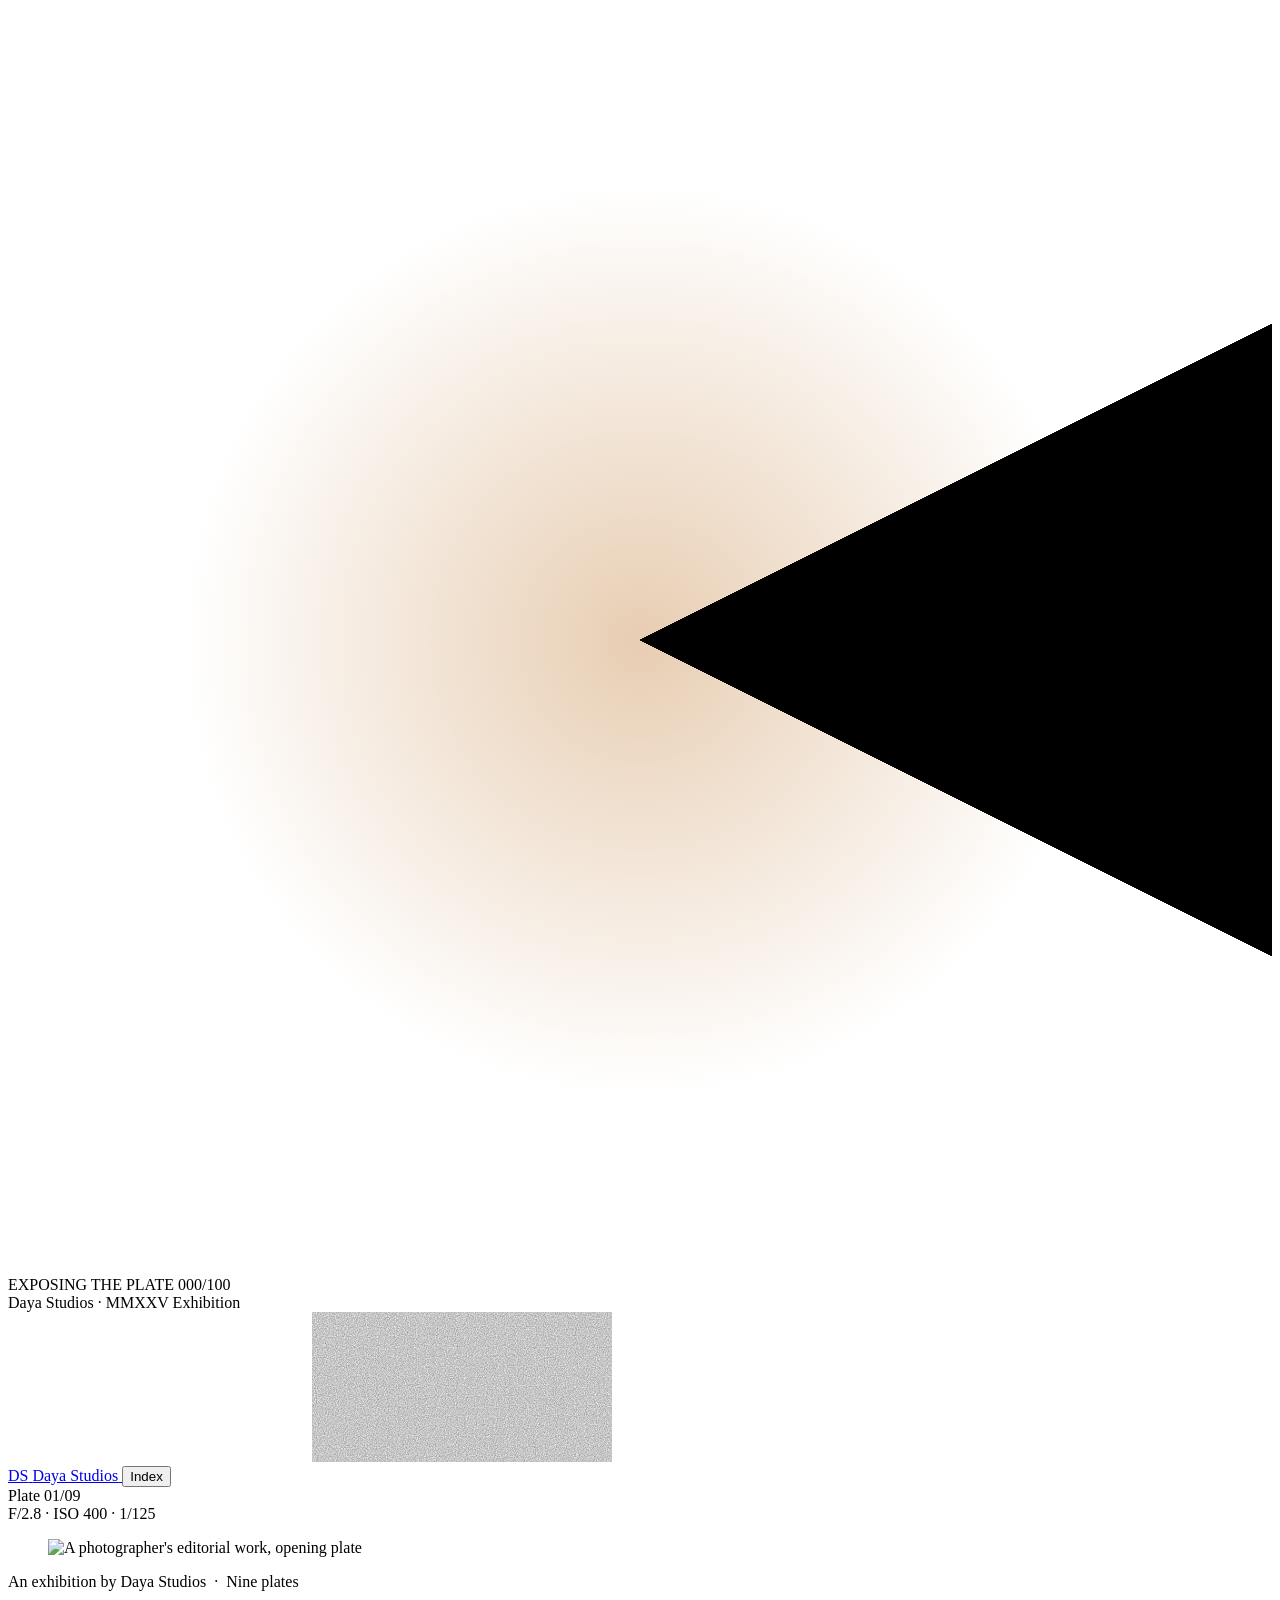
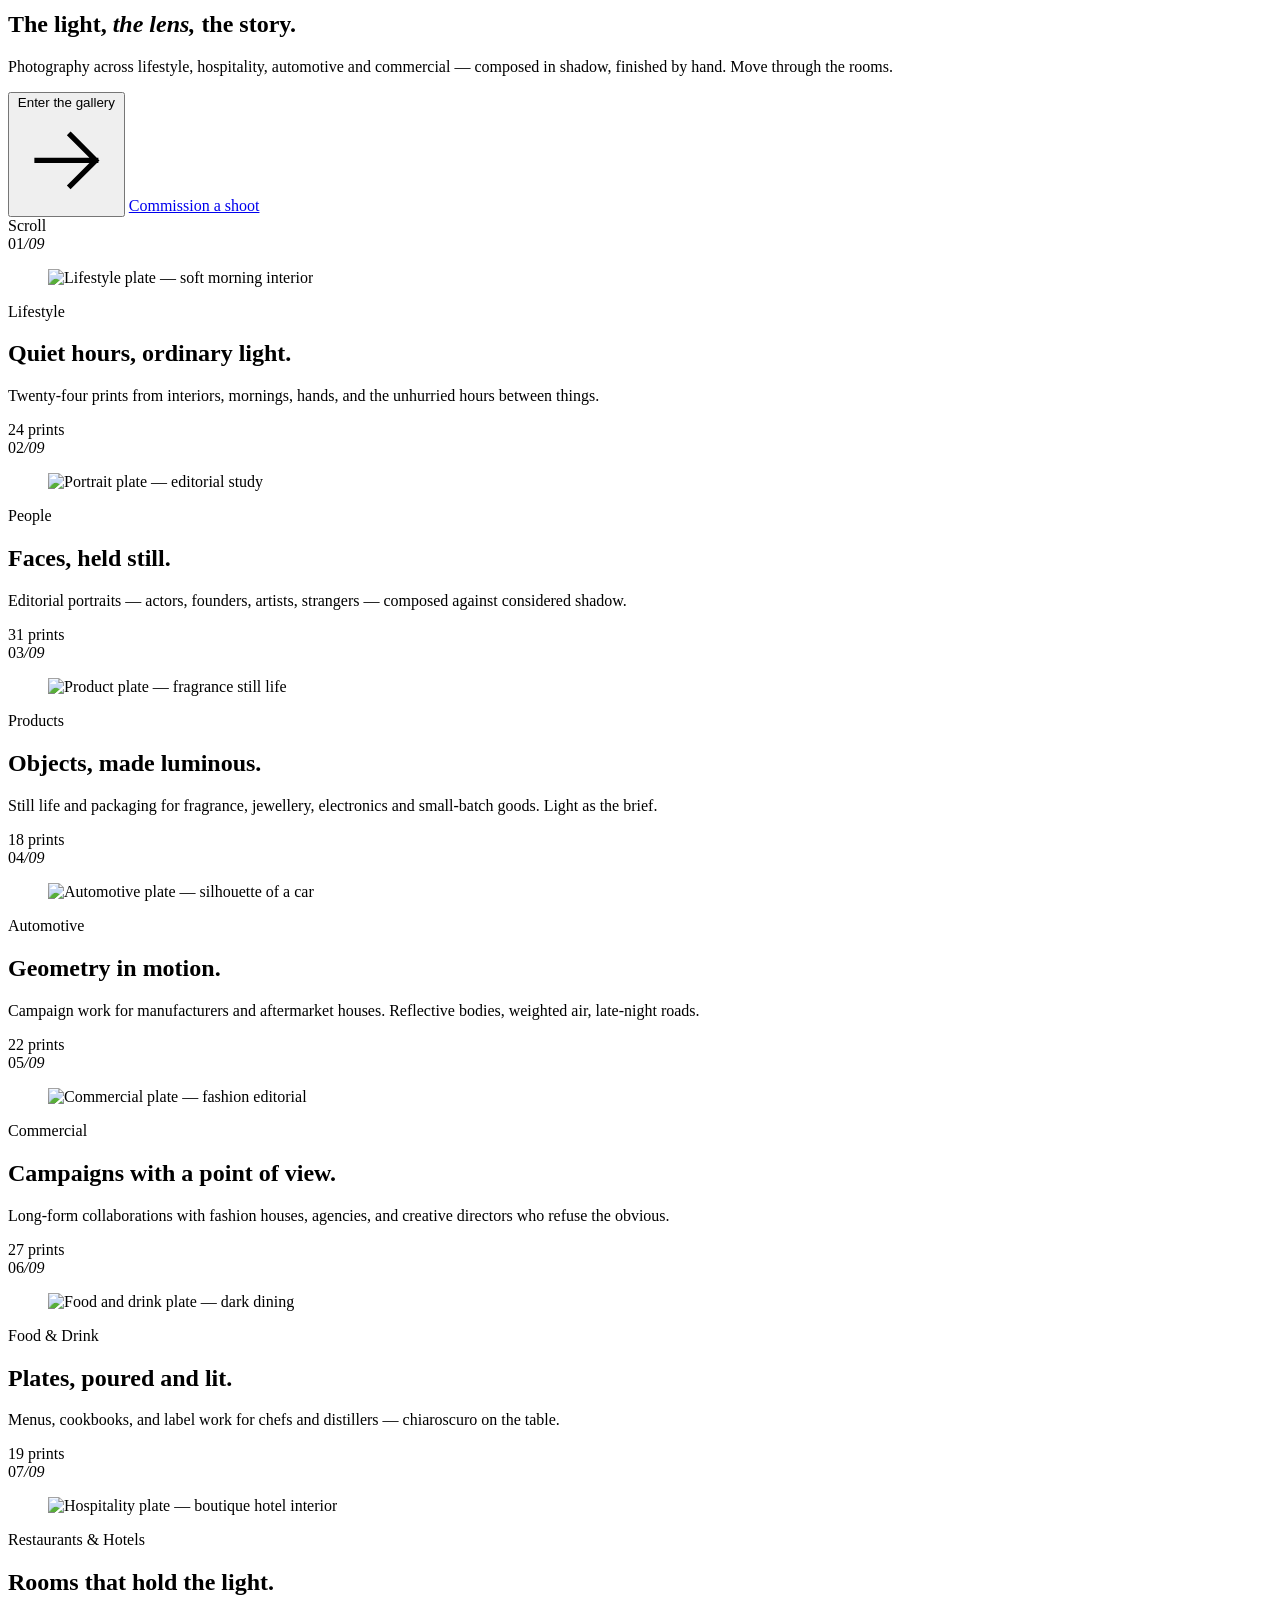
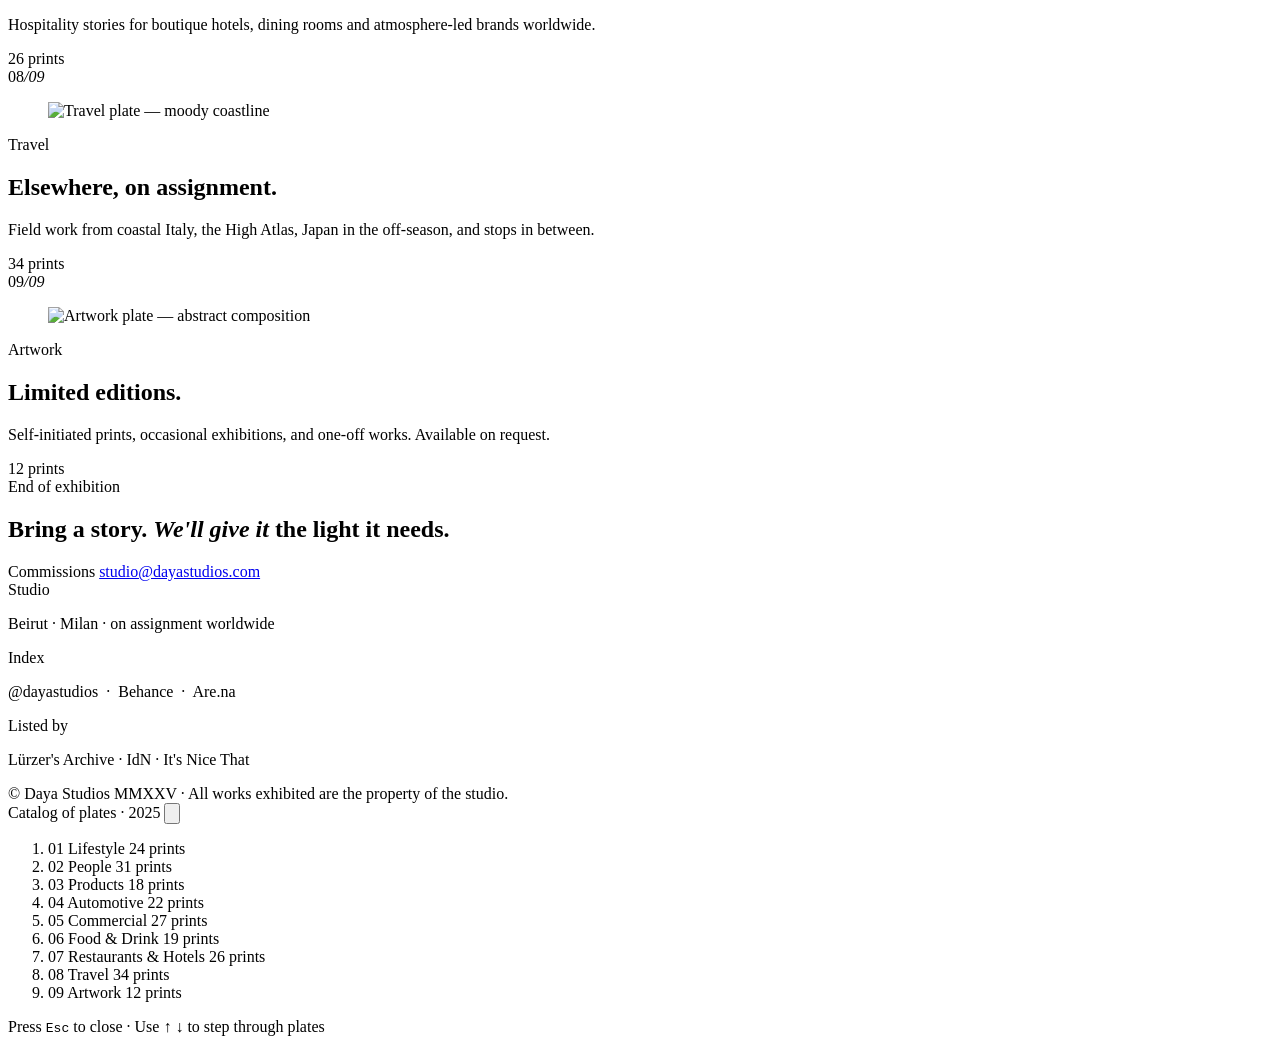
==== index.html @ 2cc085e1 "Add files via upload" ====
<!doctype html>
<html lang="en">
<head>
  <meta charset="utf-8" />
  <meta name="viewport" content="width=device-width,initial-scale=1,viewport-fit=cover" />
  <title>Daya Studios — Photography</title>
  <meta name="description" content="Daya Studios — an exhibition of photography across lifestyle, people, products, automotive, commercial, food, hospitality, travel and artwork." />
  <meta name="theme-color" content="#0a0a0a" />

  <!-- Performance: preconnect to image CDN and font provider -->
  <link rel="preconnect" href="https://images.unsplash.com" crossorigin />
  <link rel="preconnect" href="https://fonts.googleapis.com" />
  <link rel="preconnect" href="https://fonts.gstatic.com" crossorigin />

  <!-- Typography: Fraunces (editorial display + body), IBM Plex Mono (catalog numerals) -->
  <link rel="stylesheet" href="https://fonts.googleapis.com/css2?family=Fraunces:ital,opsz,wght@0,9..144,200..900;1,9..144,200..900&amp;family=IBM+Plex+Mono:wght@300;400;500&amp;display=swap" />

  <link rel="stylesheet" href="assets/css/style.css" />

  <!-- Hero image preload so it's ready the instant the iris opens -->
  <link rel="preload" as="image" href="https://images.unsplash.com/photo-1518709268805-4e9042af2176?w=2400&amp;q=85&amp;auto=format&amp;fit=crop" fetchpriority="high" />
</head>
<body>

  <!-- ────────────────────────────────────────────────────────────────
       PRELOADER  ·  "Exposing the plate"
       Light leak → aperture iris → focus pull → reveal
       ──────────────────────────────────────────────────────────────── -->
  <div class="preloader" id="preloader" aria-hidden="false" role="status">
    <!-- Light leak streak (CSS animated gradient on a rotated element) -->
    <div class="preloader__leak" aria-hidden="true"></div>
    <div class="preloader__leak preloader__leak--alt" aria-hidden="true"></div>

    <!-- Aperture iris (SVG, 8-blade) -->
    <svg class="preloader__iris" viewBox="-100 -100 200 200" aria-hidden="true">
      <defs>
        <radialGradient id="irisGlow" cx="50%" cy="50%" r="50%">
          <stop offset="0%" stop-color="#d4a574" stop-opacity="0.55" />
          <stop offset="60%" stop-color="#d4a574" stop-opacity="0" />
        </radialGradient>
      </defs>
      <circle class="iris__glow" r="120" fill="url(#irisGlow)" />
      <g class="iris__blades">
        <!-- 8 blades, rotated programmatically by JS -->
        <polygon class="blade" points="0,0 120,-60 120,60" />
        <polygon class="blade" points="0,0 120,-60 120,60" />
        <polygon class="blade" points="0,0 120,-60 120,60" />
        <polygon class="blade" points="0,0 120,-60 120,60" />
        <polygon class="blade" points="0,0 120,-60 120,60" />
        <polygon class="blade" points="0,0 120,-60 120,60" />
        <polygon class="blade" points="0,0 120,-60 120,60" />
        <polygon class="blade" points="0,0 120,-60 120,60" />
      </g>
    </svg>

    <!-- Catalog text below the iris -->
    <div class="preloader__meta">
      <div class="preloader__rule"></div>
      <div class="preloader__row">
        <span class="preloader__label" id="preloader-phase">EXPOSING THE PLATE</span>
        <span class="preloader__count"><span id="preloader-pct">000</span><span class="dim">/100</span></span>
      </div>
      <div class="preloader__rule"></div>
    </div>

    <div class="preloader__signature">
      <span>Daya Studios</span>
      <span class="dim">·</span>
      <span>MMXXV Exhibition</span>
    </div>
  </div>

  <!-- ────────────────────────────────────────────────────────────────
       PERSISTENT UI  ·  Cursor / grain / vignette / lens flare
       ──────────────────────────────────────────────────────────────── -->
  <div class="cursor" id="cursor" aria-hidden="true">
    <div class="cursor__ring"></div>
    <div class="cursor__dot"></div>
    <div class="cursor__label" id="cursor-label"></div>
  </div>

  <!-- The "wow" feature: a soft warm lens flare that follows the cursor.
       Uses screen blend so it only glows over dark/photographic areas. -->
  <div class="flare" id="flare" aria-hidden="true"></div>

  <!-- Three.js mounts here for subtle floating dust motes -->
  <canvas class="dust" id="dust" aria-hidden="true"></canvas>

  <!-- Animated SVG film grain overlay sits above everything but cursor -->
  <svg class="grain" aria-hidden="true">
    <filter id="grainFilter">
      <feTurbulence type="fractalNoise" baseFrequency="0.9" numOctaves="2" stitchTiles="stitch" />
      <feColorMatrix values="0 0 0 0 0  0 0 0 0 0  0 0 0 0 0  0 0 0 0.45 0" />
    </filter>
    <rect width="100%" height="100%" filter="url(#grainFilter)" />
  </svg>

  <div class="vignette" aria-hidden="true"></div>

  <!-- ────────────────────────────────────────────────────────────────
       TOP CHROME  ·  Wordmark, nav trigger, frame counter
       ──────────────────────────────────────────────────────────────── -->
  <header class="chrome chrome--top">
    <a href="#" class="chrome__brand" aria-label="Daya Studios — home">
      <span class="brand__mark">DS</span>
      <span class="brand__name">Daya Studios</span>
    </a>

    <button class="chrome__nav-trigger" id="nav-trigger" aria-controls="index-overlay" aria-expanded="false">
      <span class="nav-trigger__label">Index</span>
      <span class="nav-trigger__lines" aria-hidden="true"><i></i><i></i><i></i></span>
    </button>
  </header>

  <aside class="chrome chrome--side" aria-hidden="true">
    <span class="chrome__rotate">Plate <span id="plate-current">01</span>/09</span>
  </aside>

  <aside class="chrome chrome--side-right" aria-hidden="true">
    <span class="chrome__rotate">F/2.8 · ISO 400 · 1/125</span>
  </aside>

  <!-- ────────────────────────────────────────────────────────────────
       MAIN  ·  Hero + Exhibition plates
       ──────────────────────────────────────────────────────────────── -->
  <main id="scroll-root" data-scroll-container>

    <!-- HERO ─────────────────────────────────────────────────────── -->
    <section class="hero" data-scroll-section data-plate="00">
      <figure class="hero__plate">
        <img
          class="hero__img"
          src="https://images.unsplash.com/photo-1518709268805-4e9042af2176?w=2400&amp;q=85&amp;auto=format&amp;fit=crop"
          alt="A photographer's editorial work, opening plate"
          fetchpriority="high"
        />
        <div class="hero__veil"></div>
      </figure>

      <div class="hero__copy">
        <div class="hero__eyebrow">
          <span class="dot"></span>
          <span>An exhibition by Daya Studios &nbsp;·&nbsp; Nine plates</span>
        </div>

        <h1 class="hero__title" aria-label="The light, the lens, the story.">
          <span class="line"><span class="line__inner">The light,</span></span>
          <span class="line"><span class="line__inner"><em>the lens,</em></span></span>
          <span class="line"><span class="line__inner">the story.</span></span>
        </h1>

        <p class="hero__lede">
          Photography across lifestyle, hospitality, automotive and commercial — composed in shadow,
          finished by hand. Move through the rooms.
        </p>

        <div class="hero__cta-row">
          <button class="cta" data-scroll-to="#plate-01">
            <span class="cta__bg"></span>
            <span class="cta__label">Enter the gallery</span>
            <svg class="cta__arrow" viewBox="0 0 24 24" aria-hidden="true"><path d="M5 12h14M13 6l6 6-6 6" stroke="currentColor" stroke-width="1.25" fill="none" stroke-linecap="square" stroke-linejoin="miter"/></svg>
          </button>
          <a class="cta cta--ghost" href="#contact">Commission a shoot</a>
        </div>
      </div>

      <div class="hero__scroll-hint">
        <span>Scroll</span>
        <div class="scroll-hint__line"><i></i></div>
      </div>
    </section>

    <!-- EXHIBITION PLATES ──────────────────────────────────────────
         9 categories. Each is a full-viewport "plate" that animates
         in on scroll. Markup is repeated but data-attributes drive
         everything (image, number, name, count, blurb).
         ──────────────────────────────────────────────────────────── -->

    <section class="plate" id="plate-01" data-scroll-section data-plate="01" data-cat="lifestyle">
      <div class="plate__num"><span>01</span><i>/09</i></div>
      <figure class="plate__figure" data-zoom>
        <img loading="lazy" decoding="async"
          src="https://images.unsplash.com/photo-1490723286627-4b66e6b2882a?w=2000&amp;q=85&amp;auto=format&amp;fit=crop"
          alt="Lifestyle plate — soft morning interior" />
      </figure>
      <div class="plate__meta">
        <span class="plate__cat">Lifestyle</span>
        <h2 class="plate__title">Quiet hours, ordinary light.</h2>
        <p class="plate__blurb">Twenty-four prints from interiors, mornings, hands, and the unhurried hours between things.</p>
        <span class="plate__count">24 prints</span>
      </div>
    </section>

    <section class="plate" id="plate-02" data-scroll-section data-plate="02" data-cat="people">
      <div class="plate__num"><span>02</span><i>/09</i></div>
      <figure class="plate__figure" data-zoom>
        <img loading="lazy" decoding="async"
          src="https://images.unsplash.com/photo-1531746020798-e6953c6e8e04?w=2000&amp;q=85&amp;auto=format&amp;fit=crop"
          alt="Portrait plate — editorial study" />
      </figure>
      <div class="plate__meta">
        <span class="plate__cat">People</span>
        <h2 class="plate__title">Faces, held still.</h2>
        <p class="plate__blurb">Editorial portraits — actors, founders, artists, strangers — composed against considered shadow.</p>
        <span class="plate__count">31 prints</span>
      </div>
    </section>

    <section class="plate" id="plate-03" data-scroll-section data-plate="03" data-cat="products">
      <div class="plate__num"><span>03</span><i>/09</i></div>
      <figure class="plate__figure" data-zoom>
        <img loading="lazy" decoding="async"
          src="https://images.unsplash.com/photo-1523293182086-7651a899d37f?w=2000&amp;q=85&amp;auto=format&amp;fit=crop"
          alt="Product plate — fragrance still life" />
      </figure>
      <div class="plate__meta">
        <span class="plate__cat">Products</span>
        <h2 class="plate__title">Objects, made luminous.</h2>
        <p class="plate__blurb">Still life and packaging for fragrance, jewellery, electronics and small-batch goods. Light as the brief.</p>
        <span class="plate__count">18 prints</span>
      </div>
    </section>

    <section class="plate" id="plate-04" data-scroll-section data-plate="04" data-cat="automotive">
      <div class="plate__num"><span>04</span><i>/09</i></div>
      <figure class="plate__figure" data-zoom>
        <img loading="lazy" decoding="async"
          src="https://images.unsplash.com/photo-1492144534655-ae79c964c9d7?w=2000&amp;q=85&amp;auto=format&amp;fit=crop"
          alt="Automotive plate — silhouette of a car" />
      </figure>
      <div class="plate__meta">
        <span class="plate__cat">Automotive</span>
        <h2 class="plate__title">Geometry in motion.</h2>
        <p class="plate__blurb">Campaign work for manufacturers and aftermarket houses. Reflective bodies, weighted air, late-night roads.</p>
        <span class="plate__count">22 prints</span>
      </div>
    </section>

    <section class="plate" id="plate-05" data-scroll-section data-plate="05" data-cat="commercial">
      <div class="plate__num"><span>05</span><i>/09</i></div>
      <figure class="plate__figure" data-zoom>
        <img loading="lazy" decoding="async"
          src="https://images.unsplash.com/photo-1483985988355-763728e1935b?w=2000&amp;q=85&amp;auto=format&amp;fit=crop"
          alt="Commercial plate — fashion editorial" />
      </figure>
      <div class="plate__meta">
        <span class="plate__cat">Commercial</span>
        <h2 class="plate__title">Campaigns with a point of view.</h2>
        <p class="plate__blurb">Long-form collaborations with fashion houses, agencies, and creative directors who refuse the obvious.</p>
        <span class="plate__count">27 prints</span>
      </div>
    </section>

    <section class="plate" id="plate-06" data-scroll-section data-plate="06" data-cat="food">
      <div class="plate__num"><span>06</span><i>/09</i></div>
      <figure class="plate__figure" data-zoom>
        <img loading="lazy" decoding="async"
          src="https://images.unsplash.com/photo-1414235077428-338989a2e8c0?w=2000&amp;q=85&amp;auto=format&amp;fit=crop"
          alt="Food and drink plate — dark dining" />
      </figure>
      <div class="plate__meta">
        <span class="plate__cat">Food &amp; Drink</span>
        <h2 class="plate__title">Plates, poured and lit.</h2>
        <p class="plate__blurb">Menus, cookbooks, and label work for chefs and distillers — chiaroscuro on the table.</p>
        <span class="plate__count">19 prints</span>
      </div>
    </section>

    <section class="plate" id="plate-07" data-scroll-section data-plate="07" data-cat="hospitality">
      <div class="plate__num"><span>07</span><i>/09</i></div>
      <figure class="plate__figure" data-zoom>
        <img loading="lazy" decoding="async"
          src="https://images.unsplash.com/photo-1445019980597-93fa8acb246c?w=2000&amp;q=85&amp;auto=format&amp;fit=crop"
          alt="Hospitality plate — boutique hotel interior" />
      </figure>
      <div class="plate__meta">
        <span class="plate__cat">Restaurants &amp; Hotels</span>
        <h2 class="plate__title">Rooms that hold the light.</h2>
        <p class="plate__blurb">Hospitality stories for boutique hotels, dining rooms and atmosphere-led brands worldwide.</p>
        <span class="plate__count">26 prints</span>
      </div>
    </section>

    <section class="plate" id="plate-08" data-scroll-section data-plate="08" data-cat="travel">
      <div class="plate__num"><span>08</span><i>/09</i></div>
      <figure class="plate__figure" data-zoom>
        <img loading="lazy" decoding="async"
          src="https://images.unsplash.com/photo-1469854523086-cc02fe5d8800?w=2000&amp;q=85&amp;auto=format&amp;fit=crop"
          alt="Travel plate — moody coastline" />
      </figure>
      <div class="plate__meta">
        <span class="plate__cat">Travel</span>
        <h2 class="plate__title">Elsewhere, on assignment.</h2>
        <p class="plate__blurb">Field work from coastal Italy, the High Atlas, Japan in the off-season, and stops in between.</p>
        <span class="plate__count">34 prints</span>
      </div>
    </section>

    <section class="plate" id="plate-09" data-scroll-section data-plate="09" data-cat="artwork">
      <div class="plate__num"><span>09</span><i>/09</i></div>
      <figure class="plate__figure" data-zoom>
        <img loading="lazy" decoding="async"
          src="https://images.unsplash.com/photo-1549887534-1541e9326642?w=2000&amp;q=85&amp;auto=format&amp;fit=crop"
          alt="Artwork plate — abstract composition" />
      </figure>
      <div class="plate__meta">
        <span class="plate__cat">Artwork</span>
        <h2 class="plate__title">Limited editions.</h2>
        <p class="plate__blurb">Self-initiated prints, occasional exhibitions, and one-off works. Available on request.</p>
        <span class="plate__count">12 prints</span>
      </div>
    </section>

    <!-- COLOPHON / CONTACT ──────────────────────────────────────── -->
    <section class="colophon" id="contact" data-scroll-section>
      <div class="colophon__inner">
        <div class="colophon__eyebrow">
          <span class="dot"></span>
          <span>End of exhibition</span>
        </div>

        <h2 class="colophon__title">
          <span class="line"><span class="line__inner">Bring a story.</span></span>
          <span class="line"><span class="line__inner"><em>We'll give it</em></span></span>
          <span class="line"><span class="line__inner">the light it needs.</span></span>
        </h2>

        <div class="colophon__grid">
          <div>
            <span class="colophon__label">Commissions</span>
            <a class="colophon__link" href="mailto:studio@dayastudios.com">studio@dayastudios.com</a>
          </div>
          <div>
            <span class="colophon__label">Studio</span>
            <p>Beirut · Milan · on assignment worldwide</p>
          </div>
          <div>
            <span class="colophon__label">Index</span>
            <p>@dayastudios &nbsp;·&nbsp; Behance &nbsp;·&nbsp; Are.na</p>
          </div>
          <div>
            <span class="colophon__label">Listed by</span>
            <p>Lürzer's Archive · IdN · It's Nice That</p>
          </div>
        </div>

        <div class="colophon__signature">
          <span>© Daya Studios MMXXV</span>
          <span class="dim">·</span>
          <span>All works exhibited are the property of the studio.</span>
        </div>
      </div>
    </section>

  </main>

  <!-- ────────────────────────────────────────────────────────────────
       INDEX OVERLAY  ·  The curated "exhibition menu"
       Triggered by top-right "Index". Not a navbar — a catalog.
       ──────────────────────────────────────────────────────────────── -->
  <nav class="index-overlay" id="index-overlay" aria-hidden="true">
    <div class="index-overlay__veil"></div>
    <div class="index-overlay__inner">
      <header class="index-overlay__head">
        <span class="index-overlay__eyebrow">Catalog of plates · 2025</span>
        <button class="index-overlay__close" id="index-close" aria-label="Close index">
          <svg viewBox="0 0 24 24" aria-hidden="true"><path d="M5 5l14 14M19 5L5 19" stroke="currentColor" stroke-width="1.25" fill="none" stroke-linecap="square"/></svg>
        </button>
      </header>

      <ol class="index-list">
        <li class="index-list__item" data-target="#plate-01">
          <span class="idx__num">01</span>
          <span class="idx__name">Lifestyle</span>
          <span class="idx__rule"></span>
          <span class="idx__count">24 prints</span>
          <span class="idx__peek"><img src="https://images.unsplash.com/photo-1490723286627-4b66e6b2882a?w=400&amp;q=70&amp;auto=format&amp;fit=crop" alt="" loading="lazy" /></span>
        </li>
        <li class="index-list__item" data-target="#plate-02">
          <span class="idx__num">02</span>
          <span class="idx__name">People</span>
          <span class="idx__rule"></span>
          <span class="idx__count">31 prints</span>
          <span class="idx__peek"><img src="https://images.unsplash.com/photo-1531746020798-e6953c6e8e04?w=400&amp;q=70&amp;auto=format&amp;fit=crop" alt="" loading="lazy" /></span>
        </li>
        <li class="index-list__item" data-target="#plate-03">
          <span class="idx__num">03</span>
          <span class="idx__name">Products</span>
          <span class="idx__rule"></span>
          <span class="idx__count">18 prints</span>
          <span class="idx__peek"><img src="https://images.unsplash.com/photo-1523293182086-7651a899d37f?w=400&amp;q=70&amp;auto=format&amp;fit=crop" alt="" loading="lazy" /></span>
        </li>
        <li class="index-list__item" data-target="#plate-04">
          <span class="idx__num">04</span>
          <span class="idx__name">Automotive</span>
          <span class="idx__rule"></span>
          <span class="idx__count">22 prints</span>
          <span class="idx__peek"><img src="https://images.unsplash.com/photo-1492144534655-ae79c964c9d7?w=400&amp;q=70&amp;auto=format&amp;fit=crop" alt="" loading="lazy" /></span>
        </li>
        <li class="index-list__item" data-target="#plate-05">
          <span class="idx__num">05</span>
          <span class="idx__name">Commercial</span>
          <span class="idx__rule"></span>
          <span class="idx__count">27 prints</span>
          <span class="idx__peek"><img src="https://images.unsplash.com/photo-1483985988355-763728e1935b?w=400&amp;q=70&amp;auto=format&amp;fit=crop" alt="" loading="lazy" /></span>
        </li>
        <li class="index-list__item" data-target="#plate-06">
          <span class="idx__num">06</span>
          <span class="idx__name">Food &amp; Drink</span>
          <span class="idx__rule"></span>
          <span class="idx__count">19 prints</span>
          <span class="idx__peek"><img src="https://images.unsplash.com/photo-1414235077428-338989a2e8c0?w=400&amp;q=70&amp;auto=format&amp;fit=crop" alt="" loading="lazy" /></span>
        </li>
        <li class="index-list__item" data-target="#plate-07">
          <span class="idx__num">07</span>
          <span class="idx__name">Restaurants &amp; Hotels</span>
          <span class="idx__rule"></span>
          <span class="idx__count">26 prints</span>
          <span class="idx__peek"><img src="https://images.unsplash.com/photo-1445019980597-93fa8acb246c?w=400&amp;q=70&amp;auto=format&amp;fit=crop" alt="" loading="lazy" /></span>
        </li>
        <li class="index-list__item" data-target="#plate-08">
          <span class="idx__num">08</span>
          <span class="idx__name">Travel</span>
          <span class="idx__rule"></span>
          <span class="idx__count">34 prints</span>
          <span class="idx__peek"><img src="https://images.unsplash.com/photo-1469854523086-cc02fe5d8800?w=400&amp;q=70&amp;auto=format&amp;fit=crop" alt="" loading="lazy" /></span>
        </li>
        <li class="index-list__item" data-target="#plate-09">
          <span class="idx__num">09</span>
          <span class="idx__name">Artwork</span>
          <span class="idx__rule"></span>
          <span class="idx__count">12 prints</span>
          <span class="idx__peek"><img src="https://images.unsplash.com/photo-1549887534-1541e9326642?w=400&amp;q=70&amp;auto=format&amp;fit=crop" alt="" loading="lazy" /></span>
        </li>
      </ol>

      <footer class="index-overlay__foot">
        <span>Press <kbd>Esc</kbd> to close</span>
        <span class="dim">·</span>
        <span>Use ↑ ↓ to step through plates</span>
      </footer>
    </div>
  </nav>

  <!-- ────────────────────────────────────────────────────────────────
       VENDOR + APP SCRIPTS
       ──────────────────────────────────────────────────────────────── -->
  <script src="https://cdnjs.cloudflare.com/ajax/libs/gsap/3.12.5/gsap.min.js"></script>
  <script src="https://cdnjs.cloudflare.com/ajax/libs/gsap/3.12.5/ScrollTrigger.min.js"></script>
  <script src="https://cdn.jsdelivr.net/gh/studio-freight/lenis@1.0.42/bundled/lenis.min.js"></script>
  <script type="importmap">
  {
    "imports": {
      "three": "https://cdn.jsdelivr.net/npm/three@0.160.0/build/three.module.js"
    }
  }
  </script>

  <script src="assets/js/preloader.js"></script>
  <script src="assets/js/main.js"></script>
  <script type="module" src="assets/js/three-scene.js"></script>
</body>
</html>
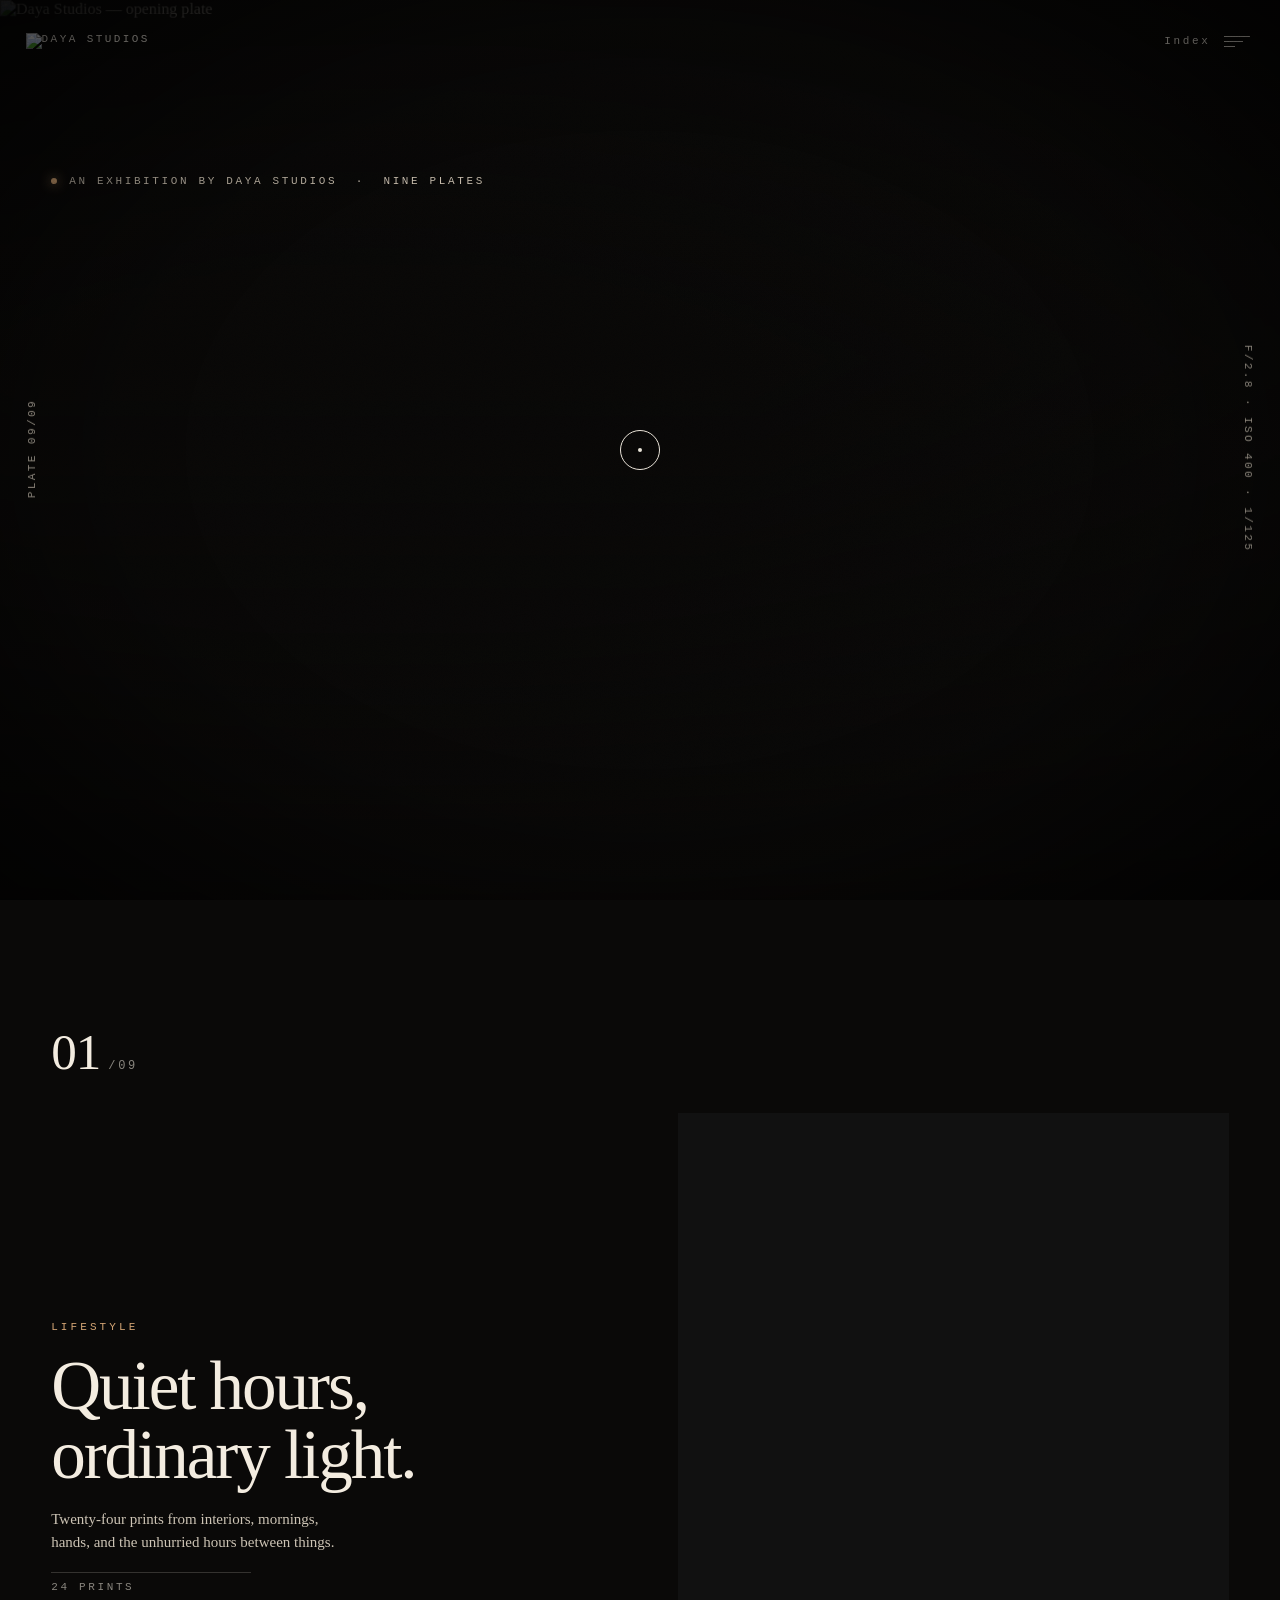
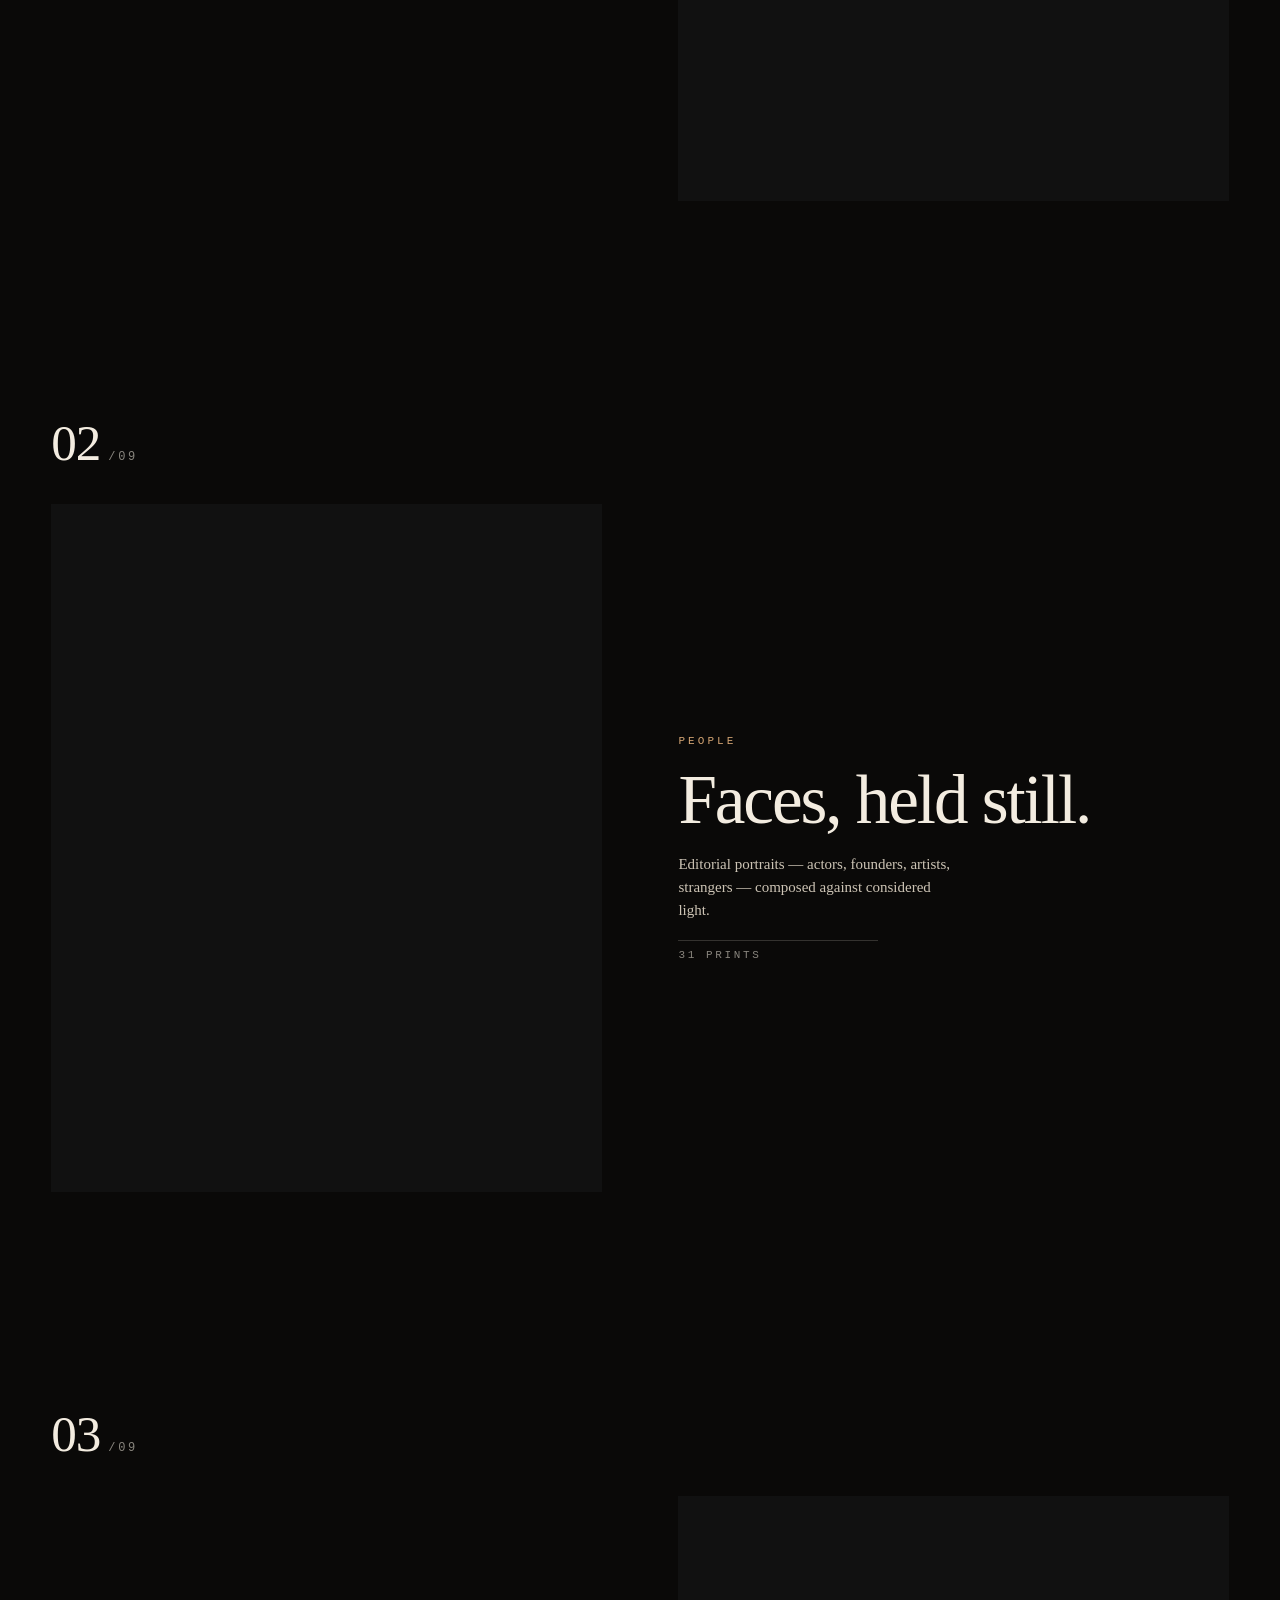
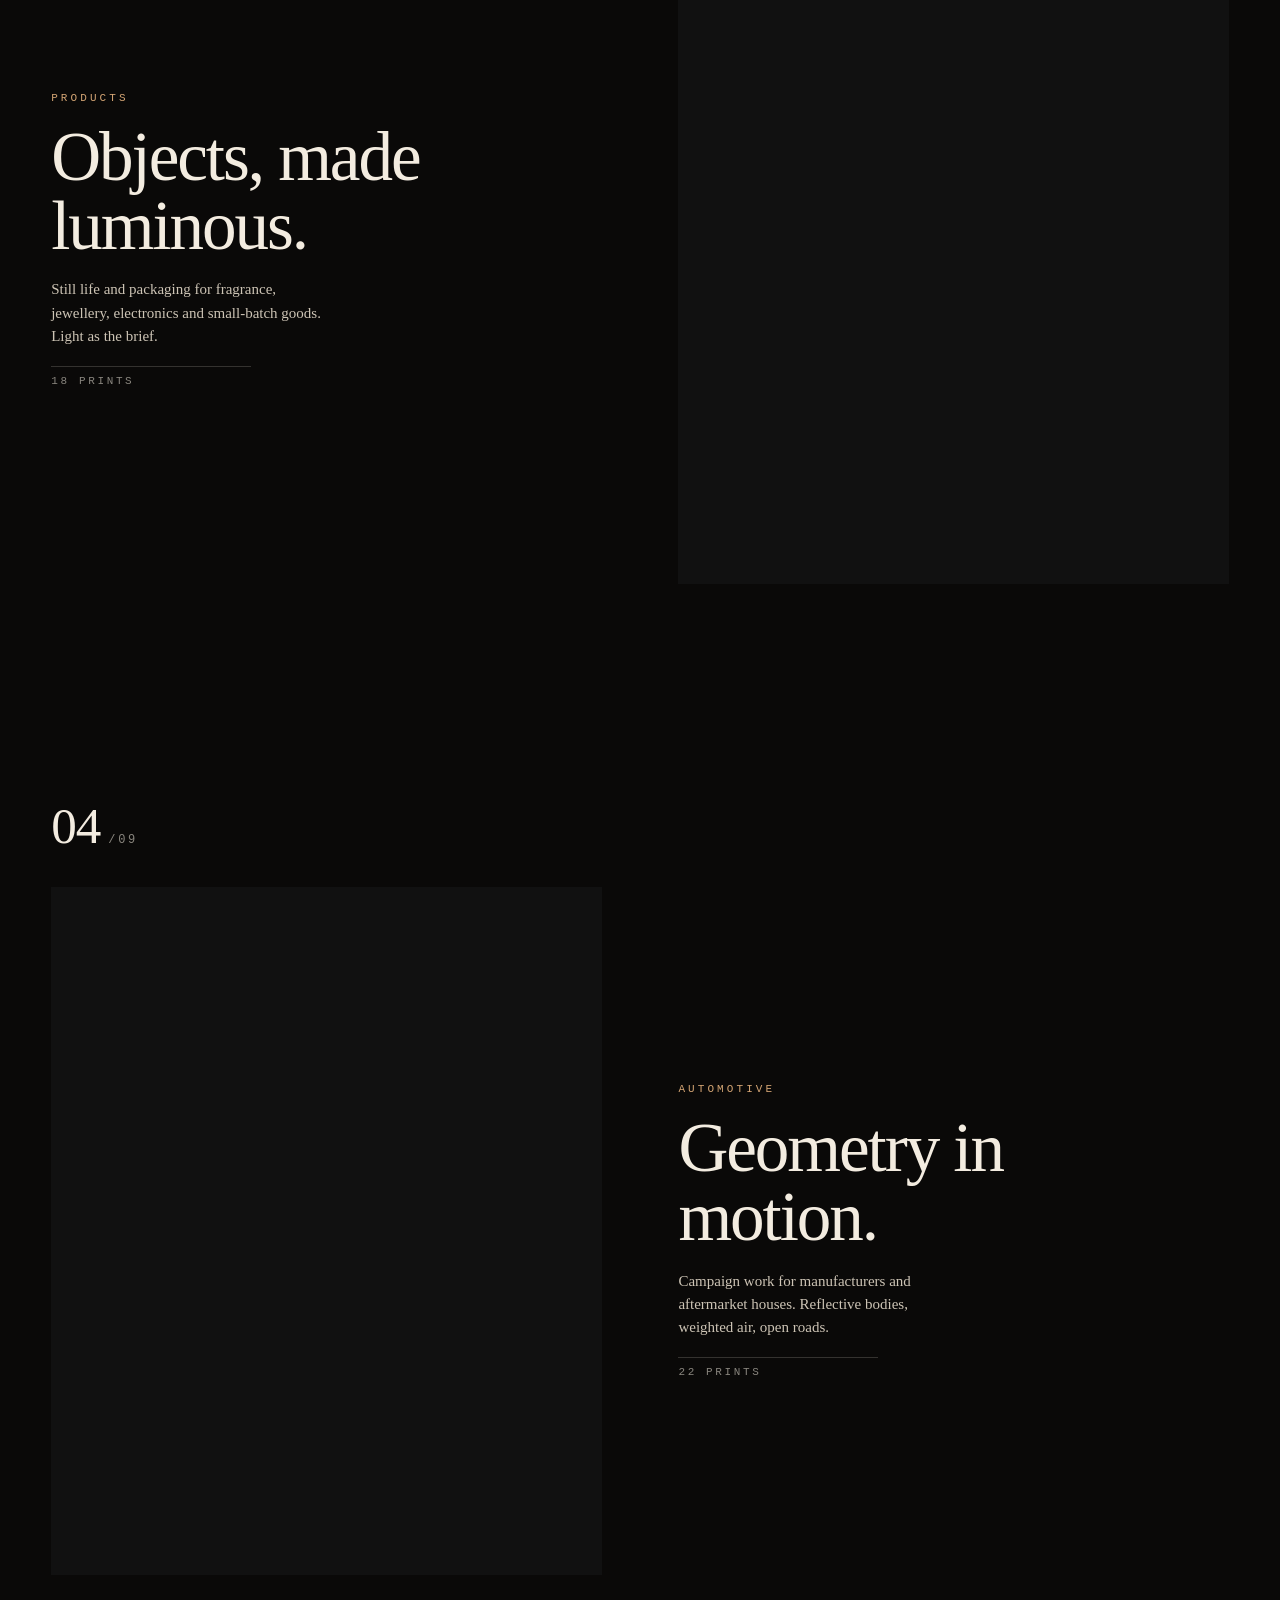
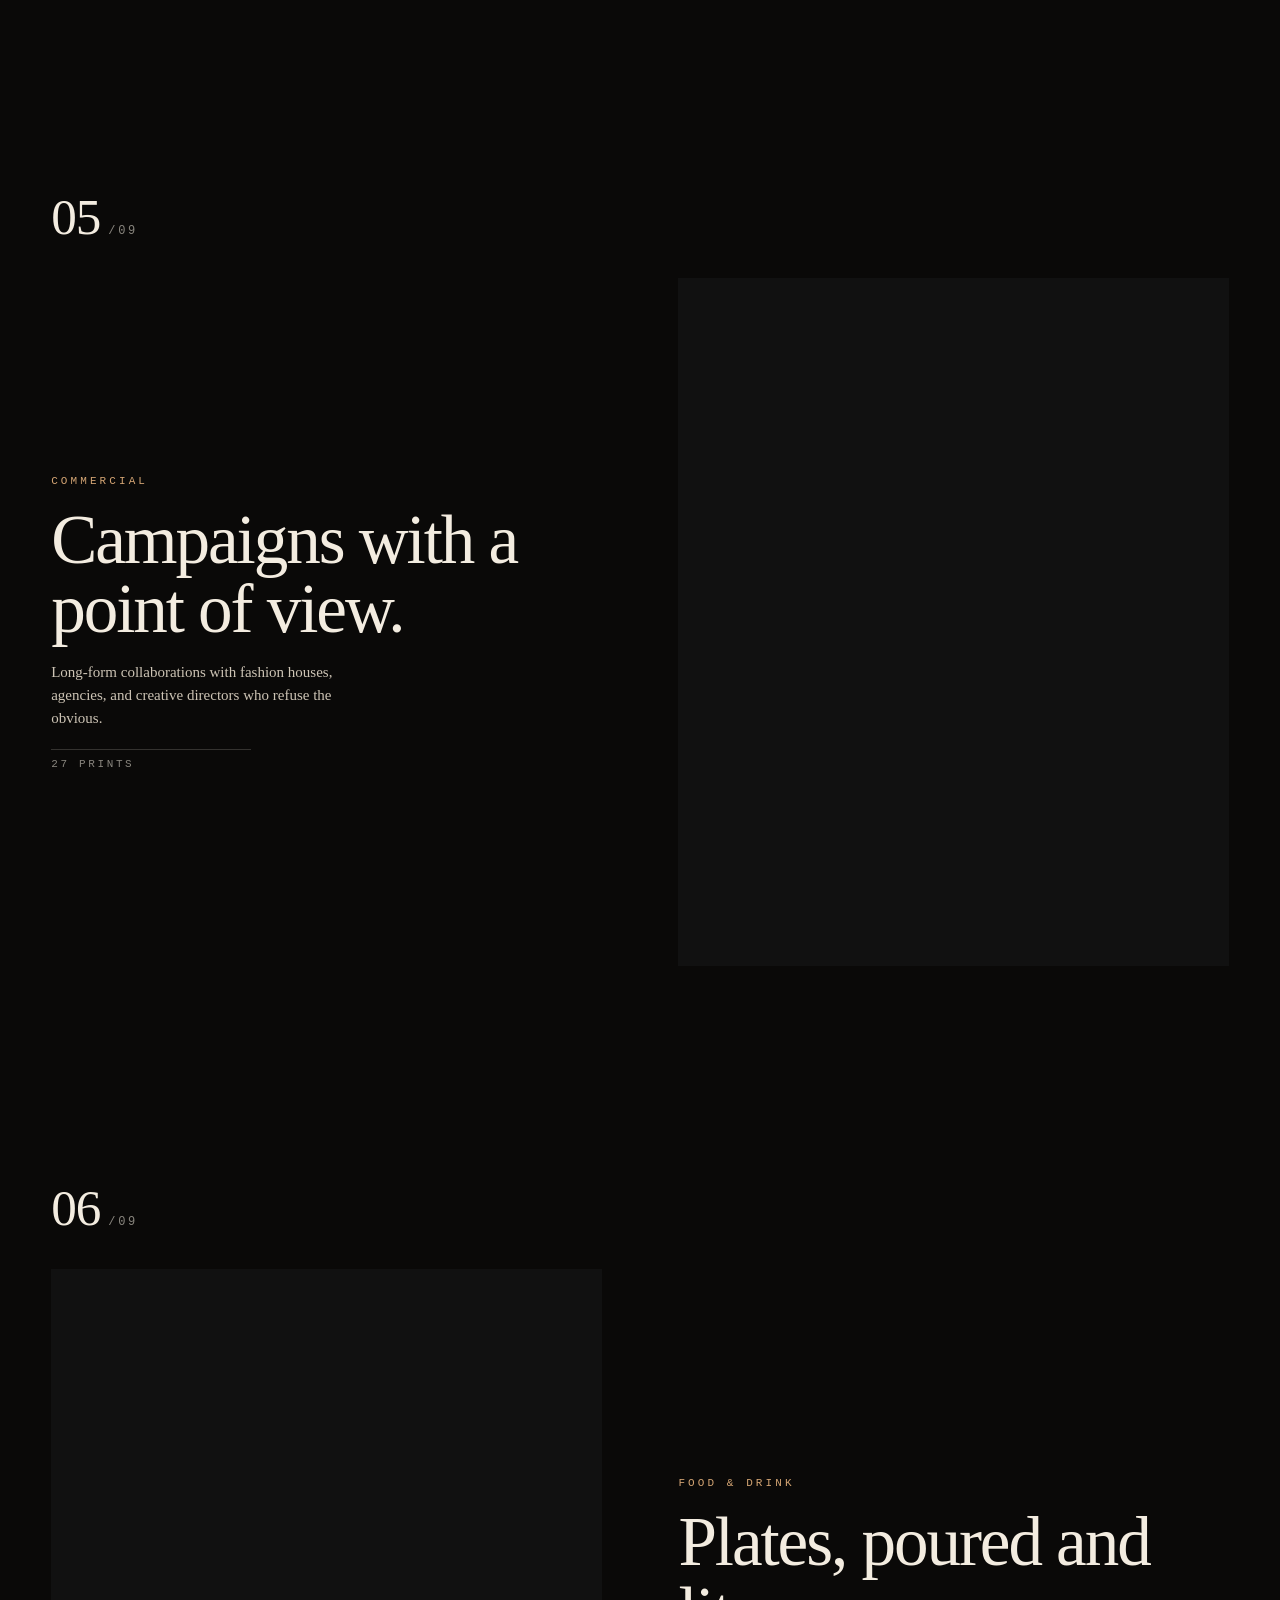
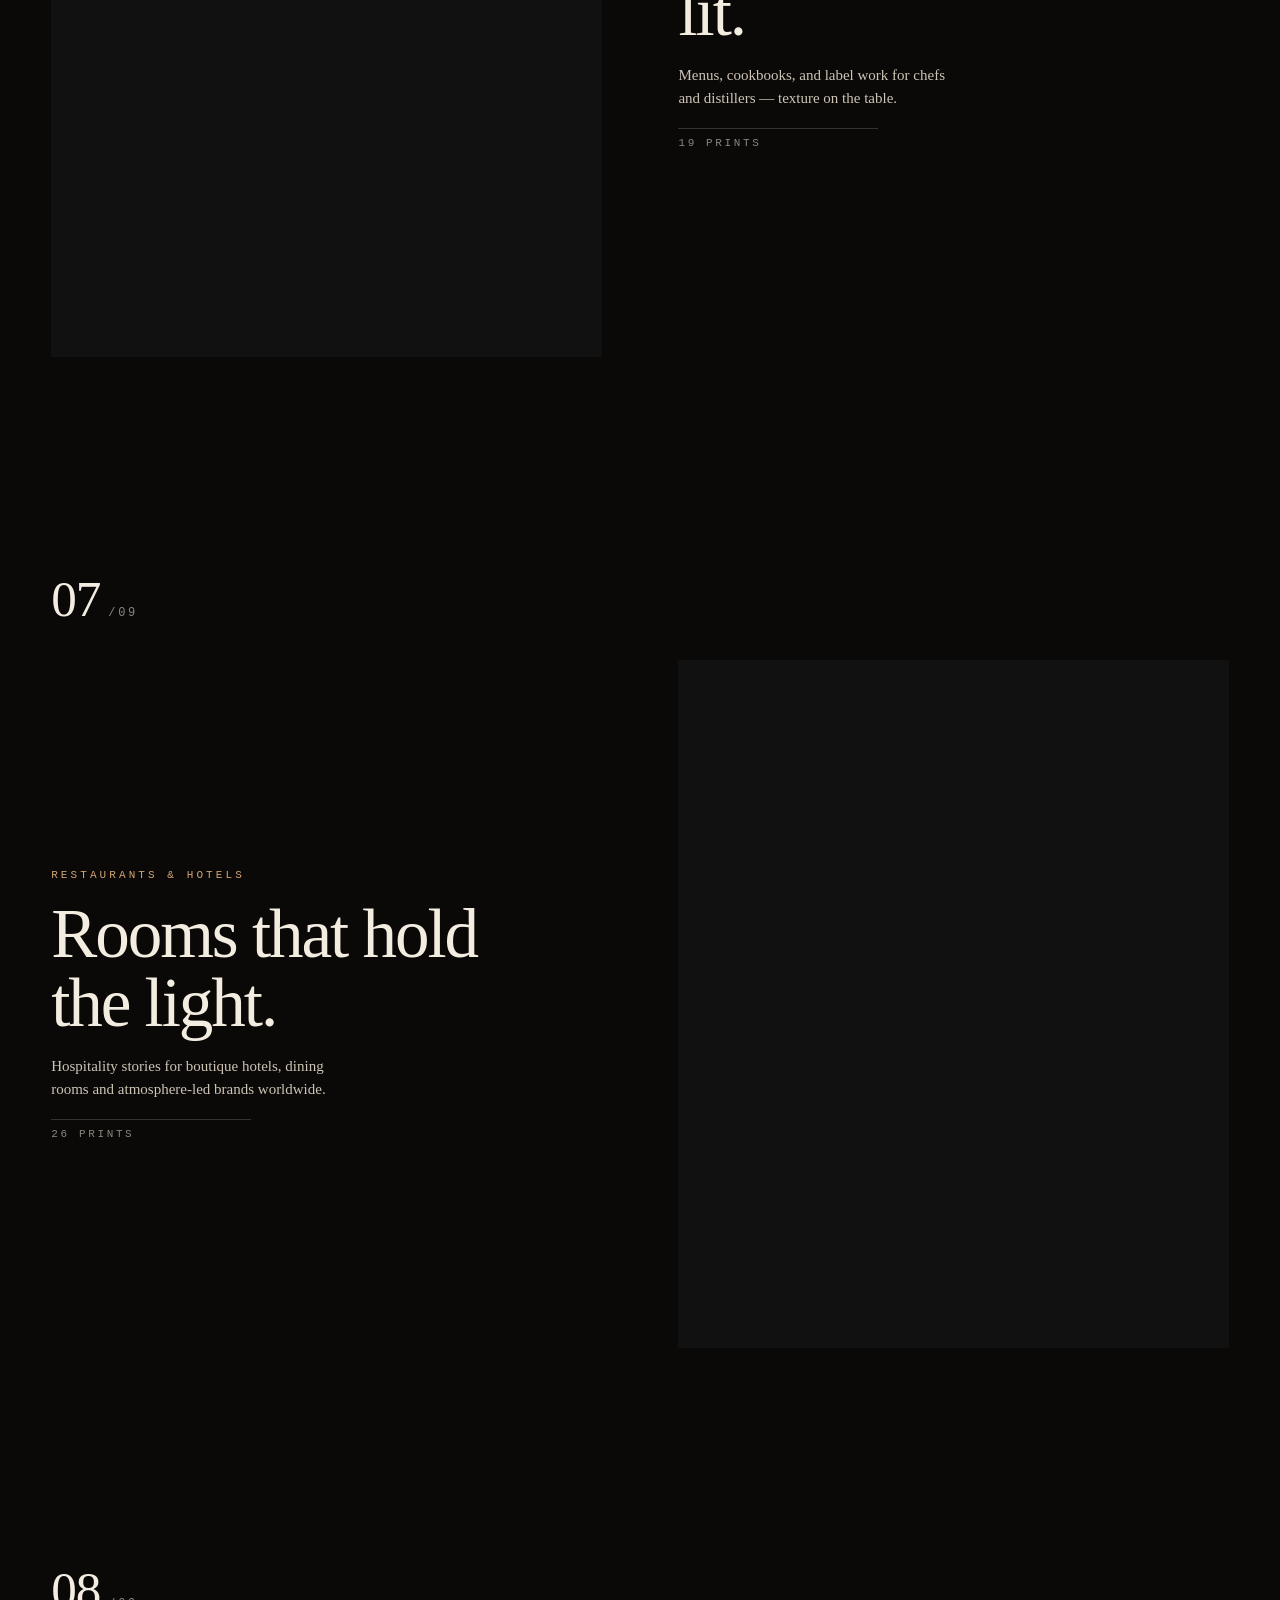
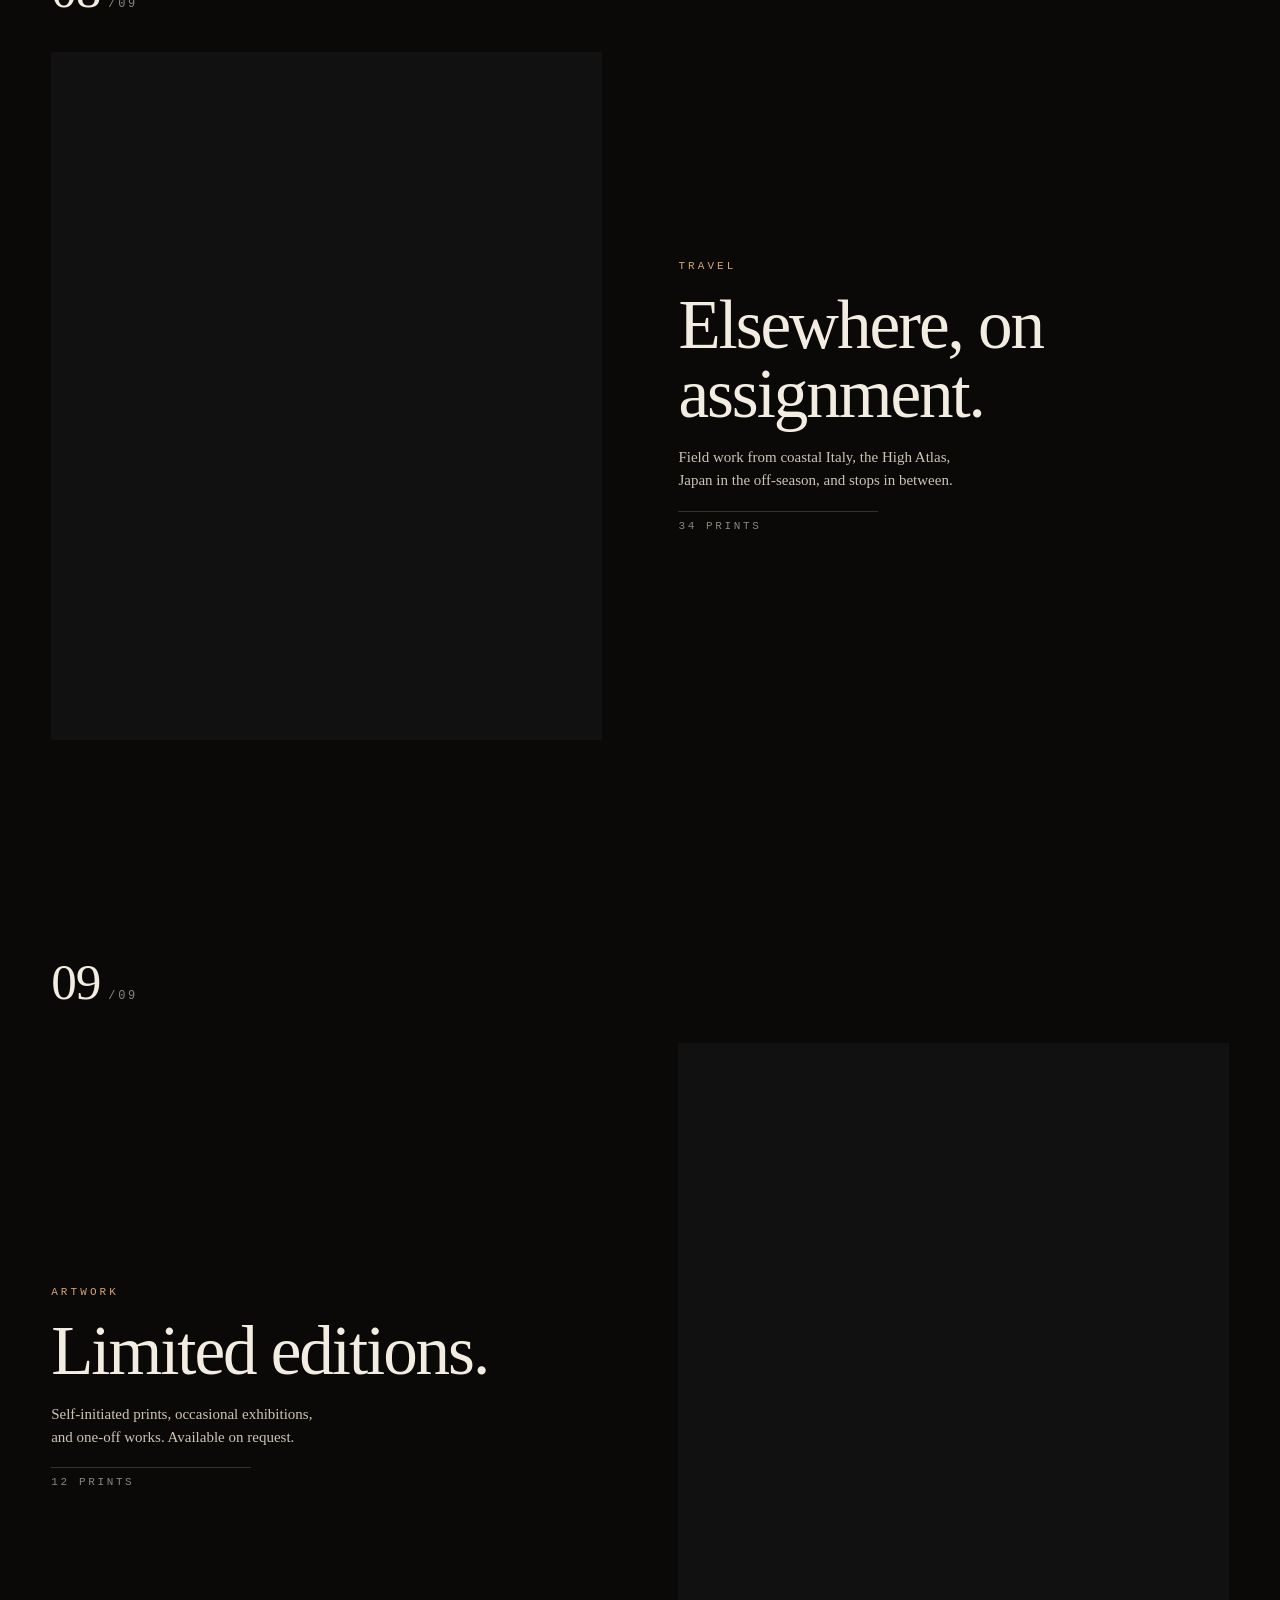
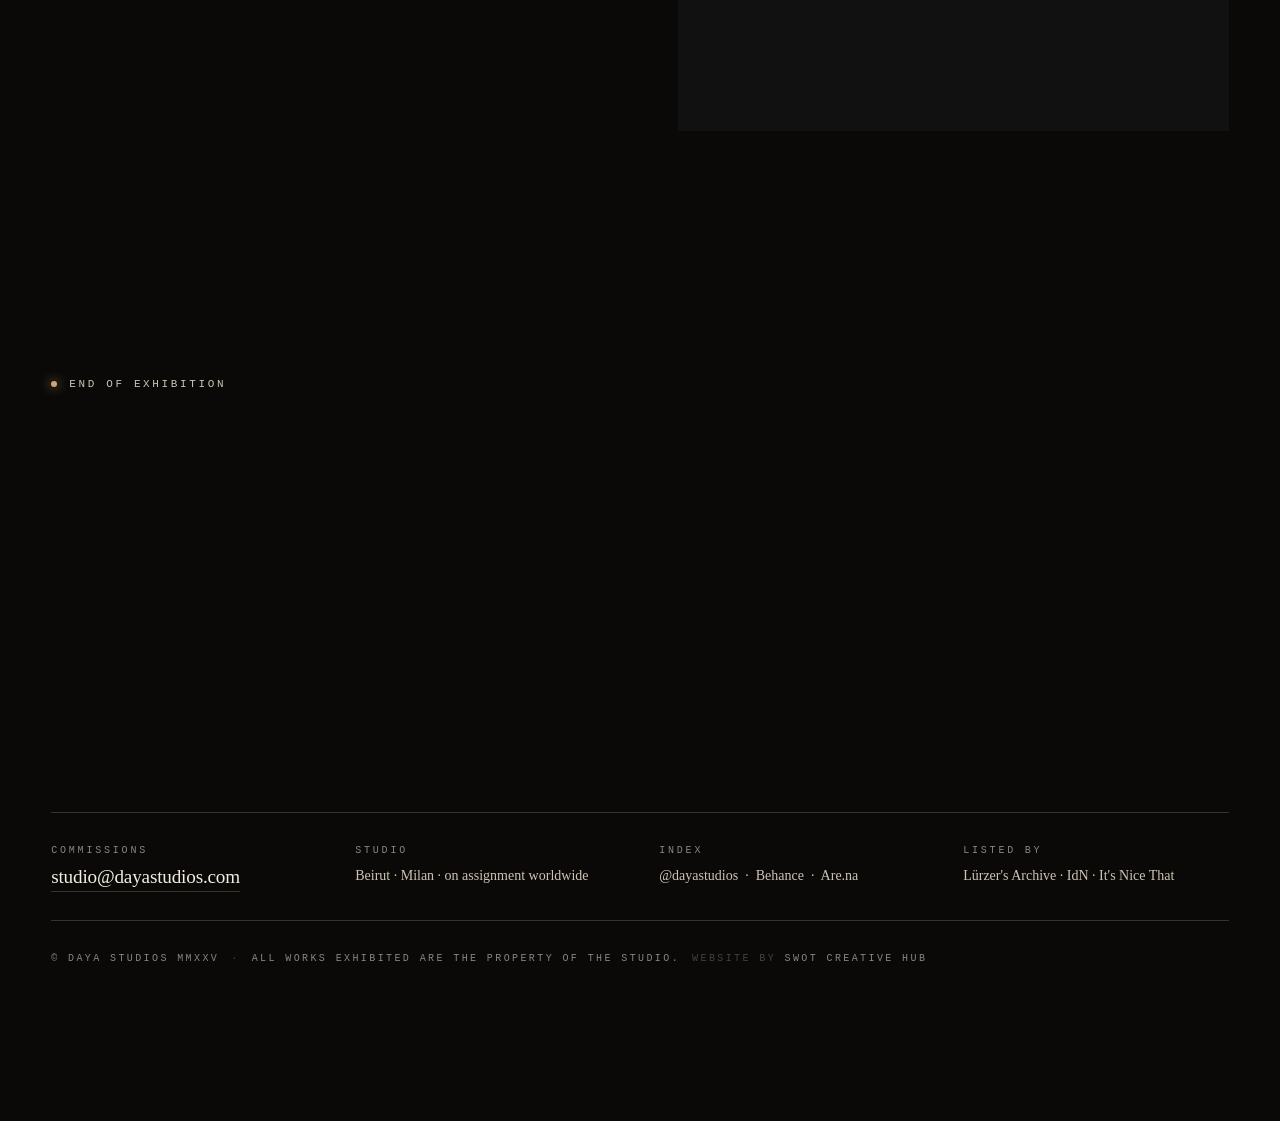
==== commit 2124f5ca: "Add files via upload" ====
--- a/index.html
+++ b/index.html
@@ -5,7 +5,9 @@
   <meta name="viewport" content="width=device-width,initial-scale=1,viewport-fit=cover" />
   <title>Daya Studios — Photography</title>
   <meta name="description" content="Daya Studios — an exhibition of photography across lifestyle, people, products, automotive, commercial, food, hospitality, travel and artwork." />
-  <meta name="theme-color" content="#0a0a0a" />
+  <meta name="theme-color" content="#ffffff" />
+
+  <link rel="icon" type="image/png" href="assets/img/favicon.png" />
 
   <!-- Performance: preconnect to image CDN and font provider -->
   <link rel="preconnect" href="https://images.unsplash.com" crossorigin />
@@ -18,30 +20,27 @@
   <link rel="stylesheet" href="assets/css/style.css" />
 
   <!-- Hero image preload so it's ready the instant the iris opens -->
-  <link rel="preload" as="image" href="https://images.unsplash.com/photo-1518709268805-4e9042af2176?w=2400&amp;q=85&amp;auto=format&amp;fit=crop" fetchpriority="high" />
+  <link rel="preload" as="image" href="assets/img/plates/00-hero.jpg" fetchpriority="high" />
 </head>
 <body>
 
   <!-- ────────────────────────────────────────────────────────────────
-       PRELOADER  ·  "Exposing the plate"
-       Light leak → aperture iris → focus pull → reveal
+       PRELOADER  ·  "The gallery opens"
+       Navy field → orange light leaks → aperture iris → white reveal
        ──────────────────────────────────────────────────────────────── -->
   <div class="preloader" id="preloader" aria-hidden="false" role="status">
-    <!-- Light leak streak (CSS animated gradient on a rotated element) -->
     <div class="preloader__leak" aria-hidden="true"></div>
     <div class="preloader__leak preloader__leak--alt" aria-hidden="true"></div>
 
-    <!-- Aperture iris (SVG, 8-blade) -->
     <svg class="preloader__iris" viewBox="-100 -100 200 200" aria-hidden="true">
       <defs>
         <radialGradient id="irisGlow" cx="50%" cy="50%" r="50%">
-          <stop offset="0%" stop-color="#d4a574" stop-opacity="0.55" />
-          <stop offset="60%" stop-color="#d4a574" stop-opacity="0" />
+          <stop offset="0%" stop-color="#fb7f40" stop-opacity="0.55" />
+          <stop offset="60%" stop-color="#fb7f40" stop-opacity="0" />
         </radialGradient>
       </defs>
       <circle class="iris__glow" r="120" fill="url(#irisGlow)" />
       <g class="iris__blades">
-        <!-- 8 blades, rotated programmatically by JS -->
         <polygon class="blade" points="0,0 120,-60 120,60" />
         <polygon class="blade" points="0,0 120,-60 120,60" />
         <polygon class="blade" points="0,0 120,-60 120,60" />
@@ -53,7 +52,6 @@
       </g>
     </svg>
 
-    <!-- Catalog text below the iris -->
     <div class="preloader__meta">
       <div class="preloader__rule"></div>
       <div class="preloader__row">
@@ -71,7 +69,7 @@
   </div>
 
   <!-- ────────────────────────────────────────────────────────────────
-       PERSISTENT UI  ·  Cursor / grain / vignette / lens flare
+       PERSISTENT UI  ·  Cursor / grain / lens flare / dust
        ──────────────────────────────────────────────────────────────── -->
   <div class="cursor" id="cursor" aria-hidden="true">
     <div class="cursor__ring"></div>
@@ -79,18 +77,14 @@
     <div class="cursor__label" id="cursor-label"></div>
   </div>
 
-  <!-- The "wow" feature: a soft warm lens flare that follows the cursor.
-       Uses screen blend so it only glows over dark/photographic areas. -->
   <div class="flare" id="flare" aria-hidden="true"></div>
 
-  <!-- Three.js mounts here for subtle floating dust motes -->
   <canvas class="dust" id="dust" aria-hidden="true"></canvas>
 
-  <!-- Animated SVG film grain overlay sits above everything but cursor -->
   <svg class="grain" aria-hidden="true">
     <filter id="grainFilter">
       <feTurbulence type="fractalNoise" baseFrequency="0.9" numOctaves="2" stitchTiles="stitch" />
-      <feColorMatrix values="0 0 0 0 0  0 0 0 0 0  0 0 0 0 0  0 0 0 0.45 0" />
+      <feColorMatrix values="0 0 0 0 0  0 0 0 0 0  0 0 0 0 0  0 0 0 0.35 0" />
     </filter>
     <rect width="100%" height="100%" filter="url(#grainFilter)" />
   </svg>
@@ -98,12 +92,11 @@
   <div class="vignette" aria-hidden="true"></div>
 
   <!-- ────────────────────────────────────────────────────────────────
-       TOP CHROME  ·  Wordmark, nav trigger, frame counter
+       TOP CHROME  ·  Logo, nav trigger, plate counter
        ──────────────────────────────────────────────────────────────── -->
   <header class="chrome chrome--top">
     <a href="#" class="chrome__brand" aria-label="Daya Studios — home">
-      <span class="brand__mark">DS</span>
-      <span class="brand__name">Daya Studios</span>
+      <img class="brand__logo" src="assets/img/logo.png" alt="Daya Studios" />
     </a>
 
     <button class="chrome__nav-trigger" id="nav-trigger" aria-controls="index-overlay" aria-expanded="false">
@@ -130,8 +123,9 @@
       <figure class="hero__plate">
         <img
           class="hero__img"
-          src="https://images.unsplash.com/photo-1518709268805-4e9042af2176?w=2400&amp;q=85&amp;auto=format&amp;fit=crop"
-          alt="A photographer's editorial work, opening plate"
+          src="assets/img/plates/00-hero.jpg"
+          onerror="this.onerror=null;this.src='https://images.unsplash.com/photo-1518709268805-4e9042af2176?w=2400&amp;q=85&amp;auto=format&amp;fit=crop';"
+          alt="Daya Studios — opening plate"
           fetchpriority="high"
         />
         <div class="hero__veil"></div>
@@ -150,7 +144,7 @@
         </h1>
 
         <p class="hero__lede">
-          Photography across lifestyle, hospitality, automotive and commercial — composed in shadow,
+          Photography across lifestyle, hospitality, automotive and commercial — composed with intention,
           finished by hand. Move through the rooms.
         </p>
 
@@ -170,18 +164,15 @@
       </div>
     </section>
 
-    <!-- EXHIBITION PLATES ──────────────────────────────────────────
-         9 categories. Each is a full-viewport "plate" that animates
-         in on scroll. Markup is repeated but data-attributes drive
-         everything (image, number, name, count, blurb).
-         ──────────────────────────────────────────────────────────── -->
+    <!-- EXHIBITION PLATES ────────────────────────────────────────── -->
 
     <section class="plate" id="plate-01" data-scroll-section data-plate="01" data-cat="lifestyle">
       <div class="plate__num"><span>01</span><i>/09</i></div>
       <figure class="plate__figure" data-zoom>
         <img loading="lazy" decoding="async"
-          src="https://images.unsplash.com/photo-1490723286627-4b66e6b2882a?w=2000&amp;q=85&amp;auto=format&amp;fit=crop"
-          alt="Lifestyle plate — soft morning interior" />
+          src="assets/img/plates/01-lifestyle.jpg"
+          onerror="this.onerror=null;this.src='https://images.unsplash.com/photo-1490723286627-4b66e6b2882a?w=2000&amp;q=85&amp;auto=format&amp;fit=crop';"
+          alt="Lifestyle plate" />
       </figure>
       <div class="plate__meta">
         <span class="plate__cat">Lifestyle</span>
@@ -195,13 +186,14 @@
       <div class="plate__num"><span>02</span><i>/09</i></div>
       <figure class="plate__figure" data-zoom>
         <img loading="lazy" decoding="async"
-          src="https://images.unsplash.com/photo-1531746020798-e6953c6e8e04?w=2000&amp;q=85&amp;auto=format&amp;fit=crop"
-          alt="Portrait plate — editorial study" />
+          src="assets/img/plates/02-people.jpg"
+          onerror="this.onerror=null;this.src='https://images.unsplash.com/photo-1531746020798-e6953c6e8e04?w=2000&amp;q=85&amp;auto=format&amp;fit=crop';"
+          alt="People plate" />
       </figure>
       <div class="plate__meta">
         <span class="plate__cat">People</span>
         <h2 class="plate__title">Faces, held still.</h2>
-        <p class="plate__blurb">Editorial portraits — actors, founders, artists, strangers — composed against considered shadow.</p>
+        <p class="plate__blurb">Editorial portraits — actors, founders, artists, strangers — composed against considered light.</p>
         <span class="plate__count">31 prints</span>
       </div>
     </section>
@@ -210,8 +202,9 @@
       <div class="plate__num"><span>03</span><i>/09</i></div>
       <figure class="plate__figure" data-zoom>
         <img loading="lazy" decoding="async"
-          src="https://images.unsplash.com/photo-1523293182086-7651a899d37f?w=2000&amp;q=85&amp;auto=format&amp;fit=crop"
-          alt="Product plate — fragrance still life" />
+          src="assets/img/plates/03-products.jpg"
+          onerror="this.onerror=null;this.src='https://images.unsplash.com/photo-1523293182086-7651a899d37f?w=2000&amp;q=85&amp;auto=format&amp;fit=crop';"
+          alt="Products plate" />
       </figure>
       <div class="plate__meta">
         <span class="plate__cat">Products</span>
@@ -225,13 +218,14 @@
       <div class="plate__num"><span>04</span><i>/09</i></div>
       <figure class="plate__figure" data-zoom>
         <img loading="lazy" decoding="async"
-          src="https://images.unsplash.com/photo-1492144534655-ae79c964c9d7?w=2000&amp;q=85&amp;auto=format&amp;fit=crop"
-          alt="Automotive plate — silhouette of a car" />
+          src="assets/img/plates/04-automotive.jpg"
+          onerror="this.onerror=null;this.src='https://images.unsplash.com/photo-1492144534655-ae79c964c9d7?w=2000&amp;q=85&amp;auto=format&amp;fit=crop';"
+          alt="Automotive plate" />
       </figure>
       <div class="plate__meta">
         <span class="plate__cat">Automotive</span>
         <h2 class="plate__title">Geometry in motion.</h2>
-        <p class="plate__blurb">Campaign work for manufacturers and aftermarket houses. Reflective bodies, weighted air, late-night roads.</p>
+        <p class="plate__blurb">Campaign work for manufacturers and aftermarket houses. Reflective bodies, weighted air, open roads.</p>
         <span class="plate__count">22 prints</span>
       </div>
     </section>
@@ -240,8 +234,9 @@
       <div class="plate__num"><span>05</span><i>/09</i></div>
       <figure class="plate__figure" data-zoom>
         <img loading="lazy" decoding="async"
-          src="https://images.unsplash.com/photo-1483985988355-763728e1935b?w=2000&amp;q=85&amp;auto=format&amp;fit=crop"
-          alt="Commercial plate — fashion editorial" />
+          src="assets/img/plates/05-commercial.jpg"
+          onerror="this.onerror=null;this.src='https://images.unsplash.com/photo-1483985988355-763728e1935b?w=2000&amp;q=85&amp;auto=format&amp;fit=crop';"
+          alt="Commercial plate" />
       </figure>
       <div class="plate__meta">
         <span class="plate__cat">Commercial</span>
@@ -255,13 +250,14 @@
       <div class="plate__num"><span>06</span><i>/09</i></div>
       <figure class="plate__figure" data-zoom>
         <img loading="lazy" decoding="async"
-          src="https://images.unsplash.com/photo-1414235077428-338989a2e8c0?w=2000&amp;q=85&amp;auto=format&amp;fit=crop"
-          alt="Food and drink plate — dark dining" />
+          src="assets/img/plates/06-food.jpg"
+          onerror="this.onerror=null;this.src='https://images.unsplash.com/photo-1414235077428-338989a2e8c0?w=2000&amp;q=85&amp;auto=format&amp;fit=crop';"
+          alt="Food and drink plate" />
       </figure>
       <div class="plate__meta">
         <span class="plate__cat">Food &amp; Drink</span>
         <h2 class="plate__title">Plates, poured and lit.</h2>
-        <p class="plate__blurb">Menus, cookbooks, and label work for chefs and distillers — chiaroscuro on the table.</p>
+        <p class="plate__blurb">Menus, cookbooks, and label work for chefs and distillers — texture on the table.</p>
         <span class="plate__count">19 prints</span>
       </div>
     </section>
@@ -270,8 +266,9 @@
       <div class="plate__num"><span>07</span><i>/09</i></div>
       <figure class="plate__figure" data-zoom>
         <img loading="lazy" decoding="async"
-          src="https://images.unsplash.com/photo-1445019980597-93fa8acb246c?w=2000&amp;q=85&amp;auto=format&amp;fit=crop"
-          alt="Hospitality plate — boutique hotel interior" />
+          src="assets/img/plates/07-hospitality.jpg"
+          onerror="this.onerror=null;this.src='https://images.unsplash.com/photo-1445019980597-93fa8acb246c?w=2000&amp;q=85&amp;auto=format&amp;fit=crop';"
+          alt="Hospitality plate" />
       </figure>
       <div class="plate__meta">
         <span class="plate__cat">Restaurants &amp; Hotels</span>
@@ -285,8 +282,9 @@
       <div class="plate__num"><span>08</span><i>/09</i></div>
       <figure class="plate__figure" data-zoom>
         <img loading="lazy" decoding="async"
-          src="https://images.unsplash.com/photo-1469854523086-cc02fe5d8800?w=2000&amp;q=85&amp;auto=format&amp;fit=crop"
-          alt="Travel plate — moody coastline" />
+          src="assets/img/plates/08-travel.jpg"
+          onerror="this.onerror=null;this.src='https://images.unsplash.com/photo-1469854523086-cc02fe5d8800?w=2000&amp;q=85&amp;auto=format&amp;fit=crop';"
+          alt="Travel plate" />
       </figure>
       <div class="plate__meta">
         <span class="plate__cat">Travel</span>
@@ -300,8 +298,9 @@
       <div class="plate__num"><span>09</span><i>/09</i></div>
       <figure class="plate__figure" data-zoom>
         <img loading="lazy" decoding="async"
-          src="https://images.unsplash.com/photo-1549887534-1541e9326642?w=2000&amp;q=85&amp;auto=format&amp;fit=crop"
-          alt="Artwork plate — abstract composition" />
+          src="assets/img/plates/09-artwork.jpg"
+          onerror="this.onerror=null;this.src='https://images.unsplash.com/photo-1549887534-1541e9326642?w=2000&amp;q=85&amp;auto=format&amp;fit=crop';"
+          alt="Artwork plate" />
       </figure>
       <div class="plate__meta">
         <span class="plate__cat">Artwork</span>
@@ -348,6 +347,10 @@
           <span>© Daya Studios MMXXV</span>
           <span class="dim">·</span>
           <span>All works exhibited are the property of the studio.</span>
+          <span class="colophon__credit">
+            <span class="dim">Website by</span>
+            <a href="https://www.swottm.com" target="_blank" rel="noopener noreferrer">Swot Creative Hub</a>
+          </span>
         </div>
       </div>
     </section>
@@ -355,8 +358,7 @@
   </main>
 
   <!-- ────────────────────────────────────────────────────────────────
-       INDEX OVERLAY  ·  The curated "exhibition menu"
-       Triggered by top-right "Index". Not a navbar — a catalog.
+       INDEX OVERLAY  ·  Navy catalog drawer
        ──────────────────────────────────────────────────────────────── -->
   <nav class="index-overlay" id="index-overlay" aria-hidden="true">
     <div class="index-overlay__veil"></div>
@@ -374,63 +376,63 @@
           <span class="idx__name">Lifestyle</span>
           <span class="idx__rule"></span>
           <span class="idx__count">24 prints</span>
-          <span class="idx__peek"><img src="https://images.unsplash.com/photo-1490723286627-4b66e6b2882a?w=400&amp;q=70&amp;auto=format&amp;fit=crop" alt="" loading="lazy" /></span>
+          <span class="idx__peek"><img src="assets/img/plates/01-lifestyle.jpg" onerror="this.onerror=null;this.src='https://images.unsplash.com/photo-1490723286627-4b66e6b2882a?w=400&amp;q=70&amp;auto=format&amp;fit=crop';" alt="" loading="lazy" /></span>
         </li>
         <li class="index-list__item" data-target="#plate-02">
           <span class="idx__num">02</span>
           <span class="idx__name">People</span>
           <span class="idx__rule"></span>
           <span class="idx__count">31 prints</span>
-          <span class="idx__peek"><img src="https://images.unsplash.com/photo-1531746020798-e6953c6e8e04?w=400&amp;q=70&amp;auto=format&amp;fit=crop" alt="" loading="lazy" /></span>
+          <span class="idx__peek"><img src="assets/img/plates/02-people.jpg" onerror="this.onerror=null;this.src='https://images.unsplash.com/photo-1531746020798-e6953c6e8e04?w=400&amp;q=70&amp;auto=format&amp;fit=crop';" alt="" loading="lazy" /></span>
         </li>
         <li class="index-list__item" data-target="#plate-03">
           <span class="idx__num">03</span>
           <span class="idx__name">Products</span>
           <span class="idx__rule"></span>
           <span class="idx__count">18 prints</span>
-          <span class="idx__peek"><img src="https://images.unsplash.com/photo-1523293182086-7651a899d37f?w=400&amp;q=70&amp;auto=format&amp;fit=crop" alt="" loading="lazy" /></span>
+          <span class="idx__peek"><img src="assets/img/plates/03-products.jpg" onerror="this.onerror=null;this.src='https://images.unsplash.com/photo-1523293182086-7651a899d37f?w=400&amp;q=70&amp;auto=format&amp;fit=crop';" alt="" loading="lazy" /></span>
         </li>
         <li class="index-list__item" data-target="#plate-04">
           <span class="idx__num">04</span>
           <span class="idx__name">Automotive</span>
           <span class="idx__rule"></span>
           <span class="idx__count">22 prints</span>
-          <span class="idx__peek"><img src="https://images.unsplash.com/photo-1492144534655-ae79c964c9d7?w=400&amp;q=70&amp;auto=format&amp;fit=crop" alt="" loading="lazy" /></span>
+          <span class="idx__peek"><img src="assets/img/plates/04-automotive.jpg" onerror="this.onerror=null;this.src='https://images.unsplash.com/photo-1492144534655-ae79c964c9d7?w=400&amp;q=70&amp;auto=format&amp;fit=crop';" alt="" loading="lazy" /></span>
         </li>
         <li class="index-list__item" data-target="#plate-05">
           <span class="idx__num">05</span>
           <span class="idx__name">Commercial</span>
           <span class="idx__rule"></span>
           <span class="idx__count">27 prints</span>
-          <span class="idx__peek"><img src="https://images.unsplash.com/photo-1483985988355-763728e1935b?w=400&amp;q=70&amp;auto=format&amp;fit=crop" alt="" loading="lazy" /></span>
+          <span class="idx__peek"><img src="assets/img/plates/05-commercial.jpg" onerror="this.onerror=null;this.src='https://images.unsplash.com/photo-1483985988355-763728e1935b?w=400&amp;q=70&amp;auto=format&amp;fit=crop';" alt="" loading="lazy" /></span>
         </li>
         <li class="index-list__item" data-target="#plate-06">
           <span class="idx__num">06</span>
           <span class="idx__name">Food &amp; Drink</span>
           <span class="idx__rule"></span>
           <span class="idx__count">19 prints</span>
-          <span class="idx__peek"><img src="https://images.unsplash.com/photo-1414235077428-338989a2e8c0?w=400&amp;q=70&amp;auto=format&amp;fit=crop" alt="" loading="lazy" /></span>
+          <span class="idx__peek"><img src="assets/img/plates/06-food.jpg" onerror="this.onerror=null;this.src='https://images.unsplash.com/photo-1414235077428-338989a2e8c0?w=400&amp;q=70&amp;auto=format&amp;fit=crop';" alt="" loading="lazy" /></span>
         </li>
         <li class="index-list__item" data-target="#plate-07">
           <span class="idx__num">07</span>
           <span class="idx__name">Restaurants &amp; Hotels</span>
           <span class="idx__rule"></span>
           <span class="idx__count">26 prints</span>
-          <span class="idx__peek"><img src="https://images.unsplash.com/photo-1445019980597-93fa8acb246c?w=400&amp;q=70&amp;auto=format&amp;fit=crop" alt="" loading="lazy" /></span>
+          <span class="idx__peek"><img src="assets/img/plates/07-hospitality.jpg" onerror="this.onerror=null;this.src='https://images.unsplash.com/photo-1445019980597-93fa8acb246c?w=400&amp;q=70&amp;auto=format&amp;fit=crop';" alt="" loading="lazy" /></span>
         </li>
         <li class="index-list__item" data-target="#plate-08">
           <span class="idx__num">08</span>
           <span class="idx__name">Travel</span>
           <span class="idx__rule"></span>
           <span class="idx__count">34 prints</span>
-          <span class="idx__peek"><img src="https://images.unsplash.com/photo-1469854523086-cc02fe5d8800?w=400&amp;q=70&amp;auto=format&amp;fit=crop" alt="" loading="lazy" /></span>
+          <span class="idx__peek"><img src="assets/img/plates/08-travel.jpg" onerror="this.onerror=null;this.src='https://images.unsplash.com/photo-1469854523086-cc02fe5d8800?w=400&amp;q=70&amp;auto=format&amp;fit=crop';" alt="" loading="lazy" /></span>
         </li>
         <li class="index-list__item" data-target="#plate-09">
           <span class="idx__num">09</span>
           <span class="idx__name">Artwork</span>
           <span class="idx__rule"></span>
           <span class="idx__count">12 prints</span>
-          <span class="idx__peek"><img src="https://images.unsplash.com/photo-1549887534-1541e9326642?w=400&amp;q=70&amp;auto=format&amp;fit=crop" alt="" loading="lazy" /></span>
+          <span class="idx__peek"><img src="assets/img/plates/09-artwork.jpg" onerror="this.onerror=null;this.src='https://images.unsplash.com/photo-1549887534-1541e9326642?w=400&amp;q=70&amp;auto=format&amp;fit=crop';" alt="" loading="lazy" /></span>
         </li>
       </ol>
 
--- a/assets/css/style.css
+++ b/assets/css/style.css
@@ -0,0 +1,985 @@
+/* ═══════════════════════════════════════════════════════════════════
+   DAYA STUDIOS  ·  "The Darkroom Exhibition"
+   Dark-mode editorial portfolio. Photography is the protagonist;
+   every other element is set design.
+   ═══════════════════════════════════════════════════════════════════ */
+
+/* ── 01 · Theme tokens ───────────────────────────────────────────── */
+:root {
+  /* Palette */
+  --ink: #0a0908;            /* near-black, slightly warm */
+  --ink-deep: #050403;       /* deepest shadow */
+  --paper: #f3ece0;          /* warm gallery cream */
+  --paper-dim: #cdc4b5;
+  --paper-mute: rgba(243, 236, 224, 0.55);
+  --amber: #d4a574;          /* warm light leak / safelight tone */
+  --amber-hot: #f0b87c;
+  --safelight: #8b1a1a;      /* darkroom red, used sparingly */
+  --rule: rgba(243, 236, 224, 0.18);
+
+  /* Type */
+  --display: "Fraunces", "Times New Roman", serif;
+  --mono: "IBM Plex Mono", ui-monospace, monospace;
+
+  /* Motion */
+  --ease-out-expo: cubic-bezier(0.16, 1, 0.3, 1);
+  --ease-in-out-quart: cubic-bezier(0.76, 0, 0.24, 1);
+
+  /* Layout */
+  --gutter: clamp(20px, 4vw, 64px);
+  --frame: clamp(16px, 2vw, 32px);
+
+  color-scheme: dark;
+}
+
+/* ── 02 · Reset + base ──────────────────────────────────────────── */
+*,
+*::before,
+*::after { box-sizing: border-box; margin: 0; padding: 0; }
+
+html, body { height: 100%; }
+
+html {
+  background: var(--ink);
+  color: var(--paper);
+  font-family: var(--display);
+  font-optical-sizing: auto;
+  font-feature-settings: "ss01" 1, "ss03" 1, "liga" 1, "kern" 1;
+  -webkit-font-smoothing: antialiased;
+  text-rendering: optimizeLegibility;
+}
+
+body {
+  background: var(--ink);
+  overflow-x: hidden;
+  cursor: none; /* custom cursor takes over on desktop */
+}
+
+@media (pointer: coarse) {
+  body { cursor: auto; }
+  .cursor, .flare { display: none !important; }
+}
+
+img { display: block; max-width: 100%; height: auto; }
+button { background: none; border: 0; color: inherit; font: inherit; cursor: none; }
+a { color: inherit; text-decoration: none; cursor: none; }
+
+::selection { background: var(--amber); color: var(--ink-deep); }
+
+.dim { opacity: 0.45; }
+
+/* ── 03 · Global atmosphere · grain + vignette ──────────────────── */
+.grain {
+  position: fixed; inset: 0;
+  width: 100%; height: 100%;
+  pointer-events: none;
+  z-index: 200;
+  opacity: 0.55;
+  mix-blend-mode: overlay;
+  animation: grainShift 1.2s steps(6) infinite;
+}
+@keyframes grainShift {
+  0%   { transform: translate(0, 0); }
+  20%  { transform: translate(-2%, 1%); }
+  40%  { transform: translate(1%, -2%); }
+  60%  { transform: translate(-1%, 2%); }
+  80%  { transform: translate(2%, -1%); }
+  100% { transform: translate(0, 0); }
+}
+
+.vignette {
+  position: fixed; inset: 0;
+  pointer-events: none;
+  z-index: 100;
+  background:
+    radial-gradient(ellipse at center, transparent 50%, rgba(0,0,0,0.55) 100%),
+    radial-gradient(ellipse at center, transparent 65%, rgba(0,0,0,0.35) 100%);
+}
+
+/* Three.js dust canvas */
+.dust {
+  position: fixed; inset: 0;
+  width: 100%; height: 100%;
+  pointer-events: none;
+  z-index: 80;
+  mix-blend-mode: screen;
+  opacity: 0.6;
+}
+
+/* ── 04 · Custom cursor + lens flare ────────────────────────────── */
+.cursor {
+  position: fixed;
+  top: 0; left: 0;
+  width: 40px; height: 40px;
+  transform: translate(-50%, -50%);
+  pointer-events: none;
+  z-index: 1000;
+  will-change: transform;
+  mix-blend-mode: difference;
+}
+.cursor__ring {
+  position: absolute; inset: 0;
+  border: 1px solid var(--paper);
+  border-radius: 50%;
+  transition: transform 0.35s var(--ease-out-expo), opacity 0.3s;
+}
+.cursor__dot {
+  position: absolute; left: 50%; top: 50%;
+  width: 4px; height: 4px;
+  background: var(--paper);
+  border-radius: 50%;
+  transform: translate(-50%, -50%);
+}
+.cursor__label {
+  position: absolute; top: 50%; left: 100%;
+  transform: translate(12px, -50%);
+  font-family: var(--mono);
+  font-size: 10px;
+  letter-spacing: 0.16em;
+  text-transform: uppercase;
+  white-space: nowrap;
+  opacity: 0;
+  transition: opacity 0.3s;
+}
+
+/* States triggered by JS */
+.cursor.is-hover .cursor__ring { transform: scale(2.2); }
+.cursor.is-hover .cursor__dot  { opacity: 0; }
+.cursor.is-label .cursor__label { opacity: 1; }
+.cursor.is-press .cursor__ring { transform: scale(0.75); }
+
+/* THE WOW FEATURE — cursor-following warm lens flare.
+   Uses screen blend so it glows over dark photography only. */
+.flare {
+  position: fixed;
+  top: 0; left: 0;
+  width: 600px; height: 600px;
+  transform: translate(-50%, -50%);
+  pointer-events: none;
+  z-index: 60;
+  background:
+    radial-gradient(circle at 50% 50%,
+      rgba(240, 184, 124, 0.55) 0%,
+      rgba(212, 165, 116, 0.28) 18%,
+      rgba(212, 165, 116, 0.08) 38%,
+      rgba(212, 165, 116, 0) 60%);
+  mix-blend-mode: screen;
+  filter: blur(8px);
+  opacity: 0;
+  transition: opacity 0.5s var(--ease-out-expo);
+  will-change: transform, opacity;
+}
+.flare.is-on { opacity: 1; }
+
+/* ── 05 · Preloader · "Exposing the plate" ─────────────────────── */
+.preloader {
+  position: fixed; inset: 0;
+  z-index: 9999;
+  background: var(--ink-deep);
+  display: grid;
+  place-items: center;
+  overflow: hidden;
+  transition: opacity 0.6s ease, visibility 0s linear 0.6s;
+}
+.preloader.is-done {
+  opacity: 0;
+  visibility: hidden;
+}
+
+/* Diagonal light leak streaks */
+.preloader__leak {
+  position: absolute;
+  width: 200vmax; height: 30vmax;
+  left: 50%; top: 50%;
+  transform: translate(-50%, -50%) rotate(-22deg);
+  background: linear-gradient(90deg,
+    transparent 0%,
+    transparent 30%,
+    rgba(212, 165, 116, 0.28) 45%,
+    rgba(240, 184, 124, 0.55) 50%,
+    rgba(212, 165, 116, 0.28) 55%,
+    transparent 70%,
+    transparent 100%);
+  filter: blur(30px);
+  opacity: 0;
+  animation: leakSweep 3.6s var(--ease-out-expo) 0.2s forwards;
+}
+.preloader__leak--alt {
+  transform: translate(-50%, -50%) rotate(18deg) translateY(-12vh);
+  background: linear-gradient(90deg,
+    transparent 0%, transparent 35%,
+    rgba(139, 26, 26, 0.32) 50%,
+    transparent 65%, transparent 100%);
+  animation-delay: 0.6s;
+  animation-duration: 3.2s;
+}
+@keyframes leakSweep {
+  0%   { opacity: 0; transform: translate(-90%, -50%) rotate(-22deg); }
+  20%  { opacity: 1; }
+  100% { opacity: 0; transform: translate(10%, -50%) rotate(-22deg); }
+}
+
+/* Aperture iris */
+.preloader__iris {
+  position: relative;
+  width: clamp(140px, 18vw, 240px);
+  aspect-ratio: 1;
+  z-index: 2;
+}
+.iris__glow {
+  opacity: 0;
+  animation: irisGlow 4s ease-out 0.4s forwards;
+}
+@keyframes irisGlow {
+  0%, 100% { opacity: 0; }
+  40%, 70% { opacity: 1; }
+}
+.iris__blades { transform-origin: 0 0; }
+.blade {
+  fill: var(--ink);
+  stroke: rgba(243, 236, 224, 0.5);
+  stroke-width: 0.5;
+  transform-origin: 0 0;
+  /* default closed-ish; JS sets per-blade angles at boot */
+}
+
+/* Catalog meta under iris */
+.preloader__meta {
+  position: absolute;
+  bottom: clamp(60px, 12vh, 140px);
+  left: 50%;
+  transform: translateX(-50%);
+  width: min(520px, 80vw);
+  z-index: 2;
+}
+.preloader__rule {
+  height: 1px;
+  background: var(--rule);
+  transform: scaleX(0);
+  transform-origin: left;
+  animation: ruleIn 0.9s var(--ease-out-expo) 0.2s forwards;
+}
+.preloader__rule:last-child {
+  animation-delay: 0.4s;
+  transform-origin: right;
+}
+@keyframes ruleIn { to { transform: scaleX(1); } }
+
+.preloader__row {
+  display: flex;
+  align-items: center;
+  justify-content: space-between;
+  padding: 14px 0;
+  font-family: var(--mono);
+  font-size: 11px;
+  letter-spacing: 0.22em;
+  text-transform: uppercase;
+  color: var(--paper-dim);
+}
+.preloader__count { font-variant-numeric: tabular-nums; }
+
+.preloader__signature {
+  position: absolute;
+  bottom: clamp(24px, 4vh, 40px);
+  left: 50%;
+  transform: translateX(-50%);
+  font-family: var(--mono);
+  font-size: 10px;
+  letter-spacing: 0.22em;
+  text-transform: uppercase;
+  color: var(--paper-dim);
+  display: flex;
+  gap: 12px;
+  opacity: 0;
+  animation: fadeIn 0.8s ease 1s forwards;
+  z-index: 2;
+}
+@keyframes fadeIn { to { opacity: 1; } }
+
+/* ── 06 · Top + side chrome ─────────────────────────────────────── */
+.chrome {
+  position: fixed;
+  z-index: 50;
+  font-family: var(--mono);
+  font-size: 11px;
+  letter-spacing: 0.22em;
+  text-transform: uppercase;
+  color: var(--paper-dim);
+  mix-blend-mode: difference;
+}
+.chrome--top {
+  top: var(--frame);
+  left: var(--frame);
+  right: var(--frame);
+  display: flex;
+  align-items: center;
+  justify-content: space-between;
+}
+.chrome__brand {
+  display: flex;
+  align-items: baseline;
+  gap: 14px;
+  color: var(--paper);
+}
+.brand__mark {
+  font-family: var(--display);
+  font-weight: 300;
+  font-size: 18px;
+  letter-spacing: -0.02em;
+  text-transform: none;
+}
+.brand__name {
+  font-size: 10px;
+  letter-spacing: 0.28em;
+}
+
+.chrome__nav-trigger {
+  display: flex; align-items: center; gap: 14px;
+  color: var(--paper);
+  padding: 8px 4px;
+}
+.nav-trigger__label {
+  font-size: 11px;
+  letter-spacing: 0.24em;
+}
+.nav-trigger__lines {
+  position: relative;
+  width: 26px; height: 14px;
+  display: inline-block;
+}
+.nav-trigger__lines i {
+  position: absolute;
+  left: 0; right: 0;
+  height: 1px;
+  background: var(--paper);
+  transition: transform 0.4s var(--ease-out-expo);
+}
+.nav-trigger__lines i:nth-child(1) { top: 2px; }
+.nav-trigger__lines i:nth-child(2) { top: 7px; width: 70%; }
+.nav-trigger__lines i:nth-child(3) { top: 12px; width: 40%; }
+.chrome__nav-trigger:hover .nav-trigger__lines i:nth-child(2) { width: 100%; }
+.chrome__nav-trigger:hover .nav-trigger__lines i:nth-child(3) { width: 100%; }
+
+.chrome--side, .chrome--side-right {
+  top: 50%;
+  transform: translateY(-50%);
+  pointer-events: none;
+}
+.chrome--side { left: var(--frame); }
+.chrome--side-right { right: var(--frame); }
+.chrome__rotate {
+  display: inline-block;
+  writing-mode: vertical-rl;
+  transform: rotate(180deg);
+}
+.chrome--side-right .chrome__rotate { transform: rotate(0deg); writing-mode: vertical-rl; }
+
+@media (max-width: 768px) {
+  .chrome--side, .chrome--side-right { display: none; }
+}
+
+/* ── 07 · Hero ──────────────────────────────────────────────────── */
+.hero {
+  position: relative;
+  min-height: 100vh;
+  min-height: 100svh;
+  display: grid;
+  grid-template-rows: 1fr auto;
+  padding: calc(var(--frame) + 60px) var(--gutter) var(--frame);
+  overflow: hidden;
+}
+
+.hero__plate {
+  position: absolute;
+  inset: 0;
+  z-index: 0;
+}
+.hero__img {
+  width: 100%; height: 100%;
+  object-fit: cover;
+  filter: brightness(0.55) contrast(1.05) saturate(0.9);
+  transform: scale(1.08);
+  /* JS releases the scale on load. Starts slightly zoomed for a focus-pull effect. */
+  transition: filter 1.2s ease, transform 6s var(--ease-out-expo);
+  will-change: transform;
+}
+.hero__veil {
+  position: absolute; inset: 0;
+  background:
+    linear-gradient(180deg, rgba(10,9,8,0.35) 0%, rgba(10,9,8,0.15) 40%, rgba(10,9,8,0.85) 100%),
+    radial-gradient(ellipse at 30% 50%, transparent 30%, rgba(10,9,8,0.55) 100%);
+}
+
+.hero__copy {
+  position: relative;
+  z-index: 1;
+  align-self: end;
+  max-width: 1200px;
+  padding-right: 8vw;
+}
+
+.hero__eyebrow {
+  display: flex; align-items: center; gap: 12px;
+  font-family: var(--mono);
+  font-size: 11px;
+  letter-spacing: 0.24em;
+  text-transform: uppercase;
+  color: var(--paper-dim);
+  margin-bottom: clamp(32px, 6vh, 64px);
+}
+.dot {
+  display: inline-block;
+  width: 6px; height: 6px;
+  background: var(--amber);
+  border-radius: 50%;
+  box-shadow: 0 0 12px var(--amber);
+  animation: pulse 2.4s ease-in-out infinite;
+}
+@keyframes pulse {
+  0%, 100% { opacity: 1; transform: scale(1); }
+  50% { opacity: 0.5; transform: scale(0.8); }
+}
+
+.hero__title {
+  font-family: var(--display);
+  font-weight: 300;
+  font-size: clamp(56px, 11vw, 180px);
+  line-height: 0.94;
+  letter-spacing: -0.035em;
+  color: var(--paper);
+  margin-bottom: clamp(28px, 4vh, 48px);
+}
+.hero__title em {
+  font-style: italic;
+  font-weight: 200;
+  color: var(--amber);
+  font-variation-settings: "opsz" 144;
+}
+
+/* Mask-reveal lines — JS animates .line__inner translateY on load */
+.line {
+  display: block;
+  overflow: hidden;
+  padding-bottom: 0.05em;
+}
+.line__inner {
+  display: block;
+  transform: translateY(110%);
+  will-change: transform;
+}
+
+.hero__lede {
+  font-family: var(--display);
+  font-weight: 300;
+  font-size: clamp(16px, 1.4vw, 20px);
+  line-height: 1.5;
+  letter-spacing: -0.005em;
+  color: var(--paper-dim);
+  max-width: 52ch;
+  margin-bottom: clamp(32px, 5vh, 56px);
+}
+
+.hero__cta-row { display: flex; gap: 18px; flex-wrap: wrap; }
+
+.cta {
+  position: relative;
+  display: inline-flex; align-items: center; gap: 14px;
+  padding: 18px 28px;
+  font-family: var(--mono);
+  font-size: 11px;
+  letter-spacing: 0.22em;
+  text-transform: uppercase;
+  color: var(--paper);
+  overflow: hidden;
+  isolation: isolate;
+}
+.cta__bg {
+  position: absolute; inset: 0;
+  border: 1px solid var(--paper);
+  z-index: -1;
+}
+.cta__bg::before {
+  content: "";
+  position: absolute; inset: 0;
+  background: var(--paper);
+  transform: scaleX(0);
+  transform-origin: left;
+  transition: transform 0.6s var(--ease-out-expo);
+}
+.cta:hover .cta__bg::before { transform: scaleX(1); }
+.cta:hover { color: var(--ink); }
+.cta__arrow {
+  width: 18px; height: 18px;
+  transition: transform 0.4s var(--ease-out-expo);
+}
+.cta:hover .cta__arrow { transform: translateX(4px); }
+
+.cta--ghost {
+  border: 0;
+  padding: 18px 0;
+}
+.cta--ghost::after {
+  content: "";
+  position: absolute;
+  left: 0; right: 0; bottom: 12px;
+  height: 1px;
+  background: var(--paper-dim);
+  transform: scaleX(1);
+  transform-origin: left;
+  transition: transform 0.5s var(--ease-out-expo);
+}
+.cta--ghost:hover::after { transform-origin: right; transform: scaleX(0); }
+
+.hero__scroll-hint {
+  position: absolute;
+  left: 50%;
+  bottom: var(--frame);
+  transform: translateX(-50%);
+  font-family: var(--mono);
+  font-size: 10px;
+  letter-spacing: 0.28em;
+  text-transform: uppercase;
+  color: var(--paper-dim);
+  display: flex;
+  flex-direction: column;
+  align-items: center;
+  gap: 10px;
+}
+.scroll-hint__line {
+  width: 1px; height: 50px;
+  background: rgba(243, 236, 224, 0.15);
+  overflow: hidden;
+  position: relative;
+}
+.scroll-hint__line i {
+  position: absolute;
+  top: -20px; left: 0;
+  width: 1px; height: 20px;
+  background: var(--paper);
+  animation: scrollDrip 2s ease-in-out infinite;
+}
+@keyframes scrollDrip {
+  0%   { top: -20px; opacity: 0; }
+  20%  { opacity: 1; }
+  80%  { opacity: 1; }
+  100% { top: 50px; opacity: 0; }
+}
+
+/* ── 08 · Exhibition plates ─────────────────────────────────────── */
+.plate {
+  position: relative;
+  min-height: 100vh;
+  min-height: 100svh;
+  display: grid;
+  grid-template-columns: 1fr;
+  grid-template-rows: auto 1fr auto;
+  padding: clamp(80px, 14vh, 160px) var(--gutter) clamp(60px, 10vh, 120px);
+  gap: clamp(28px, 4vh, 48px);
+  overflow: hidden;
+}
+
+/* Alternate plate composition every other entry for editorial rhythm */
+@media (min-width: 900px) {
+  .plate {
+    grid-template-columns: 1fr 1fr;
+    grid-template-rows: auto 1fr;
+    align-items: center;
+    column-gap: clamp(40px, 6vw, 96px);
+  }
+  .plate:nth-child(even) .plate__figure { order: 2; }
+  .plate:nth-child(even) .plate__meta    { order: 1; }
+}
+
+.plate__num {
+  font-family: var(--mono);
+  font-size: 12px;
+  letter-spacing: 0.22em;
+  text-transform: uppercase;
+  color: var(--paper-dim);
+  grid-column: 1 / -1;
+  display: flex;
+  align-items: baseline;
+  gap: 8px;
+}
+.plate__num span {
+  font-family: var(--display);
+  font-weight: 200;
+  font-size: clamp(32px, 4vw, 56px);
+  letter-spacing: -0.02em;
+  color: var(--paper);
+  line-height: 1;
+}
+.plate__num i {
+  font-style: normal;
+  color: var(--paper-mute);
+}
+
+.plate__figure {
+  position: relative;
+  width: 100%;
+  aspect-ratio: 4 / 5;
+  overflow: hidden;
+  background: #111;
+  cursor: none;
+}
+.plate__figure img {
+  position: absolute; inset: 0;
+  width: 100%; height: 100%;
+  object-fit: cover;
+  transform: scale(1.06);
+  transition: transform 1.4s var(--ease-out-expo), filter 0.8s ease;
+  filter: brightness(0.85) saturate(0.95);
+  will-change: transform;
+}
+.plate__figure:hover img {
+  transform: scale(1.12);
+  filter: brightness(1) saturate(1.05);
+}
+/* "Focus pull" inset border that appears on hover */
+.plate__figure::after {
+  content: "";
+  position: absolute;
+  inset: 16px;
+  border: 1px solid rgba(243, 236, 224, 0.25);
+  opacity: 0;
+  transition: opacity 0.5s ease, inset 0.6s var(--ease-out-expo);
+  pointer-events: none;
+}
+.plate__figure:hover::after {
+  opacity: 1;
+  inset: 24px;
+}
+
+.plate__meta {
+  display: flex;
+  flex-direction: column;
+  gap: clamp(16px, 2vh, 24px);
+}
+.plate__cat {
+  font-family: var(--mono);
+  font-size: 11px;
+  letter-spacing: 0.28em;
+  text-transform: uppercase;
+  color: var(--amber);
+}
+.plate__title {
+  font-family: var(--display);
+  font-weight: 300;
+  font-size: clamp(36px, 5.4vw, 84px);
+  line-height: 1;
+  letter-spacing: -0.03em;
+  color: var(--paper);
+  max-width: 14ch;
+}
+.plate__blurb {
+  font-family: var(--display);
+  font-weight: 300;
+  font-size: clamp(15px, 1.05vw, 17px);
+  line-height: 1.55;
+  color: var(--paper-dim);
+  max-width: 38ch;
+}
+.plate__count {
+  font-family: var(--mono);
+  font-size: 11px;
+  letter-spacing: 0.24em;
+  text-transform: uppercase;
+  color: var(--paper-mute);
+  padding-top: 8px;
+  border-top: 1px solid var(--rule);
+  max-width: 200px;
+}
+
+/* ── 09 · Colophon ──────────────────────────────────────────────── */
+.colophon {
+  min-height: 100vh;
+  min-height: 100svh;
+  padding: clamp(80px, 14vh, 160px) var(--gutter);
+  display: grid;
+  place-items: center;
+  position: relative;
+}
+.colophon__inner {
+  width: 100%;
+  max-width: 1280px;
+}
+.colophon__eyebrow {
+  display: flex; align-items: center; gap: 12px;
+  font-family: var(--mono);
+  font-size: 11px;
+  letter-spacing: 0.24em;
+  text-transform: uppercase;
+  color: var(--paper-dim);
+  margin-bottom: 40px;
+}
+.colophon__title {
+  font-family: var(--display);
+  font-weight: 300;
+  font-size: clamp(48px, 8vw, 140px);
+  line-height: 0.96;
+  letter-spacing: -0.035em;
+  color: var(--paper);
+  margin-bottom: clamp(48px, 8vh, 96px);
+}
+.colophon__title em { font-style: italic; color: var(--amber); font-weight: 200; }
+
+.colophon__grid {
+  display: grid;
+  grid-template-columns: repeat(auto-fit, minmax(220px, 1fr));
+  gap: clamp(24px, 3vw, 48px);
+  padding: 32px 0;
+  border-top: 1px solid var(--rule);
+  border-bottom: 1px solid var(--rule);
+  margin-bottom: 32px;
+}
+.colophon__label {
+  display: block;
+  font-family: var(--mono);
+  font-size: 10px;
+  letter-spacing: 0.28em;
+  text-transform: uppercase;
+  color: var(--paper-mute);
+  margin-bottom: 10px;
+}
+.colophon__link {
+  font-family: var(--display);
+  font-size: clamp(18px, 1.5vw, 24px);
+  font-weight: 300;
+  letter-spacing: -0.01em;
+  color: var(--paper);
+  border-bottom: 1px solid var(--rule);
+  padding-bottom: 4px;
+  transition: border-color 0.3s, color 0.3s;
+}
+.colophon__link:hover { color: var(--amber); border-color: var(--amber); }
+.colophon__grid p {
+  font-family: var(--display);
+  font-weight: 300;
+  font-size: clamp(14px, 1vw, 16px);
+  line-height: 1.45;
+  color: var(--paper-dim);
+}
+
+.colophon__signature {
+  font-family: var(--mono);
+  font-size: 10px;
+  letter-spacing: 0.24em;
+  text-transform: uppercase;
+  color: var(--paper-mute);
+  display: flex;
+  gap: 12px;
+  flex-wrap: wrap;
+}
+
+/* ── 10 · Index overlay ─────────────────────────────────────────── */
+.index-overlay {
+  position: fixed;
+  inset: 0;
+  z-index: 800;
+  pointer-events: none;
+  visibility: hidden;
+}
+.index-overlay.is-open {
+  visibility: visible;
+  pointer-events: auto;
+}
+.index-overlay__veil {
+  position: absolute; inset: 0;
+  background: rgba(5, 4, 3, 0.92);
+  backdrop-filter: blur(20px) saturate(1.1);
+  -webkit-backdrop-filter: blur(20px) saturate(1.1);
+  opacity: 0;
+  transition: opacity 0.5s var(--ease-out-expo);
+}
+.index-overlay.is-open .index-overlay__veil { opacity: 1; }
+
+.index-overlay__inner {
+  position: relative;
+  height: 100%;
+  display: flex;
+  flex-direction: column;
+  padding: var(--frame) var(--gutter);
+}
+
+.index-overlay__head {
+  display: flex;
+  align-items: center;
+  justify-content: space-between;
+  padding-bottom: 24px;
+  margin-bottom: clamp(40px, 8vh, 80px);
+}
+.index-overlay__eyebrow {
+  font-family: var(--mono);
+  font-size: 11px;
+  letter-spacing: 0.24em;
+  text-transform: uppercase;
+  color: var(--paper-dim);
+}
+.index-overlay__close {
+  width: 40px; height: 40px;
+  display: grid; place-items: center;
+  border: 1px solid var(--rule);
+  color: var(--paper);
+  transition: background 0.3s, border-color 0.3s;
+}
+.index-overlay__close:hover { background: var(--paper); color: var(--ink); border-color: var(--paper); }
+.index-overlay__close svg { width: 16px; height: 16px; }
+
+.index-list {
+  list-style: none;
+  flex: 1;
+  display: flex;
+  flex-direction: column;
+  justify-content: center;
+  gap: 0;
+  max-width: 1400px;
+  width: 100%;
+  margin: 0 auto;
+}
+
+.index-list__item {
+  position: relative;
+  display: grid;
+  grid-template-columns: 60px 1fr auto 120px;
+  align-items: center;
+  gap: 24px;
+  padding: clamp(16px, 2.2vh, 26px) 0;
+  border-bottom: 1px solid var(--rule);
+  cursor: none;
+  opacity: 0;
+  transform: translateY(20px);
+  transition: opacity 0.6s var(--ease-out-expo), transform 0.6s var(--ease-out-expo);
+}
+.index-overlay.is-open .index-list__item { opacity: 1; transform: translateY(0); }
+/* Stagger via nth-child delays */
+.index-overlay.is-open .index-list__item:nth-child(1) { transition-delay: 0.10s; }
+.index-overlay.is-open .index-list__item:nth-child(2) { transition-delay: 0.16s; }
+.index-overlay.is-open .index-list__item:nth-child(3) { transition-delay: 0.22s; }
+.index-overlay.is-open .index-list__item:nth-child(4) { transition-delay: 0.28s; }
+.index-overlay.is-open .index-list__item:nth-child(5) { transition-delay: 0.34s; }
+.index-overlay.is-open .index-list__item:nth-child(6) { transition-delay: 0.40s; }
+.index-overlay.is-open .index-list__item:nth-child(7) { transition-delay: 0.46s; }
+.index-overlay.is-open .index-list__item:nth-child(8) { transition-delay: 0.52s; }
+.index-overlay.is-open .index-list__item:nth-child(9) { transition-delay: 0.58s; }
+
+.idx__num {
+  font-family: var(--mono);
+  font-size: 12px;
+  letter-spacing: 0.16em;
+  color: var(--paper-mute);
+}
+.idx__name {
+  font-family: var(--display);
+  font-weight: 300;
+  font-size: clamp(28px, 4.5vw, 64px);
+  letter-spacing: -0.025em;
+  color: var(--paper);
+  transition: color 0.4s, transform 0.4s var(--ease-out-expo), letter-spacing 0.4s;
+}
+.idx__rule {
+  height: 1px;
+  background: var(--rule);
+  width: 100%;
+  transition: background 0.4s;
+}
+.idx__count {
+  font-family: var(--mono);
+  font-size: 11px;
+  letter-spacing: 0.24em;
+  text-transform: uppercase;
+  color: var(--paper-mute);
+  text-align: right;
+}
+.idx__peek {
+  position: absolute;
+  right: 8%;
+  top: 50%;
+  transform: translateY(-50%) scale(0.9);
+  width: clamp(120px, 14vw, 200px);
+  aspect-ratio: 4/5;
+  pointer-events: none;
+  opacity: 0;
+  transition: opacity 0.4s, transform 0.5s var(--ease-out-expo);
+  overflow: hidden;
+  z-index: 2;
+}
+.idx__peek img {
+  width: 100%; height: 100%; object-fit: cover;
+  filter: brightness(0.95) saturate(0.95);
+}
+
+.index-list__item:hover .idx__name {
+  color: var(--amber);
+  font-style: italic;
+  transform: translateX(12px);
+}
+.index-list__item:hover .idx__rule {
+  background: var(--amber);
+}
+.index-list__item:hover .idx__peek {
+  opacity: 1;
+  transform: translateY(-50%) scale(1);
+}
+
+.index-overlay__foot {
+  padding-top: 24px;
+  margin-top: 32px;
+  display: flex;
+  gap: 12px;
+  font-family: var(--mono);
+  font-size: 10px;
+  letter-spacing: 0.24em;
+  text-transform: uppercase;
+  color: var(--paper-mute);
+}
+.index-overlay__foot kbd {
+  font-family: var(--mono);
+  padding: 2px 6px;
+  border: 1px solid var(--rule);
+  font-size: 9px;
+}
+
+/* Nav-open state — bake the X */
+.chrome__nav-trigger[aria-expanded="true"] .nav-trigger__lines i:nth-child(1) {
+  transform: translateY(5px) rotate(45deg);
+}
+.chrome__nav-trigger[aria-expanded="true"] .nav-trigger__lines i:nth-child(2) {
+  opacity: 0;
+}
+.chrome__nav-trigger[aria-expanded="true"] .nav-trigger__lines i:nth-child(3) {
+  transform: translateY(-5px) rotate(-45deg);
+  width: 100%;
+}
+
+/* ── 11 · Mobile refinements ────────────────────────────────────── */
+@media (max-width: 768px) {
+  :root {
+    --gutter: 20px;
+    --frame: 16px;
+  }
+  .hero__copy { padding-right: 0; }
+  .hero__cta-row { flex-direction: column; align-items: flex-start; }
+  .index-list__item {
+    grid-template-columns: 40px 1fr auto;
+    gap: 16px;
+  }
+  .idx__count { display: none; }
+  .idx__peek { display: none; }
+}
+
+/* ── 12 · Reduced motion ────────────────────────────────────────── */
+@media (prefers-reduced-motion: reduce) {
+  *, *::before, *::after {
+    animation-duration: 0.01ms !important;
+    animation-iteration-count: 1 !important;
+    transition-duration: 0.01ms !important;
+  }
+  .grain { display: none; }
+  .flare { display: none; }
+}
+
+/* ── 13 · Lenis scroll smoothing classes ────────────────────────── */
+html.lenis { height: auto; }
+.lenis.lenis-smooth { scroll-behavior: auto !important; }
+.lenis.lenis-smooth [data-lenis-prevent] { overscroll-behavior: contain; }
+.lenis.lenis-stopped { overflow: hidden; }
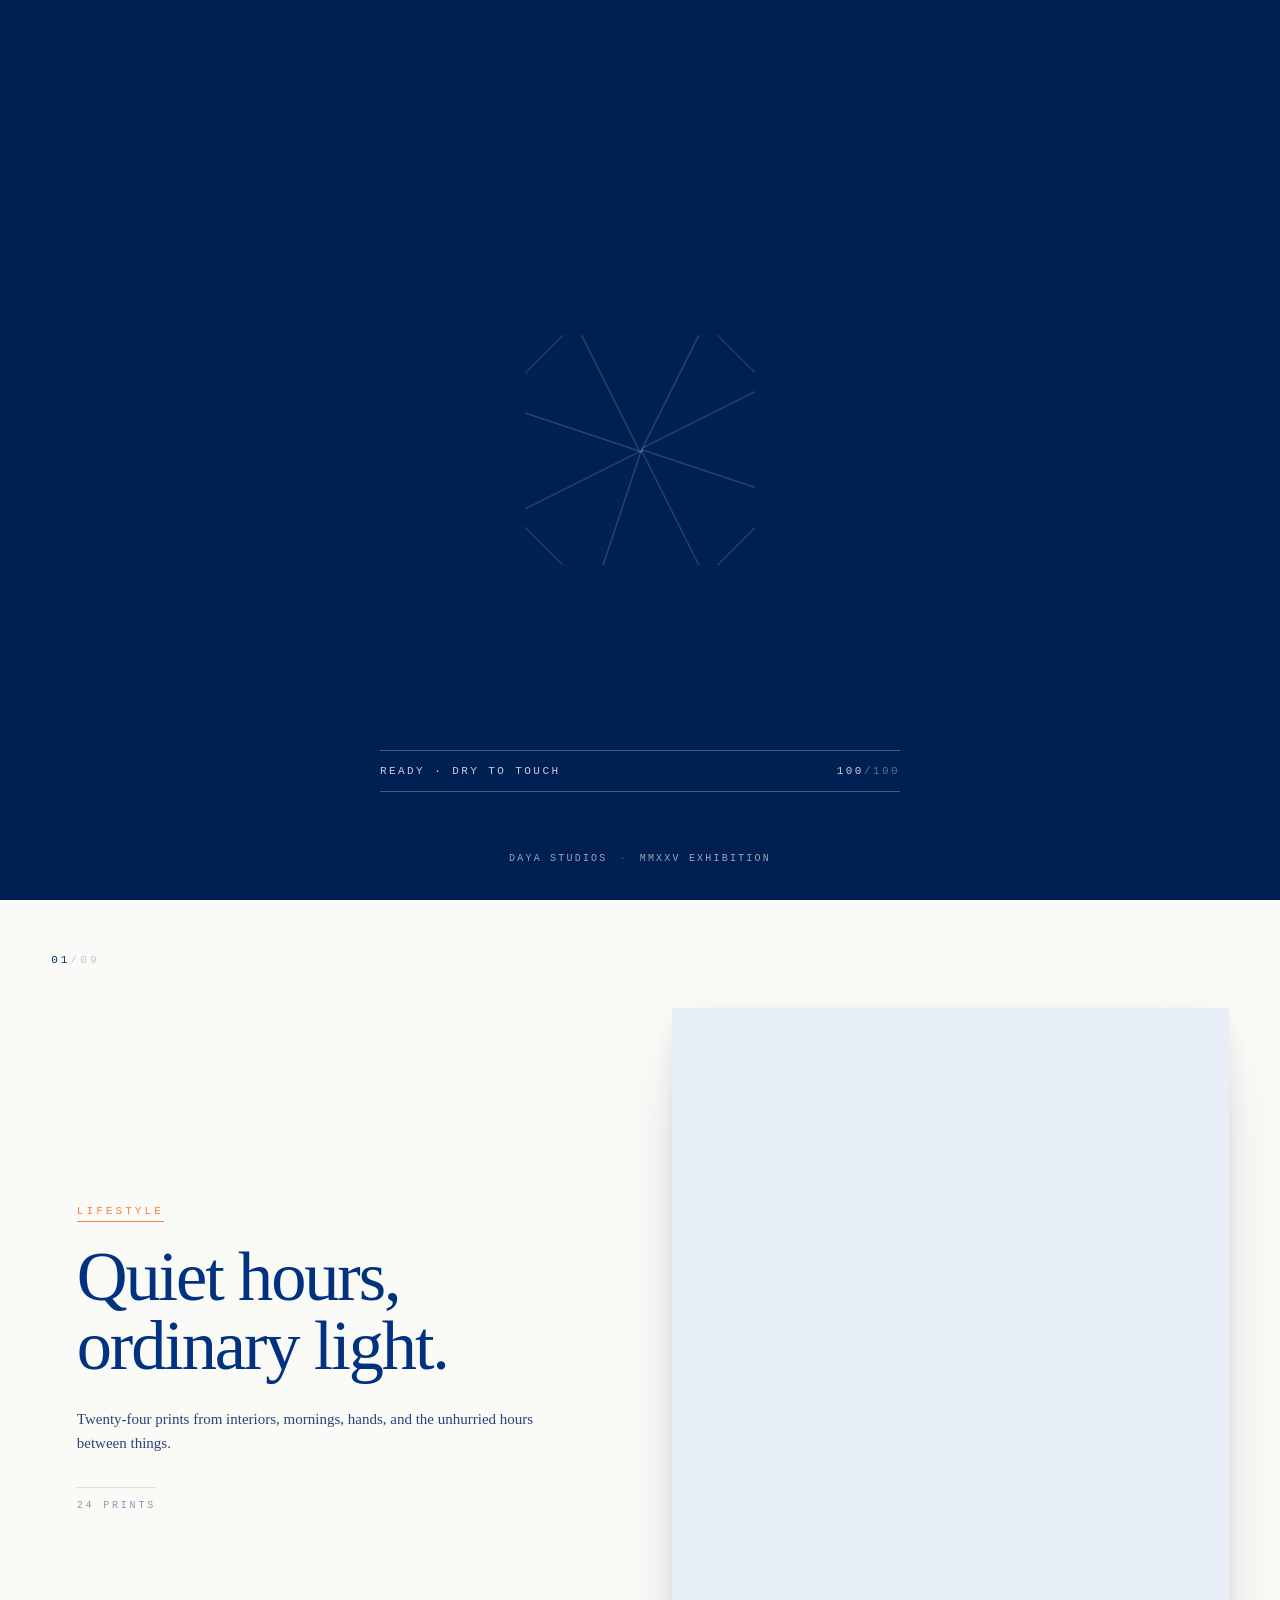
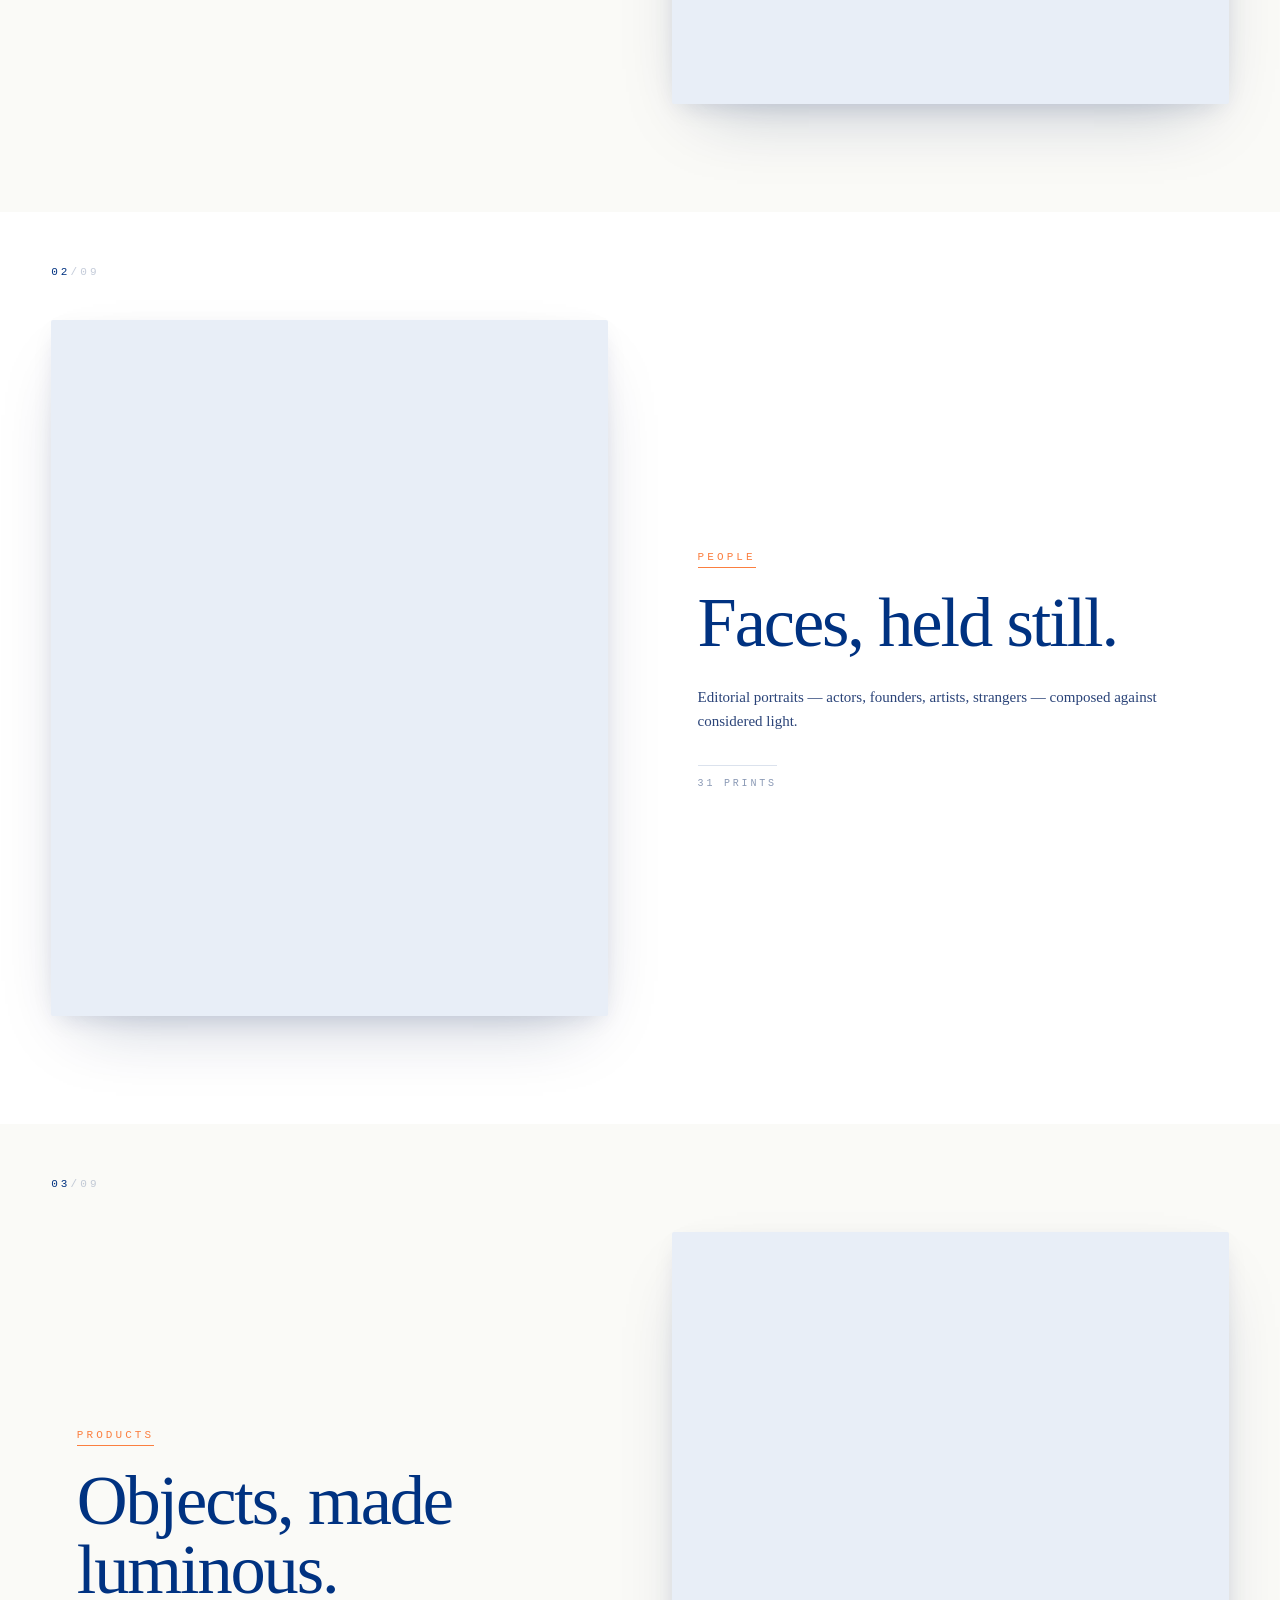
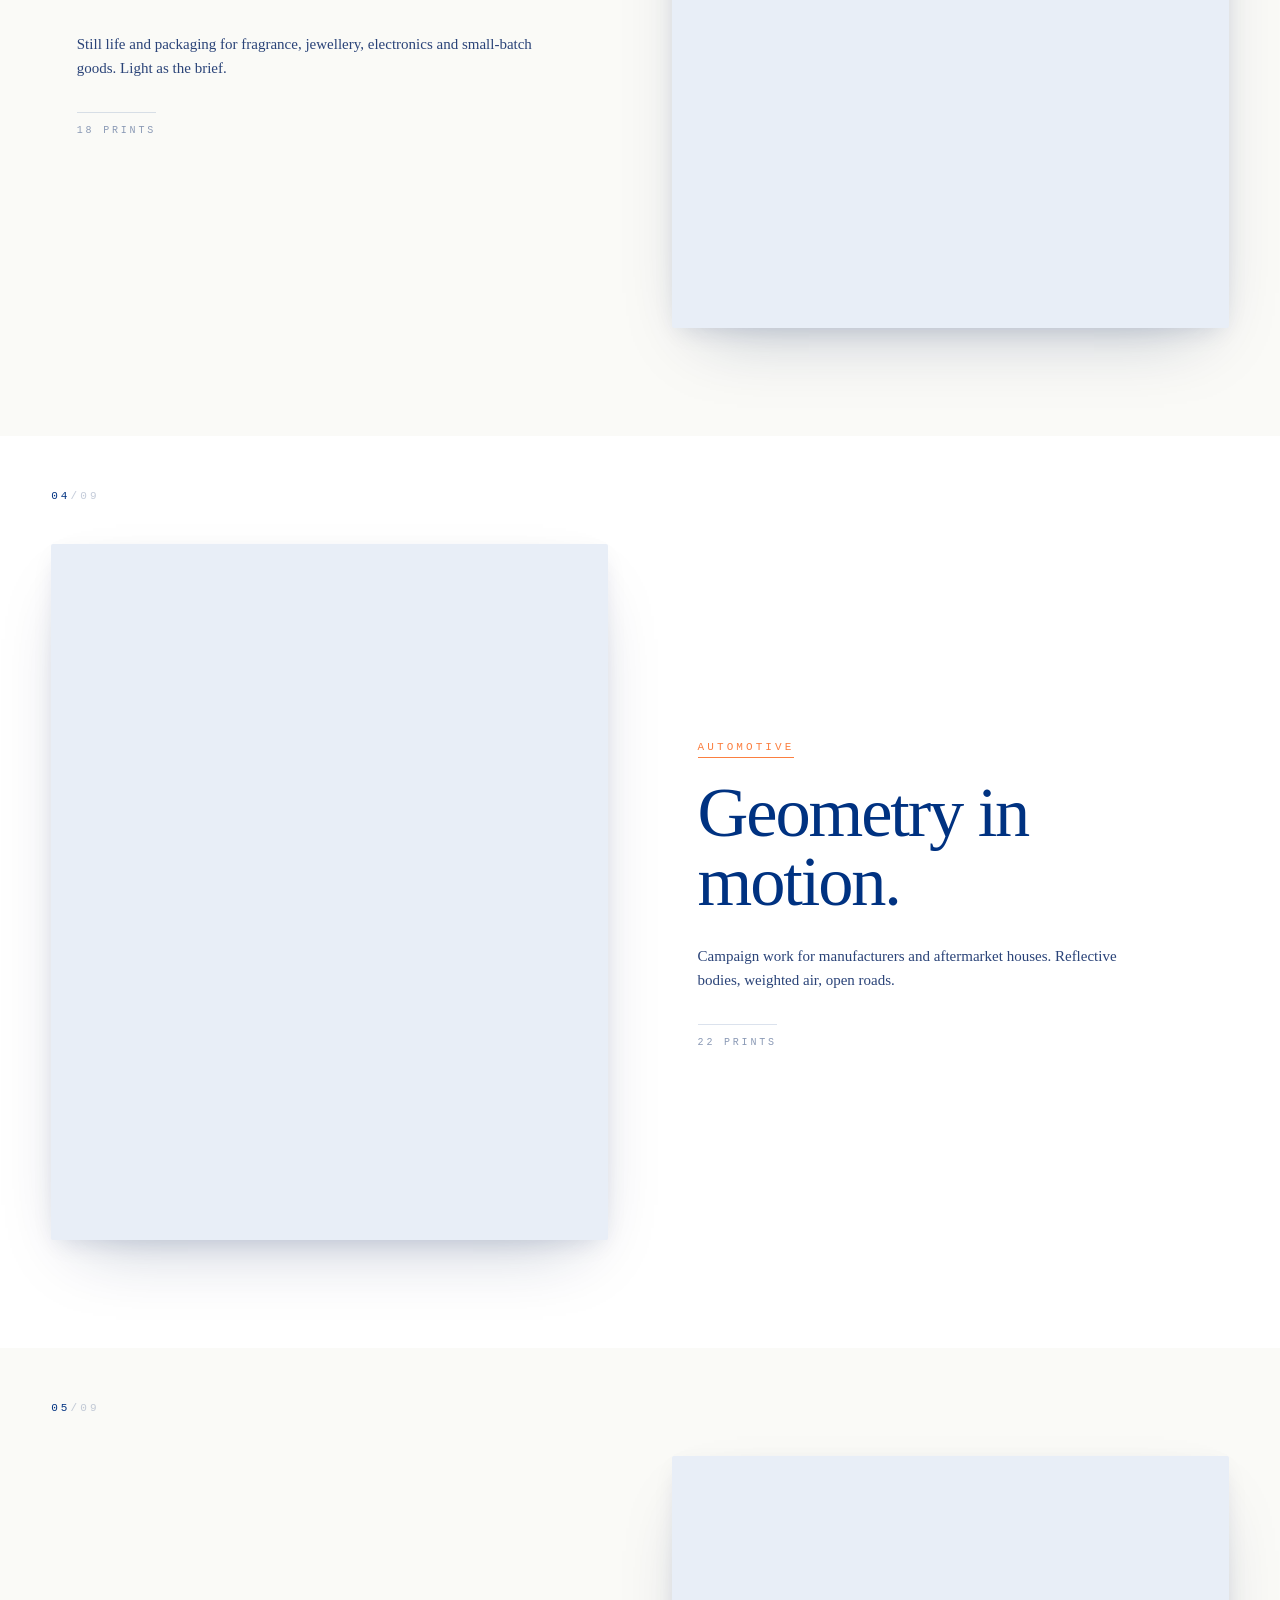
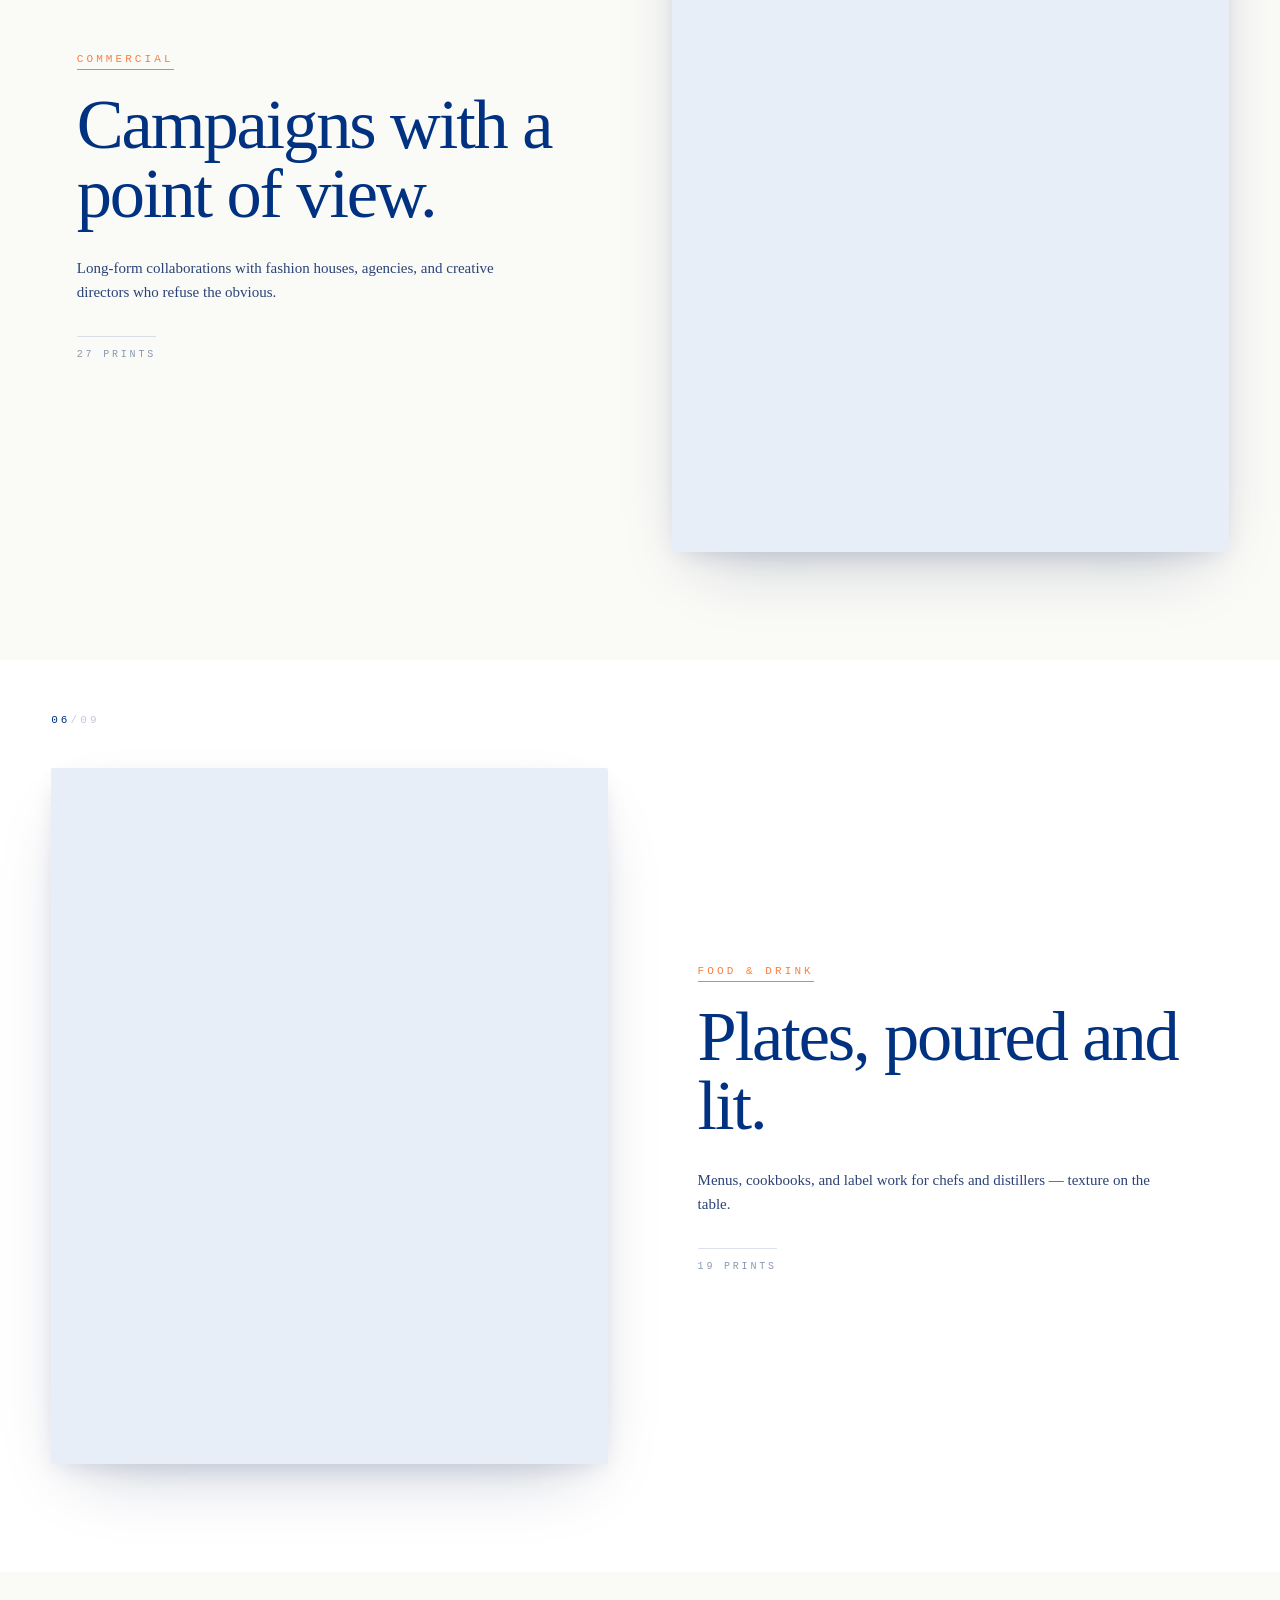
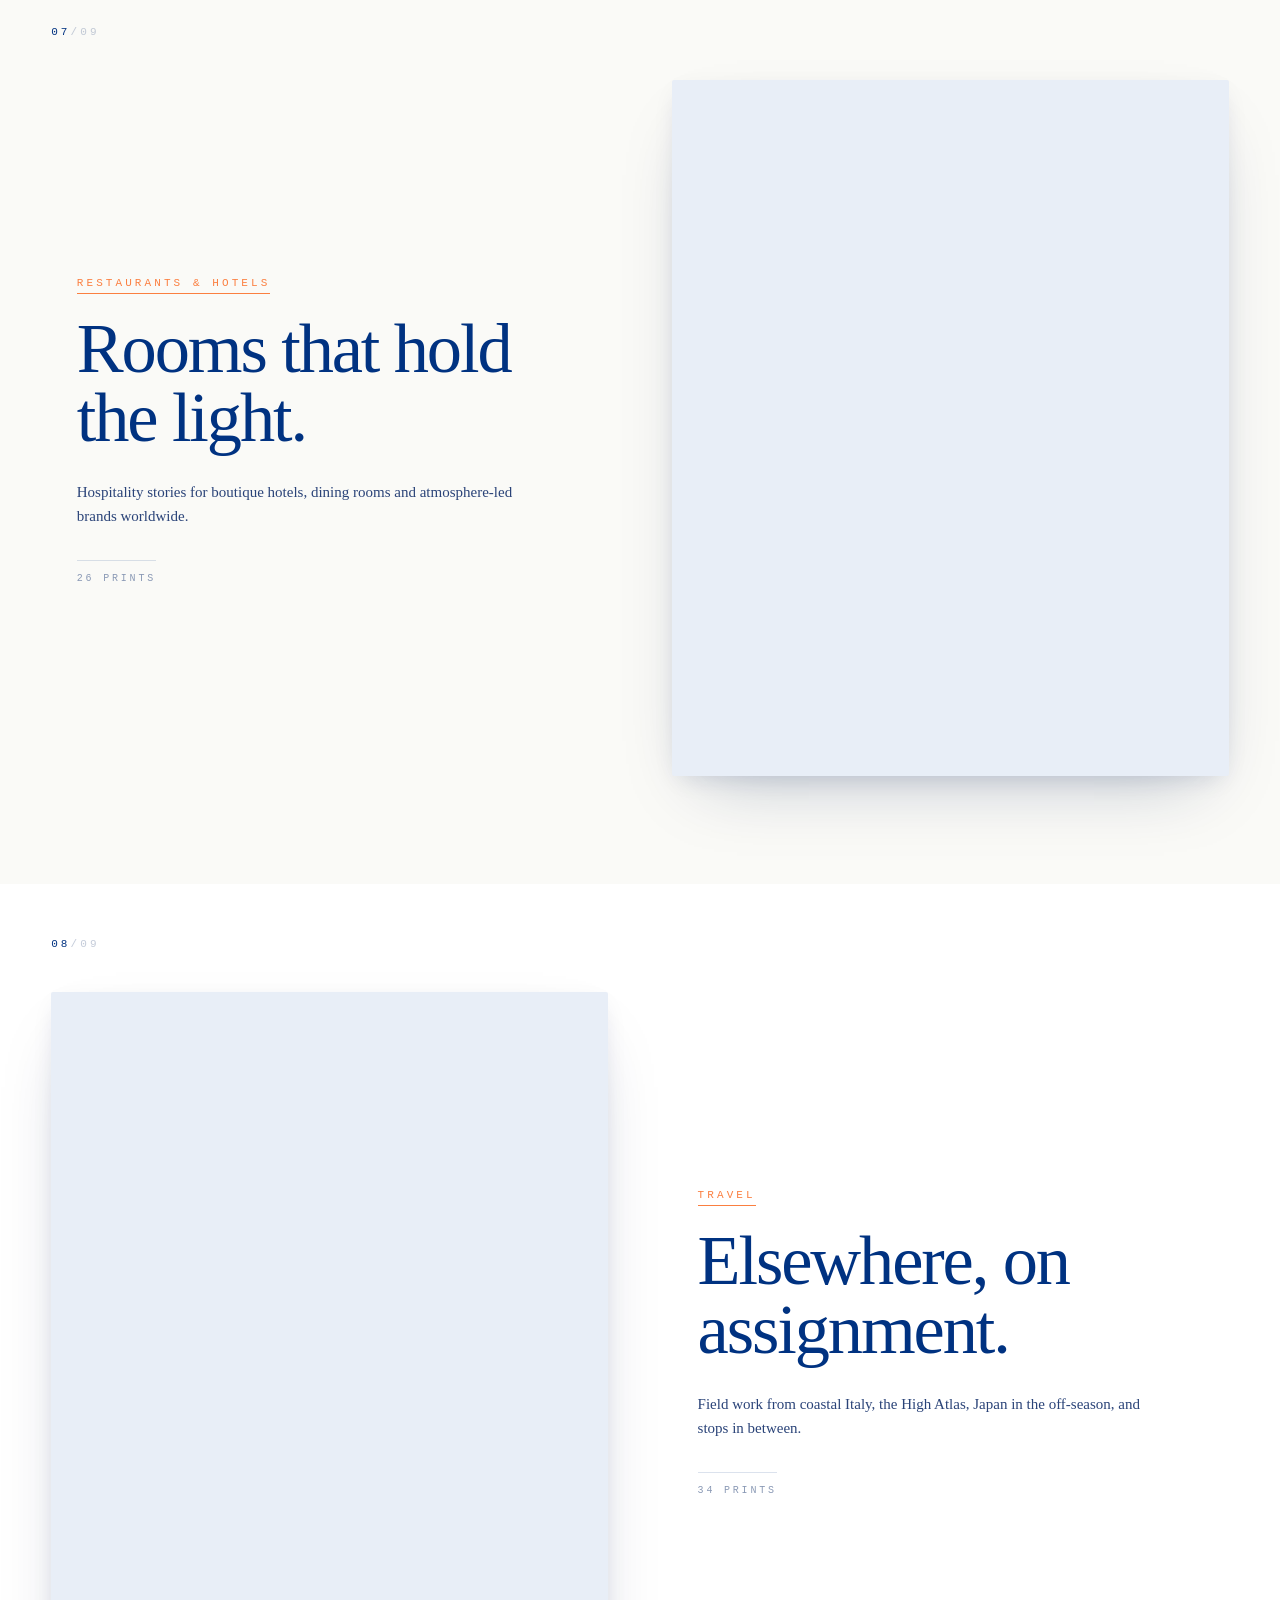
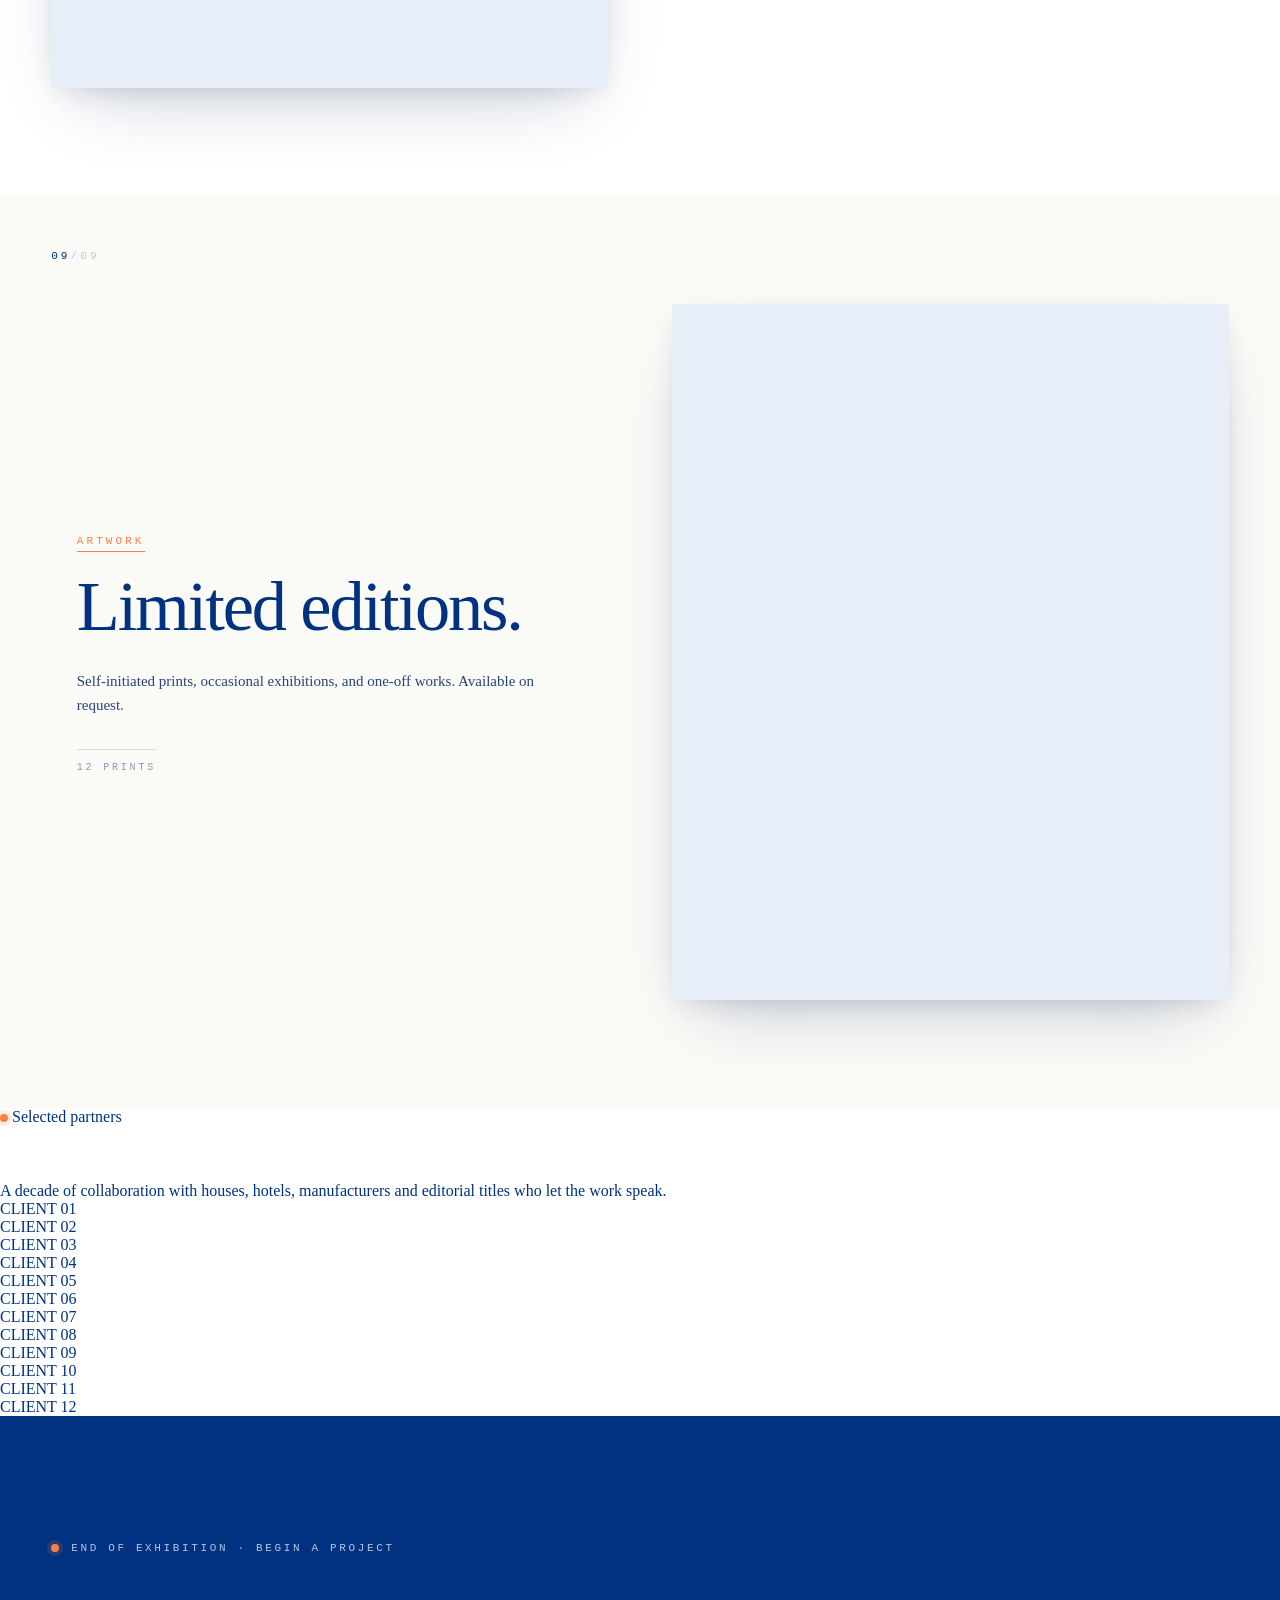
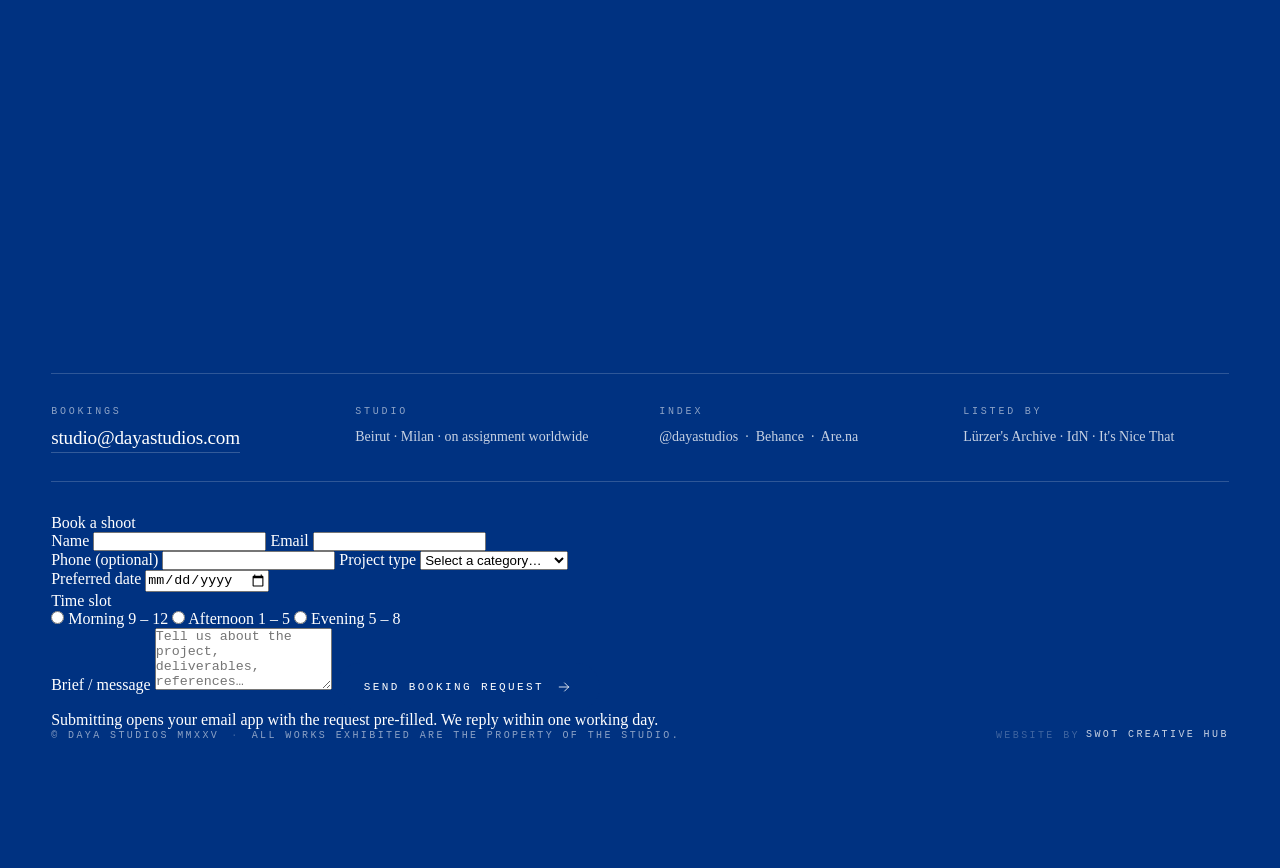
==== commit 53478389: "Add files via upload" ====
--- a/index.html
+++ b/index.html
@@ -118,17 +118,20 @@
        ──────────────────────────────────────────────────────────────── -->
   <main id="scroll-root" data-scroll-container>
 
-    <!-- HERO ─────────────────────────────────────────────────────── -->
+    <!-- HERO BANNER ────────────────────────────────────────────── -->
     <section class="hero" data-scroll-section data-plate="00">
-      <figure class="hero__plate">
+      <figure class="hero__banner">
         <img
           class="hero__img"
           src="assets/img/plates/00-hero.jpg"
-          onerror="this.onerror=null;this.src='https://images.unsplash.com/photo-1518709268805-4e9042af2176?w=2400&amp;q=85&amp;auto=format&amp;fit=crop';"
+          onerror="this.onerror=null;this.src='https://cdn.myportfolio.com/f4536420-5f83-4a91-a9dd-0ebca5a68191/bf9a2dfc-5cf6-4596-85bd-cf8f9a2fbd7d_rwc_15x0x1749x656x4096.jpg?h=5537973e774b3153d34ee584ea8d4463';"
           alt="Daya Studios — opening plate"
           fetchpriority="high"
         />
-        <div class="hero__veil"></div>
+        <div class="hero__scrim"></div>
+        <div class="hero__banner-meta">
+          <span class="hero__banner-tag">DAYA STUDIOS &nbsp;·&nbsp; PHOTOGRAPHY &nbsp;·&nbsp; MMXXV</span>
+        </div>
       </figure>
 
       <div class="hero__copy">
@@ -154,7 +157,7 @@
             <span class="cta__label">Enter the gallery</span>
             <svg class="cta__arrow" viewBox="0 0 24 24" aria-hidden="true"><path d="M5 12h14M13 6l6 6-6 6" stroke="currentColor" stroke-width="1.25" fill="none" stroke-linecap="square" stroke-linejoin="miter"/></svg>
           </button>
-          <a class="cta cta--ghost" href="#contact">Commission a shoot</a>
+          <a class="cta cta--ghost" href="#contact">Book a shoot</a>
         </div>
       </div>
 
@@ -310,12 +313,51 @@
       </div>
     </section>
 
-    <!-- COLOPHON / CONTACT ──────────────────────────────────────── -->
+    <!-- CLIENTS ─────────────────────────────────────────────────────
+         Logo wall. Placeholders below are styled boxes — drop real
+         client logos into assets/img/clients/ named client-01.png
+         through client-12.png and the JS will swap them in.
+         ────────────────────────────────────────────────────────────── -->
+    <section class="clients" id="clients" data-scroll-section>
+      <div class="clients__inner">
+        <div class="clients__head">
+          <div class="clients__eyebrow">
+            <span class="dot"></span>
+            <span>Selected partners</span>
+          </div>
+          <h2 class="clients__title">
+            <span class="line"><span class="line__inner">In good</span></span>
+            <span class="line"><span class="line__inner"><em>company.</em></span></span>
+          </h2>
+          <p class="clients__lede">
+            A decade of collaboration with houses, hotels, manufacturers and editorial titles
+            who let the work speak.
+          </p>
+        </div>
+
+        <ul class="clients__grid" aria-label="Client logos">
+          <li class="client"><span class="client__placeholder">CLIENT 01</span></li>
+          <li class="client"><span class="client__placeholder">CLIENT 02</span></li>
+          <li class="client"><span class="client__placeholder">CLIENT 03</span></li>
+          <li class="client"><span class="client__placeholder">CLIENT 04</span></li>
+          <li class="client"><span class="client__placeholder">CLIENT 05</span></li>
+          <li class="client"><span class="client__placeholder">CLIENT 06</span></li>
+          <li class="client"><span class="client__placeholder">CLIENT 07</span></li>
+          <li class="client"><span class="client__placeholder">CLIENT 08</span></li>
+          <li class="client"><span class="client__placeholder">CLIENT 09</span></li>
+          <li class="client"><span class="client__placeholder">CLIENT 10</span></li>
+          <li class="client"><span class="client__placeholder">CLIENT 11</span></li>
+          <li class="client"><span class="client__placeholder">CLIENT 12</span></li>
+        </ul>
+      </div>
+    </section>
+
+    <!-- COLOPHON / CONTACT + BOOKING FORM ───────────────────────── -->
     <section class="colophon" id="contact" data-scroll-section>
       <div class="colophon__inner">
         <div class="colophon__eyebrow">
           <span class="dot"></span>
-          <span>End of exhibition</span>
+          <span>End of exhibition · Begin a project</span>
         </div>
 
         <h2 class="colophon__title">
@@ -324,23 +366,119 @@
           <span class="line"><span class="line__inner">the light it needs.</span></span>
         </h2>
 
-        <div class="colophon__grid">
-          <div>
-            <span class="colophon__label">Commissions</span>
-            <a class="colophon__link" href="mailto:studio@dayastudios.com">studio@dayastudios.com</a>
+        <div class="colophon__layout">
+          <!-- Left column: studio facts -->
+          <div class="colophon__facts">
+            <div class="colophon__grid">
+              <div>
+                <span class="colophon__label">Bookings</span>
+                <a class="colophon__link" href="mailto:studio@dayastudios.com">studio@dayastudios.com</a>
+              </div>
+              <div>
+                <span class="colophon__label">Studio</span>
+                <p>Beirut · Milan · on assignment worldwide</p>
+              </div>
+              <div>
+                <span class="colophon__label">Index</span>
+                <p>@dayastudios &nbsp;·&nbsp; Behance &nbsp;·&nbsp; Are.na</p>
+              </div>
+              <div>
+                <span class="colophon__label">Listed by</span>
+                <p>Lürzer's Archive · IdN · It's Nice That</p>
+              </div>
+            </div>
           </div>
-          <div>
-            <span class="colophon__label">Studio</span>
-            <p>Beirut · Milan · on assignment worldwide</p>
-          </div>
-          <div>
-            <span class="colophon__label">Index</span>
-            <p>@dayastudios &nbsp;·&nbsp; Behance &nbsp;·&nbsp; Are.na</p>
-          </div>
-          <div>
-            <span class="colophon__label">Listed by</span>
-            <p>Lürzer's Archive · IdN · It's Nice That</p>
-          </div>
+
+          <!-- Right column: booking form -->
+          <form class="booking" id="booking-form" novalidate>
+            <div class="booking__head">
+              <span class="booking__eyebrow">Book a shoot</span>
+              <span class="booking__status" id="booking-status" aria-live="polite"></span>
+            </div>
+
+            <div class="booking__row">
+              <label class="field">
+                <span class="field__label">Name</span>
+                <input class="field__input" type="text" name="name" required autocomplete="name" />
+              </label>
+              <label class="field">
+                <span class="field__label">Email</span>
+                <input class="field__input" type="email" name="email" required autocomplete="email" />
+              </label>
+            </div>
+
+            <div class="booking__row">
+              <label class="field">
+                <span class="field__label">Phone (optional)</span>
+                <input class="field__input" type="tel" name="phone" autocomplete="tel" />
+              </label>
+              <label class="field">
+                <span class="field__label">Project type</span>
+                <select class="field__input field__select" name="project">
+                  <option value="" disabled selected>Select a category…</option>
+                  <option>Lifestyle</option>
+                  <option>People / Portraits</option>
+                  <option>Products</option>
+                  <option>Automotive</option>
+                  <option>Commercial</option>
+                  <option>Food &amp; Drink</option>
+                  <option>Restaurants &amp; Hotels</option>
+                  <option>Travel</option>
+                  <option>Artwork</option>
+                  <option>Other</option>
+                </select>
+              </label>
+            </div>
+
+            <div class="booking__row">
+              <label class="field">
+                <span class="field__label">Preferred date</span>
+                <input class="field__input" type="date" name="date" />
+              </label>
+              <div class="field">
+                <span class="field__label">Time slot</span>
+                <div class="slot-group" role="radiogroup" aria-label="Preferred time slot">
+                  <label class="slot">
+                    <input type="radio" name="slot" value="Morning (9 AM – 12 PM)" />
+                    <span class="slot__pill">
+                      <span class="slot__name">Morning</span>
+                      <span class="slot__time">9 – 12</span>
+                    </span>
+                  </label>
+                  <label class="slot">
+                    <input type="radio" name="slot" value="Afternoon (1 PM – 5 PM)" />
+                    <span class="slot__pill">
+                      <span class="slot__name">Afternoon</span>
+                      <span class="slot__time">1 – 5</span>
+                    </span>
+                  </label>
+                  <label class="slot">
+                    <input type="radio" name="slot" value="Evening (5 PM – 8 PM)" />
+                    <span class="slot__pill">
+                      <span class="slot__name">Evening</span>
+                      <span class="slot__time">5 – 8</span>
+                    </span>
+                  </label>
+                </div>
+              </div>
+            </div>
+
+            <label class="field">
+              <span class="field__label">Brief / message</span>
+              <textarea class="field__input field__textarea" name="message" rows="4"
+                placeholder="Tell us about the project, deliverables, references…"></textarea>
+            </label>
+
+            <button class="cta booking__submit" type="submit">
+              <span class="cta__bg"></span>
+              <span class="cta__label">Send booking request</span>
+              <svg class="cta__arrow" viewBox="0 0 24 24" aria-hidden="true"><path d="M5 12h14M13 6l6 6-6 6" stroke="currentColor" stroke-width="1.25" fill="none" stroke-linecap="square" stroke-linejoin="miter"/></svg>
+            </button>
+
+            <p class="booking__note">
+              Submitting opens your email app with the request pre-filled. We reply within one working day.
+            </p>
+          </form>
         </div>
 
         <div class="colophon__signature">
--- a/assets/css/style.css
+++ b/assets/css/style.css
@@ -1,35 +1,42 @@
 /* ═══════════════════════════════════════════════════════════════════
-   DAYA STUDIOS  ·  "The Darkroom Exhibition"
-   Dark-mode editorial portfolio. Photography is the protagonist;
-   every other element is set design.
+   DAYA STUDIOS  ·  "Gallery White"
+   Editorial portfolio. Gallery-white walls, navy catalog typesetting,
+   orange dot as the only flourish — echoing the logo.
+   Three-act lighting: dark navy preloader → white hero → navy Index.
    ═══════════════════════════════════════════════════════════════════ */
 
 /* ── 01 · Theme tokens ───────────────────────────────────────────── */
 :root {
-  /* Palette */
-  --ink: #0a0908;            /* near-black, slightly warm */
-  --ink-deep: #050403;       /* deepest shadow */
-  --paper: #f3ece0;          /* warm gallery cream */
-  --paper-dim: #cdc4b5;
-  --paper-mute: rgba(243, 236, 224, 0.55);
-  --amber: #d4a574;          /* warm light leak / safelight tone */
-  --amber-hot: #f0b87c;
-  --safelight: #8b1a1a;      /* darkroom red, used sparingly */
-  --rule: rgba(243, 236, 224, 0.18);
+  /* Brand colors (sampled from the Daya Studios logo) */
+  --brand-blue:        #003281;   /* deep navy from the wordmark */
+  --brand-blue-deep:   #001f52;   /* deeper variant for overlays */
+  --brand-blue-soft:   #e8eef7;   /* tint for hover backgrounds */
+  --brand-orange:      #fb7f40;   /* coral orange from the logo dot */
+  --brand-orange-hot:  #ff9558;   /* slightly lifted accent */
+  --brand-orange-soft: #fff1e6;   /* whisper-warm tint */
+
+  /* Surface palette */
+  --paper:        #ffffff;        /* gallery white */
+  --paper-warm:   #fafaf7;        /* alternate band */
+  --ink:          var(--brand-blue);
+  --ink-soft:     #2a4378;
+  --ink-mute:     #8a99b5;
+  --rule:         rgba(0, 50, 129, 0.14);
+  --rule-strong:  rgba(0, 50, 129, 0.32);
 
   /* Type */
   --display: "Fraunces", "Times New Roman", serif;
-  --mono: "IBM Plex Mono", ui-monospace, monospace;
+  --mono:    "IBM Plex Mono", ui-monospace, monospace;
 
   /* Motion */
-  --ease-out-expo: cubic-bezier(0.16, 1, 0.3, 1);
+  --ease-out-expo:     cubic-bezier(0.16, 1, 0.3, 1);
   --ease-in-out-quart: cubic-bezier(0.76, 0, 0.24, 1);
 
   /* Layout */
   --gutter: clamp(20px, 4vw, 64px);
-  --frame: clamp(16px, 2vw, 32px);
-
-  color-scheme: dark;
+  --frame:  clamp(16px, 2vw, 32px);
+
+  color-scheme: light;
 }
 
 /* ── 02 · Reset + base ──────────────────────────────────────────── */
@@ -40,8 +47,8 @@
 html, body { height: 100%; }
 
 html {
-  background: var(--ink);
-  color: var(--paper);
+  background: var(--paper);
+  color: var(--ink);
   font-family: var(--display);
   font-optical-sizing: auto;
   font-feature-settings: "ss01" 1, "ss03" 1, "liga" 1, "kern" 1;
@@ -50,9 +57,9 @@
 }
 
 body {
-  background: var(--ink);
+  background: var(--paper);
   overflow-x: hidden;
-  cursor: none; /* custom cursor takes over on desktop */
+  cursor: none;
 }
 
 @media (pointer: coarse) {
@@ -64,18 +71,18 @@
 button { background: none; border: 0; color: inherit; font: inherit; cursor: none; }
 a { color: inherit; text-decoration: none; cursor: none; }
 
-::selection { background: var(--amber); color: var(--ink-deep); }
+::selection { background: var(--brand-orange); color: var(--paper); }
 
 .dim { opacity: 0.45; }
 
-/* ── 03 · Global atmosphere · grain + vignette ──────────────────── */
+/* ── 03 · Global atmosphere · light grain only ──────────────────── */
 .grain {
   position: fixed; inset: 0;
   width: 100%; height: 100%;
   pointer-events: none;
   z-index: 200;
-  opacity: 0.55;
-  mix-blend-mode: overlay;
+  opacity: 0.32;
+  mix-blend-mode: multiply;
   animation: grainShift 1.2s steps(6) infinite;
 }
 @keyframes grainShift {
@@ -87,23 +94,23 @@
   100% { transform: translate(0, 0); }
 }
 
+/* Vignette inverted — soft warm halo at edges instead of darkening */
 .vignette {
   position: fixed; inset: 0;
   pointer-events: none;
   z-index: 100;
   background:
-    radial-gradient(ellipse at center, transparent 50%, rgba(0,0,0,0.55) 100%),
-    radial-gradient(ellipse at center, transparent 65%, rgba(0,0,0,0.35) 100%);
-}
-
-/* Three.js dust canvas */
+    radial-gradient(ellipse at center, transparent 60%, rgba(251, 127, 64, 0.05) 100%);
+}
+
+/* Three.js dust canvas — subtle drifting motes, multiply on white */
 .dust {
   position: fixed; inset: 0;
   width: 100%; height: 100%;
   pointer-events: none;
   z-index: 80;
-  mix-blend-mode: screen;
-  opacity: 0.6;
+  mix-blend-mode: multiply;
+  opacity: 0.45;
 }
 
 /* ── 04 · Custom cursor + lens flare ────────────────────────────── */
@@ -115,18 +122,19 @@
   pointer-events: none;
   z-index: 1000;
   will-change: transform;
-  mix-blend-mode: difference;
 }
 .cursor__ring {
   position: absolute; inset: 0;
-  border: 1px solid var(--paper);
+  border: 1px solid var(--brand-blue);
   border-radius: 50%;
-  transition: transform 0.35s var(--ease-out-expo), opacity 0.3s;
+  transition: transform 0.35s var(--ease-out-expo),
+              border-color 0.3s,
+              opacity 0.3s;
 }
 .cursor__dot {
   position: absolute; left: 50%; top: 50%;
   width: 4px; height: 4px;
-  background: var(--paper);
+  background: var(--brand-orange);
   border-radius: 50%;
   transform: translate(-50%, -50%);
 }
@@ -138,44 +146,46 @@
   letter-spacing: 0.16em;
   text-transform: uppercase;
   white-space: nowrap;
+  color: var(--brand-blue);
   opacity: 0;
   transition: opacity 0.3s;
 }
 
 /* States triggered by JS */
-.cursor.is-hover .cursor__ring { transform: scale(2.2); }
+.cursor.is-hover .cursor__ring { transform: scale(2.2); border-color: var(--brand-orange); }
 .cursor.is-hover .cursor__dot  { opacity: 0; }
 .cursor.is-label .cursor__label { opacity: 1; }
 .cursor.is-press .cursor__ring { transform: scale(0.75); }
 
-/* THE WOW FEATURE — cursor-following warm lens flare.
-   Uses screen blend so it glows over dark photography only. */
+/* THE WOW FEATURE — orange lens flare following the cursor.
+   Multiply blend on white so it visibly warms paper surfaces;
+   on dark photographic content it desaturates beautifully. */
 .flare {
   position: fixed;
   top: 0; left: 0;
-  width: 600px; height: 600px;
+  width: 540px; height: 540px;
   transform: translate(-50%, -50%);
   pointer-events: none;
   z-index: 60;
   background:
     radial-gradient(circle at 50% 50%,
-      rgba(240, 184, 124, 0.55) 0%,
-      rgba(212, 165, 116, 0.28) 18%,
-      rgba(212, 165, 116, 0.08) 38%,
-      rgba(212, 165, 116, 0) 60%);
-  mix-blend-mode: screen;
-  filter: blur(8px);
+      rgba(251, 127, 64, 0.42) 0%,
+      rgba(251, 127, 64, 0.22) 16%,
+      rgba(251, 127, 64, 0.08) 36%,
+      rgba(251, 127, 64, 0) 60%);
+  mix-blend-mode: multiply;
+  filter: blur(10px);
   opacity: 0;
   transition: opacity 0.5s var(--ease-out-expo);
   will-change: transform, opacity;
 }
 .flare.is-on { opacity: 1; }
 
-/* ── 05 · Preloader · "Exposing the plate" ─────────────────────── */
+/* ── 05 · Preloader · "The gallery opens" ───────────────────────── */
 .preloader {
   position: fixed; inset: 0;
   z-index: 9999;
-  background: var(--ink-deep);
+  background: var(--brand-blue-deep);
   display: grid;
   place-items: center;
   overflow: hidden;
@@ -186,7 +196,7 @@
   visibility: hidden;
 }
 
-/* Diagonal light leak streaks */
+/* Diagonal orange light leaks crossing the navy field */
 .preloader__leak {
   position: absolute;
   width: 200vmax; height: 30vmax;
@@ -195,9 +205,9 @@
   background: linear-gradient(90deg,
     transparent 0%,
     transparent 30%,
-    rgba(212, 165, 116, 0.28) 45%,
-    rgba(240, 184, 124, 0.55) 50%,
-    rgba(212, 165, 116, 0.28) 55%,
+    rgba(251, 127, 64, 0.28) 45%,
+    rgba(255, 149, 88, 0.55) 50%,
+    rgba(251, 127, 64, 0.28) 55%,
     transparent 70%,
     transparent 100%);
   filter: blur(30px);
@@ -208,7 +218,7 @@
   transform: translate(-50%, -50%) rotate(18deg) translateY(-12vh);
   background: linear-gradient(90deg,
     transparent 0%, transparent 35%,
-    rgba(139, 26, 26, 0.32) 50%,
+    rgba(255, 255, 255, 0.18) 50%,
     transparent 65%, transparent 100%);
   animation-delay: 0.6s;
   animation-duration: 3.2s;
@@ -219,7 +229,7 @@
   100% { opacity: 0; transform: translate(10%, -50%) rotate(-22deg); }
 }
 
-/* Aperture iris */
+/* Aperture iris on navy */
 .preloader__iris {
   position: relative;
   width: clamp(140px, 18vw, 240px);
@@ -236,11 +246,10 @@
 }
 .iris__blades { transform-origin: 0 0; }
 .blade {
-  fill: var(--ink);
-  stroke: rgba(243, 236, 224, 0.5);
+  fill: var(--brand-blue-deep);
+  stroke: rgba(255, 255, 255, 0.45);
   stroke-width: 0.5;
   transform-origin: 0 0;
-  /* default closed-ish; JS sets per-blade angles at boot */
 }
 
 /* Catalog meta under iris */
@@ -254,7 +263,7 @@
 }
 .preloader__rule {
   height: 1px;
-  background: var(--rule);
+  background: rgba(255, 255, 255, 0.28);
   transform: scaleX(0);
   transform-origin: left;
   animation: ruleIn 0.9s var(--ease-out-expo) 0.2s forwards;
@@ -274,7 +283,7 @@
   font-size: 11px;
   letter-spacing: 0.22em;
   text-transform: uppercase;
-  color: var(--paper-dim);
+  color: rgba(255, 255, 255, 0.78);
 }
 .preloader__count { font-variant-numeric: tabular-nums; }
 
@@ -287,7 +296,7 @@
   font-size: 10px;
   letter-spacing: 0.22em;
   text-transform: uppercase;
-  color: var(--paper-dim);
+  color: rgba(255, 255, 255, 0.6);
   display: flex;
   gap: 12px;
   opacity: 0;
@@ -299,83 +308,99 @@
 /* ── 06 · Top + side chrome ─────────────────────────────────────── */
 .chrome {
   position: fixed;
-  z-index: 50;
+  z-index: 500;
+  pointer-events: none;
+}
+.chrome > * { pointer-events: auto; }
+
+.chrome--top {
+  top: 0; left: 0; right: 0;
+  padding: var(--frame) var(--gutter);
+  display: flex;
+  align-items: center;
+  justify-content: space-between;
+  mix-blend-mode: normal;
+}
+
+.chrome__brand {
+  display: flex;
+  align-items: center;
+  gap: 14px;
+}
+.brand__logo {
+  display: block;
+  height: 38px;
+  width: auto;
+  transition: opacity 0.3s, transform 0.5s var(--ease-out-expo);
+}
+.chrome__brand:hover .brand__logo {
+  transform: scale(1.03);
+}
+
+/* Nav trigger ("Index") */
+.chrome__nav-trigger {
+  display: flex;
+  align-items: center;
+  gap: 14px;
   font-family: var(--mono);
   font-size: 11px;
-  letter-spacing: 0.22em;
-  text-transform: uppercase;
-  color: var(--paper-dim);
-  mix-blend-mode: difference;
-}
-.chrome--top {
-  top: var(--frame);
-  left: var(--frame);
-  right: var(--frame);
-  display: flex;
-  align-items: center;
-  justify-content: space-between;
-}
-.chrome__brand {
-  display: flex;
-  align-items: baseline;
-  gap: 14px;
-  color: var(--paper);
-}
-.brand__mark {
-  font-family: var(--display);
-  font-weight: 300;
-  font-size: 18px;
-  letter-spacing: -0.02em;
-  text-transform: none;
-}
-.brand__name {
+  letter-spacing: 0.24em;
+  text-transform: uppercase;
+  color: var(--brand-blue);
+  padding: 10px 6px;
+  position: relative;
+}
+.nav-trigger__lines {
+  display: inline-flex;
+  flex-direction: column;
+  gap: 4px;
+  width: 22px;
+}
+.nav-trigger__lines i {
+  display: block;
+  height: 1.2px;
+  background: var(--brand-blue);
+  transition: transform 0.35s var(--ease-out-expo),
+              opacity 0.25s,
+              width 0.3s,
+              background 0.3s;
+}
+.nav-trigger__lines i:nth-child(1) { width: 100%; }
+.nav-trigger__lines i:nth-child(2) { width: 70%; align-self: flex-end; }
+.nav-trigger__lines i:nth-child(3) { width: 85%; }
+.chrome__nav-trigger:hover .nav-trigger__lines i {
+  width: 100%;
+  background: var(--brand-orange);
+}
+.chrome__nav-trigger:hover { color: var(--brand-orange); }
+
+/* Side chrome — rotated catalog labels */
+.chrome--side,
+.chrome--side-right {
+  top: 50%;
+  transform: translateY(-50%);
+  font-family: var(--mono);
   font-size: 10px;
   letter-spacing: 0.28em;
-}
-
-.chrome__nav-trigger {
-  display: flex; align-items: center; gap: 14px;
-  color: var(--paper);
-  padding: 8px 4px;
-}
-.nav-trigger__label {
-  font-size: 11px;
-  letter-spacing: 0.24em;
-}
-.nav-trigger__lines {
-  position: relative;
-  width: 26px; height: 14px;
-  display: inline-block;
-}
-.nav-trigger__lines i {
-  position: absolute;
-  left: 0; right: 0;
-  height: 1px;
-  background: var(--paper);
-  transition: transform 0.4s var(--ease-out-expo);
-}
-.nav-trigger__lines i:nth-child(1) { top: 2px; }
-.nav-trigger__lines i:nth-child(2) { top: 7px; width: 70%; }
-.nav-trigger__lines i:nth-child(3) { top: 12px; width: 40%; }
-.chrome__nav-trigger:hover .nav-trigger__lines i:nth-child(2) { width: 100%; }
-.chrome__nav-trigger:hover .nav-trigger__lines i:nth-child(3) { width: 100%; }
-
-.chrome--side, .chrome--side-right {
-  top: 50%;
-  transform: translateY(-50%);
-  pointer-events: none;
-}
-.chrome--side { left: var(--frame); }
+  text-transform: uppercase;
+  color: var(--ink-mute);
+}
+.chrome--side       { left: var(--frame); }
 .chrome--side-right { right: var(--frame); }
+
 .chrome__rotate {
-  display: inline-block;
+  display: block;
   writing-mode: vertical-rl;
   transform: rotate(180deg);
-}
-.chrome--side-right .chrome__rotate { transform: rotate(0deg); writing-mode: vertical-rl; }
+  white-space: nowrap;
+}
+.chrome--side-right .chrome__rotate {
+  transform: none;
+}
 
 @media (max-width: 768px) {
   .chrome--side, .chrome--side-right { display: none; }
+  .brand__logo { height: 30px; }
 }
 
 /* ── 07 · Hero ──────────────────────────────────────────────────── */
@@ -383,311 +408,314 @@
   position: relative;
   min-height: 100vh;
   min-height: 100svh;
+  padding: clamp(120px, 18vh, 200px) var(--gutter) clamp(80px, 12vh, 140px);
   display: grid;
-  grid-template-rows: 1fr auto;
-  padding: calc(var(--frame) + 60px) var(--gutter) var(--frame);
+  grid-template-columns: minmax(0, 1.05fr) minmax(0, 1fr);
+  gap: clamp(32px, 5vw, 96px);
+  align-items: center;
+  isolation: isolate;
+}
+
+.hero__plate {
+  position: relative;
+  aspect-ratio: 4 / 5;
   overflow: hidden;
-}
-
-.hero__plate {
-  position: absolute;
-  inset: 0;
-  z-index: 0;
+  border-radius: 2px;
+  box-shadow:
+    0 30px 80px -30px rgba(0, 31, 82, 0.35),
+    0 10px 30px -10px rgba(0, 31, 82, 0.18);
+  background: var(--brand-blue-soft);
 }
 .hero__img {
   width: 100%; height: 100%;
   object-fit: cover;
-  filter: brightness(0.55) contrast(1.05) saturate(0.9);
-  transform: scale(1.08);
-  /* JS releases the scale on load. Starts slightly zoomed for a focus-pull effect. */
-  transition: filter 1.2s ease, transform 6s var(--ease-out-expo);
-  will-change: transform;
-}
+  transform: scale(1.06);
+  transition: transform 1.4s var(--ease-out-expo);
+}
+.hero.is-revealed .hero__img { transform: scale(1); }
+
+/* Subtle gradient veil at bottom so the eyebrow stays readable on any photo */
 .hero__veil {
-  position: absolute; inset: 0;
-  background:
-    linear-gradient(180deg, rgba(10,9,8,0.35) 0%, rgba(10,9,8,0.15) 40%, rgba(10,9,8,0.85) 100%),
-    radial-gradient(ellipse at 30% 50%, transparent 30%, rgba(10,9,8,0.55) 100%);
+  position: absolute;
+  inset: 0;
+  background: linear-gradient(
+    180deg,
+    transparent 50%,
+    rgba(255, 255, 255, 0.12) 80%,
+    rgba(255, 255, 255, 0.28) 100%
+  );
+  pointer-events: none;
 }
 
 .hero__copy {
   position: relative;
-  z-index: 1;
-  align-self: end;
-  max-width: 1200px;
-  padding-right: 8vw;
+  padding-right: clamp(0px, 4vw, 64px);
 }
 
 .hero__eyebrow {
-  display: flex; align-items: center; gap: 12px;
+  display: flex;
+  align-items: center;
+  gap: 12px;
+  margin-bottom: clamp(28px, 4vh, 48px);
   font-family: var(--mono);
   font-size: 11px;
   letter-spacing: 0.24em;
   text-transform: uppercase;
-  color: var(--paper-dim);
-  margin-bottom: clamp(32px, 6vh, 64px);
+  color: var(--ink-soft);
 }
 .dot {
   display: inline-block;
-  width: 6px; height: 6px;
-  background: var(--amber);
+  width: 8px; height: 8px;
   border-radius: 50%;
-  box-shadow: 0 0 12px var(--amber);
-  animation: pulse 2.4s ease-in-out infinite;
-}
-@keyframes pulse {
-  0%, 100% { opacity: 1; transform: scale(1); }
-  50% { opacity: 0.5; transform: scale(0.8); }
+  background: var(--brand-orange);
+  box-shadow: 0 0 0 4px rgba(251, 127, 64, 0.14);
 }
 
 .hero__title {
   font-family: var(--display);
   font-weight: 300;
-  font-size: clamp(56px, 11vw, 180px);
-  line-height: 0.94;
-  letter-spacing: -0.035em;
-  color: var(--paper);
+  font-size: clamp(56px, 9vw, 168px);
+  line-height: 0.92;
+  letter-spacing: -0.04em;
+  color: var(--brand-blue);
   margin-bottom: clamp(28px, 4vh, 48px);
 }
 .hero__title em {
   font-style: italic;
+  color: var(--brand-orange);
   font-weight: 200;
-  color: var(--amber);
-  font-variation-settings: "opsz" 144;
-}
-
-/* Mask-reveal lines — JS animates .line__inner translateY on load */
-.line {
-  display: block;
-  overflow: hidden;
-  padding-bottom: 0.05em;
-}
+}
+
+/* Mask-reveal: each line wrapped in span.line with inner span.line__inner */
+.line { display: block; overflow: hidden; padding-bottom: 0.04em; }
 .line__inner {
   display: block;
   transform: translateY(110%);
-  will-change: transform;
-}
+  transition: transform 1.1s var(--ease-out-expo);
+}
+.hero.is-revealed .line__inner,
+.colophon.is-revealed .line__inner {
+  transform: translateY(0);
+}
+.hero.is-revealed .line:nth-child(1) .line__inner { transition-delay: 0.05s; }
+.hero.is-revealed .line:nth-child(2) .line__inner { transition-delay: 0.18s; }
+.hero.is-revealed .line:nth-child(3) .line__inner { transition-delay: 0.31s; }
 
 .hero__lede {
-  font-family: var(--display);
-  font-weight: 300;
-  font-size: clamp(16px, 1.4vw, 20px);
-  line-height: 1.5;
-  letter-spacing: -0.005em;
-  color: var(--paper-dim);
-  max-width: 52ch;
+  max-width: 480px;
+  font-size: clamp(15px, 1.15vw, 18px);
+  line-height: 1.55;
+  color: var(--ink-soft);
   margin-bottom: clamp(32px, 5vh, 56px);
-}
-
-.hero__cta-row { display: flex; gap: 18px; flex-wrap: wrap; }
+  font-weight: 350;
+}
+
+.hero__cta-row {
+  display: flex;
+  gap: 18px;
+  align-items: center;
+  flex-wrap: wrap;
+}
 
 .cta {
   position: relative;
-  display: inline-flex; align-items: center; gap: 14px;
-  padding: 18px 28px;
+  display: inline-flex;
+  align-items: center;
+  gap: 12px;
+  padding: 16px 28px;
   font-family: var(--mono);
   font-size: 11px;
   letter-spacing: 0.22em;
   text-transform: uppercase;
   color: var(--paper);
+  isolation: isolate;
   overflow: hidden;
-  isolation: isolate;
+  border-radius: 999px;
 }
 .cta__bg {
   position: absolute; inset: 0;
-  border: 1px solid var(--paper);
+  background: var(--brand-blue);
   z-index: -1;
-}
-.cta__bg::before {
-  content: "";
-  position: absolute; inset: 0;
-  background: var(--paper);
-  transform: scaleX(0);
-  transform-origin: left;
-  transition: transform 0.6s var(--ease-out-expo);
-}
-.cta:hover .cta__bg::before { transform: scaleX(1); }
-.cta:hover { color: var(--ink); }
+  transition: background 0.4s var(--ease-out-expo);
+}
+.cta:hover .cta__bg { background: var(--brand-orange); }
 .cta__arrow {
-  width: 18px; height: 18px;
+  width: 16px; height: 16px;
   transition: transform 0.4s var(--ease-out-expo);
 }
 .cta:hover .cta__arrow { transform: translateX(4px); }
 
 .cta--ghost {
-  border: 0;
-  padding: 18px 0;
-}
-.cta--ghost::after {
-  content: "";
-  position: absolute;
-  left: 0; right: 0; bottom: 12px;
-  height: 1px;
-  background: var(--paper-dim);
-  transform: scaleX(1);
-  transform-origin: left;
-  transition: transform 0.5s var(--ease-out-expo);
-}
-.cta--ghost:hover::after { transform-origin: right; transform: scaleX(0); }
+  color: var(--brand-blue);
+  border: 1px solid var(--rule-strong);
+  padding: 15px 24px;
+  border-radius: 999px;
+  transition: color 0.3s, border-color 0.3s, background 0.3s;
+}
+.cta--ghost:hover {
+  color: var(--brand-orange);
+  border-color: var(--brand-orange);
+  background: var(--brand-orange-soft);
+}
 
 .hero__scroll-hint {
   position: absolute;
-  left: 50%;
-  bottom: var(--frame);
-  transform: translateX(-50%);
+  bottom: clamp(24px, 4vh, 48px);
+  left: var(--gutter);
+  display: flex;
+  align-items: center;
+  gap: 14px;
   font-family: var(--mono);
   font-size: 10px;
   letter-spacing: 0.28em;
   text-transform: uppercase;
-  color: var(--paper-dim);
-  display: flex;
-  flex-direction: column;
-  align-items: center;
-  gap: 10px;
+  color: var(--ink-mute);
 }
 .scroll-hint__line {
-  width: 1px; height: 50px;
-  background: rgba(243, 236, 224, 0.15);
+  width: 60px; height: 1px;
+  background: var(--rule);
+  position: relative;
   overflow: hidden;
-  position: relative;
 }
 .scroll-hint__line i {
   position: absolute;
-  top: -20px; left: 0;
-  width: 1px; height: 20px;
-  background: var(--paper);
-  animation: scrollDrip 2s ease-in-out infinite;
-}
-@keyframes scrollDrip {
-  0%   { top: -20px; opacity: 0; }
-  20%  { opacity: 1; }
-  80%  { opacity: 1; }
-  100% { top: 50px; opacity: 0; }
-}
-
-/* ── 08 · Exhibition plates ─────────────────────────────────────── */
+  inset: 0;
+  background: var(--brand-orange);
+  transform: translateX(-100%);
+  animation: scrollHint 2.4s var(--ease-in-out-quart) infinite;
+}
+@keyframes scrollHint {
+  0%   { transform: translateX(-100%); }
+  50%  { transform: translateX(0); }
+  100% { transform: translateX(100%); }
+}
+
+@media (max-width: 900px) {
+  .hero {
+    grid-template-columns: 1fr;
+    padding-top: clamp(96px, 16vh, 140px);
+  }
+  .hero__copy { order: 1; padding-right: 0; }
+  .hero__plate { order: 2; aspect-ratio: 1 / 1; }
+}
+
+/* ── 08 · Plates (gallery slides) ────────────────────────────────── */
 .plate {
   position: relative;
   min-height: 100vh;
   min-height: 100svh;
+  padding: clamp(80px, 12vh, 140px) var(--gutter);
   display: grid;
-  grid-template-columns: 1fr;
-  grid-template-rows: auto 1fr auto;
-  padding: clamp(80px, 14vh, 160px) var(--gutter) clamp(60px, 10vh, 120px);
-  gap: clamp(28px, 4vh, 48px);
-  overflow: hidden;
-}
-
-/* Alternate plate composition every other entry for editorial rhythm */
-@media (min-width: 900px) {
-  .plate {
-    grid-template-columns: 1fr 1fr;
-    grid-template-rows: auto 1fr;
-    align-items: center;
-    column-gap: clamp(40px, 6vw, 96px);
-  }
-  .plate:nth-child(even) .plate__figure { order: 2; }
-  .plate:nth-child(even) .plate__meta    { order: 1; }
-}
+  grid-template-columns: minmax(0, 1fr) minmax(0, 1fr);
+  gap: clamp(32px, 5vw, 96px);
+  align-items: center;
+}
+.plate:nth-child(even) {
+  background: var(--paper-warm);
+}
+.plate:nth-child(even) .plate__figure { order: 2; }
+.plate:nth-child(even) .plate__meta   { order: 1; }
 
 .plate__num {
-  font-family: var(--mono);
-  font-size: 12px;
-  letter-spacing: 0.22em;
-  text-transform: uppercase;
-  color: var(--paper-dim);
-  grid-column: 1 / -1;
-  display: flex;
-  align-items: baseline;
-  gap: 8px;
-}
-.plate__num span {
-  font-family: var(--display);
-  font-weight: 200;
-  font-size: clamp(32px, 4vw, 56px);
-  letter-spacing: -0.02em;
-  color: var(--paper);
-  line-height: 1;
-}
-.plate__num i {
-  font-style: normal;
-  color: var(--paper-mute);
-}
+  position: absolute;
+  top: clamp(40px, 6vh, 80px);
+  left: var(--gutter);
+  font-family: var(--mono);
+  font-size: 11px;
+  letter-spacing: 0.28em;
+  text-transform: uppercase;
+  color: var(--ink-mute);
+}
+.plate__num span { color: var(--brand-blue); font-weight: 500; }
+.plate__num i { font-style: normal; opacity: 0.5; }
 
 .plate__figure {
   position: relative;
-  width: 100%;
   aspect-ratio: 4 / 5;
   overflow: hidden;
-  background: #111;
-  cursor: none;
+  border-radius: 2px;
+  box-shadow:
+    0 30px 70px -30px rgba(0, 31, 82, 0.28),
+    0 8px 24px -8px rgba(0, 31, 82, 0.14);
+  background: var(--brand-blue-soft);
 }
 .plate__figure img {
-  position: absolute; inset: 0;
   width: 100%; height: 100%;
   object-fit: cover;
-  transform: scale(1.06);
-  transition: transform 1.4s var(--ease-out-expo), filter 0.8s ease;
-  filter: brightness(0.85) saturate(0.95);
-  will-change: transform;
-}
-.plate__figure:hover img {
-  transform: scale(1.12);
-  filter: brightness(1) saturate(1.05);
-}
-/* "Focus pull" inset border that appears on hover */
+  transition: transform 1.6s var(--ease-out-expo),
+              filter 0.6s ease;
+  transform: scale(1.08);
+}
+.plate.is-active .plate__figure img { transform: scale(1.02); }
+
+/* "Focus pull" — inset border that appears on hover */
 .plate__figure::after {
   content: "";
   position: absolute;
   inset: 16px;
-  border: 1px solid rgba(243, 236, 224, 0.25);
+  border: 1px solid rgba(255, 255, 255, 0.6);
   opacity: 0;
-  transition: opacity 0.5s ease, inset 0.6s var(--ease-out-expo);
+  transition: opacity 0.45s var(--ease-out-expo),
+              inset 0.55s var(--ease-out-expo);
   pointer-events: none;
 }
 .plate__figure:hover::after {
   opacity: 1;
-  inset: 24px;
-}
+  inset: 22px;
+}
+.plate__figure:hover img { transform: scale(1.05); }
 
 .plate__meta {
-  display: flex;
-  flex-direction: column;
-  gap: clamp(16px, 2vh, 24px);
+  padding: 0 clamp(0px, 2vw, 32px);
 }
 .plate__cat {
+  display: inline-block;
   font-family: var(--mono);
   font-size: 11px;
   letter-spacing: 0.28em;
   text-transform: uppercase;
-  color: var(--amber);
+  color: var(--brand-orange);
+  margin-bottom: 20px;
+  padding: 4px 0;
+  border-bottom: 1px solid var(--brand-orange);
 }
 .plate__title {
   font-family: var(--display);
   font-weight: 300;
-  font-size: clamp(36px, 5.4vw, 84px);
-  line-height: 1;
+  font-size: clamp(36px, 5.5vw, 96px);
+  line-height: 0.98;
   letter-spacing: -0.03em;
-  color: var(--paper);
-  max-width: 14ch;
+  color: var(--brand-blue);
+  margin-bottom: 28px;
 }
 .plate__blurb {
-  font-family: var(--display);
-  font-weight: 300;
-  font-size: clamp(15px, 1.05vw, 17px);
-  line-height: 1.55;
-  color: var(--paper-dim);
-  max-width: 38ch;
+  font-size: clamp(15px, 1.1vw, 17px);
+  line-height: 1.6;
+  color: var(--ink-soft);
+  margin-bottom: 32px;
+  max-width: 460px;
+  font-weight: 350;
 }
 .plate__count {
-  font-family: var(--mono);
-  font-size: 11px;
-  letter-spacing: 0.24em;
-  text-transform: uppercase;
-  color: var(--paper-mute);
-  padding-top: 8px;
+  display: inline-block;
+  font-family: var(--mono);
+  font-size: 10px;
+  letter-spacing: 0.28em;
+  text-transform: uppercase;
+  color: var(--ink-mute);
+  padding-top: 12px;
   border-top: 1px solid var(--rule);
   max-width: 200px;
+}
+
+@media (max-width: 900px) {
+  .plate {
+    grid-template-columns: 1fr;
+    gap: clamp(24px, 4vh, 40px);
+  }
+  .plate:nth-child(even) .plate__figure { order: 0; }
+  .plate:nth-child(even) .plate__meta   { order: 0; }
+  .plate__figure { aspect-ratio: 1 / 1; }
 }
 
 /* ── 09 · Colophon ──────────────────────────────────────────────── */
@@ -698,6 +726,8 @@
   display: grid;
   place-items: center;
   position: relative;
+  background: var(--brand-blue);
+  color: var(--paper);
 }
 .colophon__inner {
   width: 100%;
@@ -709,7 +739,7 @@
   font-size: 11px;
   letter-spacing: 0.24em;
   text-transform: uppercase;
-  color: var(--paper-dim);
+  color: rgba(255, 255, 255, 0.72);
   margin-bottom: 40px;
 }
 .colophon__title {
@@ -721,15 +751,19 @@
   color: var(--paper);
   margin-bottom: clamp(48px, 8vh, 96px);
 }
-.colophon__title em { font-style: italic; color: var(--amber); font-weight: 200; }
+.colophon__title em {
+  font-style: italic;
+  color: var(--brand-orange);
+  font-weight: 200;
+}
 
 .colophon__grid {
   display: grid;
   grid-template-columns: repeat(auto-fit, minmax(220px, 1fr));
   gap: clamp(24px, 3vw, 48px);
   padding: 32px 0;
-  border-top: 1px solid var(--rule);
-  border-bottom: 1px solid var(--rule);
+  border-top: 1px solid rgba(255, 255, 255, 0.18);
+  border-bottom: 1px solid rgba(255, 255, 255, 0.18);
   margin-bottom: 32px;
 }
 .colophon__label {
@@ -738,7 +772,7 @@
   font-size: 10px;
   letter-spacing: 0.28em;
   text-transform: uppercase;
-  color: var(--paper-mute);
+  color: rgba(255, 255, 255, 0.55);
   margin-bottom: 10px;
 }
 .colophon__link {
@@ -747,17 +781,17 @@
   font-weight: 300;
   letter-spacing: -0.01em;
   color: var(--paper);
-  border-bottom: 1px solid var(--rule);
+  border-bottom: 1px solid rgba(255, 255, 255, 0.2);
   padding-bottom: 4px;
   transition: border-color 0.3s, color 0.3s;
 }
-.colophon__link:hover { color: var(--amber); border-color: var(--amber); }
+.colophon__link:hover { color: var(--brand-orange); border-color: var(--brand-orange); }
 .colophon__grid p {
   font-family: var(--display);
   font-weight: 300;
   font-size: clamp(14px, 1vw, 16px);
   line-height: 1.45;
-  color: var(--paper-dim);
+  color: rgba(255, 255, 255, 0.78);
 }
 
 .colophon__signature {
@@ -765,13 +799,34 @@
   font-size: 10px;
   letter-spacing: 0.24em;
   text-transform: uppercase;
-  color: var(--paper-mute);
+  color: rgba(255, 255, 255, 0.55);
   display: flex;
   gap: 12px;
   flex-wrap: wrap;
-}
-
-/* ── 10 · Index overlay ─────────────────────────────────────────── */
+  align-items: center;
+}
+.colophon__credit {
+  margin-left: auto;
+  display: inline-flex;
+  align-items: center;
+  gap: 6px;
+}
+.colophon__credit a {
+  color: rgba(255, 255, 255, 0.78);
+  border-bottom: 1px solid transparent;
+  padding-bottom: 1px;
+  transition: color 0.3s, border-color 0.3s;
+}
+.colophon__credit a:hover {
+  color: var(--brand-orange);
+  border-bottom-color: var(--brand-orange);
+}
+
+@media (max-width: 600px) {
+  .colophon__credit { margin-left: 0; width: 100%; padding-top: 6px; }
+}
+
+/* ── 10 · Index overlay (navy catalog) ──────────────────────────── */
 .index-overlay {
   position: fixed;
   inset: 0;
@@ -785,13 +840,11 @@
 }
 .index-overlay__veil {
   position: absolute; inset: 0;
-  background: rgba(5, 4, 3, 0.92);
-  backdrop-filter: blur(20px) saturate(1.1);
-  -webkit-backdrop-filter: blur(20px) saturate(1.1);
+  background: var(--brand-blue-deep);
   opacity: 0;
   transition: opacity 0.5s var(--ease-out-expo);
 }
-.index-overlay.is-open .index-overlay__veil { opacity: 1; }
+.index-overlay.is-open .index-overlay__veil { opacity: 0.97; }
 
 .index-overlay__inner {
   position: relative;
@@ -813,16 +866,20 @@
   font-size: 11px;
   letter-spacing: 0.24em;
   text-transform: uppercase;
-  color: var(--paper-dim);
+  color: rgba(255, 255, 255, 0.65);
 }
 .index-overlay__close {
   width: 40px; height: 40px;
   display: grid; place-items: center;
-  border: 1px solid var(--rule);
+  border: 1px solid rgba(255, 255, 255, 0.22);
   color: var(--paper);
-  transition: background 0.3s, border-color 0.3s;
-}
-.index-overlay__close:hover { background: var(--paper); color: var(--ink); border-color: var(--paper); }
+  transition: background 0.3s, border-color 0.3s, color 0.3s;
+}
+.index-overlay__close:hover {
+  background: var(--brand-orange);
+  color: var(--paper);
+  border-color: var(--brand-orange);
+}
 .index-overlay__close svg { width: 16px; height: 16px; }
 
 .index-list {
@@ -844,14 +901,13 @@
   align-items: center;
   gap: 24px;
   padding: clamp(16px, 2.2vh, 26px) 0;
-  border-bottom: 1px solid var(--rule);
+  border-bottom: 1px solid rgba(255, 255, 255, 0.14);
   cursor: none;
   opacity: 0;
   transform: translateY(20px);
   transition: opacity 0.6s var(--ease-out-expo), transform 0.6s var(--ease-out-expo);
 }
 .index-overlay.is-open .index-list__item { opacity: 1; transform: translateY(0); }
-/* Stagger via nth-child delays */
 .index-overlay.is-open .index-list__item:nth-child(1) { transition-delay: 0.10s; }
 .index-overlay.is-open .index-list__item:nth-child(2) { transition-delay: 0.16s; }
 .index-overlay.is-open .index-list__item:nth-child(3) { transition-delay: 0.22s; }
@@ -866,7 +922,7 @@
   font-family: var(--mono);
   font-size: 12px;
   letter-spacing: 0.16em;
-  color: var(--paper-mute);
+  color: rgba(255, 255, 255, 0.55);
 }
 .idx__name {
   font-family: var(--display);
@@ -874,11 +930,11 @@
   font-size: clamp(28px, 4.5vw, 64px);
   letter-spacing: -0.025em;
   color: var(--paper);
-  transition: color 0.4s, transform 0.4s var(--ease-out-expo), letter-spacing 0.4s;
+  transition: color 0.4s, transform 0.4s var(--ease-out-expo);
 }
 .idx__rule {
   height: 1px;
-  background: var(--rule);
+  background: rgba(255, 255, 255, 0.18);
   width: 100%;
   transition: background 0.4s;
 }
@@ -887,7 +943,7 @@
   font-size: 11px;
   letter-spacing: 0.24em;
   text-transform: uppercase;
-  color: var(--paper-mute);
+  color: rgba(255, 255, 255, 0.55);
   text-align: right;
 }
 .idx__peek {
@@ -902,19 +958,19 @@
   transition: opacity 0.4s, transform 0.5s var(--ease-out-expo);
   overflow: hidden;
   z-index: 2;
+  border-radius: 2px;
 }
 .idx__peek img {
   width: 100%; height: 100%; object-fit: cover;
-  filter: brightness(0.95) saturate(0.95);
 }
 
 .index-list__item:hover .idx__name {
-  color: var(--amber);
+  color: var(--brand-orange);
   font-style: italic;
   transform: translateX(12px);
 }
 .index-list__item:hover .idx__rule {
-  background: var(--amber);
+  background: var(--brand-orange);
 }
 .index-list__item:hover .idx__peek {
   opacity: 1;
@@ -930,16 +986,23 @@
   font-size: 10px;
   letter-spacing: 0.24em;
   text-transform: uppercase;
-  color: var(--paper-mute);
+  color: rgba(255, 255, 255, 0.5);
 }
 .index-overlay__foot kbd {
   font-family: var(--mono);
   padding: 2px 6px;
-  border: 1px solid var(--rule);
+  border: 1px solid rgba(255, 255, 255, 0.18);
   font-size: 9px;
 }
 
 /* Nav-open state — bake the X */
+.chrome__nav-trigger[aria-expanded="true"] {
+  color: var(--paper);
+  mix-blend-mode: difference;
+}
+.chrome__nav-trigger[aria-expanded="true"] .nav-trigger__lines i {
+  background: var(--paper);
+}
 .chrome__nav-trigger[aria-expanded="true"] .nav-trigger__lines i:nth-child(1) {
   transform: translateY(5px) rotate(45deg);
 }
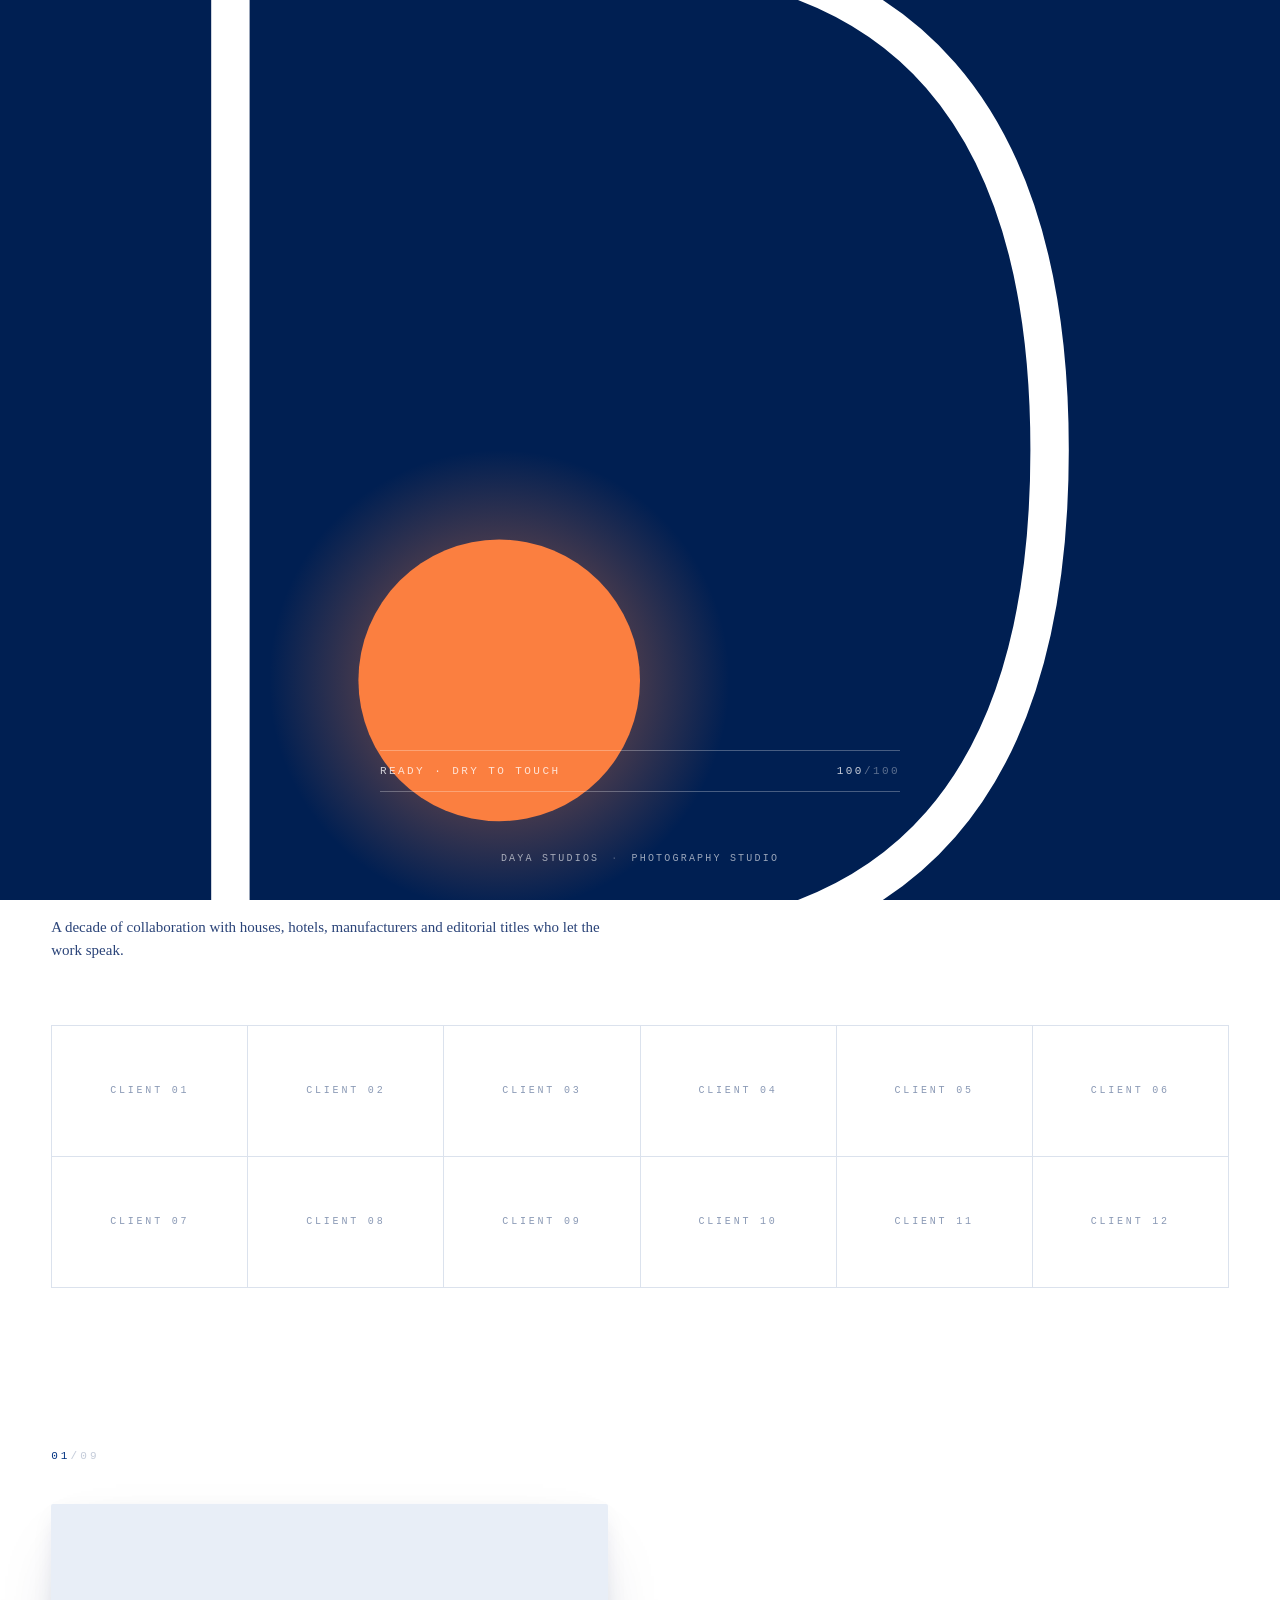
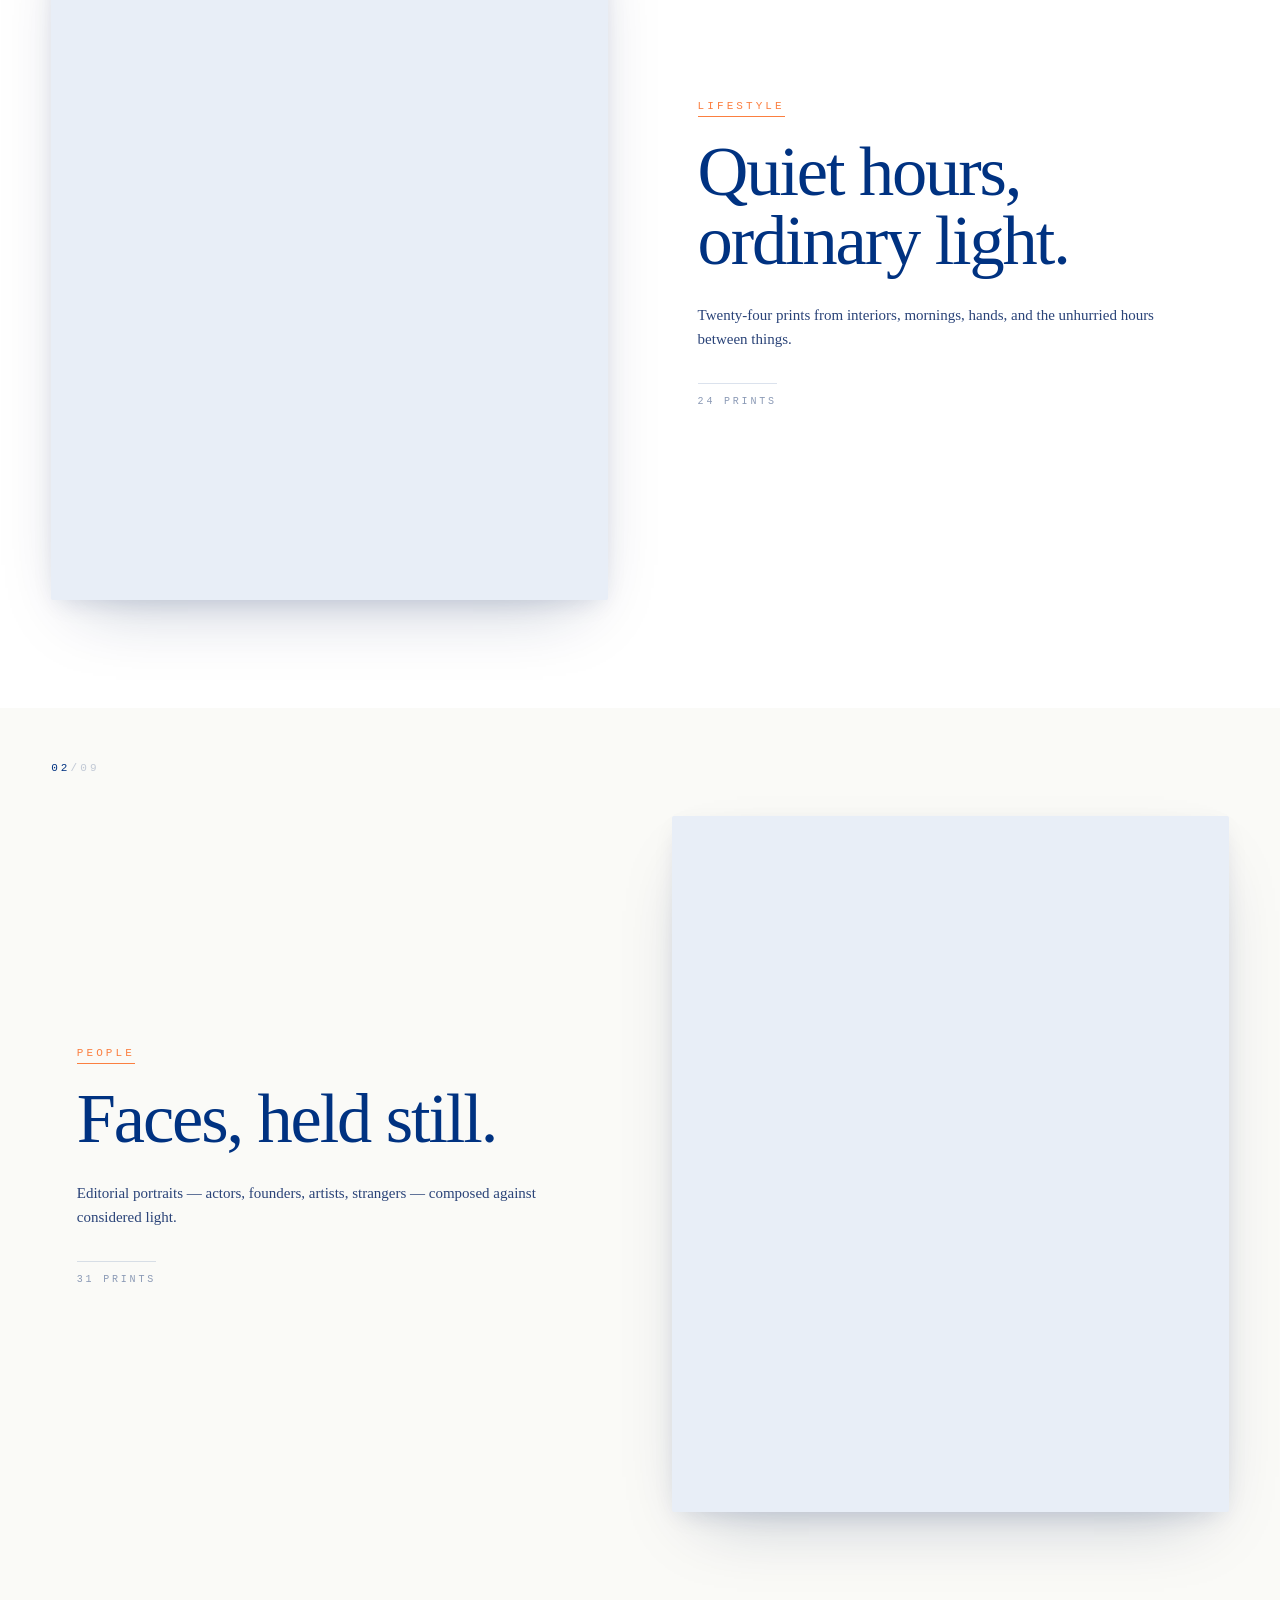
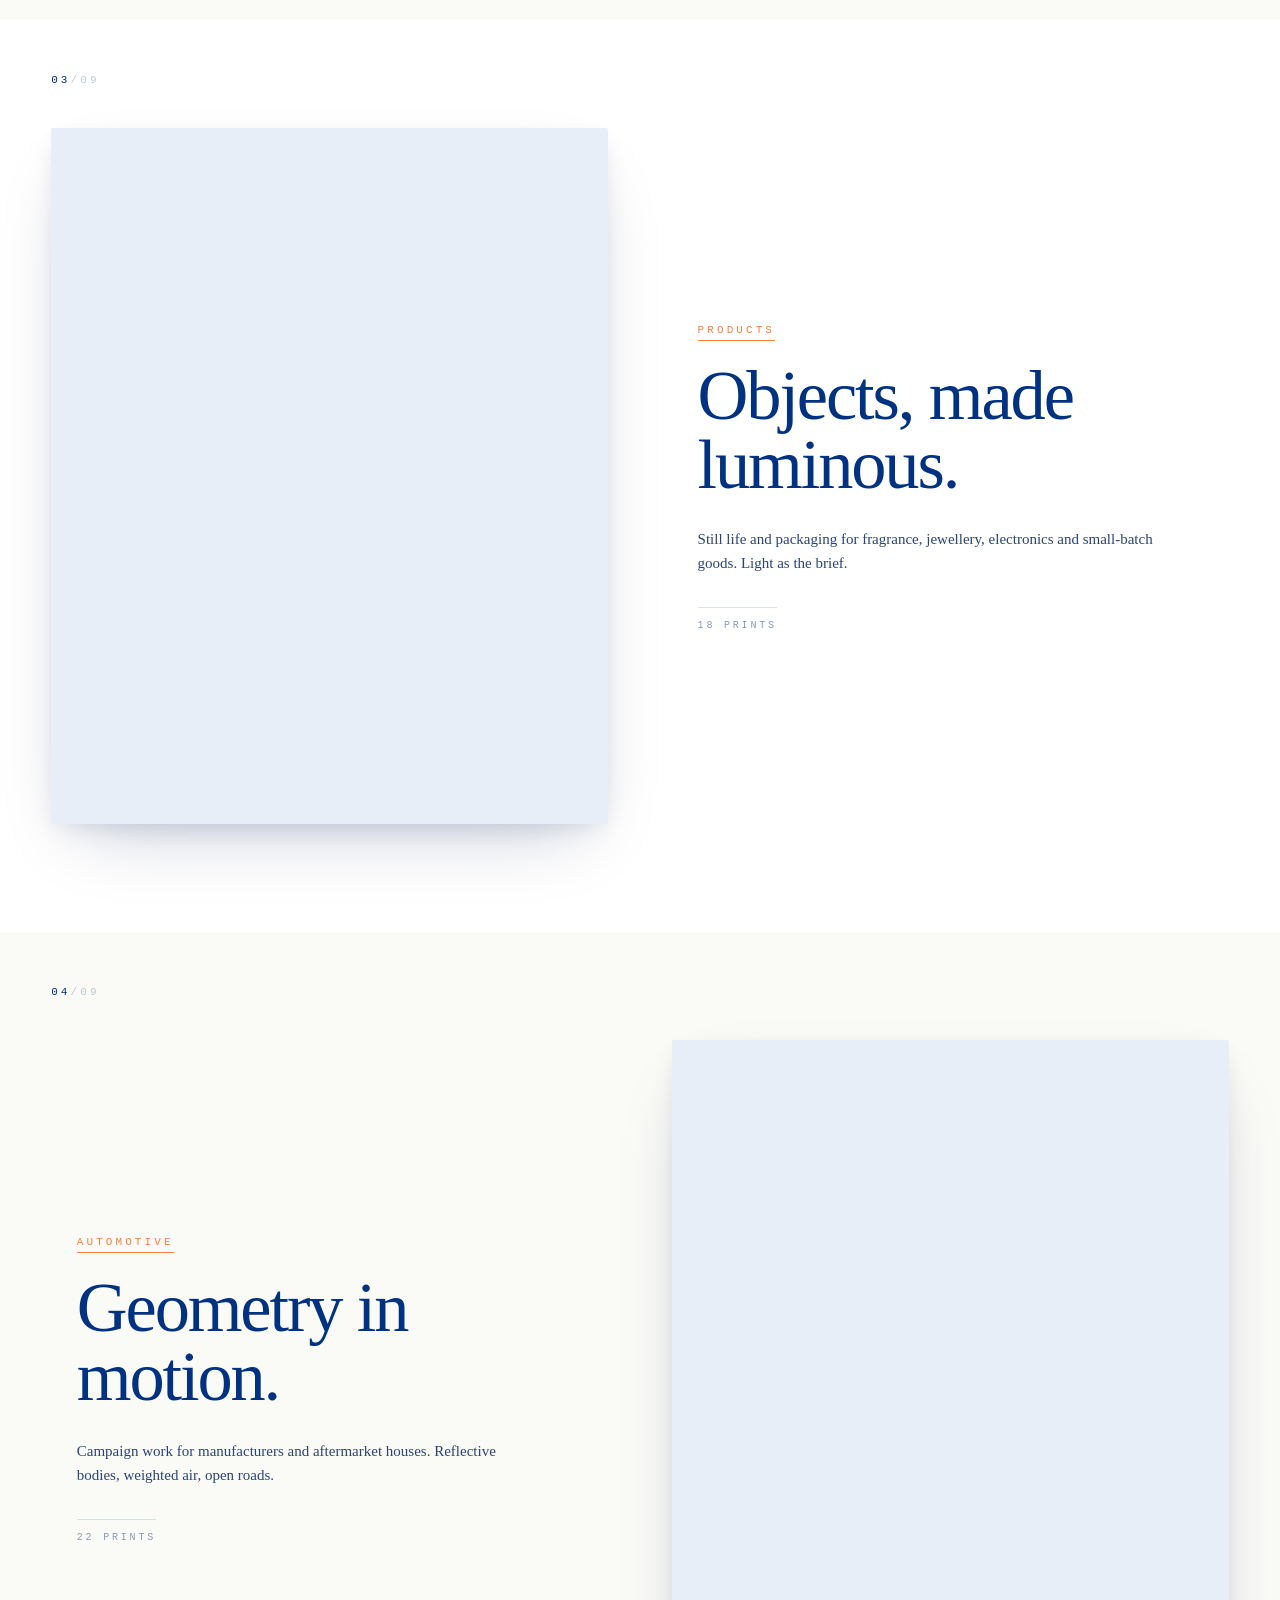
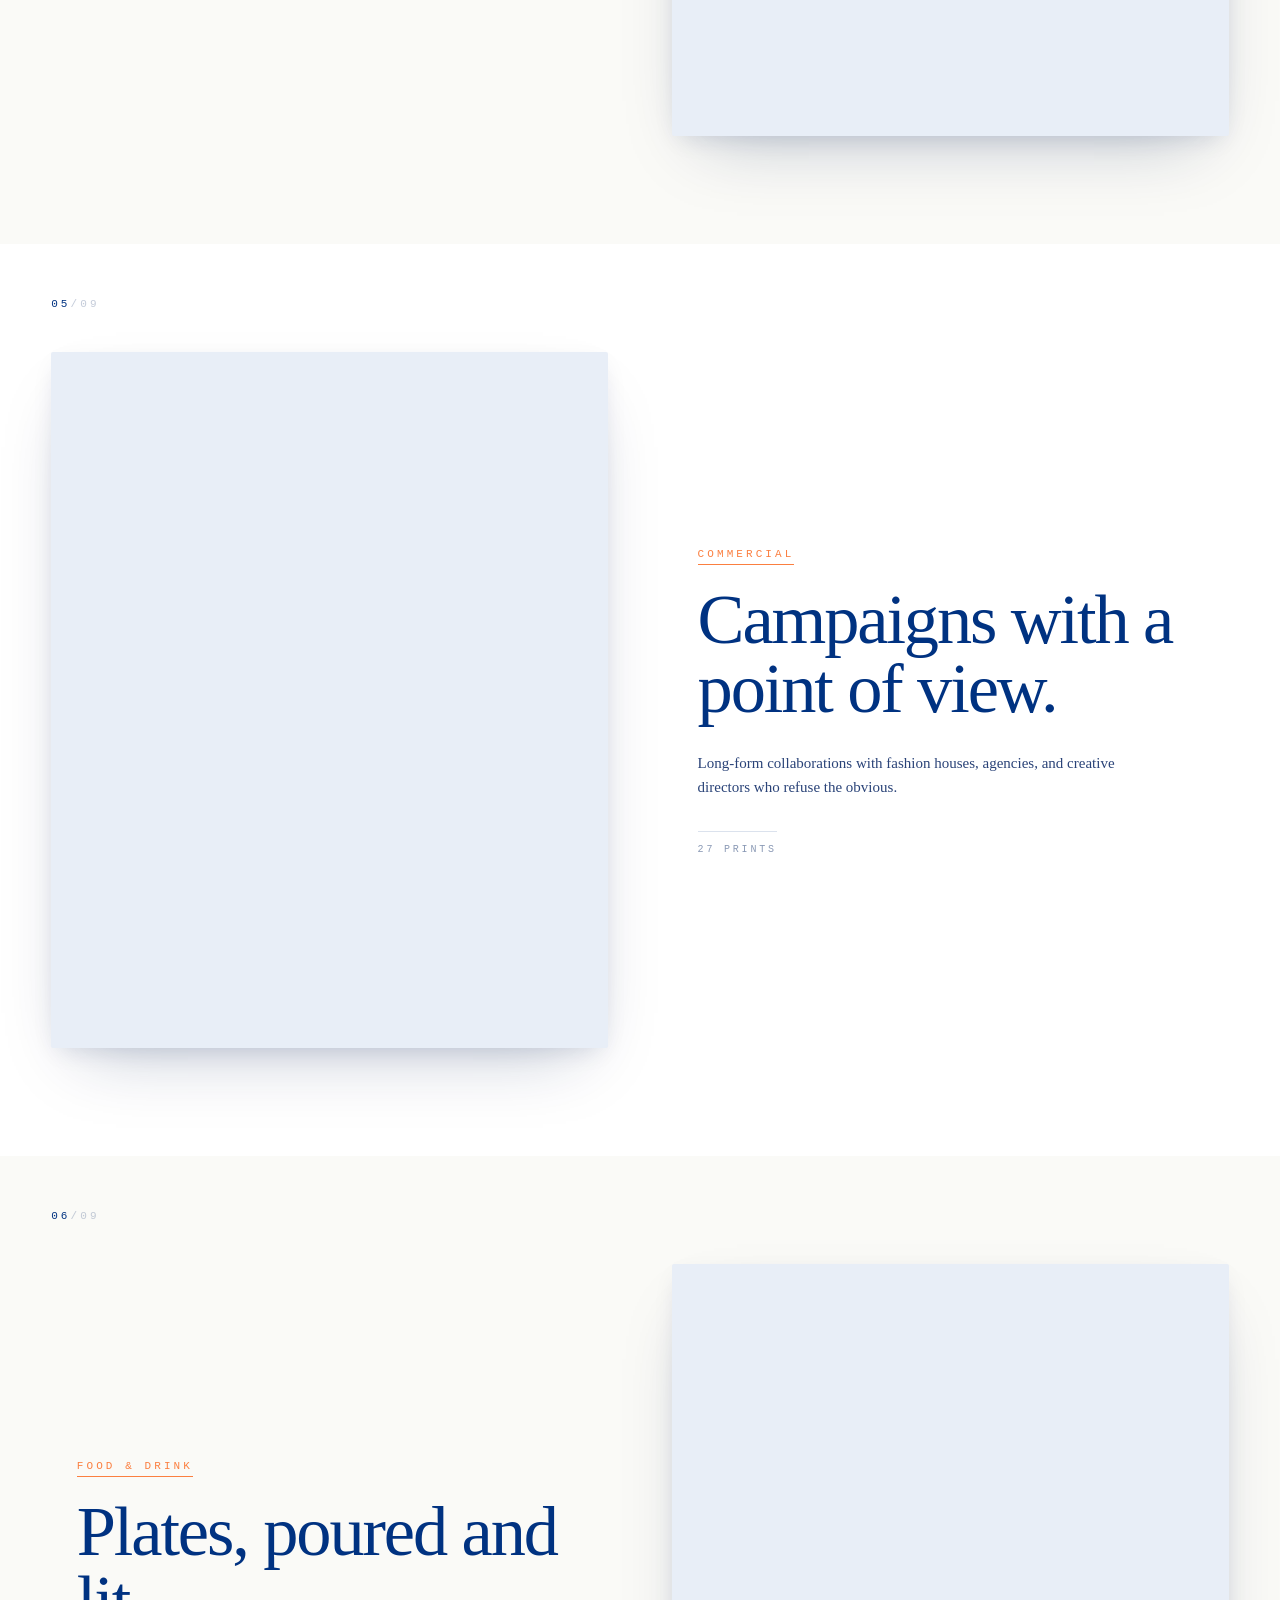
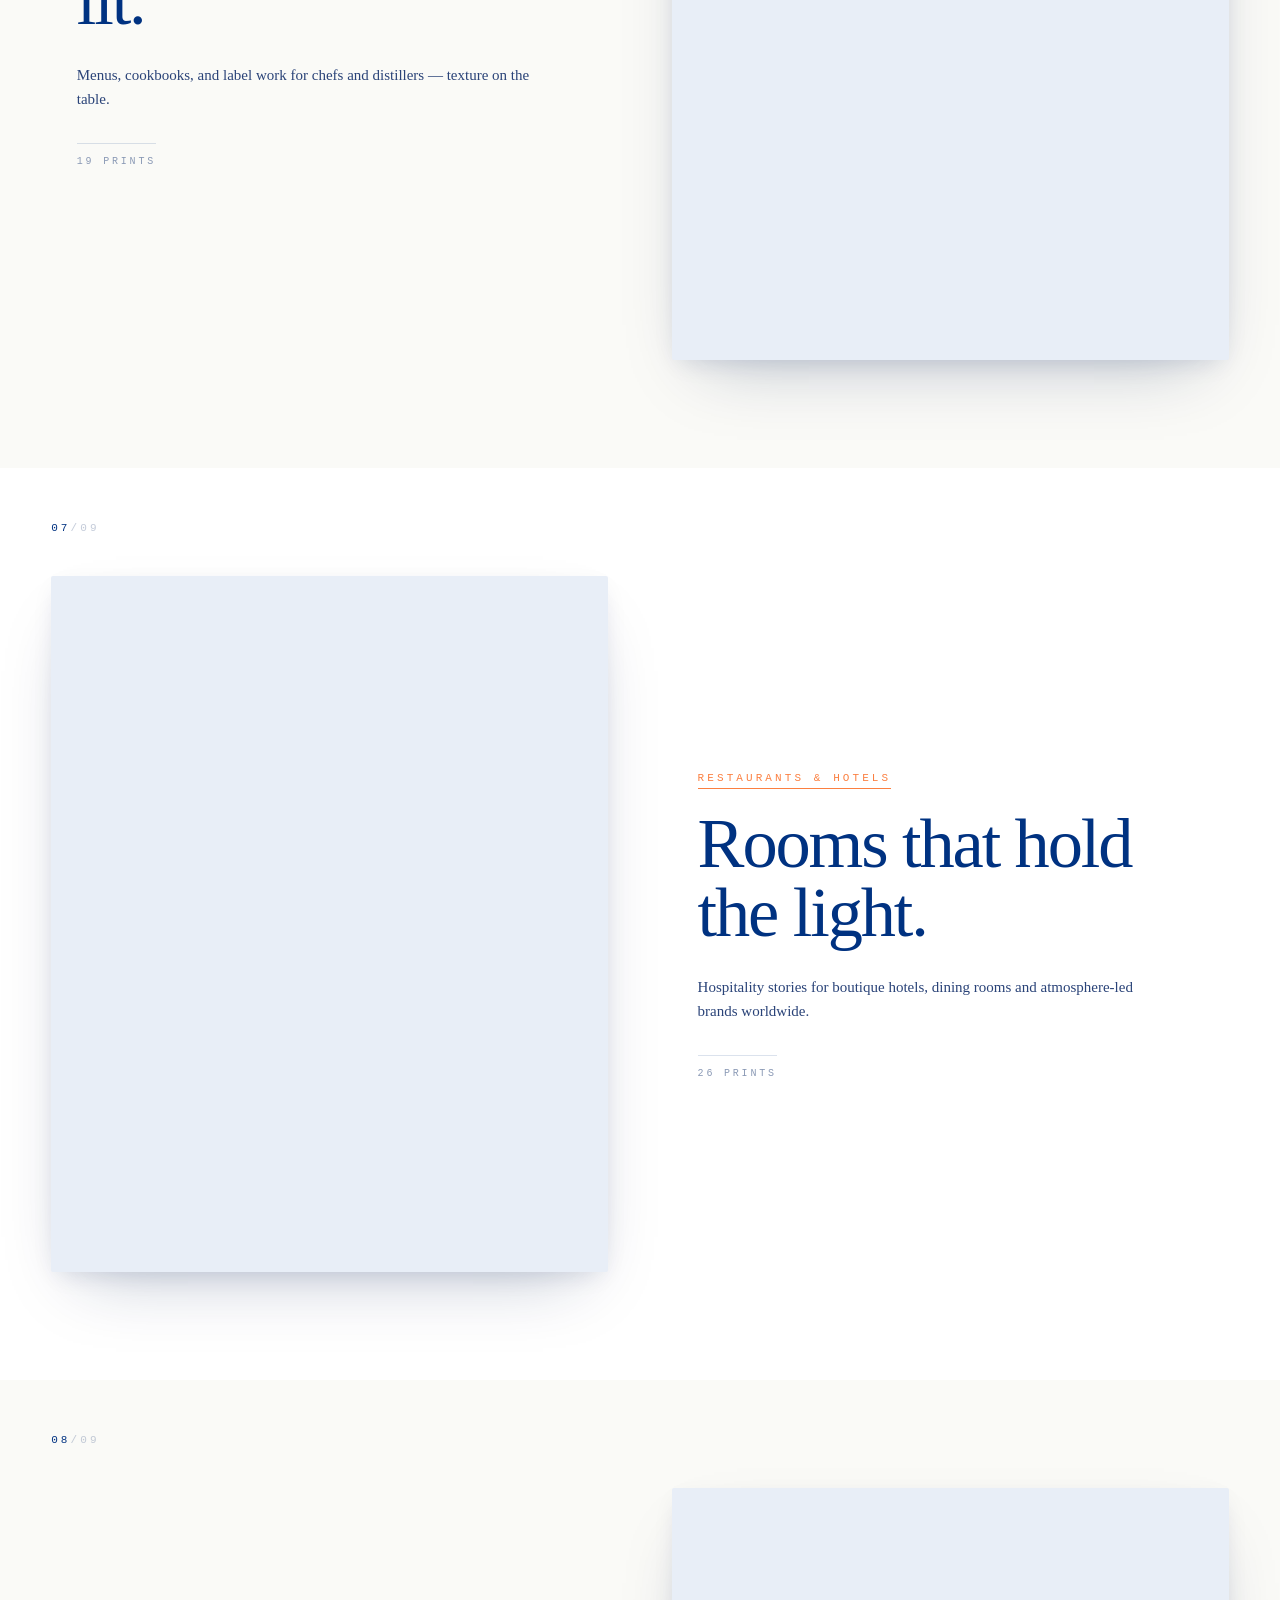
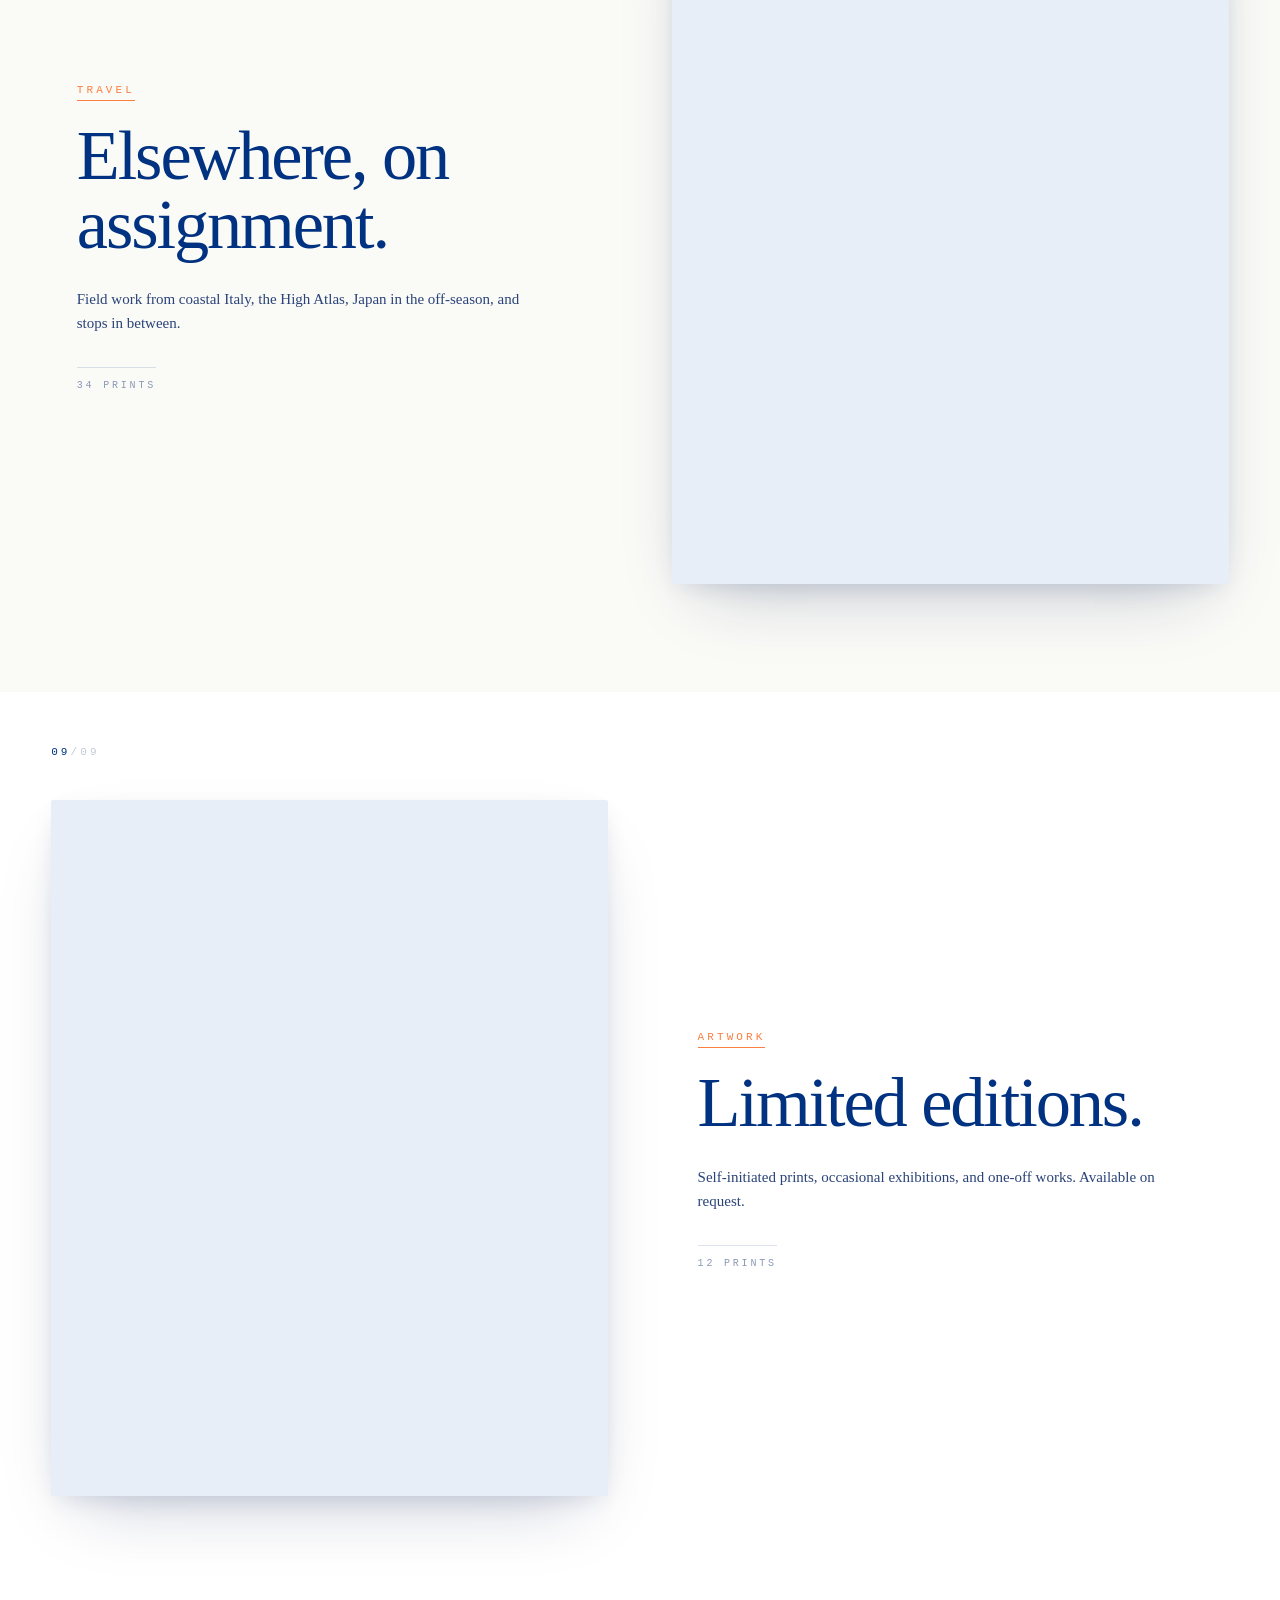
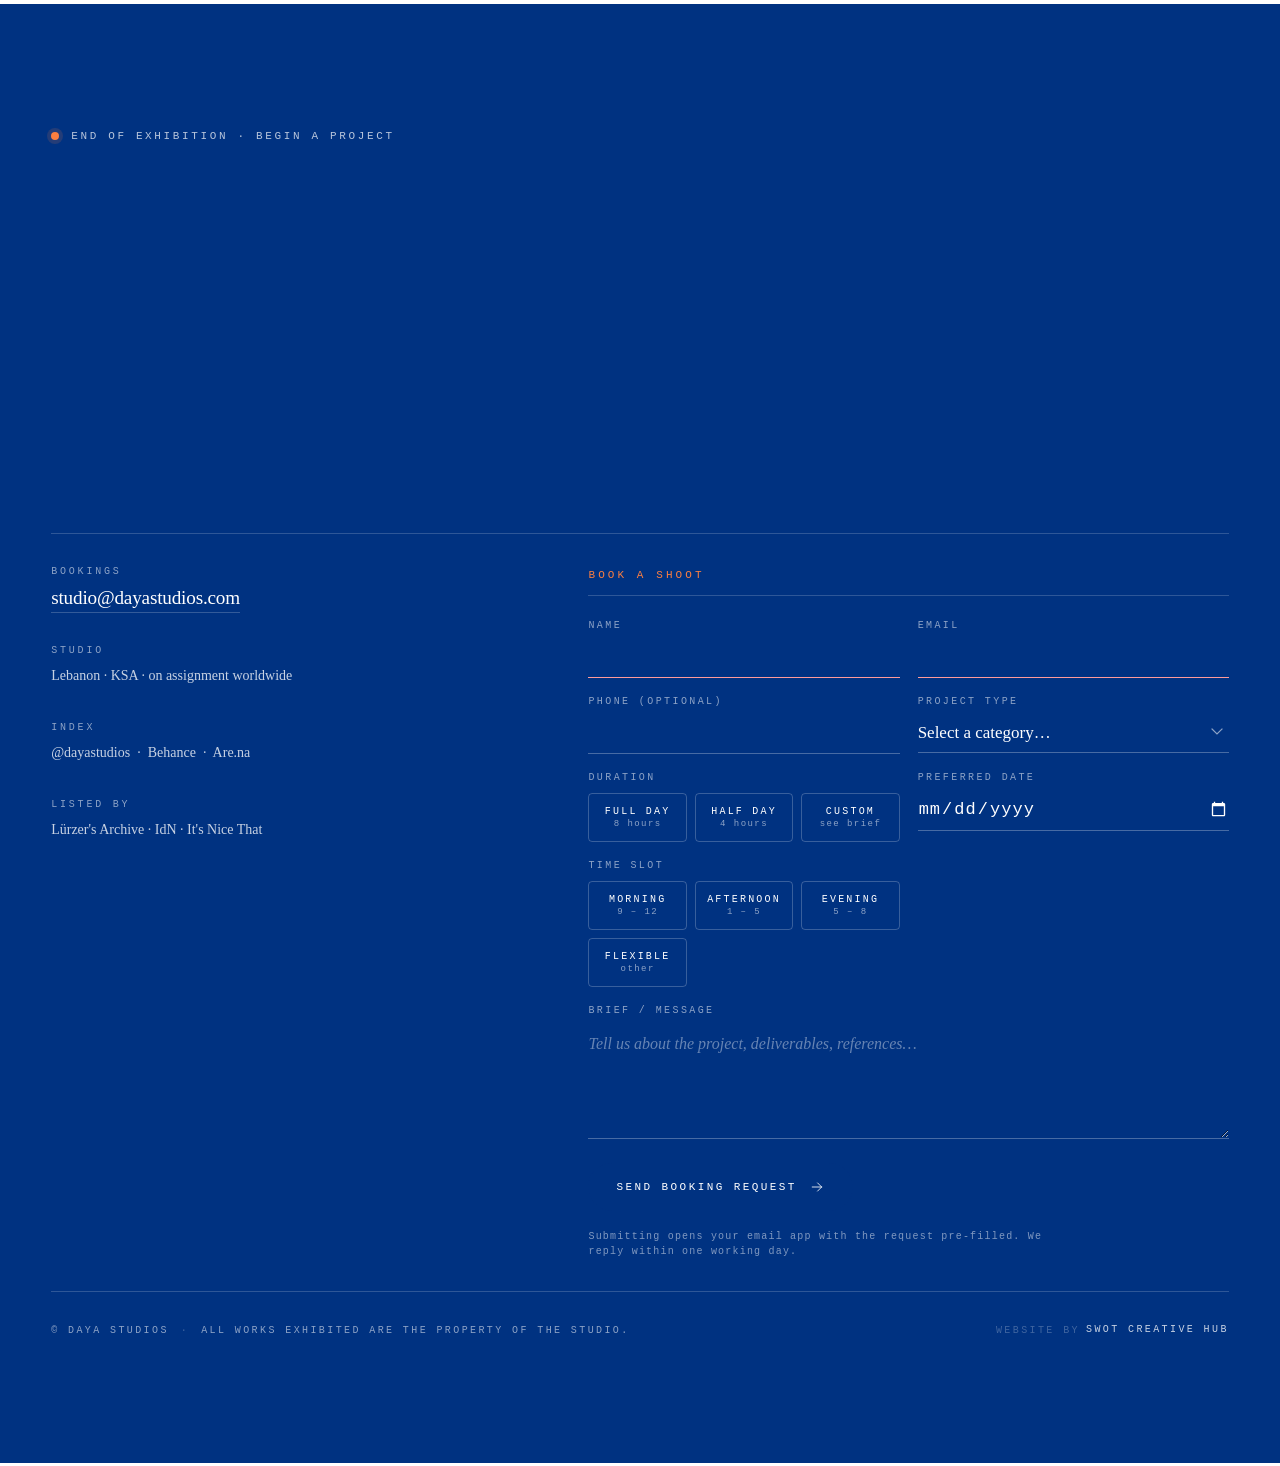
==== commit 1b830330: "Add files via upload" ====
--- a/index.html
+++ b/index.html
@@ -32,23 +32,34 @@
     <div class="preloader__leak" aria-hidden="true"></div>
     <div class="preloader__leak preloader__leak--alt" aria-hidden="true"></div>
 
-    <svg class="preloader__iris" viewBox="-100 -100 200 200" aria-hidden="true">
+    <!-- D-mark (echoes the logo): outline draws, orange dot scales in -->
+    <svg class="preloader__mark" viewBox="-100 -100 200 200" aria-hidden="true">
       <defs>
-        <radialGradient id="irisGlow" cx="50%" cy="50%" r="50%">
-          <stop offset="0%" stop-color="#fb7f40" stop-opacity="0.55" />
+        <radialGradient id="dotGlow" cx="50%" cy="50%" r="50%">
+          <stop offset="0%"  stop-color="#fb7f40" stop-opacity="0.65" />
           <stop offset="60%" stop-color="#fb7f40" stop-opacity="0" />
         </radialGradient>
       </defs>
-      <circle class="iris__glow" r="120" fill="url(#irisGlow)" />
-      <g class="iris__blades">
-        <polygon class="blade" points="0,0 120,-60 120,60" />
-        <polygon class="blade" points="0,0 120,-60 120,60" />
-        <polygon class="blade" points="0,0 120,-60 120,60" />
-        <polygon class="blade" points="0,0 120,-60 120,60" />
-        <polygon class="blade" points="0,0 120,-60 120,60" />
-        <polygon class="blade" points="0,0 120,-60 120,60" />
-        <polygon class="blade" points="0,0 120,-60 120,60" />
-        <polygon class="blade" points="0,0 120,-60 120,60" />
+      <!-- Soft glow halo behind the dot -->
+      <circle id="preloader-d-halo" cx="-22" cy="36" r="60" fill="url(#dotGlow)" />
+      <!-- The D outline: straight left spine, curved right bowl -->
+      <path id="preloader-d-path"
+            d="M -64 -78 L -64 78 L -4 78 Q 64 78 64 0 Q 64 -78 -4 -78 Z"
+            fill="none"
+            stroke="#ffffff"
+            stroke-width="6"
+            stroke-linejoin="round"
+            stroke-linecap="round" />
+      <!-- Orange dot inside the bowl (lower-left of the D's interior) -->
+      <circle id="preloader-d-dot" cx="-22" cy="36" r="22" fill="#fb7f40" />
+      <!-- Registered ® mark at the top-right corner of the D -->
+      <g id="preloader-d-reg" transform="translate(72, -82)">
+        <circle r="10" fill="none" stroke="#fb7f40" stroke-width="2" />
+        <text x="0" y="3.5" text-anchor="middle"
+              font-family="IBM Plex Mono, monospace"
+              font-size="11"
+              font-weight="500"
+              fill="#fb7f40">R</text>
       </g>
     </svg>
 
@@ -64,21 +75,13 @@
     <div class="preloader__signature">
       <span>Daya Studios</span>
       <span class="dim">·</span>
-      <span>MMXXV Exhibition</span>
+      <span>Photography Studio</span>
     </div>
   </div>
 
   <!-- ────────────────────────────────────────────────────────────────
-       PERSISTENT UI  ·  Cursor / grain / lens flare / dust
+       PERSISTENT UI  ·  grain / dust
        ──────────────────────────────────────────────────────────────── -->
-  <div class="cursor" id="cursor" aria-hidden="true">
-    <div class="cursor__ring"></div>
-    <div class="cursor__dot"></div>
-    <div class="cursor__label" id="cursor-label"></div>
-  </div>
-
-  <div class="flare" id="flare" aria-hidden="true"></div>
-
   <canvas class="dust" id="dust" aria-hidden="true"></canvas>
 
   <svg class="grain" aria-hidden="true">
@@ -120,45 +123,74 @@
 
     <!-- HERO BANNER ────────────────────────────────────────────── -->
     <section class="hero" data-scroll-section data-plate="00">
-      <figure class="hero__banner">
-        <img
-          class="hero__img"
-          src="assets/img/plates/00-hero.jpg"
-          onerror="this.onerror=null;this.src='https://cdn.myportfolio.com/f4536420-5f83-4a91-a9dd-0ebca5a68191/bf9a2dfc-5cf6-4596-85bd-cf8f9a2fbd7d_rwc_15x0x1749x656x4096.jpg?h=5537973e774b3153d34ee584ea8d4463';"
-          alt="Daya Studios — opening plate"
-          fetchpriority="high"
-        />
-        <div class="hero__scrim"></div>
-        <div class="hero__banner-meta">
-          <span class="hero__banner-tag">DAYA STUDIOS &nbsp;·&nbsp; PHOTOGRAPHY &nbsp;·&nbsp; MMXXV</span>
-        </div>
-      </figure>
-
-      <div class="hero__copy">
-        <div class="hero__eyebrow">
-          <span class="dot"></span>
-          <span>An exhibition by Daya Studios &nbsp;·&nbsp; Nine plates</span>
-        </div>
-
-        <h1 class="hero__title" aria-label="The light, the lens, the story.">
-          <span class="line"><span class="line__inner">The light,</span></span>
-          <span class="line"><span class="line__inner"><em>the lens,</em></span></span>
-          <span class="line"><span class="line__inner">the story.</span></span>
-        </h1>
-
-        <p class="hero__lede">
-          Photography across lifestyle, hospitality, automotive and commercial — composed with intention,
-          finished by hand. Move through the rooms.
-        </p>
-
-        <div class="hero__cta-row">
-          <button class="cta" data-scroll-to="#plate-01">
-            <span class="cta__bg"></span>
-            <span class="cta__label">Enter the gallery</span>
-            <svg class="cta__arrow" viewBox="0 0 24 24" aria-hidden="true"><path d="M5 12h14M13 6l6 6-6 6" stroke="currentColor" stroke-width="1.25" fill="none" stroke-linecap="square" stroke-linejoin="miter"/></svg>
-          </button>
-          <a class="cta cta--ghost" href="#contact">Book a shoot</a>
-        </div>
+      <!-- Multi-slide reel · auto-rotates with Ken Burns zoom + crossfade -->
+      <div class="hero__reel" id="hero-reel" aria-hidden="true">
+        <div class="reel__slide is-active" data-cat="Lifestyle">
+          <img src="assets/img/plates/01-lifestyle.jpg"
+               onerror="this.onerror=null;this.src='https://images.unsplash.com/photo-1490723286627-4b66e6b2882a?w=2400&amp;q=85&amp;auto=format&amp;fit=crop';"
+               alt="" fetchpriority="high" />
+        </div>
+        <div class="reel__slide" data-cat="Products">
+          <img src="assets/img/plates/03-products.jpg"
+               onerror="this.onerror=null;this.src='https://images.unsplash.com/photo-1523293182086-7651a899d37f?w=2400&amp;q=85&amp;auto=format&amp;fit=crop';"
+               alt="" loading="lazy" />
+        </div>
+        <div class="reel__slide" data-cat="Food &amp; Drink">
+          <img src="assets/img/plates/06-food.jpg"
+               onerror="this.onerror=null;this.src='https://images.unsplash.com/photo-1414235077428-338989a2e8c0?w=2400&amp;q=85&amp;auto=format&amp;fit=crop';"
+               alt="" loading="lazy" />
+        </div>
+        <div class="reel__slide" data-cat="Hospitality">
+          <img src="assets/img/plates/07-hospitality.jpg"
+               onerror="this.onerror=null;this.src='https://images.unsplash.com/photo-1445019980597-93fa8acb246c?w=2400&amp;q=85&amp;auto=format&amp;fit=crop';"
+               alt="" loading="lazy" />
+        </div>
+        <div class="reel__slide" data-cat="Automotive">
+          <img src="assets/img/plates/04-automotive.jpg"
+               onerror="this.onerror=null;this.src='https://images.unsplash.com/photo-1492144534655-ae79c964c9d7?w=2400&amp;q=85&amp;auto=format&amp;fit=crop';"
+               alt="" loading="lazy" />
+        </div>
+      </div>
+
+      <!-- Diagonal scrim from left so the headline stays readable on any image -->
+      <div class="hero__scrim" aria-hidden="true"></div>
+
+      <!-- Foreground text -->
+      <div class="hero__overlay">
+        <div class="hero__overlay-inner">
+          <div class="hero__eyebrow">
+            <span class="dot"></span>
+            <span>Daya Studios &nbsp;·&nbsp; Now showing: <span data-current-cat>Lifestyle</span></span>
+          </div>
+
+          <h1 class="hero__title" aria-label="The light, the lens, the story.">
+            <span class="line"><span class="line__inner">The light,</span></span>
+            <span class="line"><span class="line__inner"><em>the lens,</em></span></span>
+            <span class="line"><span class="line__inner">the story.</span></span>
+          </h1>
+
+          <p class="hero__lede">
+            Photography across lifestyle, hospitality, automotive and commercial — composed with intention,
+            finished by hand. Move through the rooms.
+          </p>
+
+          <div class="hero__cta-row">
+            <button class="cta" data-scroll-to="#plate-01">
+              <span class="cta__bg"></span>
+              <span class="cta__label">Enter the gallery</span>
+              <svg class="cta__arrow" viewBox="0 0 24 24" aria-hidden="true"><path d="M5 12h14M13 6l6 6-6 6" stroke="currentColor" stroke-width="1.25" fill="none" stroke-linecap="square" stroke-linejoin="miter"/></svg>
+            </button>
+            <a class="cta cta--ghost cta--ghost-light" href="#contact">Book a shoot</a>
+          </div>
+        </div>
+      </div>
+
+      <!-- Slide counter + progress bar -->
+      <div class="hero__reel-meta" aria-hidden="true">
+        <span class="reel__counter">
+          <span data-current-slide>01</span><span class="dim">/</span><span data-total-slides>05</span>
+        </span>
+        <div class="reel__progress"><i id="reel-progress"></i></div>
       </div>
 
       <div class="hero__scroll-hint">
@@ -167,156 +199,10 @@
       </div>
     </section>
 
-    <!-- EXHIBITION PLATES ────────────────────────────────────────── -->
-
-    <section class="plate" id="plate-01" data-scroll-section data-plate="01" data-cat="lifestyle">
-      <div class="plate__num"><span>01</span><i>/09</i></div>
-      <figure class="plate__figure" data-zoom>
-        <img loading="lazy" decoding="async"
-          src="assets/img/plates/01-lifestyle.jpg"
-          onerror="this.onerror=null;this.src='https://images.unsplash.com/photo-1490723286627-4b66e6b2882a?w=2000&amp;q=85&amp;auto=format&amp;fit=crop';"
-          alt="Lifestyle plate" />
-      </figure>
-      <div class="plate__meta">
-        <span class="plate__cat">Lifestyle</span>
-        <h2 class="plate__title">Quiet hours, ordinary light.</h2>
-        <p class="plate__blurb">Twenty-four prints from interiors, mornings, hands, and the unhurried hours between things.</p>
-        <span class="plate__count">24 prints</span>
-      </div>
-    </section>
-
-    <section class="plate" id="plate-02" data-scroll-section data-plate="02" data-cat="people">
-      <div class="plate__num"><span>02</span><i>/09</i></div>
-      <figure class="plate__figure" data-zoom>
-        <img loading="lazy" decoding="async"
-          src="assets/img/plates/02-people.jpg"
-          onerror="this.onerror=null;this.src='https://images.unsplash.com/photo-1531746020798-e6953c6e8e04?w=2000&amp;q=85&amp;auto=format&amp;fit=crop';"
-          alt="People plate" />
-      </figure>
-      <div class="plate__meta">
-        <span class="plate__cat">People</span>
-        <h2 class="plate__title">Faces, held still.</h2>
-        <p class="plate__blurb">Editorial portraits — actors, founders, artists, strangers — composed against considered light.</p>
-        <span class="plate__count">31 prints</span>
-      </div>
-    </section>
-
-    <section class="plate" id="plate-03" data-scroll-section data-plate="03" data-cat="products">
-      <div class="plate__num"><span>03</span><i>/09</i></div>
-      <figure class="plate__figure" data-zoom>
-        <img loading="lazy" decoding="async"
-          src="assets/img/plates/03-products.jpg"
-          onerror="this.onerror=null;this.src='https://images.unsplash.com/photo-1523293182086-7651a899d37f?w=2000&amp;q=85&amp;auto=format&amp;fit=crop';"
-          alt="Products plate" />
-      </figure>
-      <div class="plate__meta">
-        <span class="plate__cat">Products</span>
-        <h2 class="plate__title">Objects, made luminous.</h2>
-        <p class="plate__blurb">Still life and packaging for fragrance, jewellery, electronics and small-batch goods. Light as the brief.</p>
-        <span class="plate__count">18 prints</span>
-      </div>
-    </section>
-
-    <section class="plate" id="plate-04" data-scroll-section data-plate="04" data-cat="automotive">
-      <div class="plate__num"><span>04</span><i>/09</i></div>
-      <figure class="plate__figure" data-zoom>
-        <img loading="lazy" decoding="async"
-          src="assets/img/plates/04-automotive.jpg"
-          onerror="this.onerror=null;this.src='https://images.unsplash.com/photo-1492144534655-ae79c964c9d7?w=2000&amp;q=85&amp;auto=format&amp;fit=crop';"
-          alt="Automotive plate" />
-      </figure>
-      <div class="plate__meta">
-        <span class="plate__cat">Automotive</span>
-        <h2 class="plate__title">Geometry in motion.</h2>
-        <p class="plate__blurb">Campaign work for manufacturers and aftermarket houses. Reflective bodies, weighted air, open roads.</p>
-        <span class="plate__count">22 prints</span>
-      </div>
-    </section>
-
-    <section class="plate" id="plate-05" data-scroll-section data-plate="05" data-cat="commercial">
-      <div class="plate__num"><span>05</span><i>/09</i></div>
-      <figure class="plate__figure" data-zoom>
-        <img loading="lazy" decoding="async"
-          src="assets/img/plates/05-commercial.jpg"
-          onerror="this.onerror=null;this.src='https://images.unsplash.com/photo-1483985988355-763728e1935b?w=2000&amp;q=85&amp;auto=format&amp;fit=crop';"
-          alt="Commercial plate" />
-      </figure>
-      <div class="plate__meta">
-        <span class="plate__cat">Commercial</span>
-        <h2 class="plate__title">Campaigns with a point of view.</h2>
-        <p class="plate__blurb">Long-form collaborations with fashion houses, agencies, and creative directors who refuse the obvious.</p>
-        <span class="plate__count">27 prints</span>
-      </div>
-    </section>
-
-    <section class="plate" id="plate-06" data-scroll-section data-plate="06" data-cat="food">
-      <div class="plate__num"><span>06</span><i>/09</i></div>
-      <figure class="plate__figure" data-zoom>
-        <img loading="lazy" decoding="async"
-          src="assets/img/plates/06-food.jpg"
-          onerror="this.onerror=null;this.src='https://images.unsplash.com/photo-1414235077428-338989a2e8c0?w=2000&amp;q=85&amp;auto=format&amp;fit=crop';"
-          alt="Food and drink plate" />
-      </figure>
-      <div class="plate__meta">
-        <span class="plate__cat">Food &amp; Drink</span>
-        <h2 class="plate__title">Plates, poured and lit.</h2>
-        <p class="plate__blurb">Menus, cookbooks, and label work for chefs and distillers — texture on the table.</p>
-        <span class="plate__count">19 prints</span>
-      </div>
-    </section>
-
-    <section class="plate" id="plate-07" data-scroll-section data-plate="07" data-cat="hospitality">
-      <div class="plate__num"><span>07</span><i>/09</i></div>
-      <figure class="plate__figure" data-zoom>
-        <img loading="lazy" decoding="async"
-          src="assets/img/plates/07-hospitality.jpg"
-          onerror="this.onerror=null;this.src='https://images.unsplash.com/photo-1445019980597-93fa8acb246c?w=2000&amp;q=85&amp;auto=format&amp;fit=crop';"
-          alt="Hospitality plate" />
-      </figure>
-      <div class="plate__meta">
-        <span class="plate__cat">Restaurants &amp; Hotels</span>
-        <h2 class="plate__title">Rooms that hold the light.</h2>
-        <p class="plate__blurb">Hospitality stories for boutique hotels, dining rooms and atmosphere-led brands worldwide.</p>
-        <span class="plate__count">26 prints</span>
-      </div>
-    </section>
-
-    <section class="plate" id="plate-08" data-scroll-section data-plate="08" data-cat="travel">
-      <div class="plate__num"><span>08</span><i>/09</i></div>
-      <figure class="plate__figure" data-zoom>
-        <img loading="lazy" decoding="async"
-          src="assets/img/plates/08-travel.jpg"
-          onerror="this.onerror=null;this.src='https://images.unsplash.com/photo-1469854523086-cc02fe5d8800?w=2000&amp;q=85&amp;auto=format&amp;fit=crop';"
-          alt="Travel plate" />
-      </figure>
-      <div class="plate__meta">
-        <span class="plate__cat">Travel</span>
-        <h2 class="plate__title">Elsewhere, on assignment.</h2>
-        <p class="plate__blurb">Field work from coastal Italy, the High Atlas, Japan in the off-season, and stops in between.</p>
-        <span class="plate__count">34 prints</span>
-      </div>
-    </section>
-
-    <section class="plate" id="plate-09" data-scroll-section data-plate="09" data-cat="artwork">
-      <div class="plate__num"><span>09</span><i>/09</i></div>
-      <figure class="plate__figure" data-zoom>
-        <img loading="lazy" decoding="async"
-          src="assets/img/plates/09-artwork.jpg"
-          onerror="this.onerror=null;this.src='https://images.unsplash.com/photo-1549887534-1541e9326642?w=2000&amp;q=85&amp;auto=format&amp;fit=crop';"
-          alt="Artwork plate" />
-      </figure>
-      <div class="plate__meta">
-        <span class="plate__cat">Artwork</span>
-        <h2 class="plate__title">Limited editions.</h2>
-        <p class="plate__blurb">Self-initiated prints, occasional exhibitions, and one-off works. Available on request.</p>
-        <span class="plate__count">12 prints</span>
-      </div>
-    </section>
-
-    <!-- CLIENTS ─────────────────────────────────────────────────────
-         Logo wall. Placeholders below are styled boxes — drop real
-         client logos into assets/img/clients/ named client-01.png
-         through client-12.png and the JS will swap them in.
+    <!-- CLIENTS / SELECTED PARTNERS ──────────────────────────────────
+         Logo wall. Placeholders are styled boxes — drop real client
+         logos into assets/img/clients/ named client-01.png through
+         client-12.png and they'll swap in automatically.
          ────────────────────────────────────────────────────────────── -->
     <section class="clients" id="clients" data-scroll-section>
       <div class="clients__inner">
@@ -352,6 +238,152 @@
       </div>
     </section>
 
+    <!-- EXHIBITION PLATES ────────────────────────────────────────── -->
+
+    <section class="plate" id="plate-01" data-scroll-section data-plate="01" data-cat="lifestyle">
+      <div class="plate__num"><span>01</span><i>/09</i></div>
+      <figure class="plate__figure" data-zoom>
+        <img loading="lazy" decoding="async"
+          src="assets/img/plates/01-lifestyle.jpg"
+          onerror="this.onerror=null;this.src='https://images.unsplash.com/photo-1490723286627-4b66e6b2882a?w=2000&amp;q=85&amp;auto=format&amp;fit=crop';"
+          alt="Lifestyle plate" />
+      </figure>
+      <div class="plate__meta">
+        <span class="plate__cat">Lifestyle</span>
+        <h2 class="plate__title">Quiet hours, ordinary light.</h2>
+        <p class="plate__blurb">Twenty-four prints from interiors, mornings, hands, and the unhurried hours between things.</p>
+        <span class="plate__count">24 prints</span>
+      </div>
+    </section>
+
+    <section class="plate" id="plate-02" data-scroll-section data-plate="02" data-cat="people">
+      <div class="plate__num"><span>02</span><i>/09</i></div>
+      <figure class="plate__figure" data-zoom>
+        <img loading="lazy" decoding="async"
+          src="assets/img/plates/02-people.jpg"
+          onerror="this.onerror=null;this.src='https://images.unsplash.com/photo-1531746020798-e6953c6e8e04?w=2000&amp;q=85&amp;auto=format&amp;fit=crop';"
+          alt="People plate" />
+      </figure>
+      <div class="plate__meta">
+        <span class="plate__cat">People</span>
+        <h2 class="plate__title">Faces, held still.</h2>
+        <p class="plate__blurb">Editorial portraits — actors, founders, artists, strangers — composed against considered light.</p>
+        <span class="plate__count">31 prints</span>
+      </div>
+    </section>
+
+    <section class="plate" id="plate-03" data-scroll-section data-plate="03" data-cat="products">
+      <div class="plate__num"><span>03</span><i>/09</i></div>
+      <figure class="plate__figure" data-zoom>
+        <img loading="lazy" decoding="async"
+          src="assets/img/plates/03-products.jpg"
+          onerror="this.onerror=null;this.src='https://images.unsplash.com/photo-1523293182086-7651a899d37f?w=2000&amp;q=85&amp;auto=format&amp;fit=crop';"
+          alt="Products plate" />
+      </figure>
+      <div class="plate__meta">
+        <span class="plate__cat">Products</span>
+        <h2 class="plate__title">Objects, made luminous.</h2>
+        <p class="plate__blurb">Still life and packaging for fragrance, jewellery, electronics and small-batch goods. Light as the brief.</p>
+        <span class="plate__count">18 prints</span>
+      </div>
+    </section>
+
+    <section class="plate" id="plate-04" data-scroll-section data-plate="04" data-cat="automotive">
+      <div class="plate__num"><span>04</span><i>/09</i></div>
+      <figure class="plate__figure" data-zoom>
+        <img loading="lazy" decoding="async"
+          src="assets/img/plates/04-automotive.jpg"
+          onerror="this.onerror=null;this.src='https://images.unsplash.com/photo-1492144534655-ae79c964c9d7?w=2000&amp;q=85&amp;auto=format&amp;fit=crop';"
+          alt="Automotive plate" />
+      </figure>
+      <div class="plate__meta">
+        <span class="plate__cat">Automotive</span>
+        <h2 class="plate__title">Geometry in motion.</h2>
+        <p class="plate__blurb">Campaign work for manufacturers and aftermarket houses. Reflective bodies, weighted air, open roads.</p>
+        <span class="plate__count">22 prints</span>
+      </div>
+    </section>
+
+    <section class="plate" id="plate-05" data-scroll-section data-plate="05" data-cat="commercial">
+      <div class="plate__num"><span>05</span><i>/09</i></div>
+      <figure class="plate__figure" data-zoom>
+        <img loading="lazy" decoding="async"
+          src="assets/img/plates/05-commercial.jpg"
+          onerror="this.onerror=null;this.src='https://images.unsplash.com/photo-1483985988355-763728e1935b?w=2000&amp;q=85&amp;auto=format&amp;fit=crop';"
+          alt="Commercial plate" />
+      </figure>
+      <div class="plate__meta">
+        <span class="plate__cat">Commercial</span>
+        <h2 class="plate__title">Campaigns with a point of view.</h2>
+        <p class="plate__blurb">Long-form collaborations with fashion houses, agencies, and creative directors who refuse the obvious.</p>
+        <span class="plate__count">27 prints</span>
+      </div>
+    </section>
+
+    <section class="plate" id="plate-06" data-scroll-section data-plate="06" data-cat="food">
+      <div class="plate__num"><span>06</span><i>/09</i></div>
+      <figure class="plate__figure" data-zoom>
+        <img loading="lazy" decoding="async"
+          src="assets/img/plates/06-food.jpg"
+          onerror="this.onerror=null;this.src='https://images.unsplash.com/photo-1414235077428-338989a2e8c0?w=2000&amp;q=85&amp;auto=format&amp;fit=crop';"
+          alt="Food and drink plate" />
+      </figure>
+      <div class="plate__meta">
+        <span class="plate__cat">Food &amp; Drink</span>
+        <h2 class="plate__title">Plates, poured and lit.</h2>
+        <p class="plate__blurb">Menus, cookbooks, and label work for chefs and distillers — texture on the table.</p>
+        <span class="plate__count">19 prints</span>
+      </div>
+    </section>
+
+    <section class="plate" id="plate-07" data-scroll-section data-plate="07" data-cat="hospitality">
+      <div class="plate__num"><span>07</span><i>/09</i></div>
+      <figure class="plate__figure" data-zoom>
+        <img loading="lazy" decoding="async"
+          src="assets/img/plates/07-hospitality.jpg"
+          onerror="this.onerror=null;this.src='https://images.unsplash.com/photo-1445019980597-93fa8acb246c?w=2000&amp;q=85&amp;auto=format&amp;fit=crop';"
+          alt="Hospitality plate" />
+      </figure>
+      <div class="plate__meta">
+        <span class="plate__cat">Restaurants &amp; Hotels</span>
+        <h2 class="plate__title">Rooms that hold the light.</h2>
+        <p class="plate__blurb">Hospitality stories for boutique hotels, dining rooms and atmosphere-led brands worldwide.</p>
+        <span class="plate__count">26 prints</span>
+      </div>
+    </section>
+
+    <section class="plate" id="plate-08" data-scroll-section data-plate="08" data-cat="travel">
+      <div class="plate__num"><span>08</span><i>/09</i></div>
+      <figure class="plate__figure" data-zoom>
+        <img loading="lazy" decoding="async"
+          src="assets/img/plates/08-travel.jpg"
+          onerror="this.onerror=null;this.src='https://images.unsplash.com/photo-1469854523086-cc02fe5d8800?w=2000&amp;q=85&amp;auto=format&amp;fit=crop';"
+          alt="Travel plate" />
+      </figure>
+      <div class="plate__meta">
+        <span class="plate__cat">Travel</span>
+        <h2 class="plate__title">Elsewhere, on assignment.</h2>
+        <p class="plate__blurb">Field work from coastal Italy, the High Atlas, Japan in the off-season, and stops in between.</p>
+        <span class="plate__count">34 prints</span>
+      </div>
+    </section>
+
+    <section class="plate" id="plate-09" data-scroll-section data-plate="09" data-cat="artwork">
+      <div class="plate__num"><span>09</span><i>/09</i></div>
+      <figure class="plate__figure" data-zoom>
+        <img loading="lazy" decoding="async"
+          src="assets/img/plates/09-artwork.jpg"
+          onerror="this.onerror=null;this.src='https://images.unsplash.com/photo-1549887534-1541e9326642?w=2000&amp;q=85&amp;auto=format&amp;fit=crop';"
+          alt="Artwork plate" />
+      </figure>
+      <div class="plate__meta">
+        <span class="plate__cat">Artwork</span>
+        <h2 class="plate__title">Limited editions.</h2>
+        <p class="plate__blurb">Self-initiated prints, occasional exhibitions, and one-off works. Available on request.</p>
+        <span class="plate__count">12 prints</span>
+      </div>
+    </section>
+
     <!-- COLOPHON / CONTACT + BOOKING FORM ───────────────────────── -->
     <section class="colophon" id="contact" data-scroll-section>
       <div class="colophon__inner">
@@ -376,7 +408,7 @@
               </div>
               <div>
                 <span class="colophon__label">Studio</span>
-                <p>Beirut · Milan · on assignment worldwide</p>
+                <p>Lebanon · KSA · on assignment worldwide</p>
               </div>
               <div>
                 <span class="colophon__label">Index</span>
@@ -431,10 +463,39 @@
             </div>
 
             <div class="booking__row">
+              <div class="field">
+                <span class="field__label">Duration</span>
+                <div class="slot-group slot-group--duration" role="radiogroup" aria-label="Shoot duration">
+                  <label class="slot">
+                    <input type="radio" name="duration" value="Full day (8 hours)" />
+                    <span class="slot__pill">
+                      <span class="slot__name">Full day</span>
+                      <span class="slot__time">8 hours</span>
+                    </span>
+                  </label>
+                  <label class="slot">
+                    <input type="radio" name="duration" value="Half day (4 hours)" />
+                    <span class="slot__pill">
+                      <span class="slot__name">Half day</span>
+                      <span class="slot__time">4 hours</span>
+                    </span>
+                  </label>
+                  <label class="slot">
+                    <input type="radio" name="duration" value="Custom (specify in message)" />
+                    <span class="slot__pill">
+                      <span class="slot__name">Custom</span>
+                      <span class="slot__time">see brief</span>
+                    </span>
+                  </label>
+                </div>
+              </div>
               <label class="field">
                 <span class="field__label">Preferred date</span>
                 <input class="field__input" type="date" name="date" />
               </label>
+            </div>
+
+            <div class="booking__row booking__row--slot">
               <div class="field">
                 <span class="field__label">Time slot</span>
                 <div class="slot-group" role="radiogroup" aria-label="Preferred time slot">
@@ -459,6 +520,13 @@
                       <span class="slot__time">5 – 8</span>
                     </span>
                   </label>
+                  <label class="slot">
+                    <input type="radio" name="slot" value="Flexible / Other" />
+                    <span class="slot__pill">
+                      <span class="slot__name">Flexible</span>
+                      <span class="slot__time">other</span>
+                    </span>
+                  </label>
                 </div>
               </div>
             </div>
@@ -482,7 +550,7 @@
         </div>
 
         <div class="colophon__signature">
-          <span>© Daya Studios MMXXV</span>
+          <span>© Daya Studios</span>
           <span class="dim">·</span>
           <span>All works exhibited are the property of the studio.</span>
           <span class="colophon__credit">
--- a/assets/css/style.css
+++ b/assets/css/style.css
@@ -403,53 +403,75 @@
   .brand__logo { height: 30px; }
 }
 
-/* ── 07 · Hero ──────────────────────────────────────────────────── */
+/* ── 07 · Hero banner ───────────────────────────────────────────── */
 .hero {
   position: relative;
-  min-height: 100vh;
-  min-height: 100svh;
-  padding: clamp(120px, 18vh, 200px) var(--gutter) clamp(80px, 12vh, 140px);
-  display: grid;
-  grid-template-columns: minmax(0, 1.05fr) minmax(0, 1fr);
-  gap: clamp(32px, 5vw, 96px);
-  align-items: center;
-  isolation: isolate;
-}
-
-.hero__plate {
-  position: relative;
-  aspect-ratio: 4 / 5;
+  display: flex;
+  flex-direction: column;
+}
+
+/* Wide banner image at top — uses the actual Daya Studios banner */
+.hero__banner {
+  position: relative;
+  width: 100%;
+  height: clamp(420px, 72vh, 820px);
   overflow: hidden;
-  border-radius: 2px;
-  box-shadow:
-    0 30px 80px -30px rgba(0, 31, 82, 0.35),
-    0 10px 30px -10px rgba(0, 31, 82, 0.18);
   background: var(--brand-blue-soft);
 }
 .hero__img {
-  width: 100%; height: 100%;
+  width: 100%;
+  height: 100%;
   object-fit: cover;
   transform: scale(1.06);
-  transition: transform 1.4s var(--ease-out-expo);
+  transition: transform 1.6s var(--ease-out-expo);
 }
 .hero.is-revealed .hero__img { transform: scale(1); }
 
-/* Subtle gradient veil at bottom so the eyebrow stays readable on any photo */
-.hero__veil {
+/* Subtle scrim from bottom-left for the small banner tag's legibility */
+.hero__scrim {
   position: absolute;
   inset: 0;
-  background: linear-gradient(
-    180deg,
-    transparent 50%,
-    rgba(255, 255, 255, 0.12) 80%,
-    rgba(255, 255, 255, 0.28) 100%
-  );
+  background:
+    linear-gradient(135deg,
+      transparent 0%,
+      transparent 55%,
+      rgba(0, 31, 82, 0.32) 100%),
+    linear-gradient(180deg,
+      transparent 65%,
+      rgba(0, 31, 82, 0.28) 100%);
   pointer-events: none;
 }
 
+.hero__banner-meta {
+  position: absolute;
+  left: var(--gutter);
+  bottom: clamp(20px, 3vh, 32px);
+  z-index: 2;
+  display: flex;
+  align-items: center;
+  gap: 12px;
+}
+.hero__banner-tag {
+  font-family: var(--mono);
+  font-size: 10px;
+  letter-spacing: 0.32em;
+  text-transform: uppercase;
+  color: rgba(255, 255, 255, 0.92);
+  padding: 8px 14px;
+  background: rgba(0, 31, 82, 0.5);
+  backdrop-filter: blur(8px);
+  -webkit-backdrop-filter: blur(8px);
+  border: 1px solid rgba(255, 255, 255, 0.18);
+  border-radius: 999px;
+}
+
+/* Copy block lives below the banner in white gallery space */
 .hero__copy {
   position: relative;
-  padding-right: clamp(0px, 4vw, 64px);
+  padding: clamp(56px, 9vh, 120px) var(--gutter) clamp(72px, 10vh, 140px);
+  max-width: 1280px;
+  width: 100%;
+  margin: 0 auto;
 }
 
 .hero__eyebrow {
@@ -479,6 +501,7 @@
   letter-spacing: -0.04em;
   color: var(--brand-blue);
   margin-bottom: clamp(28px, 4vh, 48px);
+  max-width: 12ch;
 }
 .hero__title em {
   font-style: italic;
@@ -486,7 +509,7 @@
   font-weight: 200;
 }
 
-/* Mask-reveal: each line wrapped in span.line with inner span.line__inner */
+/* Mask-reveal */
 .line { display: block; overflow: hidden; padding-bottom: 0.04em; }
 .line__inner {
   display: block;
@@ -494,6 +517,7 @@
   transition: transform 1.1s var(--ease-out-expo);
 }
 .hero.is-revealed .line__inner,
+.clients.is-revealed .line__inner,
 .colophon.is-revealed .line__inner {
   transform: translateY(0);
 }
@@ -502,7 +526,7 @@
 .hero.is-revealed .line:nth-child(3) .line__inner { transition-delay: 0.31s; }
 
 .hero__lede {
-  max-width: 480px;
+  max-width: 560px;
   font-size: clamp(15px, 1.15vw, 18px);
   line-height: 1.55;
   color: var(--ink-soft);
@@ -531,6 +555,7 @@
   isolation: isolate;
   overflow: hidden;
   border-radius: 999px;
+  cursor: none;
 }
 .cta__bg {
   position: absolute; inset: 0;
@@ -560,8 +585,8 @@
 
 .hero__scroll-hint {
   position: absolute;
-  bottom: clamp(24px, 4vh, 48px);
-  left: var(--gutter);
+  right: var(--gutter);
+  bottom: clamp(20px, 3vh, 32px);
   display: flex;
   align-items: center;
   gap: 14px;
@@ -569,11 +594,12 @@
   font-size: 10px;
   letter-spacing: 0.28em;
   text-transform: uppercase;
-  color: var(--ink-mute);
+  color: rgba(255, 255, 255, 0.85);
+  z-index: 2;
 }
 .scroll-hint__line {
   width: 60px; height: 1px;
-  background: var(--rule);
+  background: rgba(255, 255, 255, 0.32);
   position: relative;
   overflow: hidden;
 }
@@ -590,13 +616,10 @@
   100% { transform: translateX(100%); }
 }
 
-@media (max-width: 900px) {
-  .hero {
-    grid-template-columns: 1fr;
-    padding-top: clamp(96px, 16vh, 140px);
-  }
-  .hero__copy { order: 1; padding-right: 0; }
-  .hero__plate { order: 2; aspect-ratio: 1 / 1; }
+@media (max-width: 768px) {
+  .hero__banner { height: 52vh; min-height: 380px; }
+  .hero__banner-tag { font-size: 9px; padding: 6px 12px; letter-spacing: 0.24em; }
+  .hero__scroll-hint span:first-child { display: none; }
 }
 
 /* ── 08 · Plates (gallery slides) ────────────────────────────────── */
@@ -718,7 +741,112 @@
   .plate__figure { aspect-ratio: 1 / 1; }
 }
 
-/* ── 09 · Colophon ──────────────────────────────────────────────── */
+/* ── 08b · Clients (logo wall) ──────────────────────────────────── */
+.clients {
+  padding: clamp(80px, 12vh, 140px) var(--gutter);
+  background: var(--paper);
+  position: relative;
+}
+.clients__inner {
+  max-width: 1280px;
+  margin: 0 auto;
+}
+.clients__head {
+  margin-bottom: clamp(48px, 7vh, 80px);
+  max-width: 720px;
+}
+.clients__eyebrow {
+  display: flex; align-items: center; gap: 12px;
+  font-family: var(--mono);
+  font-size: 11px;
+  letter-spacing: 0.24em;
+  text-transform: uppercase;
+  color: var(--ink-soft);
+  margin-bottom: 28px;
+}
+.clients__title {
+  font-family: var(--display);
+  font-weight: 300;
+  font-size: clamp(40px, 6.5vw, 110px);
+  line-height: 0.96;
+  letter-spacing: -0.035em;
+  color: var(--brand-blue);
+  margin-bottom: 28px;
+}
+.clients__title em {
+  font-style: italic;
+  color: var(--brand-orange);
+  font-weight: 200;
+}
+.clients__lede {
+  font-size: clamp(15px, 1.1vw, 17px);
+  line-height: 1.55;
+  color: var(--ink-soft);
+  font-weight: 350;
+  max-width: 580px;
+}
+
+.clients__grid {
+  list-style: none;
+  display: grid;
+  grid-template-columns: repeat(6, 1fr);
+  gap: 0;
+  border-top: 1px solid var(--rule);
+  border-left: 1px solid var(--rule);
+}
+.client {
+  aspect-ratio: 3 / 2;
+  display: grid;
+  place-items: center;
+  padding: clamp(16px, 2vw, 32px);
+  border-right: 1px solid var(--rule);
+  border-bottom: 1px solid var(--rule);
+  transition: background 0.35s var(--ease-out-expo);
+  position: relative;
+  overflow: hidden;
+}
+.client::before {
+  content: "";
+  position: absolute;
+  inset: 0;
+  background: var(--brand-orange);
+  transform: translateY(101%);
+  transition: transform 0.45s var(--ease-out-expo);
+  z-index: 0;
+}
+.client:hover::before { transform: translateY(0); }
+.client__placeholder,
+.client img {
+  position: relative;
+  z-index: 1;
+  font-family: var(--mono);
+  font-size: 10px;
+  letter-spacing: 0.28em;
+  text-transform: uppercase;
+  color: var(--ink-mute);
+  transition: color 0.35s var(--ease-out-expo),
+              filter 0.35s var(--ease-out-expo),
+              opacity 0.35s var(--ease-out-expo);
+}
+.client img {
+  max-width: 70%;
+  max-height: 60%;
+  width: auto;
+  height: auto;
+  object-fit: contain;
+  filter: grayscale(1) opacity(0.55);
+}
+.client:hover .client__placeholder { color: var(--paper); }
+.client:hover img { filter: grayscale(0) opacity(1) brightness(0) invert(1); }
+
+@media (max-width: 900px) {
+  .clients__grid { grid-template-columns: repeat(3, 1fr); }
+}
+@media (max-width: 520px) {
+  .clients__grid { grid-template-columns: repeat(2, 1fr); }
+}
+
+/* ── 09 · Colophon + Booking form ───────────────────────────────── */
 .colophon {
   min-height: 100vh;
   min-height: 100svh;
@@ -745,11 +873,11 @@
 .colophon__title {
   font-family: var(--display);
   font-weight: 300;
-  font-size: clamp(48px, 8vw, 140px);
+  font-size: clamp(44px, 7.5vw, 128px);
   line-height: 0.96;
   letter-spacing: -0.035em;
   color: var(--paper);
-  margin-bottom: clamp(48px, 8vh, 96px);
+  margin-bottom: clamp(48px, 7vh, 80px);
 }
 .colophon__title em {
   font-style: italic;
@@ -757,14 +885,22 @@
   font-weight: 200;
 }
 
-.colophon__grid {
+/* Two-column layout: studio facts | booking form */
+.colophon__layout {
   display: grid;
-  grid-template-columns: repeat(auto-fit, minmax(220px, 1fr));
-  gap: clamp(24px, 3vw, 48px);
-  padding: 32px 0;
+  grid-template-columns: minmax(0, 0.85fr) minmax(0, 1.15fr);
+  gap: clamp(40px, 5vw, 80px);
+  padding-top: 32px;
+  padding-bottom: 32px;
   border-top: 1px solid rgba(255, 255, 255, 0.18);
   border-bottom: 1px solid rgba(255, 255, 255, 0.18);
   margin-bottom: 32px;
+}
+
+.colophon__grid {
+  display: grid;
+  grid-template-columns: 1fr;
+  gap: clamp(24px, 3vw, 36px);
 }
 .colophon__label {
   display: block;
@@ -792,6 +928,192 @@
   font-size: clamp(14px, 1vw, 16px);
   line-height: 1.45;
   color: rgba(255, 255, 255, 0.78);
+}
+
+/* Booking form */
+.booking {
+  display: flex;
+  flex-direction: column;
+  gap: 18px;
+}
+.booking__head {
+  display: flex;
+  align-items: baseline;
+  justify-content: space-between;
+  gap: 12px;
+  padding-bottom: 14px;
+  border-bottom: 1px solid rgba(255, 255, 255, 0.18);
+  margin-bottom: 6px;
+}
+.booking__eyebrow {
+  font-family: var(--mono);
+  font-size: 11px;
+  letter-spacing: 0.28em;
+  text-transform: uppercase;
+  color: var(--brand-orange);
+}
+.booking__status {
+  font-family: var(--mono);
+  font-size: 10px;
+  letter-spacing: 0.18em;
+  text-transform: uppercase;
+  color: rgba(255, 255, 255, 0.72);
+  min-height: 12px;
+}
+.booking__status.is-error { color: #ff9b9b; }
+.booking__status.is-success { color: var(--brand-orange); }
+
+.booking__row {
+  display: grid;
+  grid-template-columns: 1fr 1fr;
+  gap: 18px;
+}
+
+.field {
+  display: flex;
+  flex-direction: column;
+  gap: 6px;
+}
+.field__label {
+  font-family: var(--mono);
+  font-size: 10px;
+  letter-spacing: 0.24em;
+  text-transform: uppercase;
+  color: rgba(255, 255, 255, 0.55);
+}
+.field__input {
+  appearance: none;
+  -webkit-appearance: none;
+  background: transparent;
+  border: 0;
+  border-bottom: 1px solid rgba(255, 255, 255, 0.28);
+  color: var(--paper);
+  font-family: var(--display);
+  font-weight: 300;
+  font-size: 17px;
+  padding: 10px 0;
+  cursor: none;
+  transition: border-color 0.3s, color 0.3s;
+  width: 100%;
+  border-radius: 0;
+}
+.field__input:focus {
+  outline: none;
+  border-bottom-color: var(--brand-orange);
+}
+.field__input::placeholder {
+  color: rgba(255, 255, 255, 0.4);
+  font-style: italic;
+}
+.field__input:invalid:not(:placeholder-shown) {
+  border-bottom-color: #ff9b9b;
+}
+
+/* Native date/select arrows in white */
+.field__input[type="date"] {
+  color-scheme: dark;
+  font-family: var(--mono);
+  letter-spacing: 0.06em;
+}
+.field__select {
+  background-image: url("data:image/svg+xml,%3Csvg xmlns='http://www.w3.org/2000/svg' viewBox='0 0 12 8'%3E%3Cpath d='M1 1l5 5 5-5' stroke='rgba(255,255,255,0.55)' stroke-width='1.2' fill='none' stroke-linecap='square'/%3E%3C/svg%3E");
+  background-repeat: no-repeat;
+  background-position: right 6px center;
+  background-size: 12px 8px;
+  padding-right: 28px;
+}
+.field__select option {
+  background: var(--brand-blue-deep);
+  color: var(--paper);
+}
+.field__textarea {
+  resize: vertical;
+  min-height: 96px;
+  font-family: var(--display);
+  font-size: 16px;
+  line-height: 1.5;
+  padding: 10px 0;
+}
+
+/* Time-slot pill radios */
+.slot-group {
+  display: grid;
+  grid-template-columns: repeat(3, 1fr);
+  gap: 8px;
+  margin-top: 4px;
+}
+.slot {
+  position: relative;
+  cursor: none;
+}
+.slot input {
+  position: absolute;
+  opacity: 0;
+  pointer-events: none;
+}
+.slot__pill {
+  display: flex;
+  flex-direction: column;
+  align-items: center;
+  gap: 2px;
+  padding: 12px 6px;
+  border: 1px solid rgba(255, 255, 255, 0.22);
+  border-radius: 4px;
+  text-align: center;
+  transition: border-color 0.3s, background 0.3s, color 0.3s, transform 0.3s var(--ease-out-expo);
+}
+.slot__name {
+  font-family: var(--mono);
+  font-size: 10px;
+  letter-spacing: 0.22em;
+  text-transform: uppercase;
+  color: var(--paper);
+}
+.slot__time {
+  font-family: var(--mono);
+  font-size: 9px;
+  letter-spacing: 0.16em;
+  color: rgba(255, 255, 255, 0.55);
+}
+.slot:hover .slot__pill {
+  border-color: var(--brand-orange);
+  transform: translateY(-1px);
+}
+.slot input:checked + .slot__pill {
+  background: var(--brand-orange);
+  border-color: var(--brand-orange);
+}
+.slot input:checked + .slot__pill .slot__time {
+  color: rgba(255, 255, 255, 0.85);
+}
+.slot input:focus-visible + .slot__pill {
+  outline: 2px solid var(--brand-orange);
+  outline-offset: 3px;
+}
+
+.booking__submit {
+  align-self: flex-start;
+  margin-top: 6px;
+}
+.booking__note {
+  font-family: var(--mono);
+  font-size: 10px;
+  letter-spacing: 0.12em;
+  color: rgba(255, 255, 255, 0.5);
+  line-height: 1.5;
+  max-width: 460px;
+}
+
+@media (max-width: 960px) {
+  .colophon__layout {
+    grid-template-columns: 1fr;
+    gap: clamp(32px, 5vh, 56px);
+  }
+}
+@media (max-width: 600px) {
+  .booking__row { grid-template-columns: 1fr; gap: 14px; }
+  .slot__name { font-size: 9px; letter-spacing: 0.16em; }
+  .slot__time { font-size: 8px; }
 }
 
 .colophon__signature {
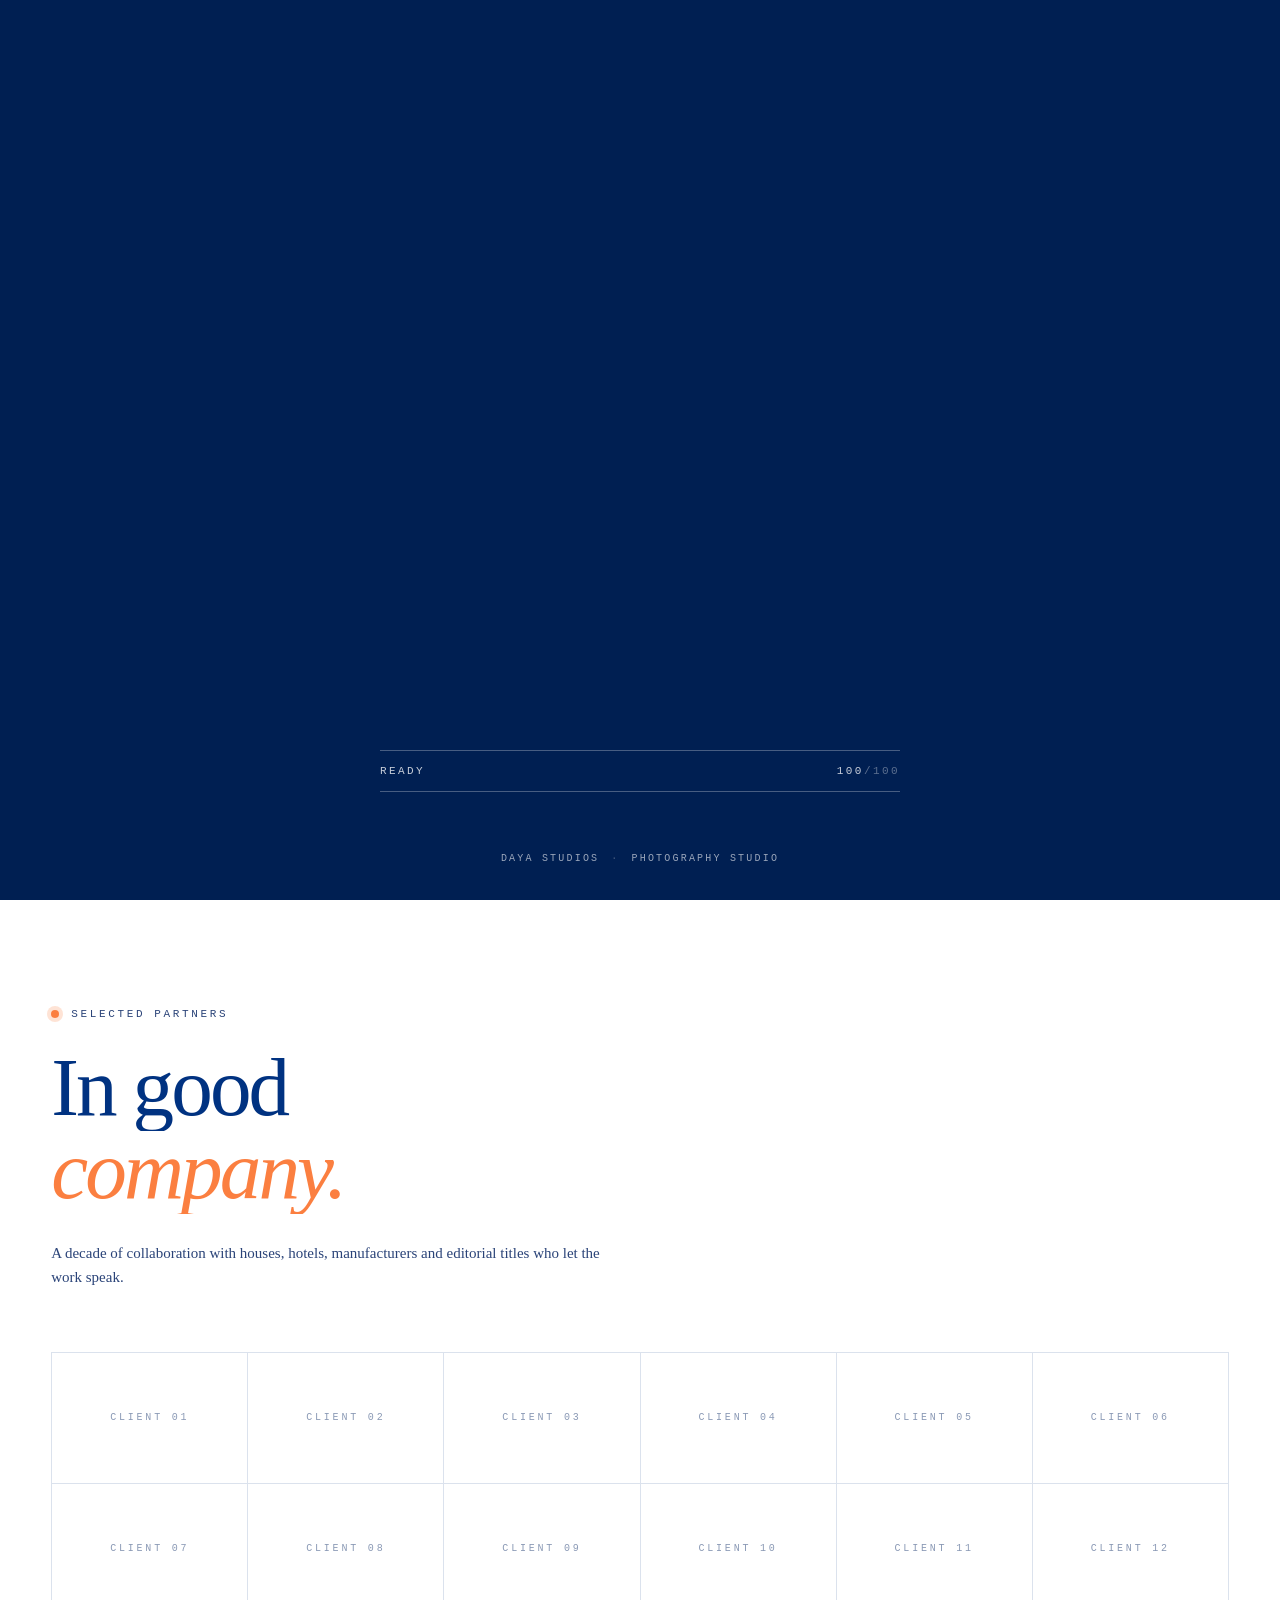
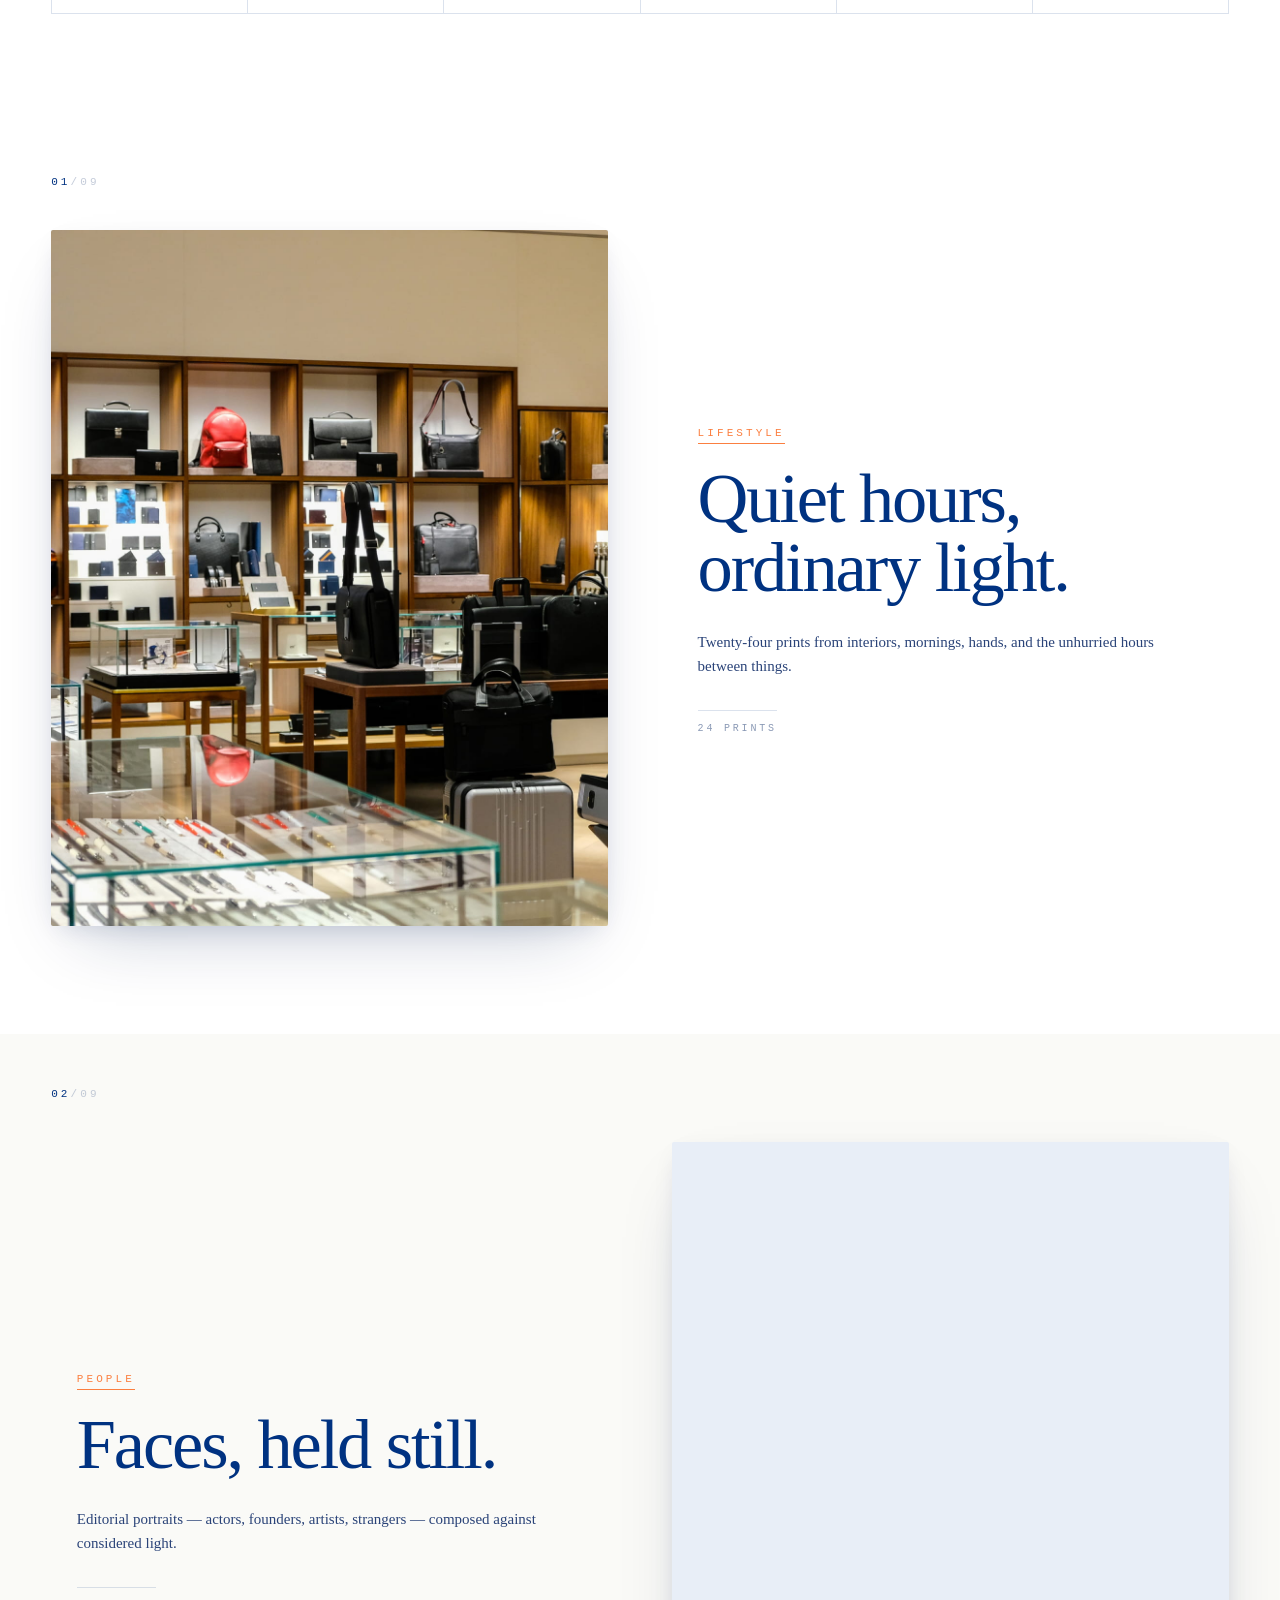
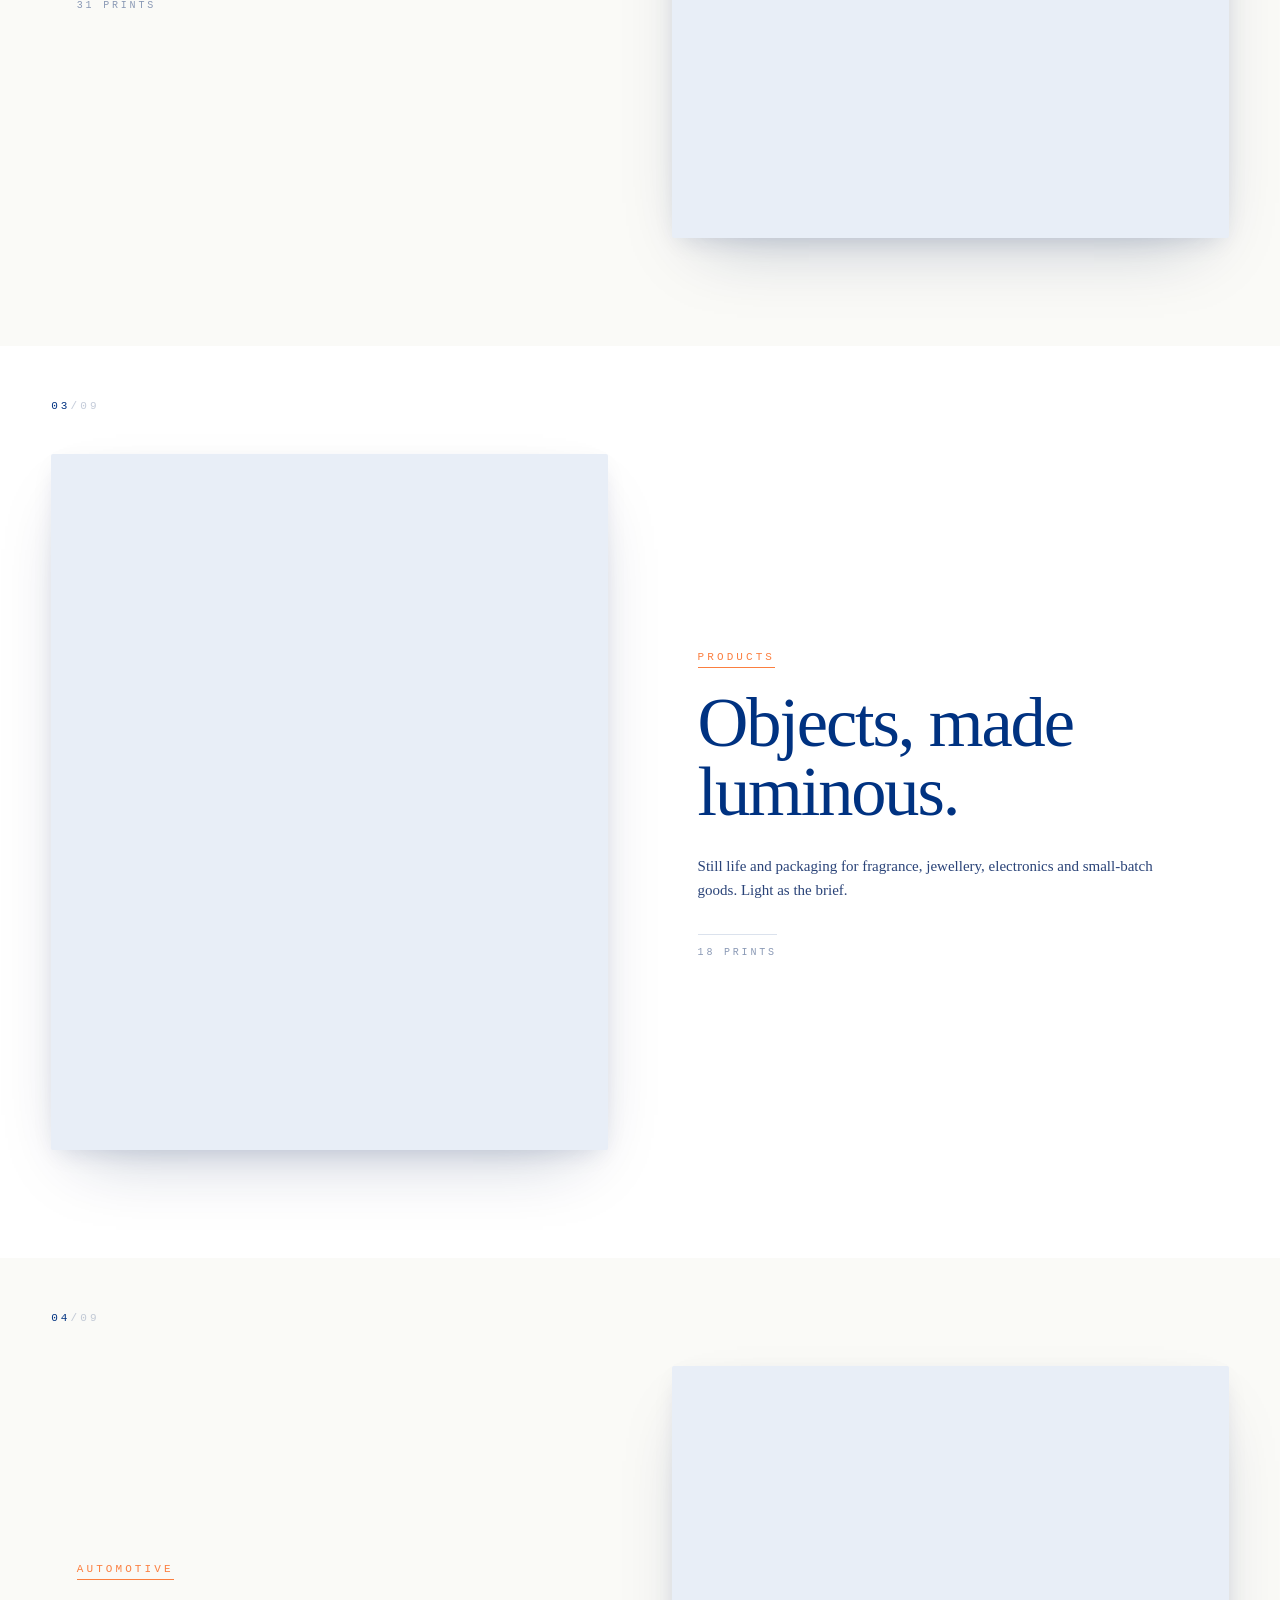
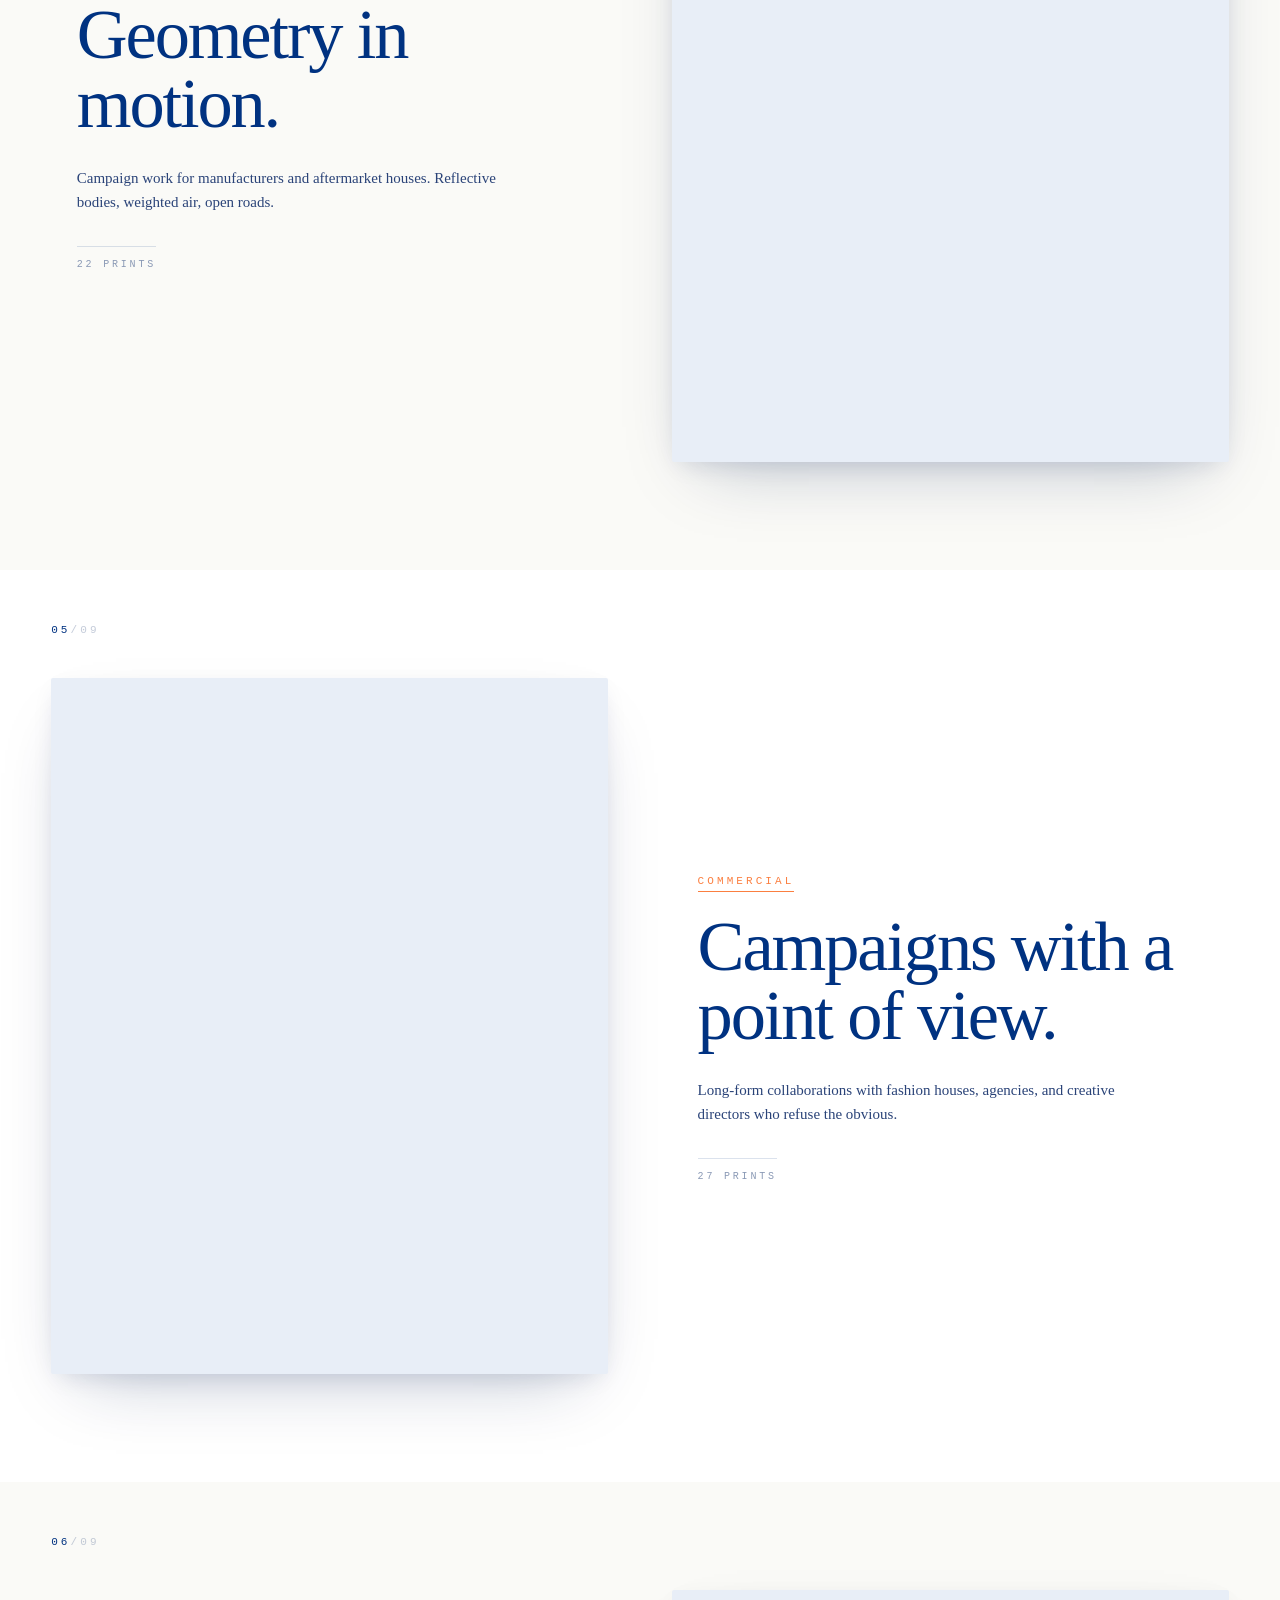
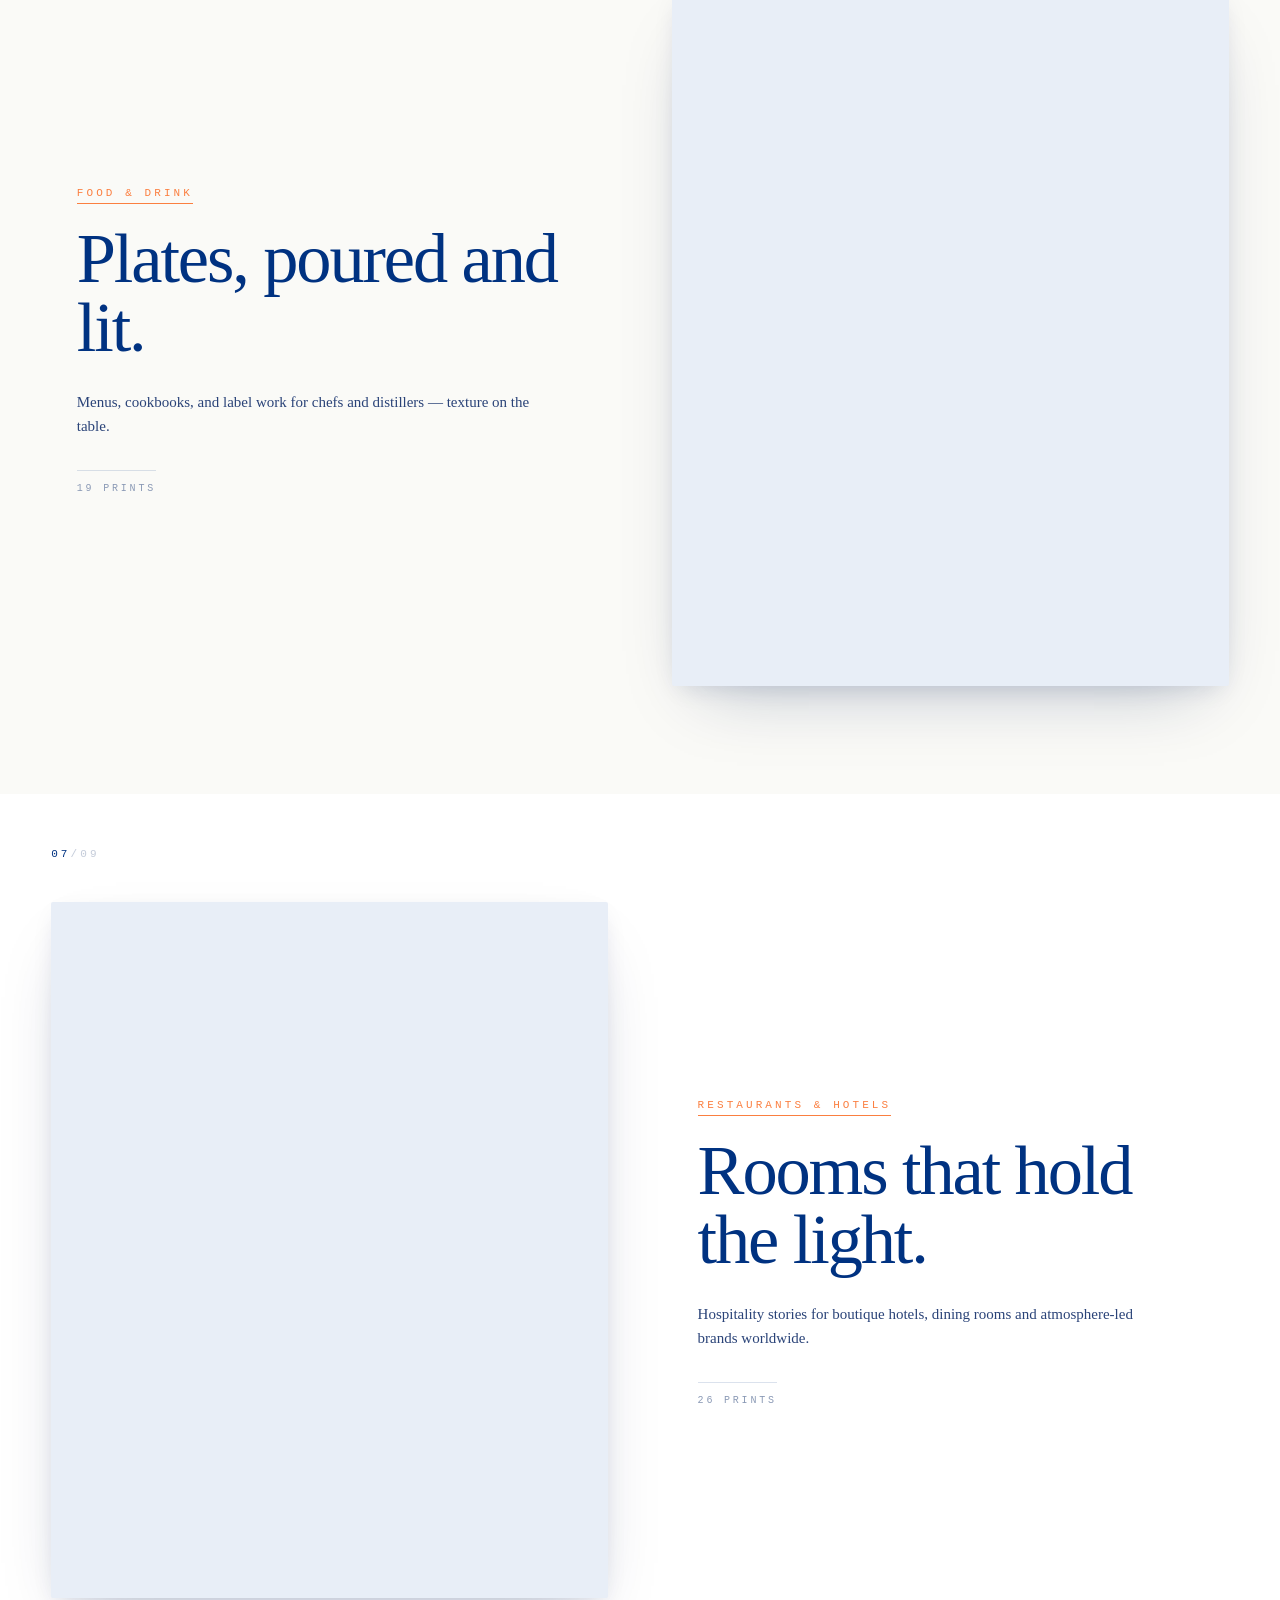
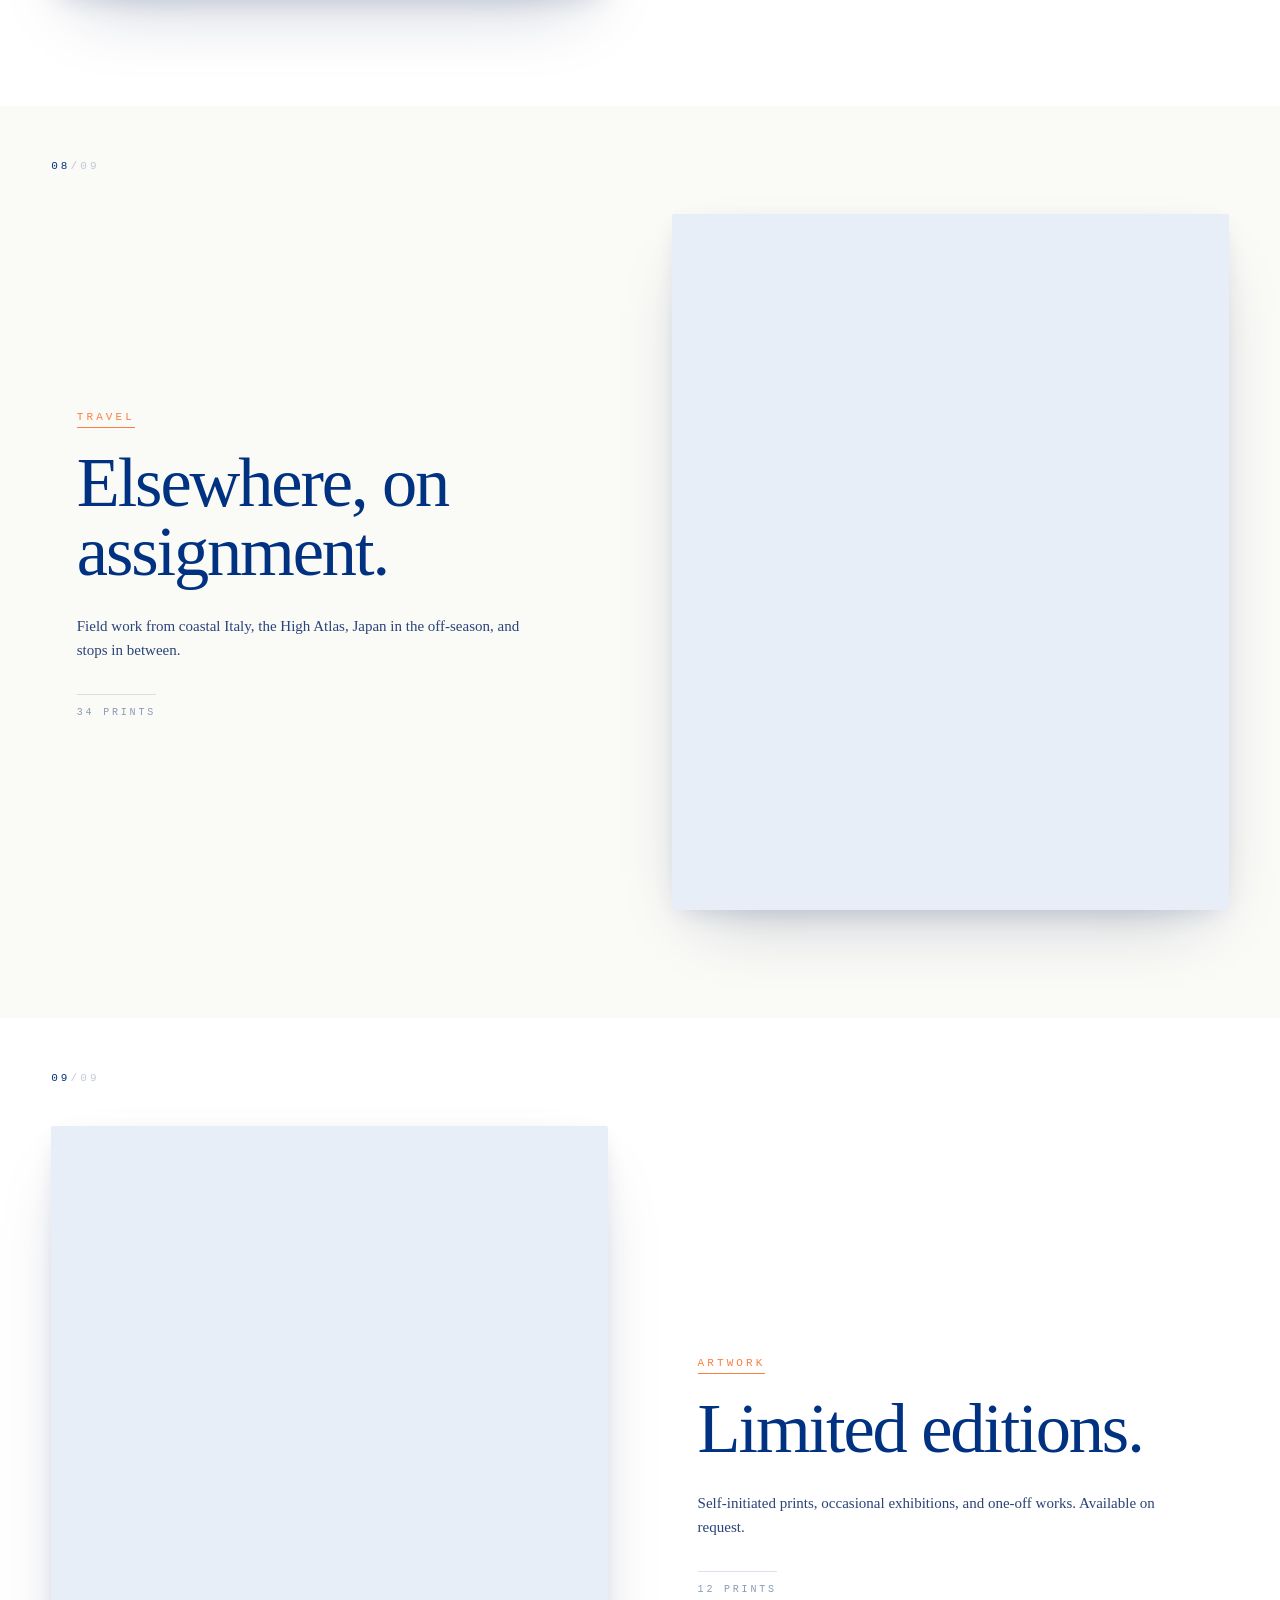
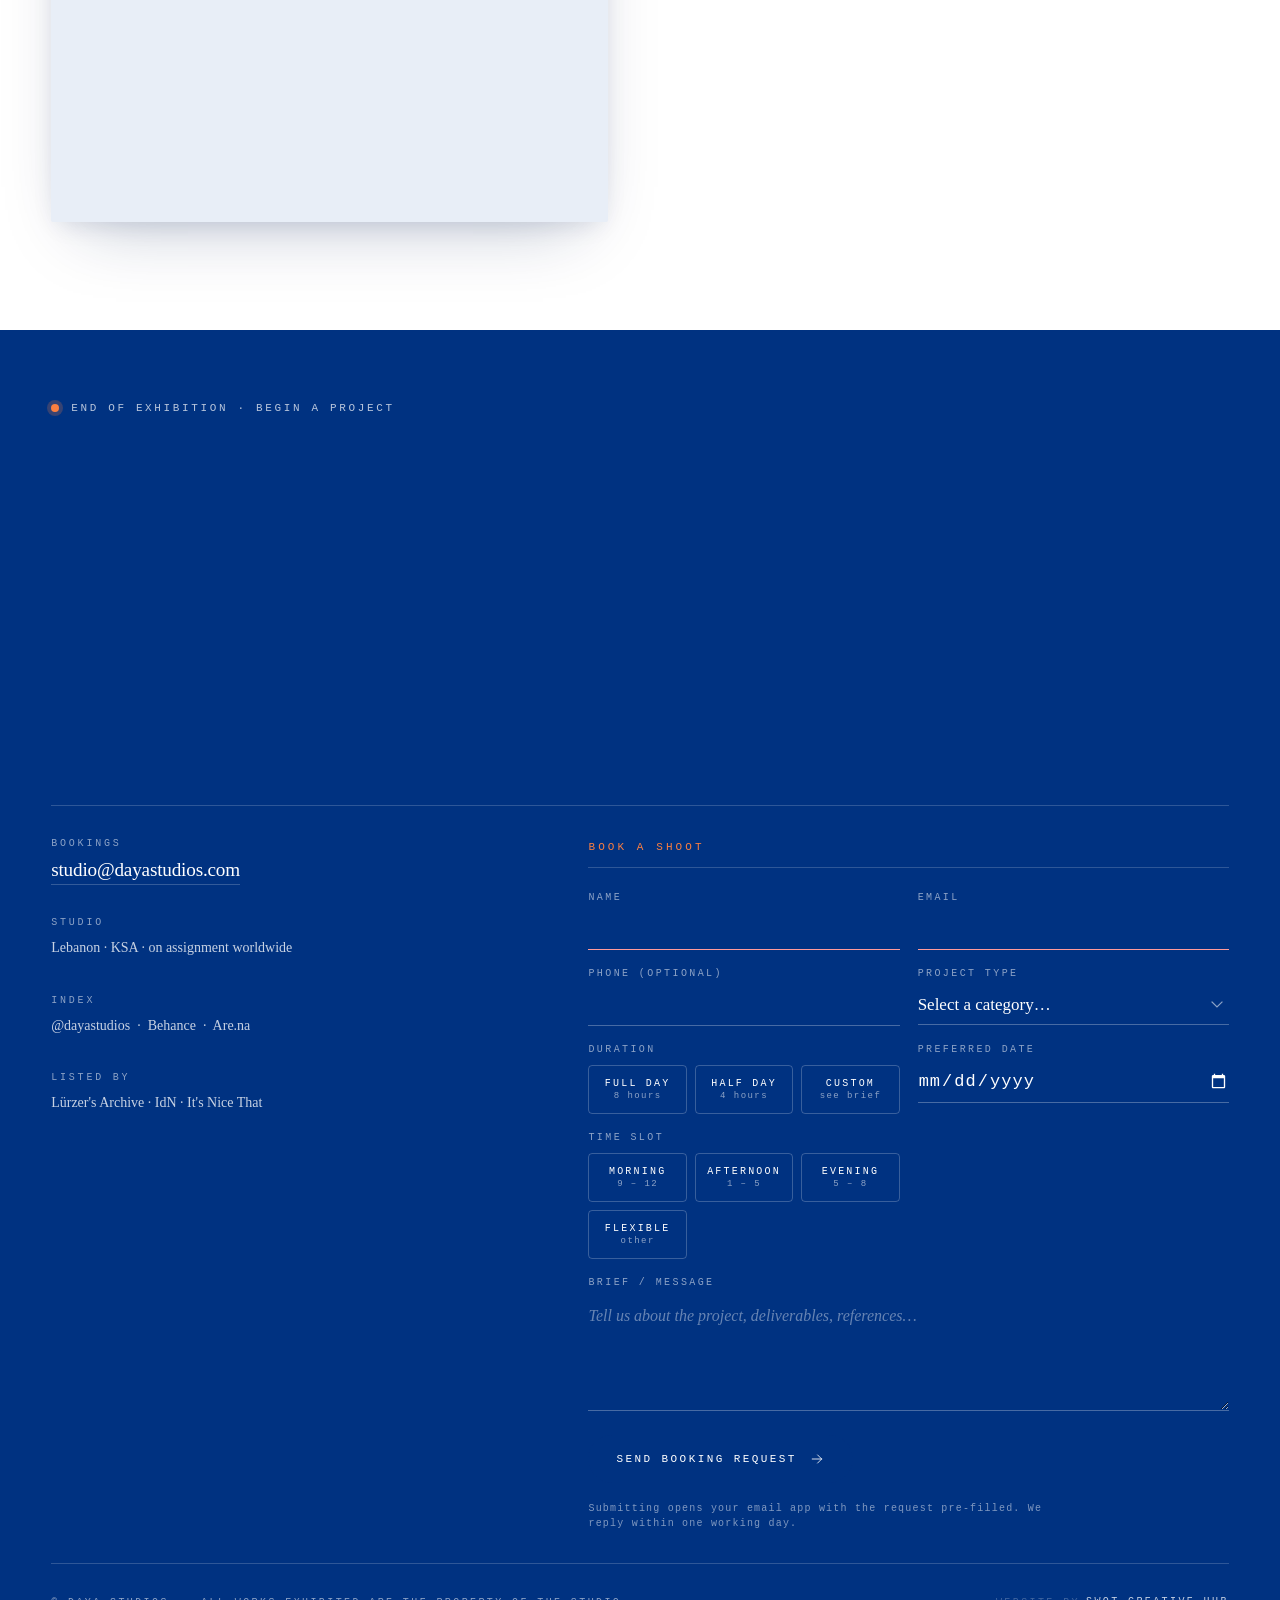
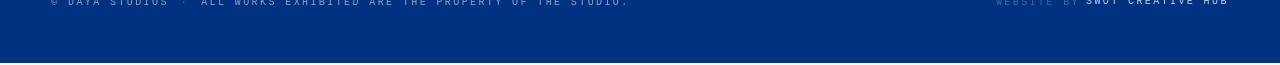
==== commit 1366a79a: "Add files via upload" ====
--- a/index.html
+++ b/index.html
@@ -32,36 +32,11 @@
     <div class="preloader__leak" aria-hidden="true"></div>
     <div class="preloader__leak preloader__leak--alt" aria-hidden="true"></div>
 
-    <!-- D-mark (echoes the logo): outline draws, orange dot scales in -->
-    <svg class="preloader__mark" viewBox="-100 -100 200 200" aria-hidden="true">
-      <defs>
-        <radialGradient id="dotGlow" cx="50%" cy="50%" r="50%">
-          <stop offset="0%"  stop-color="#fb7f40" stop-opacity="0.65" />
-          <stop offset="60%" stop-color="#fb7f40" stop-opacity="0" />
-        </radialGradient>
-      </defs>
-      <!-- Soft glow halo behind the dot -->
-      <circle id="preloader-d-halo" cx="-22" cy="36" r="60" fill="url(#dotGlow)" />
-      <!-- The D outline: straight left spine, curved right bowl -->
-      <path id="preloader-d-path"
-            d="M -64 -78 L -64 78 L -4 78 Q 64 78 64 0 Q 64 -78 -4 -78 Z"
-            fill="none"
-            stroke="#ffffff"
-            stroke-width="6"
-            stroke-linejoin="round"
-            stroke-linecap="round" />
-      <!-- Orange dot inside the bowl (lower-left of the D's interior) -->
-      <circle id="preloader-d-dot" cx="-22" cy="36" r="22" fill="#fb7f40" />
-      <!-- Registered ® mark at the top-right corner of the D -->
-      <g id="preloader-d-reg" transform="translate(72, -82)">
-        <circle r="10" fill="none" stroke="#fb7f40" stroke-width="2" />
-        <text x="0" y="3.5" text-anchor="middle"
-              font-family="IBM Plex Mono, monospace"
-              font-size="11"
-              font-weight="500"
-              fill="#fb7f40">R</text>
-      </g>
-    </svg>
+    <!-- D-mark (cropped directly from the brand logo) -->
+    <div class="preloader__mark" aria-hidden="true">
+      <img id="preloader-d-img" src="assets/img/d-mark.png" alt="" />
+      <div class="preloader__mark-halo"></div>
+    </div>
 
     <div class="preloader__meta">
       <div class="preloader__rule"></div>
@@ -99,7 +74,8 @@
        ──────────────────────────────────────────────────────────────── -->
   <header class="chrome chrome--top">
     <a href="#" class="chrome__brand" aria-label="Daya Studios — home">
-      <img class="brand__logo" src="assets/img/logo.png" alt="Daya Studios" />
+      <img class="brand__logo brand__logo--dark"  src="assets/img/logo.png"       alt="Daya Studios" />
+      <img class="brand__logo brand__logo--light" src="assets/img/logo-light.png" alt="" aria-hidden="true" />
     </a>
 
     <button class="chrome__nav-trigger" id="nav-trigger" aria-controls="index-overlay" aria-expanded="false">
--- a/assets/css/style.css
+++ b/assets/css/style.css
@@ -59,17 +59,14 @@
 body {
   background: var(--paper);
   overflow-x: hidden;
-  cursor: none;
-}
-
-@media (pointer: coarse) {
-  body { cursor: auto; }
-  .cursor, .flare { display: none !important; }
-}
+  
+}
+
+
 
 img { display: block; max-width: 100%; height: auto; }
-button { background: none; border: 0; color: inherit; font: inherit; cursor: none; }
-a { color: inherit; text-decoration: none; cursor: none; }
+button { background: none; border: 0; color: inherit; font: inherit;  }
+a { color: inherit; text-decoration: none;  }
 
 ::selection { background: var(--brand-orange); color: var(--paper); }
 
@@ -112,74 +109,6 @@
   mix-blend-mode: multiply;
   opacity: 0.45;
 }
-
-/* ── 04 · Custom cursor + lens flare ────────────────────────────── */
-.cursor {
-  position: fixed;
-  top: 0; left: 0;
-  width: 40px; height: 40px;
-  transform: translate(-50%, -50%);
-  pointer-events: none;
-  z-index: 1000;
-  will-change: transform;
-}
-.cursor__ring {
-  position: absolute; inset: 0;
-  border: 1px solid var(--brand-blue);
-  border-radius: 50%;
-  transition: transform 0.35s var(--ease-out-expo),
-              border-color 0.3s,
-              opacity 0.3s;
-}
-.cursor__dot {
-  position: absolute; left: 50%; top: 50%;
-  width: 4px; height: 4px;
-  background: var(--brand-orange);
-  border-radius: 50%;
-  transform: translate(-50%, -50%);
-}
-.cursor__label {
-  position: absolute; top: 50%; left: 100%;
-  transform: translate(12px, -50%);
-  font-family: var(--mono);
-  font-size: 10px;
-  letter-spacing: 0.16em;
-  text-transform: uppercase;
-  white-space: nowrap;
-  color: var(--brand-blue);
-  opacity: 0;
-  transition: opacity 0.3s;
-}
-
-/* States triggered by JS */
-.cursor.is-hover .cursor__ring { transform: scale(2.2); border-color: var(--brand-orange); }
-.cursor.is-hover .cursor__dot  { opacity: 0; }
-.cursor.is-label .cursor__label { opacity: 1; }
-.cursor.is-press .cursor__ring { transform: scale(0.75); }
-
-/* THE WOW FEATURE — orange lens flare following the cursor.
-   Multiply blend on white so it visibly warms paper surfaces;
-   on dark photographic content it desaturates beautifully. */
-.flare {
-  position: fixed;
-  top: 0; left: 0;
-  width: 540px; height: 540px;
-  transform: translate(-50%, -50%);
-  pointer-events: none;
-  z-index: 60;
-  background:
-    radial-gradient(circle at 50% 50%,
-      rgba(251, 127, 64, 0.42) 0%,
-      rgba(251, 127, 64, 0.22) 16%,
-      rgba(251, 127, 64, 0.08) 36%,
-      rgba(251, 127, 64, 0) 60%);
-  mix-blend-mode: multiply;
-  filter: blur(10px);
-  opacity: 0;
-  transition: opacity 0.5s var(--ease-out-expo);
-  will-change: transform, opacity;
-}
-.flare.is-on { opacity: 1; }
 
 /* ── 05 · Preloader · "The gallery opens" ───────────────────────── */
 .preloader {
@@ -229,27 +158,37 @@
   100% { opacity: 0; transform: translate(10%, -50%) rotate(-22deg); }
 }
 
-/* Aperture iris on navy */
-.preloader__iris {
+/* D-mark on navy — logo silhouette draws itself */
+.preloader__mark {
   position: relative;
   width: clamp(140px, 18vw, 240px);
   aspect-ratio: 1;
   z-index: 2;
-}
-.iris__glow {
+  overflow: visible;
+}
+#preloader-d-path {
+  /* JS sets stroke-dasharray + stroke-dashoffset on boot */
+  transition: stroke-dashoffset 0.12s linear;
+}
+#preloader-d-dot {
+  transform-origin: -22px 36px;
+  transform-box: fill-box;
+  transform: scale(0.4);
   opacity: 0;
-  animation: irisGlow 4s ease-out 0.4s forwards;
-}
-@keyframes irisGlow {
-  0%, 100% { opacity: 0; }
-  40%, 70% { opacity: 1; }
-}
-.iris__blades { transform-origin: 0 0; }
-.blade {
-  fill: var(--brand-blue-deep);
-  stroke: rgba(255, 255, 255, 0.45);
-  stroke-width: 0.5;
-  transform-origin: 0 0;
+  transition: opacity 0.6s var(--ease-out-expo), transform 0.6s var(--ease-out-expo);
+}
+#preloader-d-halo {
+  opacity: 0;
+  animation: dotHalo 3s ease-out 1.8s forwards;
+}
+@keyframes dotHalo {
+  0%   { opacity: 0; }
+  40%  { opacity: 1; }
+  100% { opacity: 0.55; }
+}
+#preloader-d-reg {
+  opacity: 0;
+  transition: opacity 0.6s var(--ease-out-expo);
 }
 
 /* Catalog meta under iris */
@@ -403,75 +342,72 @@
   .brand__logo { height: 30px; }
 }
 
-/* ── 07 · Hero banner ───────────────────────────────────────────── */
+/* ── 07 · Hero · auto-rotating slideshow reel ───────────────────── */
 .hero {
   position: relative;
-  display: flex;
-  flex-direction: column;
-}
-
-/* Wide banner image at top — uses the actual Daya Studios banner */
-.hero__banner {
-  position: relative;
-  width: 100%;
-  height: clamp(420px, 72vh, 820px);
+  min-height: 100vh;
+  min-height: 100svh;
   overflow: hidden;
-  background: var(--brand-blue-soft);
-}
-.hero__img {
+  isolation: isolate;
+  background: var(--brand-blue-deep);
+}
+
+/* The reel — multiple slides stacked, crossfade between them */
+.hero__reel {
+  position: absolute;
+  inset: 0;
+  z-index: 0;
+}
+.reel__slide {
+  position: absolute;
+  inset: 0;
+  opacity: 0;
+  transition: opacity 1.4s var(--ease-out-expo);
+}
+.reel__slide.is-active {
+  opacity: 1;
+}
+.reel__slide img {
   width: 100%;
   height: 100%;
   object-fit: cover;
-  transform: scale(1.06);
-  transition: transform 1.6s var(--ease-out-expo);
-}
-.hero.is-revealed .hero__img { transform: scale(1); }
-
-/* Subtle scrim from bottom-left for the small banner tag's legibility */
+  transform: scale(1.02);
+  transition: transform 8s linear;
+}
+/* Ken Burns drift only on the active slide */
+.reel__slide.is-active img {
+  transform: scale(1.14);
+}
+
+/* Diagonal scrim from the left so the title stays readable on any image */
 .hero__scrim {
   position: absolute;
   inset: 0;
+  z-index: 1;
   background:
-    linear-gradient(135deg,
-      transparent 0%,
-      transparent 55%,
-      rgba(0, 31, 82, 0.32) 100%),
+    linear-gradient(90deg,
+      rgba(0, 31, 82, 0.88) 0%,
+      rgba(0, 31, 82, 0.62) 32%,
+      rgba(0, 31, 82, 0.22) 64%,
+      rgba(0, 31, 82, 0) 92%),
     linear-gradient(180deg,
-      transparent 65%,
-      rgba(0, 31, 82, 0.28) 100%);
+      rgba(0, 31, 82, 0) 60%,
+      rgba(0, 31, 82, 0.45) 100%);
   pointer-events: none;
 }
 
-.hero__banner-meta {
-  position: absolute;
-  left: var(--gutter);
-  bottom: clamp(20px, 3vh, 32px);
+/* Foreground content sits over the scrim */
+.hero__overlay {
+  position: relative;
   z-index: 2;
-  display: flex;
-  align-items: center;
-  gap: 12px;
-}
-.hero__banner-tag {
-  font-family: var(--mono);
-  font-size: 10px;
-  letter-spacing: 0.32em;
-  text-transform: uppercase;
-  color: rgba(255, 255, 255, 0.92);
-  padding: 8px 14px;
-  background: rgba(0, 31, 82, 0.5);
-  backdrop-filter: blur(8px);
-  -webkit-backdrop-filter: blur(8px);
-  border: 1px solid rgba(255, 255, 255, 0.18);
-  border-radius: 999px;
-}
-
-/* Copy block lives below the banner in white gallery space */
-.hero__copy {
-  position: relative;
-  padding: clamp(56px, 9vh, 120px) var(--gutter) clamp(72px, 10vh, 140px);
-  max-width: 1280px;
-  width: 100%;
-  margin: 0 auto;
+  min-height: 100vh;
+  min-height: 100svh;
+  display: grid;
+  align-items: center;
+  padding: clamp(120px, 18vh, 200px) var(--gutter) clamp(140px, 16vh, 200px);
+}
+.hero__overlay-inner {
+  max-width: 760px;
 }
 
 .hero__eyebrow {
@@ -483,14 +419,20 @@
   font-size: 11px;
   letter-spacing: 0.24em;
   text-transform: uppercase;
-  color: var(--ink-soft);
-}
+  color: rgba(255, 255, 255, 0.86);
+}
+.hero__eyebrow [data-current-cat] {
+  color: var(--brand-orange);
+  font-weight: 500;
+  transition: color 0.4s ease;
+}
+
 .dot {
   display: inline-block;
   width: 8px; height: 8px;
   border-radius: 50%;
   background: var(--brand-orange);
-  box-shadow: 0 0 0 4px rgba(251, 127, 64, 0.14);
+  box-shadow: 0 0 0 4px rgba(251, 127, 64, 0.22);
 }
 
 .hero__title {
@@ -499,9 +441,10 @@
   font-size: clamp(56px, 9vw, 168px);
   line-height: 0.92;
   letter-spacing: -0.04em;
-  color: var(--brand-blue);
+  color: var(--paper);
   margin-bottom: clamp(28px, 4vh, 48px);
   max-width: 12ch;
+  text-shadow: 0 4px 40px rgba(0, 31, 82, 0.3);
 }
 .hero__title em {
   font-style: italic;
@@ -509,7 +452,7 @@
   font-weight: 200;
 }
 
-/* Mask-reveal */
+/* Mask-reveal lines */
 .line { display: block; overflow: hidden; padding-bottom: 0.04em; }
 .line__inner {
   display: block;
@@ -529,7 +472,7 @@
   max-width: 560px;
   font-size: clamp(15px, 1.15vw, 18px);
   line-height: 1.55;
-  color: var(--ink-soft);
+  color: rgba(255, 255, 255, 0.86);
   margin-bottom: clamp(32px, 5vh, 56px);
   font-weight: 350;
 }
@@ -555,7 +498,6 @@
   isolation: isolate;
   overflow: hidden;
   border-radius: 999px;
-  cursor: none;
 }
 .cta__bg {
   position: absolute; inset: 0;
@@ -582,11 +524,60 @@
   border-color: var(--brand-orange);
   background: var(--brand-orange-soft);
 }
+/* Light variant of ghost CTA for use over photo backgrounds */
+.cta--ghost-light {
+  color: var(--paper);
+  border-color: rgba(255, 255, 255, 0.42);
+}
+.cta--ghost-light:hover {
+  color: var(--brand-orange);
+  border-color: var(--brand-orange);
+  background: rgba(251, 127, 64, 0.12);
+}
+
+/* Slide counter + progress indicator (bottom-right of hero) */
+.hero__reel-meta {
+  position: absolute;
+  right: var(--gutter);
+  bottom: clamp(28px, 4vh, 48px);
+  z-index: 3;
+  display: flex;
+  align-items: center;
+  gap: 16px;
+  color: var(--paper);
+}
+.reel__counter {
+  font-family: var(--mono);
+  font-size: 11px;
+  letter-spacing: 0.28em;
+  font-variant-numeric: tabular-nums;
+  color: rgba(255, 255, 255, 0.92);
+}
+.reel__counter .dim { opacity: 0.4; margin: 0 2px; }
+.reel__progress {
+  width: 100px;
+  height: 1px;
+  background: rgba(255, 255, 255, 0.22);
+  position: relative;
+  overflow: hidden;
+}
+.reel__progress i {
+  position: absolute;
+  inset: 0;
+  background: var(--brand-orange);
+  transform-origin: left center;
+  transform: scaleX(0);
+}
+.reel__progress i.is-running {
+  transform: scaleX(1);
+  transition: transform 5.4s linear;
+}
 
 .hero__scroll-hint {
   position: absolute;
-  right: var(--gutter);
-  bottom: clamp(20px, 3vh, 32px);
+  left: var(--gutter);
+  bottom: clamp(28px, 4vh, 48px);
+  z-index: 3;
   display: flex;
   align-items: center;
   gap: 14px;
@@ -594,12 +585,11 @@
   font-size: 10px;
   letter-spacing: 0.28em;
   text-transform: uppercase;
-  color: rgba(255, 255, 255, 0.85);
-  z-index: 2;
+  color: rgba(255, 255, 255, 0.78);
 }
 .scroll-hint__line {
   width: 60px; height: 1px;
-  background: rgba(255, 255, 255, 0.32);
+  background: rgba(255, 255, 255, 0.28);
   position: relative;
   overflow: hidden;
 }
@@ -617,10 +607,15 @@
 }
 
 @media (max-width: 768px) {
-  .hero__banner { height: 52vh; min-height: 380px; }
-  .hero__banner-tag { font-size: 9px; padding: 6px 12px; letter-spacing: 0.24em; }
+  .hero__overlay {
+    padding-top: clamp(96px, 14vh, 140px);
+    padding-bottom: clamp(120px, 14vh, 160px);
+  }
+  .hero__reel-meta { gap: 10px; }
+  .reel__progress { width: 56px; }
   .hero__scroll-hint span:first-child { display: none; }
 }
+
 
 /* ── 08 · Plates (gallery slides) ────────────────────────────────── */
 .plate {
@@ -848,9 +843,7 @@
 
 /* ── 09 · Colophon + Booking form ───────────────────────────────── */
 .colophon {
-  min-height: 100vh;
-  min-height: 100svh;
-  padding: clamp(80px, 14vh, 160px) var(--gutter);
+  padding: clamp(56px, 8vh, 96px) var(--gutter) clamp(48px, 6vh, 80px);
   display: grid;
   place-items: center;
   position: relative;
@@ -992,7 +985,7 @@
   font-weight: 300;
   font-size: 17px;
   padding: 10px 0;
-  cursor: none;
+  
   transition: border-color 0.3s, color 0.3s;
   width: 100%;
   border-radius: 0;
@@ -1044,7 +1037,7 @@
 }
 .slot {
   position: relative;
-  cursor: none;
+  
 }
 .slot input {
   position: absolute;
@@ -1224,7 +1217,7 @@
   gap: 24px;
   padding: clamp(16px, 2.2vh, 26px) 0;
   border-bottom: 1px solid rgba(255, 255, 255, 0.14);
-  cursor: none;
+  
   opacity: 0;
   transform: translateY(20px);
   transition: opacity 0.6s var(--ease-out-expo), transform 0.6s var(--ease-out-expo);
@@ -1360,7 +1353,6 @@
     transition-duration: 0.01ms !important;
   }
   .grain { display: none; }
-  .flare { display: none; }
 }
 
 /* ── 13 · Lenis scroll smoothing classes ────────────────────────── */
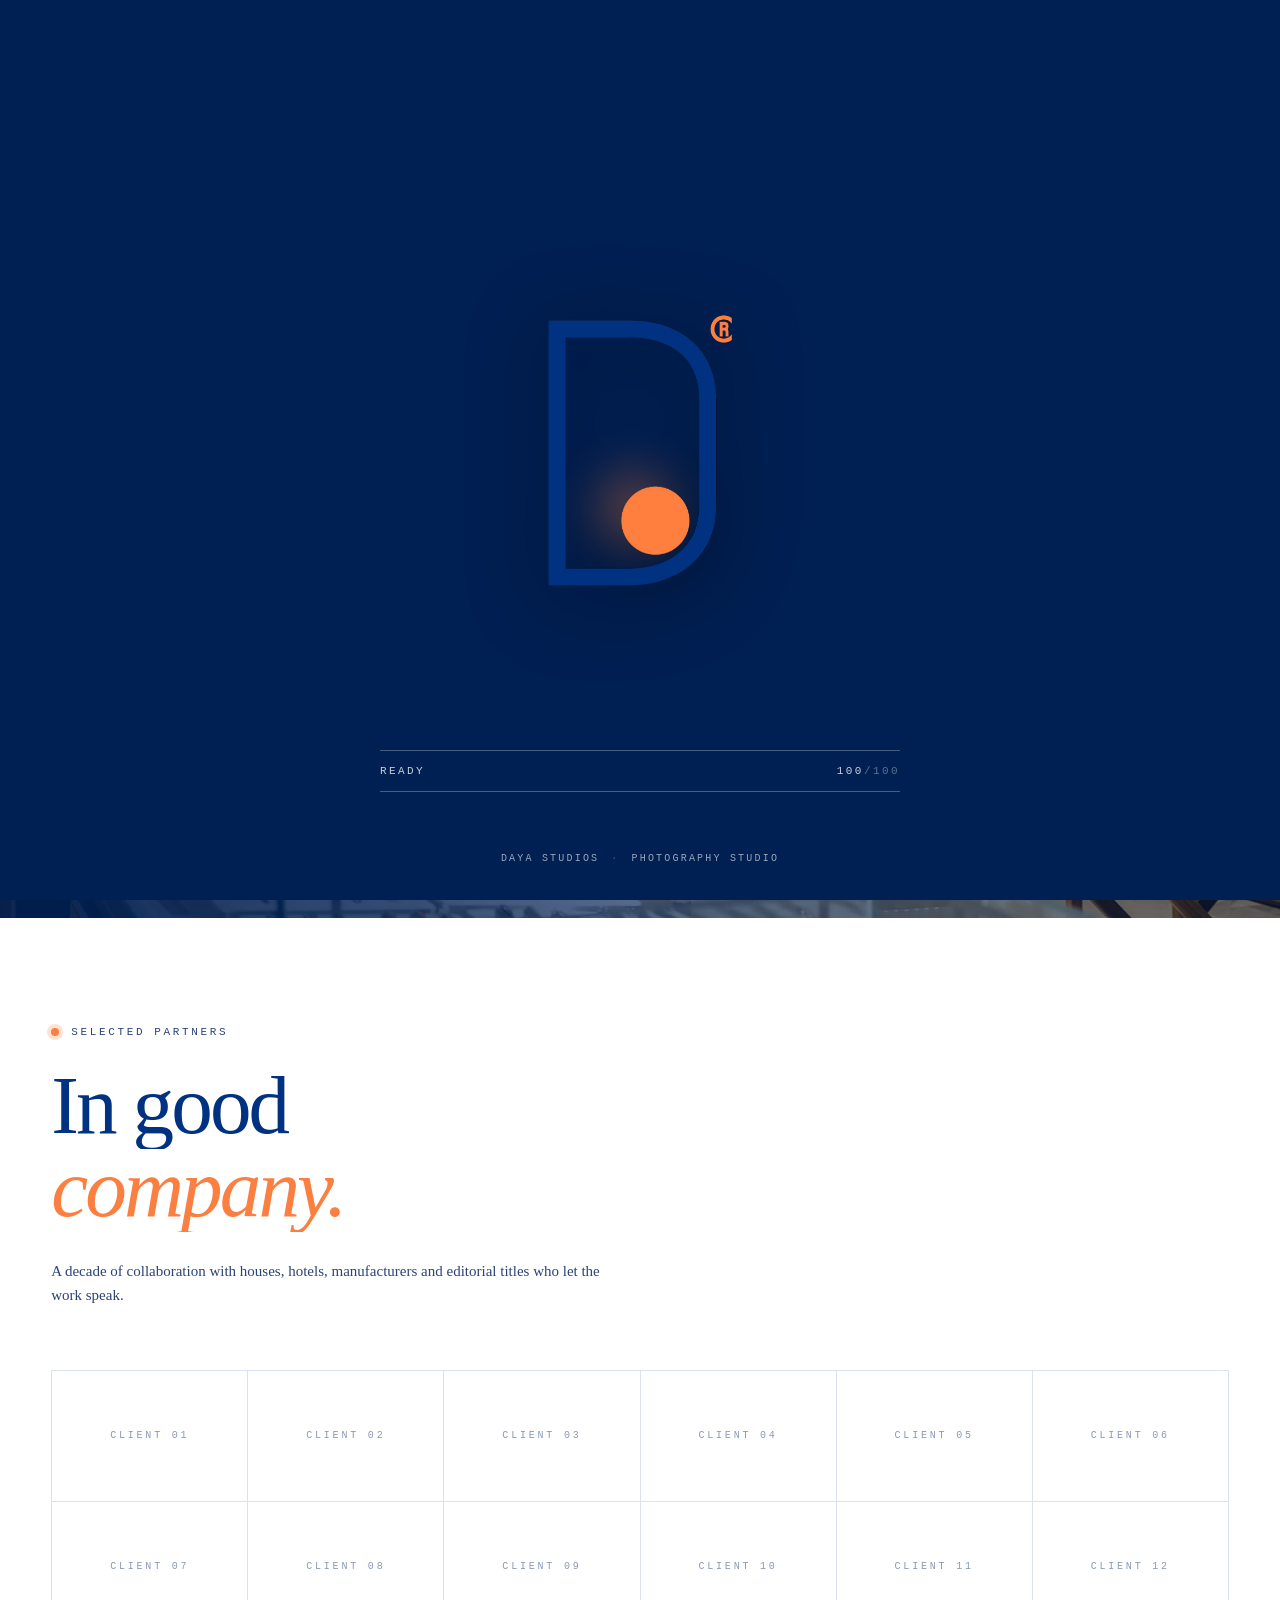
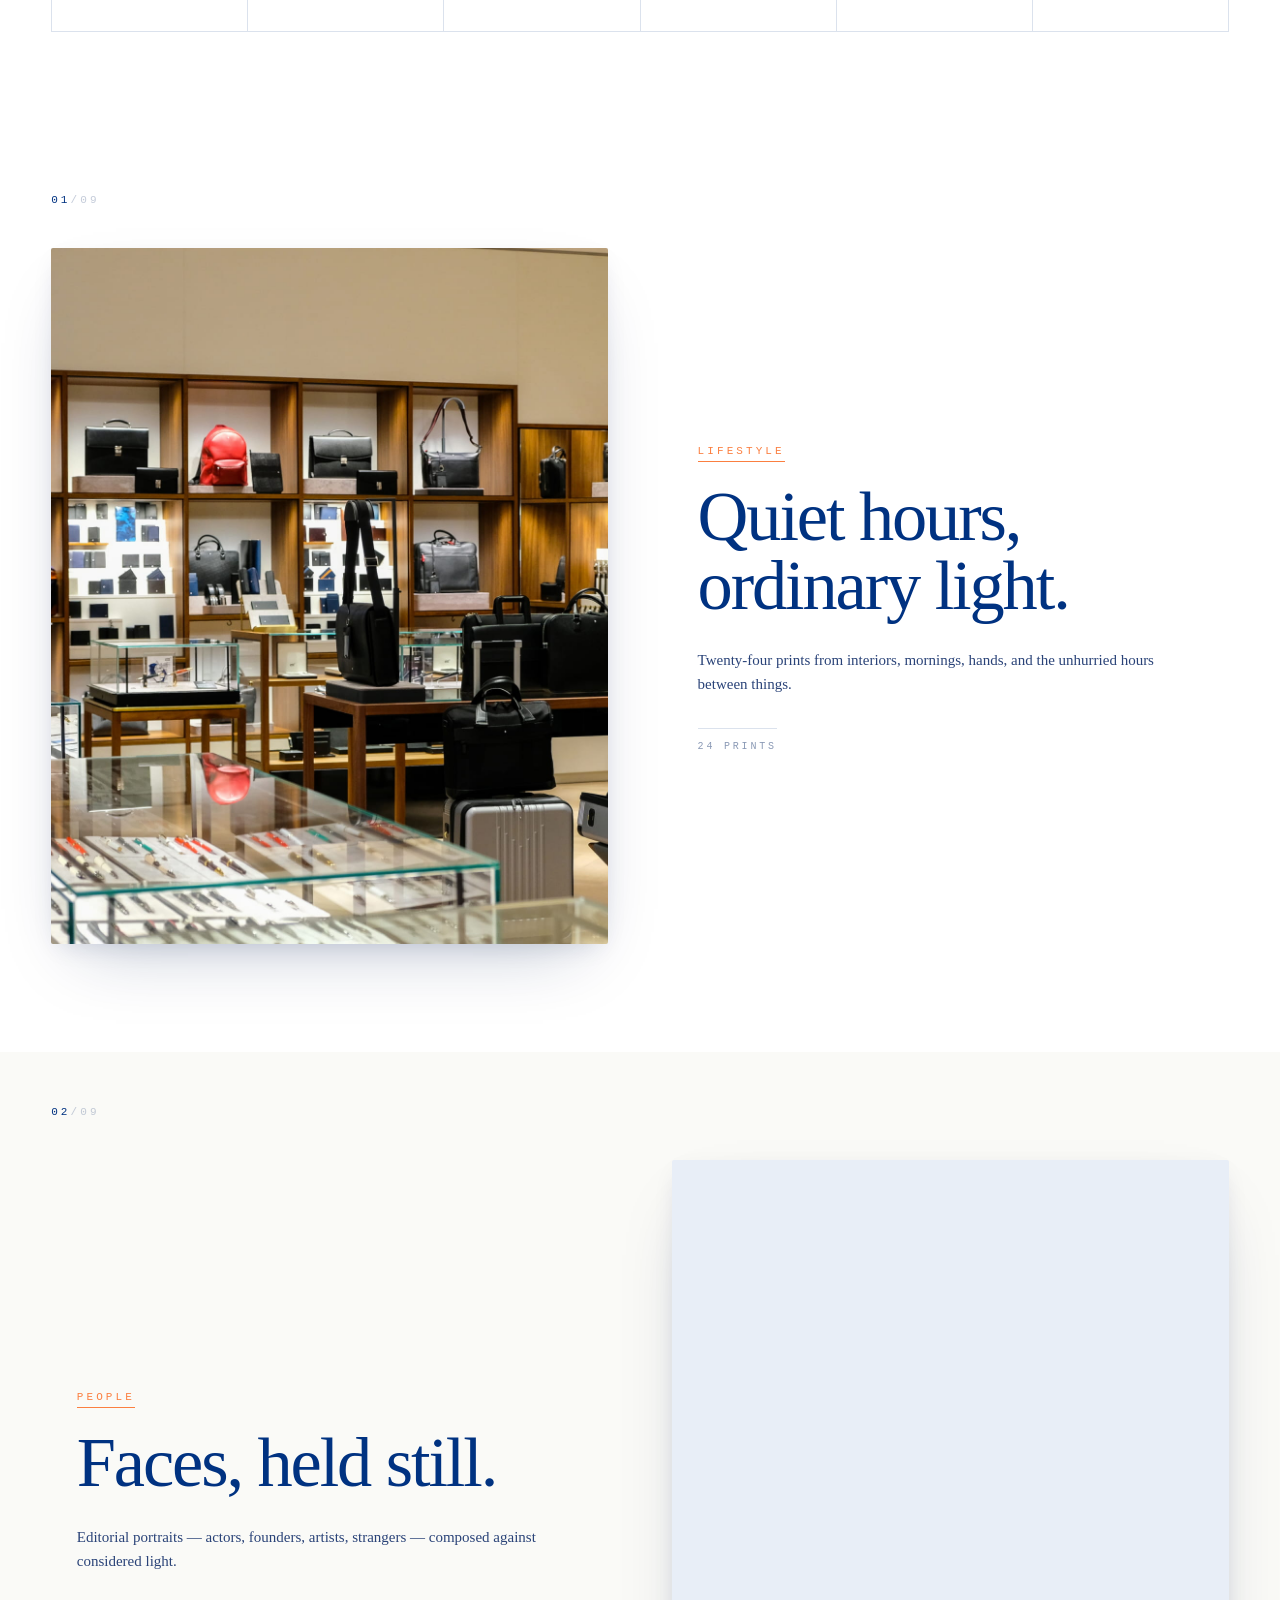
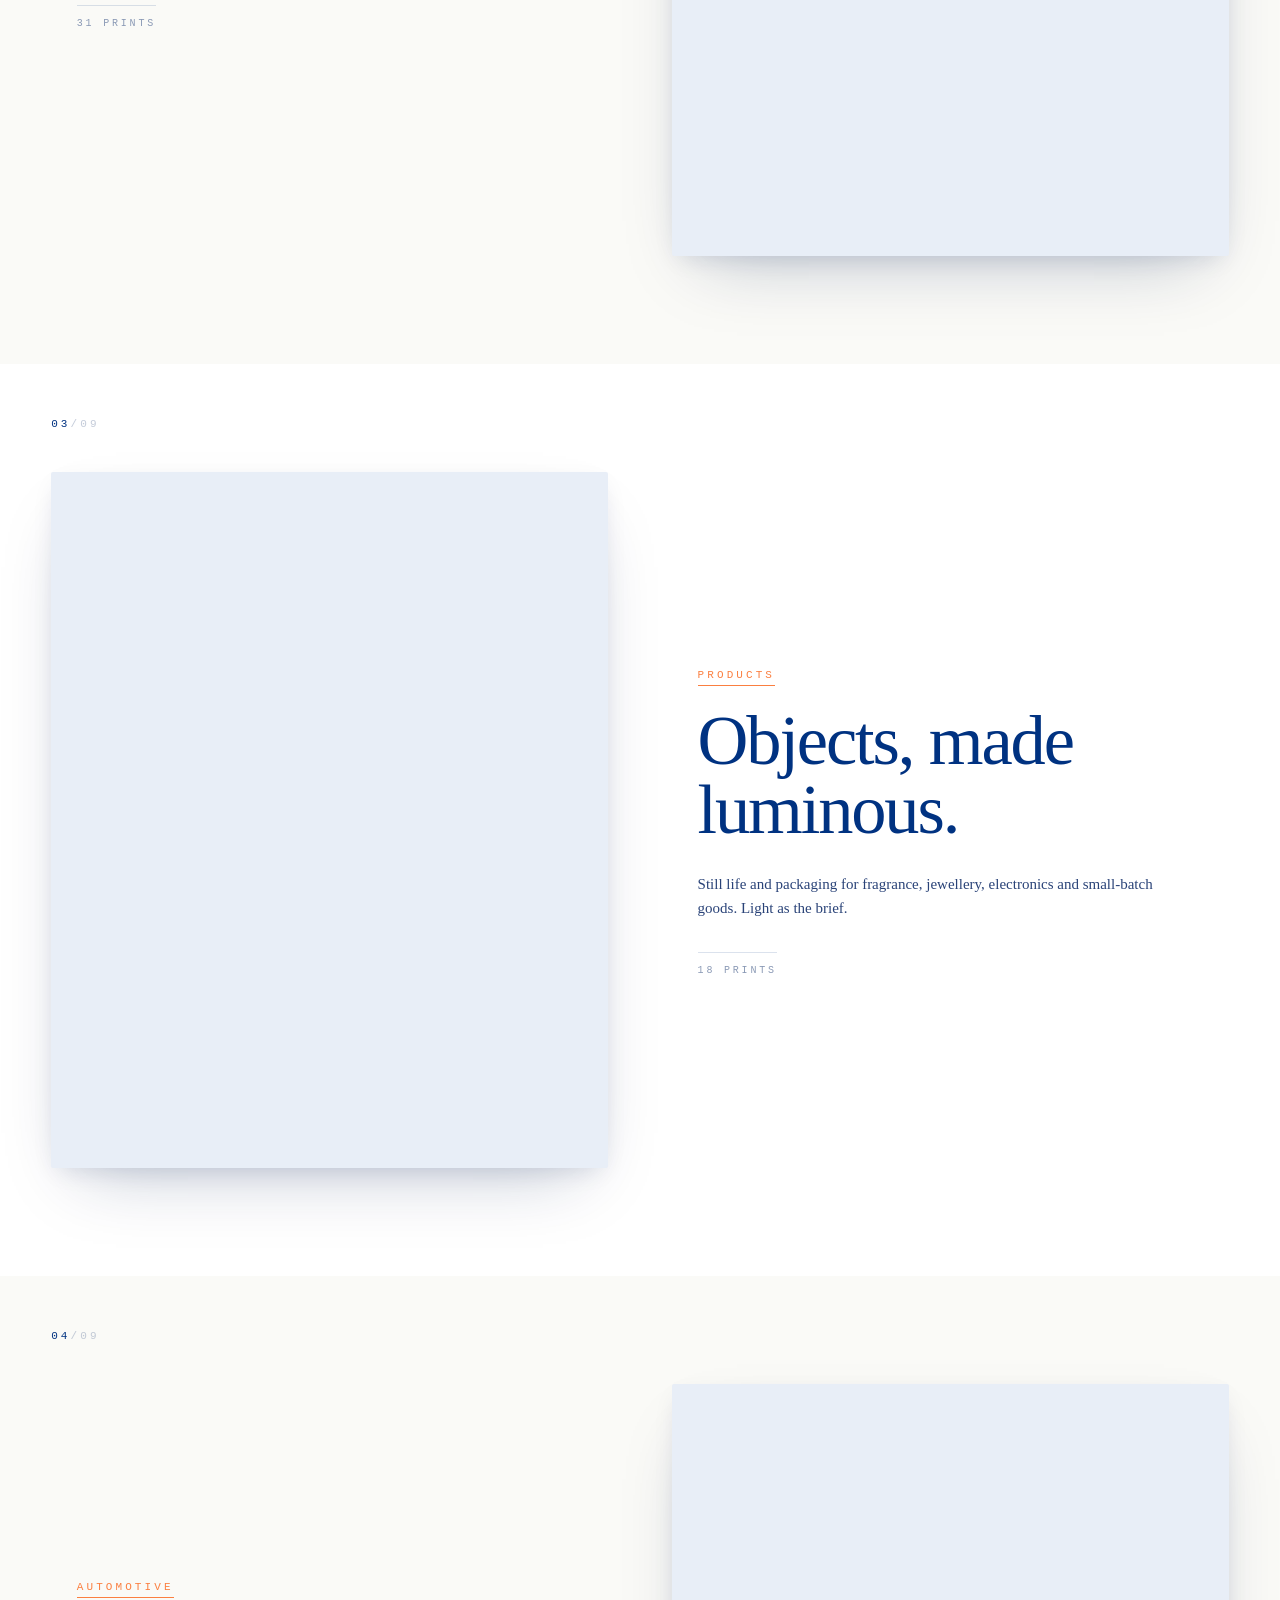
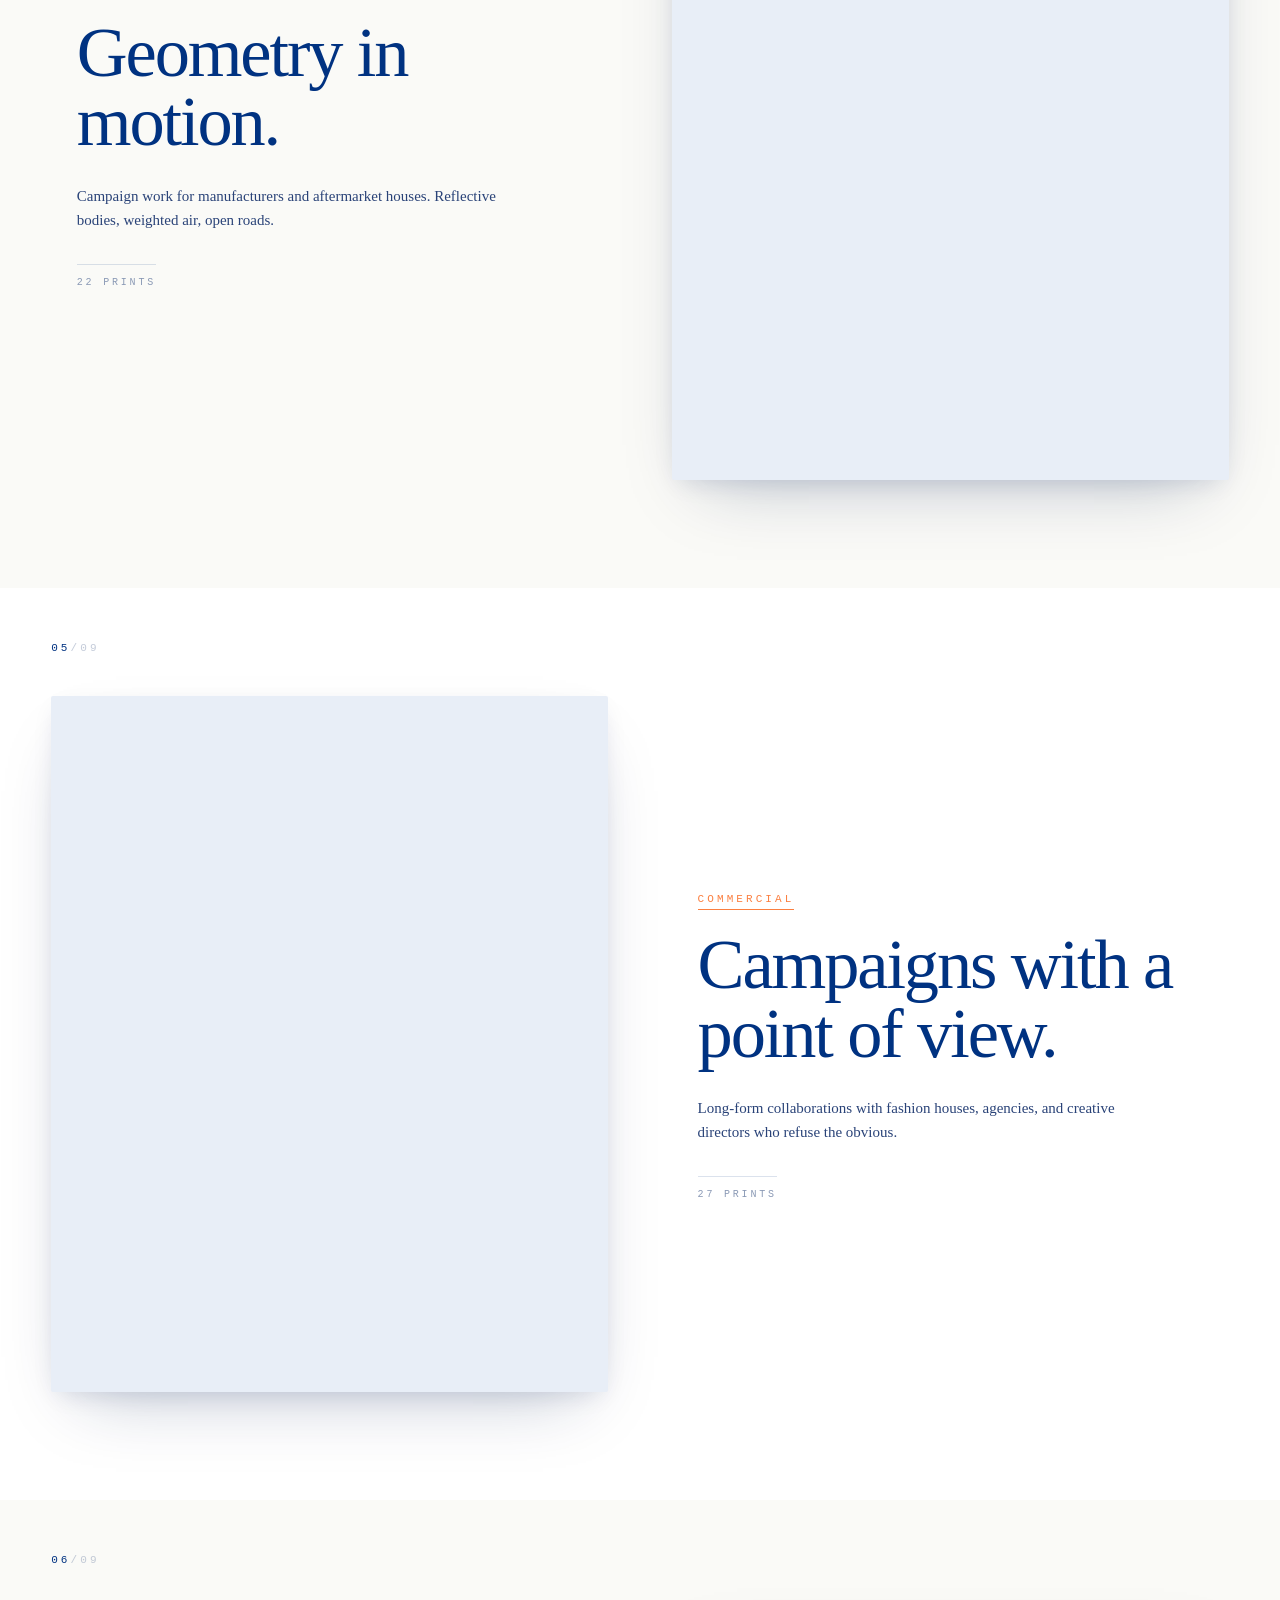
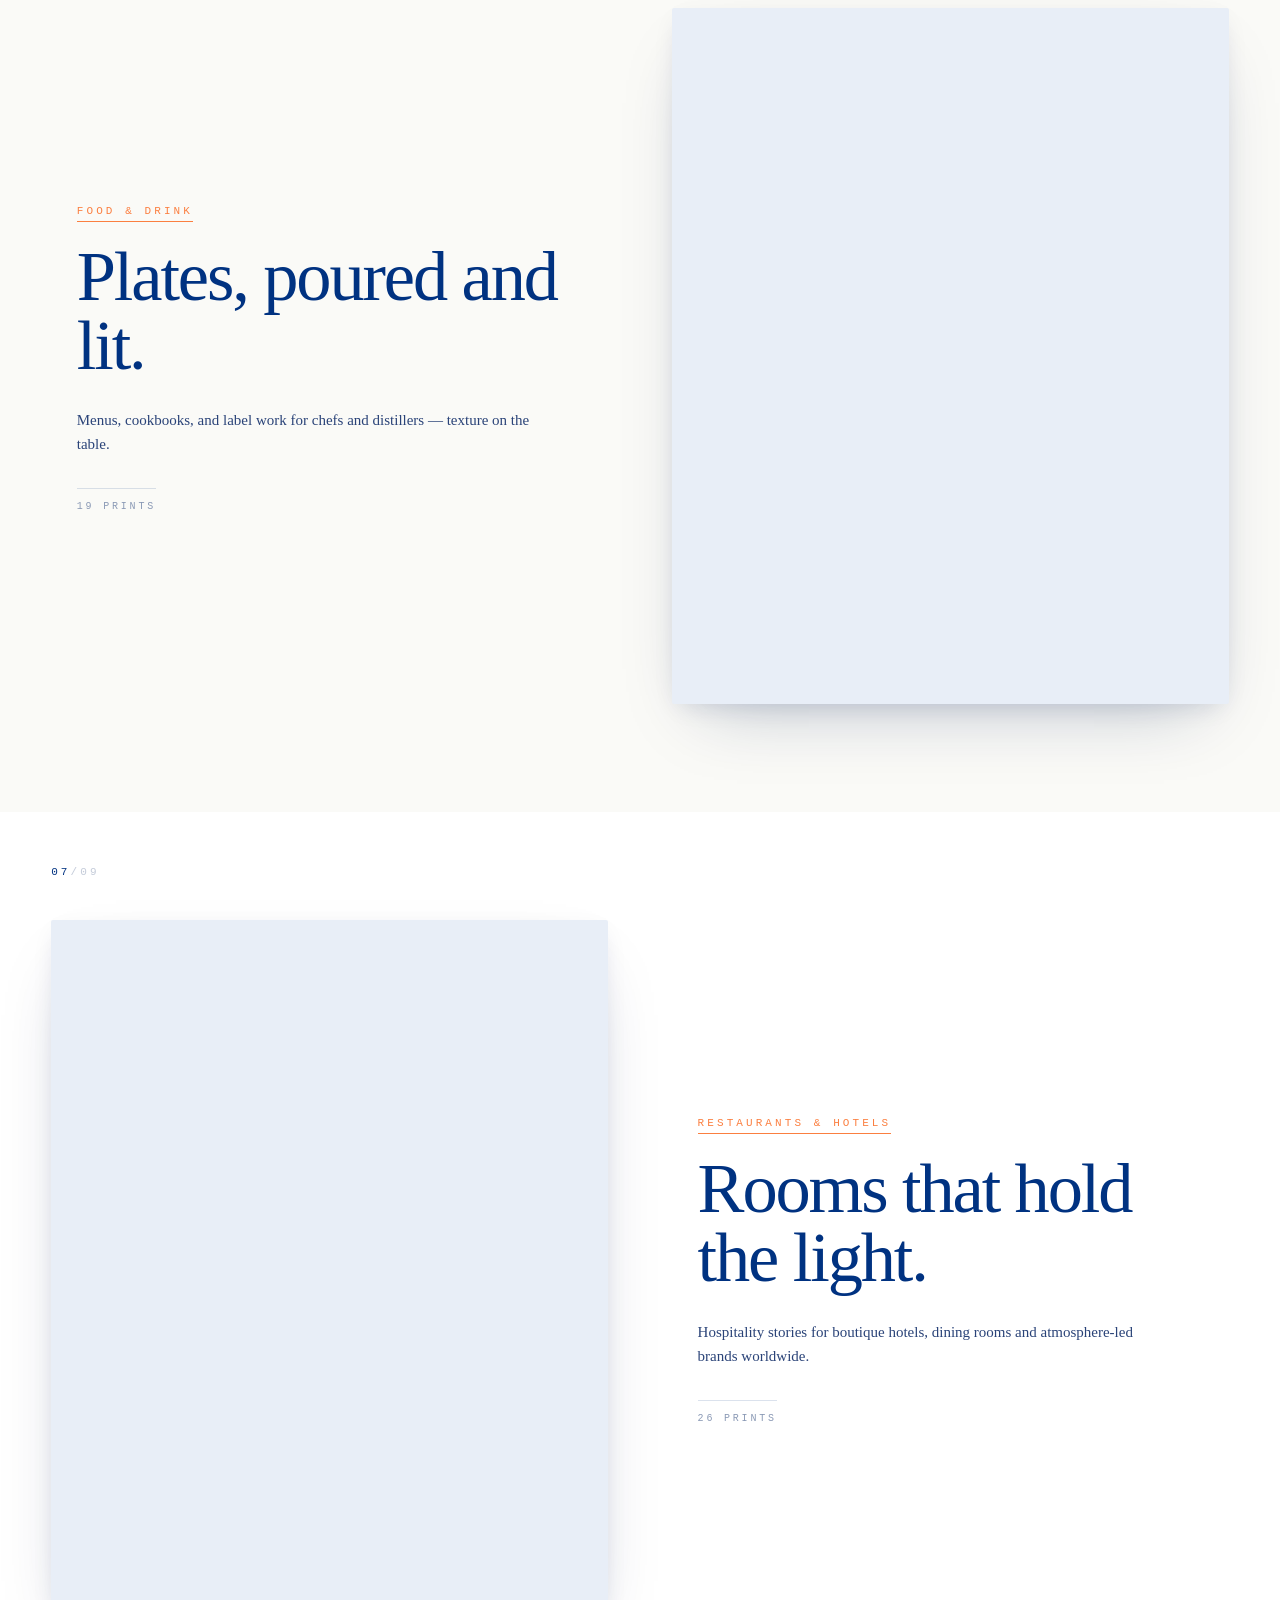
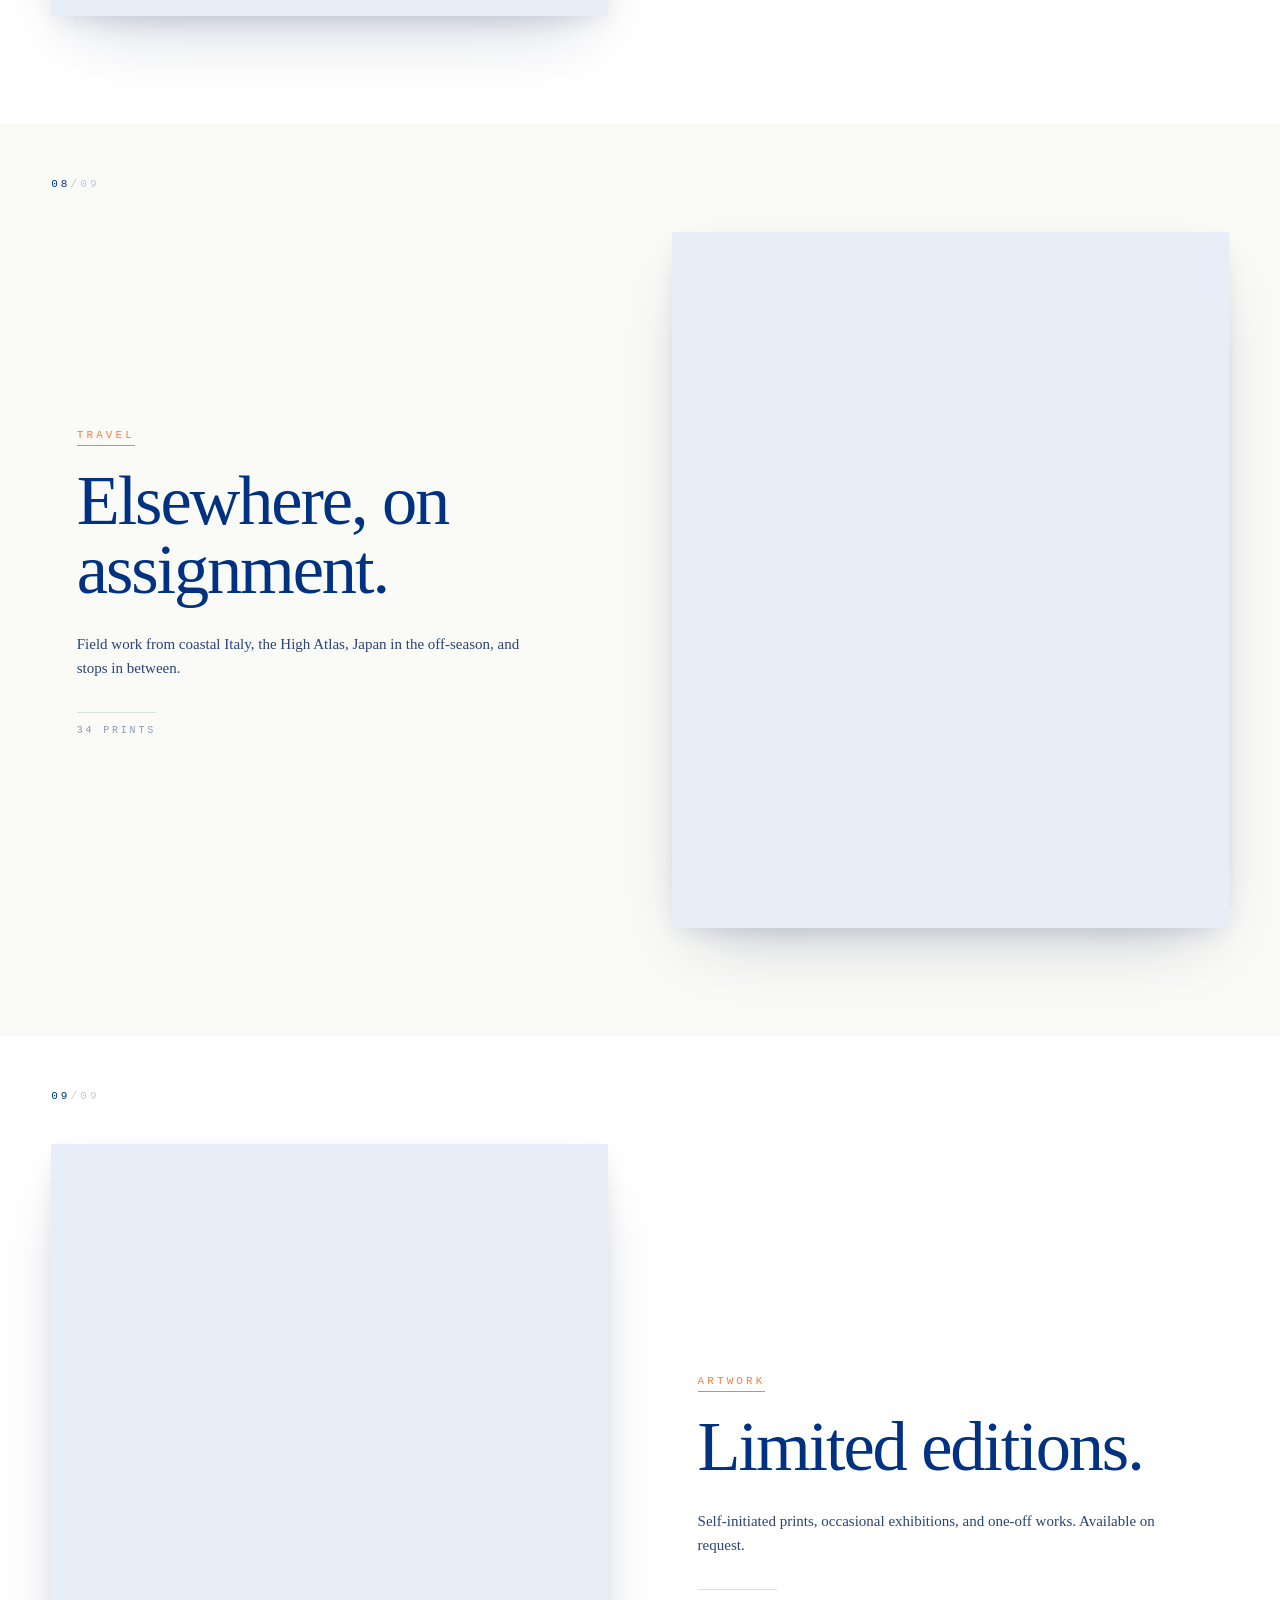
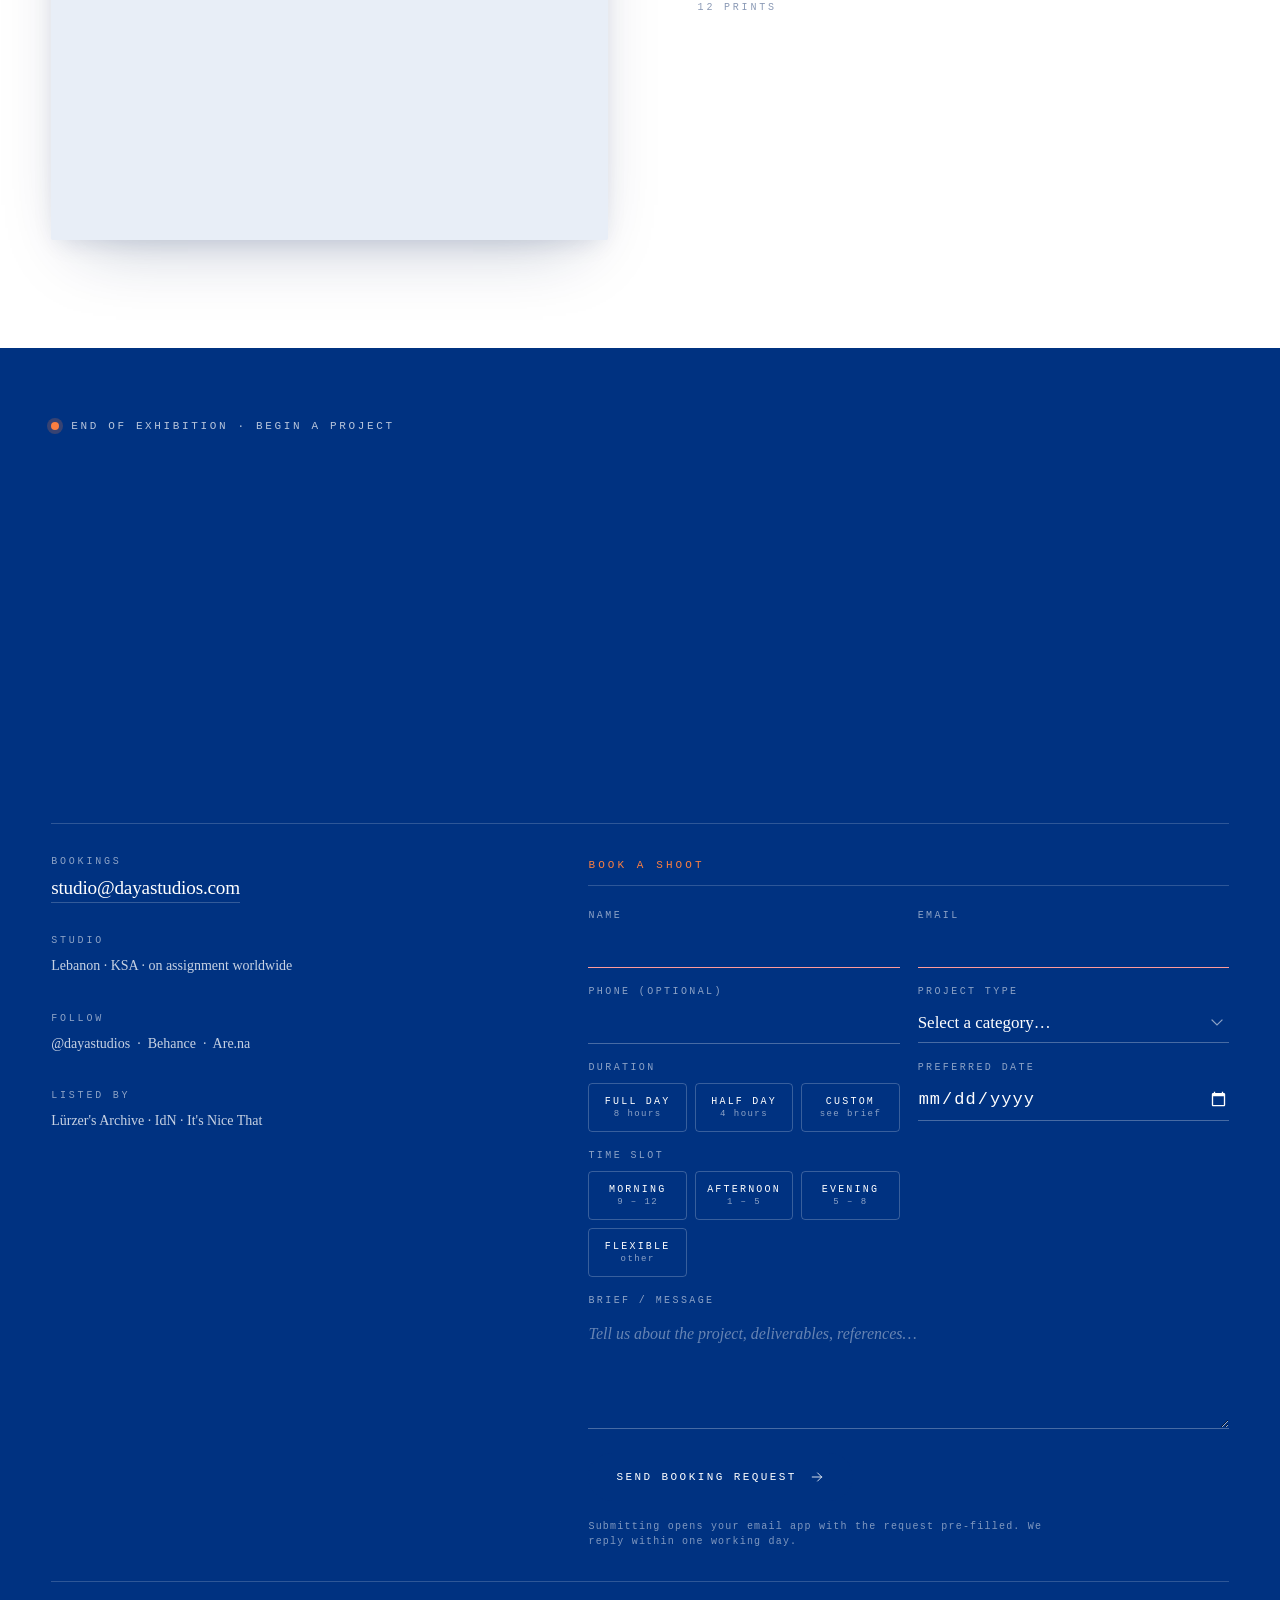
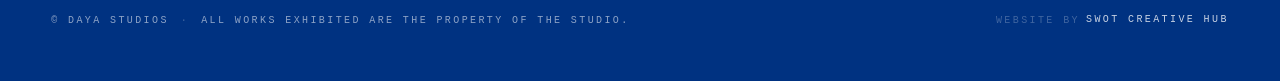
==== commit 82cd5329: "Add files via upload" ====
--- a/index.html
+++ b/index.html
@@ -36,6 +36,11 @@
     <div class="preloader__mark" aria-hidden="true">
       <img id="preloader-d-img" src="assets/img/d-mark.png" alt="" />
       <div class="preloader__mark-halo"></div>
+      <!-- Horizontal scan line sweeps top→bottom as the D develops -->
+      <div class="preloader__mark-scan"></div>
+      <!-- Two split halves slide together for the initial assembly -->
+      <div class="preloader__mark-split preloader__mark-split--left"></div>
+      <div class="preloader__mark-split preloader__mark-split--right"></div>
     </div>
 
     <div class="preloader__meta">
@@ -79,7 +84,7 @@
     </a>
 
     <button class="chrome__nav-trigger" id="nav-trigger" aria-controls="index-overlay" aria-expanded="false">
-      <span class="nav-trigger__label">Index</span>
+      <span class="nav-trigger__label">Frames</span>
       <span class="nav-trigger__lines" aria-hidden="true"><i></i><i></i><i></i></span>
     </button>
   </header>
@@ -161,13 +166,34 @@
         </div>
       </div>
 
-      <!-- Slide counter + progress bar -->
-      <div class="hero__reel-meta" aria-hidden="true">
-        <span class="reel__counter">
-          <span data-current-slide>01</span><span class="dim">/</span><span data-total-slides>05</span>
-        </span>
-        <div class="reel__progress"><i id="reel-progress"></i></div>
-      </div>
+      <!-- Clickable category chips · hover previews slide, click scrolls to plate -->
+      <nav class="hero__chips" id="hero-chips" aria-label="Categories">
+        <button class="chip is-active" data-slide-index="0" data-cat-link="#plate-01">
+          <span class="chip__num">01</span>
+          <span class="chip__name">Lifestyle</span>
+          <i class="chip__progress"></i>
+        </button>
+        <button class="chip" data-slide-index="1" data-cat-link="#plate-03">
+          <span class="chip__num">03</span>
+          <span class="chip__name">Products</span>
+          <i class="chip__progress"></i>
+        </button>
+        <button class="chip" data-slide-index="2" data-cat-link="#plate-06">
+          <span class="chip__num">06</span>
+          <span class="chip__name">Food</span>
+          <i class="chip__progress"></i>
+        </button>
+        <button class="chip" data-slide-index="3" data-cat-link="#plate-07">
+          <span class="chip__num">07</span>
+          <span class="chip__name">Hotels</span>
+          <i class="chip__progress"></i>
+        </button>
+        <button class="chip" data-slide-index="4" data-cat-link="#plate-04">
+          <span class="chip__num">04</span>
+          <span class="chip__name">Automotive</span>
+          <i class="chip__progress"></i>
+        </button>
+      </nav>
 
       <div class="hero__scroll-hint">
         <span>Scroll</span>
@@ -387,7 +413,7 @@
                 <p>Lebanon · KSA · on assignment worldwide</p>
               </div>
               <div>
-                <span class="colophon__label">Index</span>
+                <span class="colophon__label">Follow</span>
                 <p>@dayastudios &nbsp;·&nbsp; Behance &nbsp;·&nbsp; Are.na</p>
               </div>
               <div>
@@ -546,8 +572,8 @@
     <div class="index-overlay__veil"></div>
     <div class="index-overlay__inner">
       <header class="index-overlay__head">
-        <span class="index-overlay__eyebrow">Catalog of plates · 2025</span>
-        <button class="index-overlay__close" id="index-close" aria-label="Close index">
+        <span class="index-overlay__eyebrow">The frames · A catalogue of plates</span>
+        <button class="index-overlay__close" id="index-close" aria-label="Close frames">
           <svg viewBox="0 0 24 24" aria-hidden="true"><path d="M5 5l14 14M19 5L5 19" stroke="currentColor" stroke-width="1.25" fill="none" stroke-linecap="square"/></svg>
         </button>
       </header>
--- a/assets/css/style.css
+++ b/assets/css/style.css
@@ -158,37 +158,51 @@
   100% { opacity: 0; transform: translate(10%, -50%) rotate(-22deg); }
 }
 
-/* D-mark on navy — logo silhouette draws itself */
+/* D-mark image cropped from the actual logo — fades + scales into view */
 .preloader__mark {
   position: relative;
-  width: clamp(140px, 18vw, 240px);
+  width: clamp(120px, 16vw, 200px);
+  aspect-ratio: 720 / 1033;  /* matches the cropped d-mark.png */
+  z-index: 2;
+  display: grid;
+  place-items: center;
+  opacity: 0;
+  transform: scale(0.82);
+  filter: drop-shadow(0 10px 40px rgba(0, 0, 0, 0.45));
+  animation: markIn 1.2s var(--ease-out-expo) 0.25s forwards;
+}
+.preloader__mark img {
+  position: relative;
+  z-index: 2;
+  width: 100%;
+  height: 100%;
+  object-fit: contain;
+}
+.preloader__mark-halo {
+  position: absolute;
+  /* The orange dot sits at ~50% horizontal, ~70% vertical of the D-mark image */
+  left: 47%;
+  top: 70%;
+  width: 64%;
   aspect-ratio: 1;
-  z-index: 2;
-  overflow: visible;
-}
-#preloader-d-path {
-  /* JS sets stroke-dasharray + stroke-dashoffset on boot */
-  transition: stroke-dashoffset 0.12s linear;
-}
-#preloader-d-dot {
-  transform-origin: -22px 36px;
-  transform-box: fill-box;
-  transform: scale(0.4);
+  transform: translate(-50%, -50%) scale(0.3);
+  background: radial-gradient(circle at 50% 50%,
+    rgba(251, 127, 64, 0.75) 0%,
+    rgba(251, 127, 64, 0.35) 26%,
+    rgba(251, 127, 64, 0) 65%);
+  filter: blur(20px);
   opacity: 0;
-  transition: opacity 0.6s var(--ease-out-expo), transform 0.6s var(--ease-out-expo);
-}
-#preloader-d-halo {
-  opacity: 0;
-  animation: dotHalo 3s ease-out 1.8s forwards;
+  z-index: 1;
+  pointer-events: none;
+  animation: dotHalo 2.4s ease-out 1.4s forwards;
+}
+@keyframes markIn {
+  to { opacity: 1; transform: scale(1); }
 }
 @keyframes dotHalo {
-  0%   { opacity: 0; }
-  40%  { opacity: 1; }
-  100% { opacity: 0.55; }
-}
-#preloader-d-reg {
-  opacity: 0;
-  transition: opacity 0.6s var(--ease-out-expo);
+  0%   { opacity: 0; transform: translate(-50%, -50%) scale(0.3); }
+  60%  { opacity: 1; transform: translate(-50%, -50%) scale(1.1); }
+  100% { opacity: 0.7; transform: translate(-50%, -50%) scale(1); }
 }
 
 /* Catalog meta under iris */
@@ -262,6 +276,7 @@
 }
 
 .chrome__brand {
+  position: relative;
   display: flex;
   align-items: center;
   gap: 14px;
@@ -270,10 +285,24 @@
   display: block;
   height: 38px;
   width: auto;
-  transition: opacity 0.3s, transform 0.5s var(--ease-out-expo);
-}
-.chrome__brand:hover .brand__logo {
-  transform: scale(1.03);
+  transition: opacity 0.45s var(--ease-out-expo), transform 0.5s var(--ease-out-expo);
+}
+/* Stack the two variants — one fades to the other based on body class */
+.brand__logo--light {
+  position: absolute;
+  top: 50%;
+  left: 0;
+  transform: translateY(-50%);
+  opacity: 0;
+  pointer-events: none;
+}
+/* When the hero is in view, swap to the white-on-navy variant */
+body.hero-in-view .brand__logo--dark  { opacity: 0; }
+body.hero-in-view .brand__logo--light { opacity: 1; }
+
+.chrome__brand:hover .brand__logo { transform: scale(1.03); }
+body.hero-in-view .chrome__brand:hover .brand__logo--light {
+  transform: translateY(-50%) scale(1.03);
 }
 
 /* Nav trigger ("Index") */
@@ -312,6 +341,14 @@
   background: var(--brand-orange);
 }
 .chrome__nav-trigger:hover { color: var(--brand-orange); }
+
+/* While the hero is in view, the chrome lives over a dark scrim — light it */
+body.hero-in-view .chrome__nav-trigger { color: var(--paper); }
+body.hero-in-view .chrome__nav-trigger .nav-trigger__lines i { background: var(--paper); }
+body.hero-in-view .chrome__nav-trigger:hover { color: var(--brand-orange); }
+body.hero-in-view .chrome__nav-trigger:hover .nav-trigger__lines i { background: var(--brand-orange); }
+body.hero-in-view .chrome--side,
+body.hero-in-view .chrome--side-right { color: rgba(255, 255, 255, 0.72); }
 
 /* Side chrome — rotated catalog labels */
 .chrome--side,
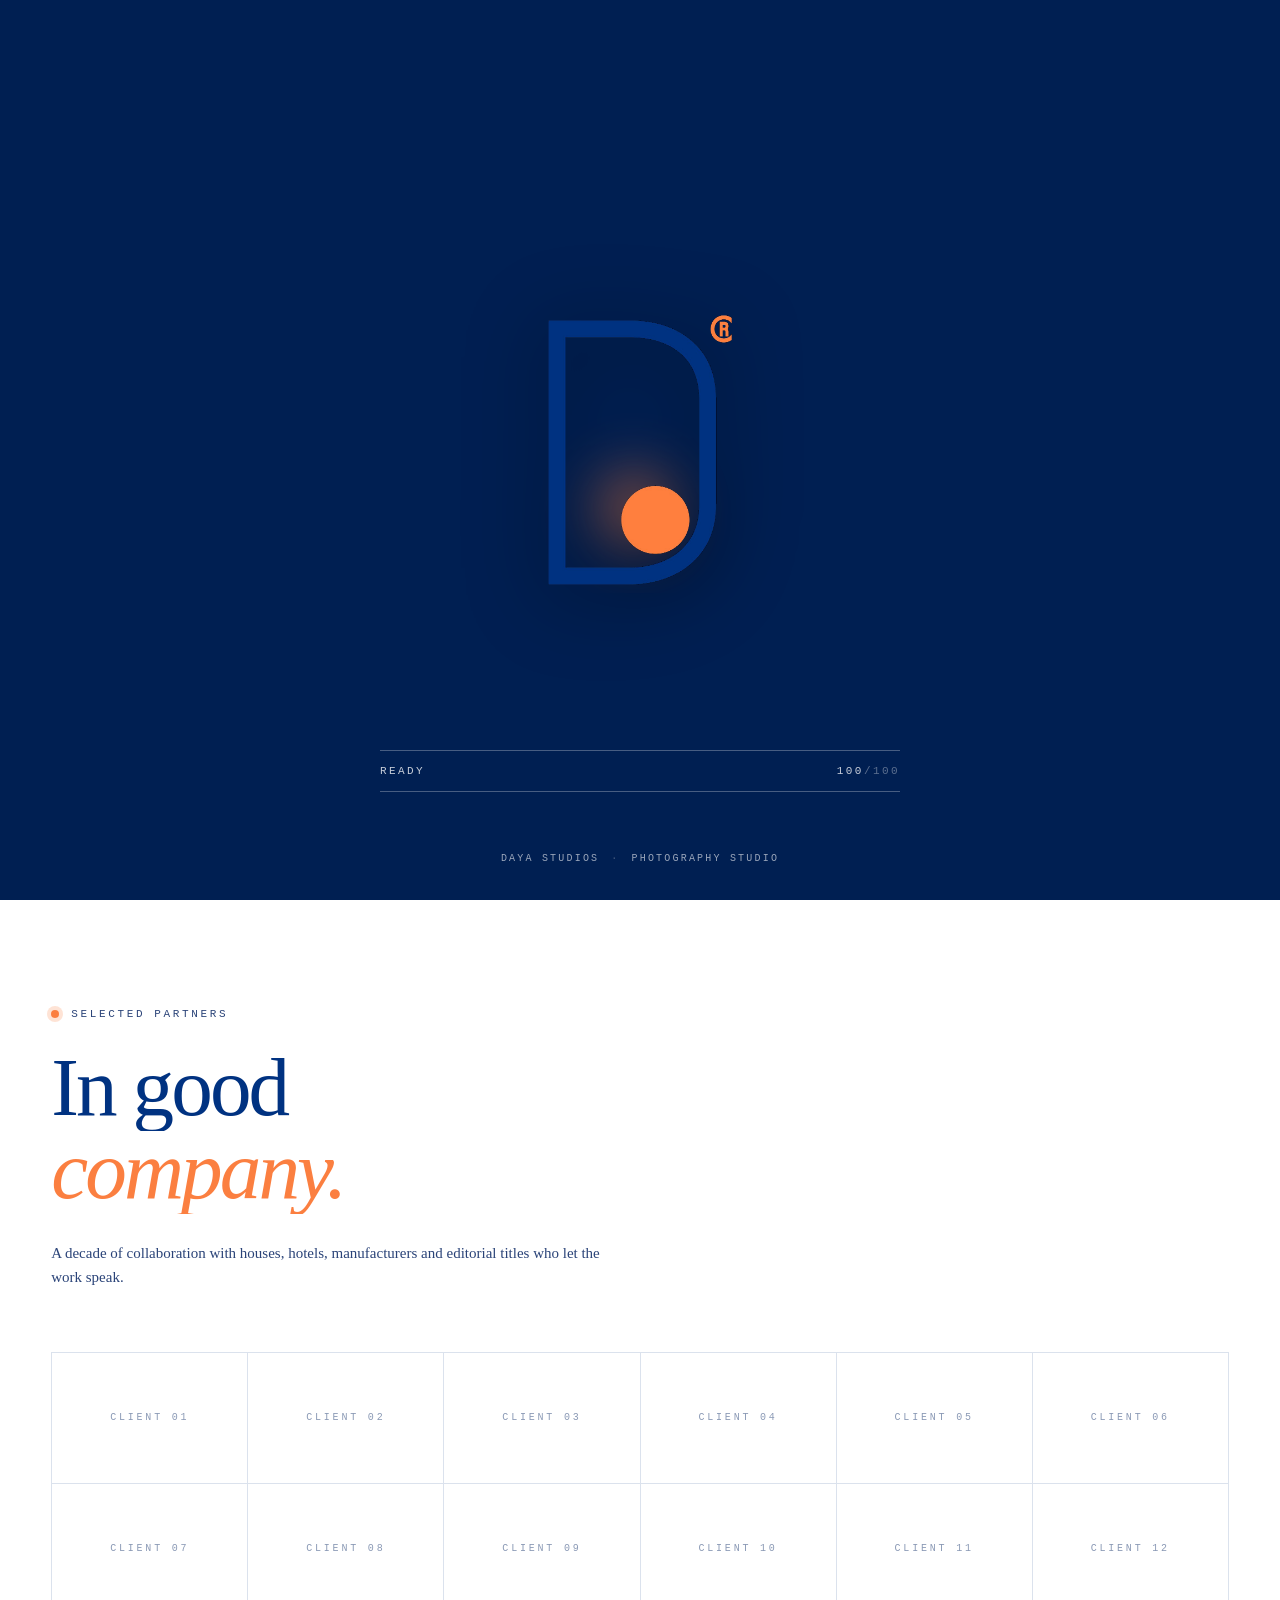
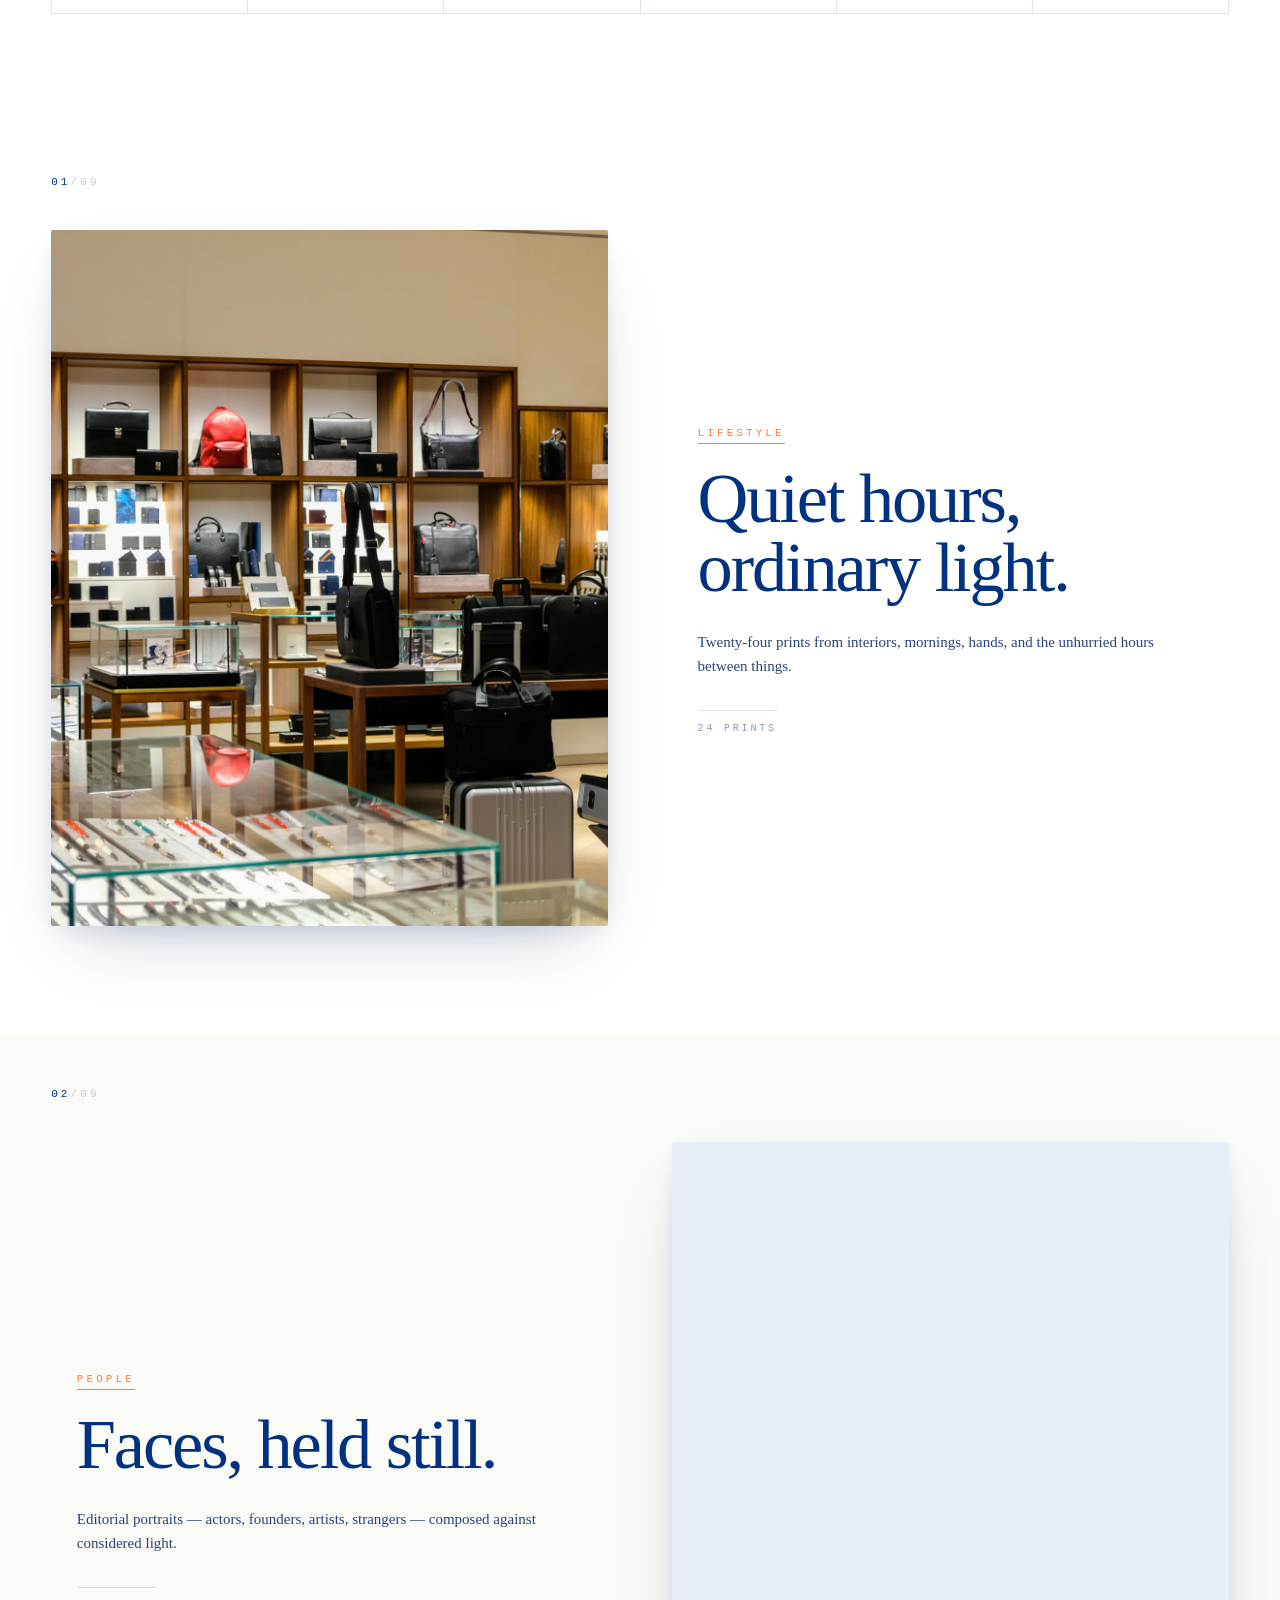
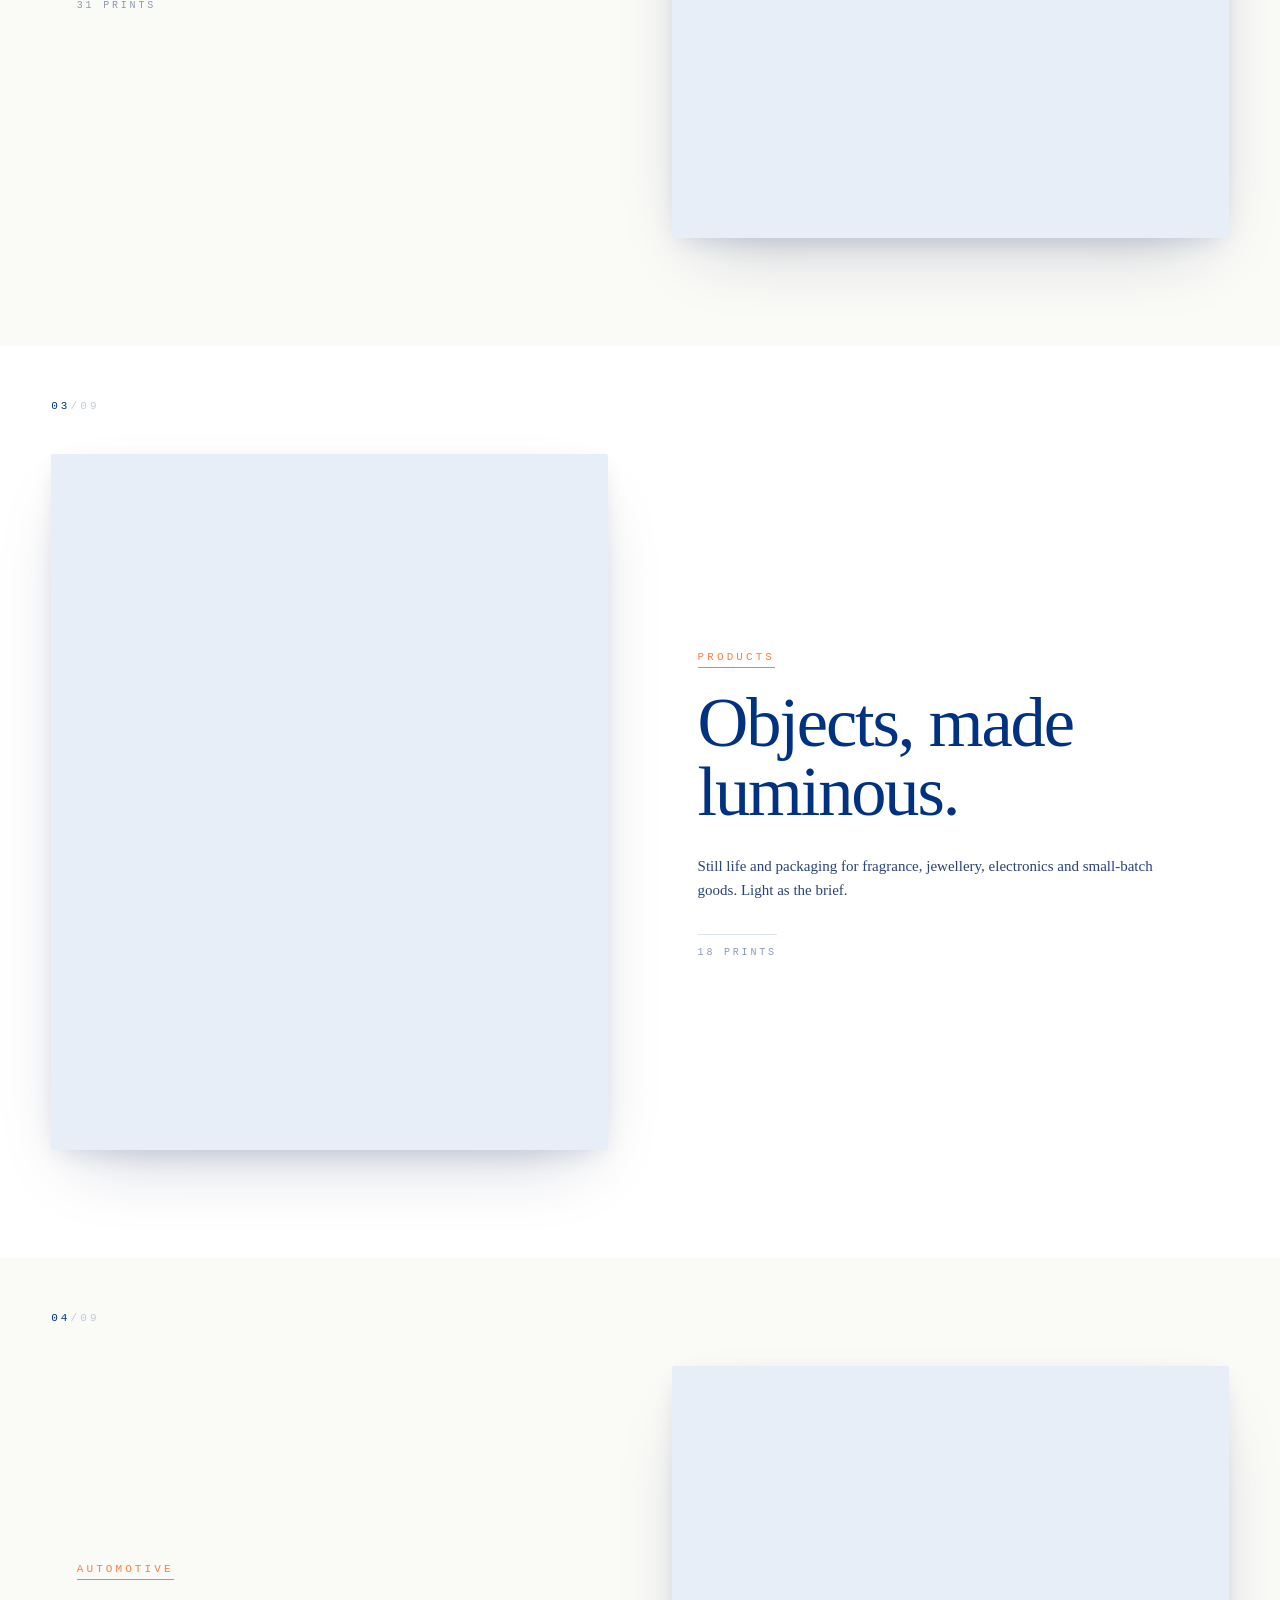
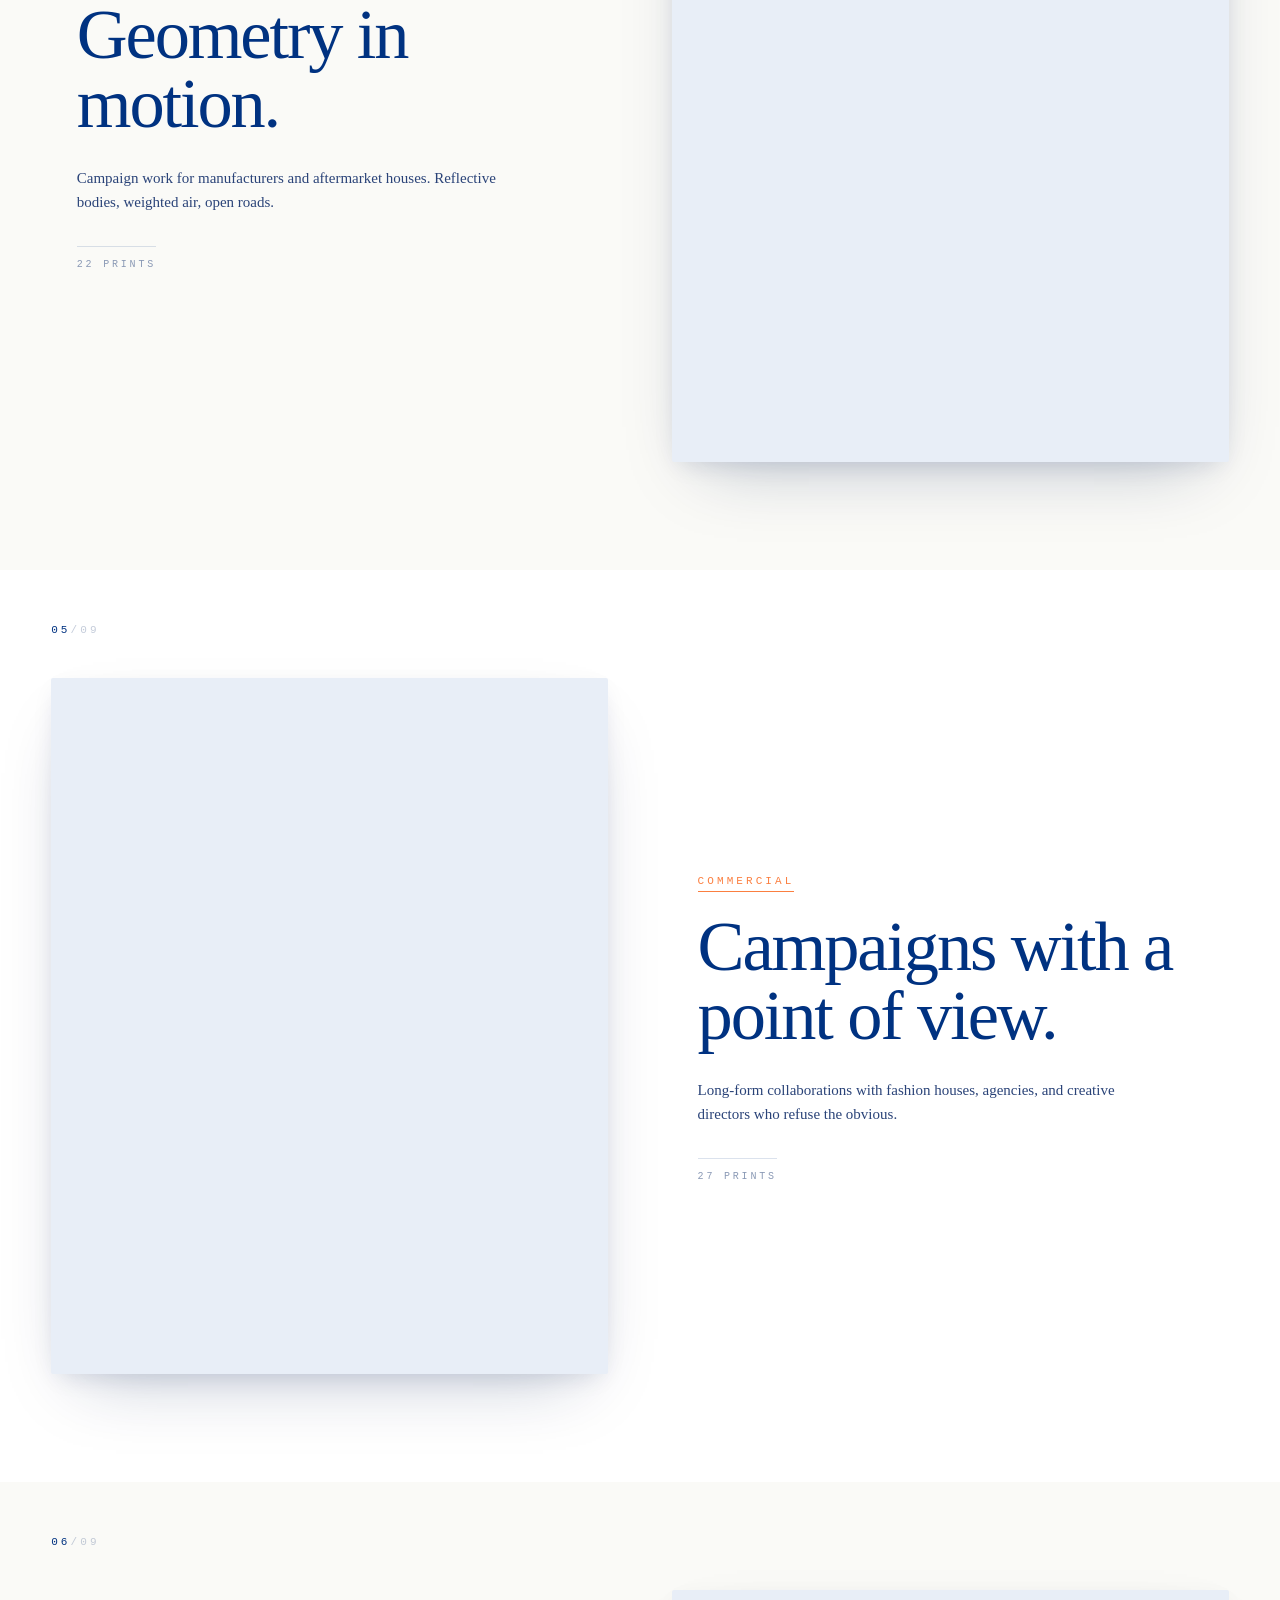
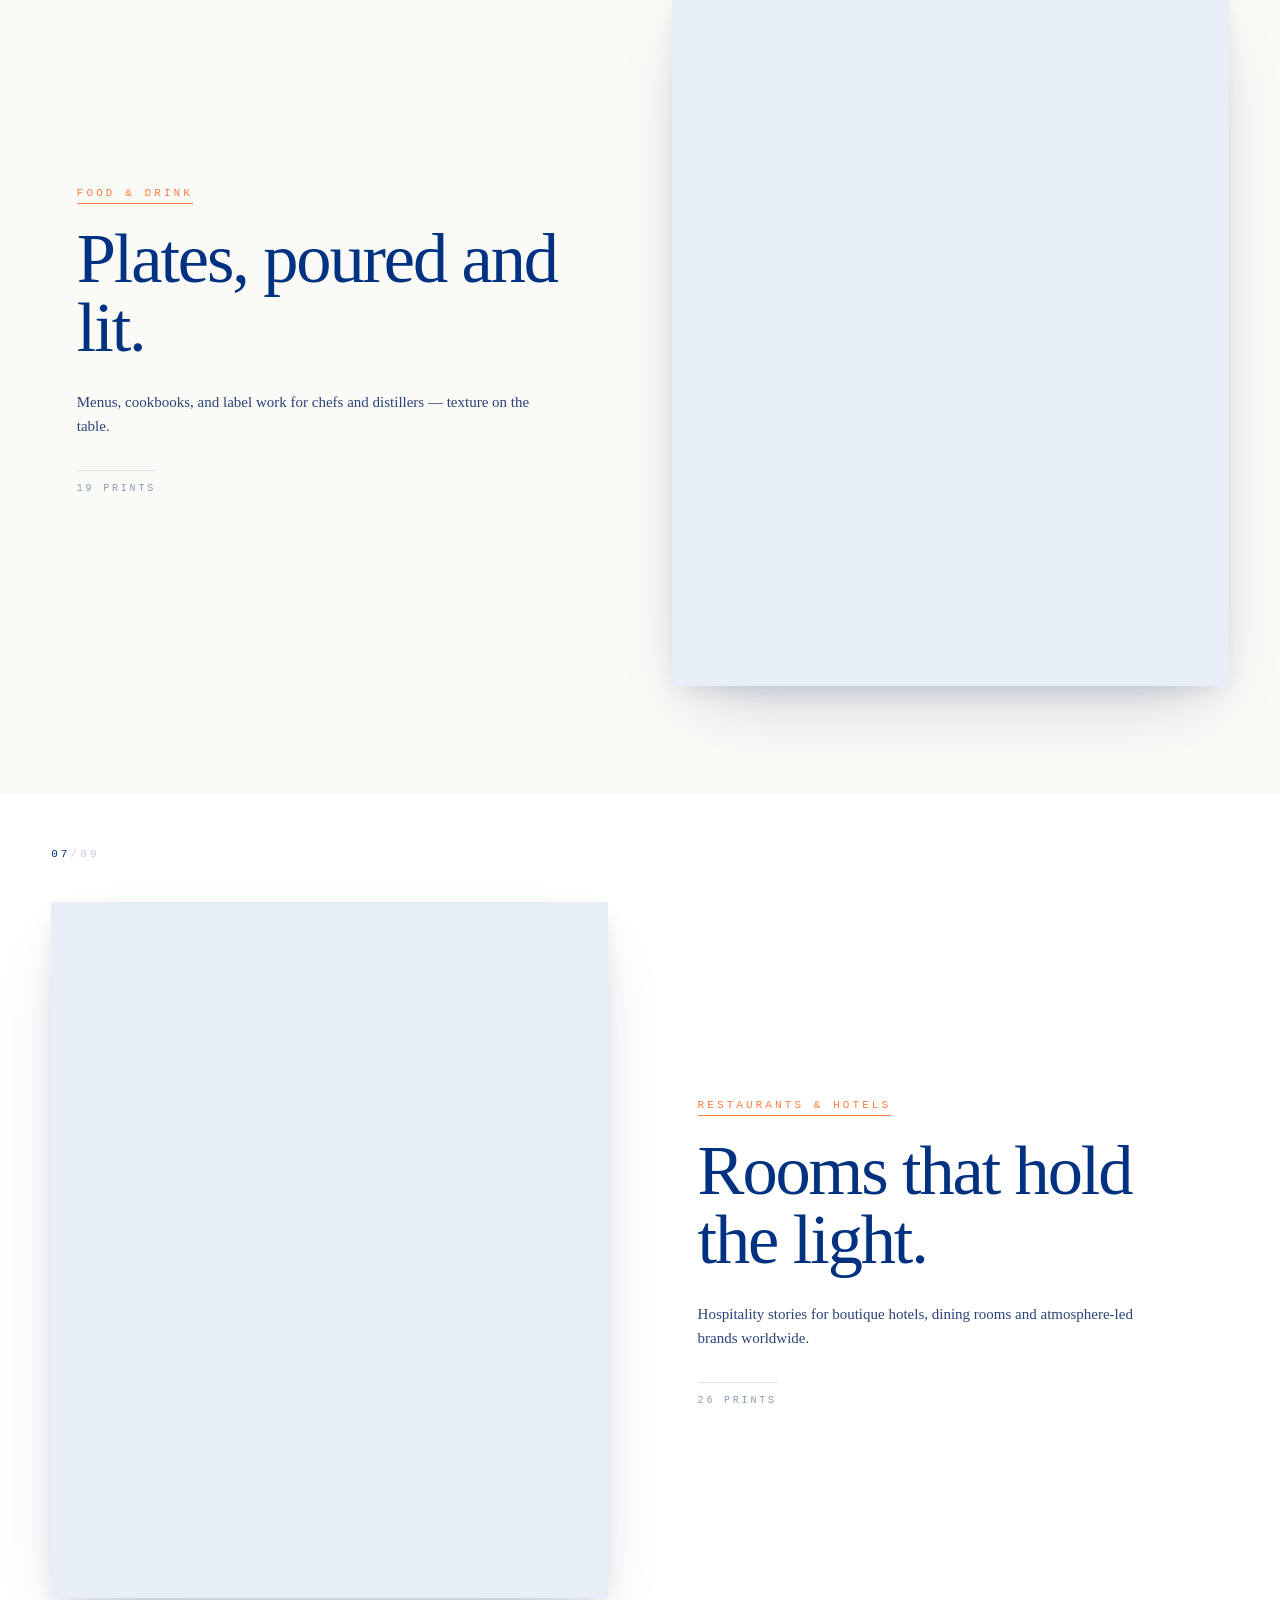
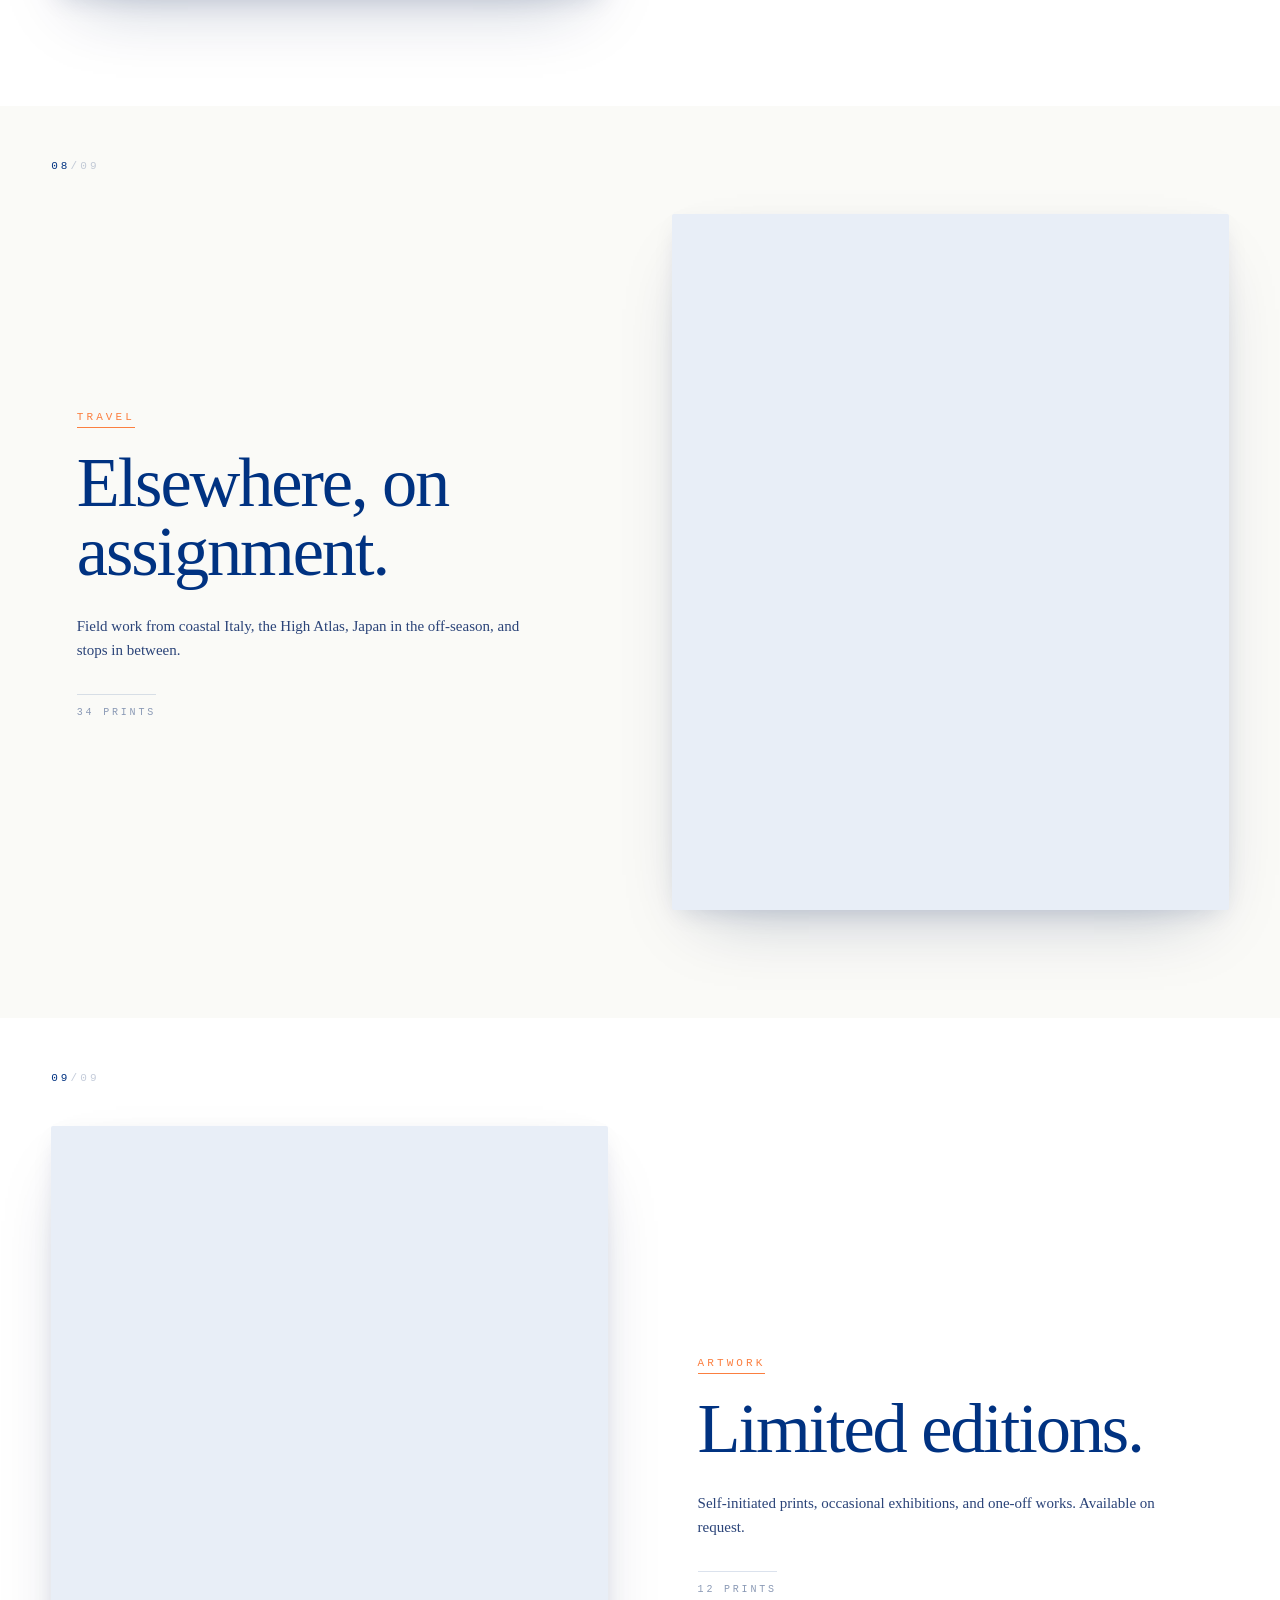
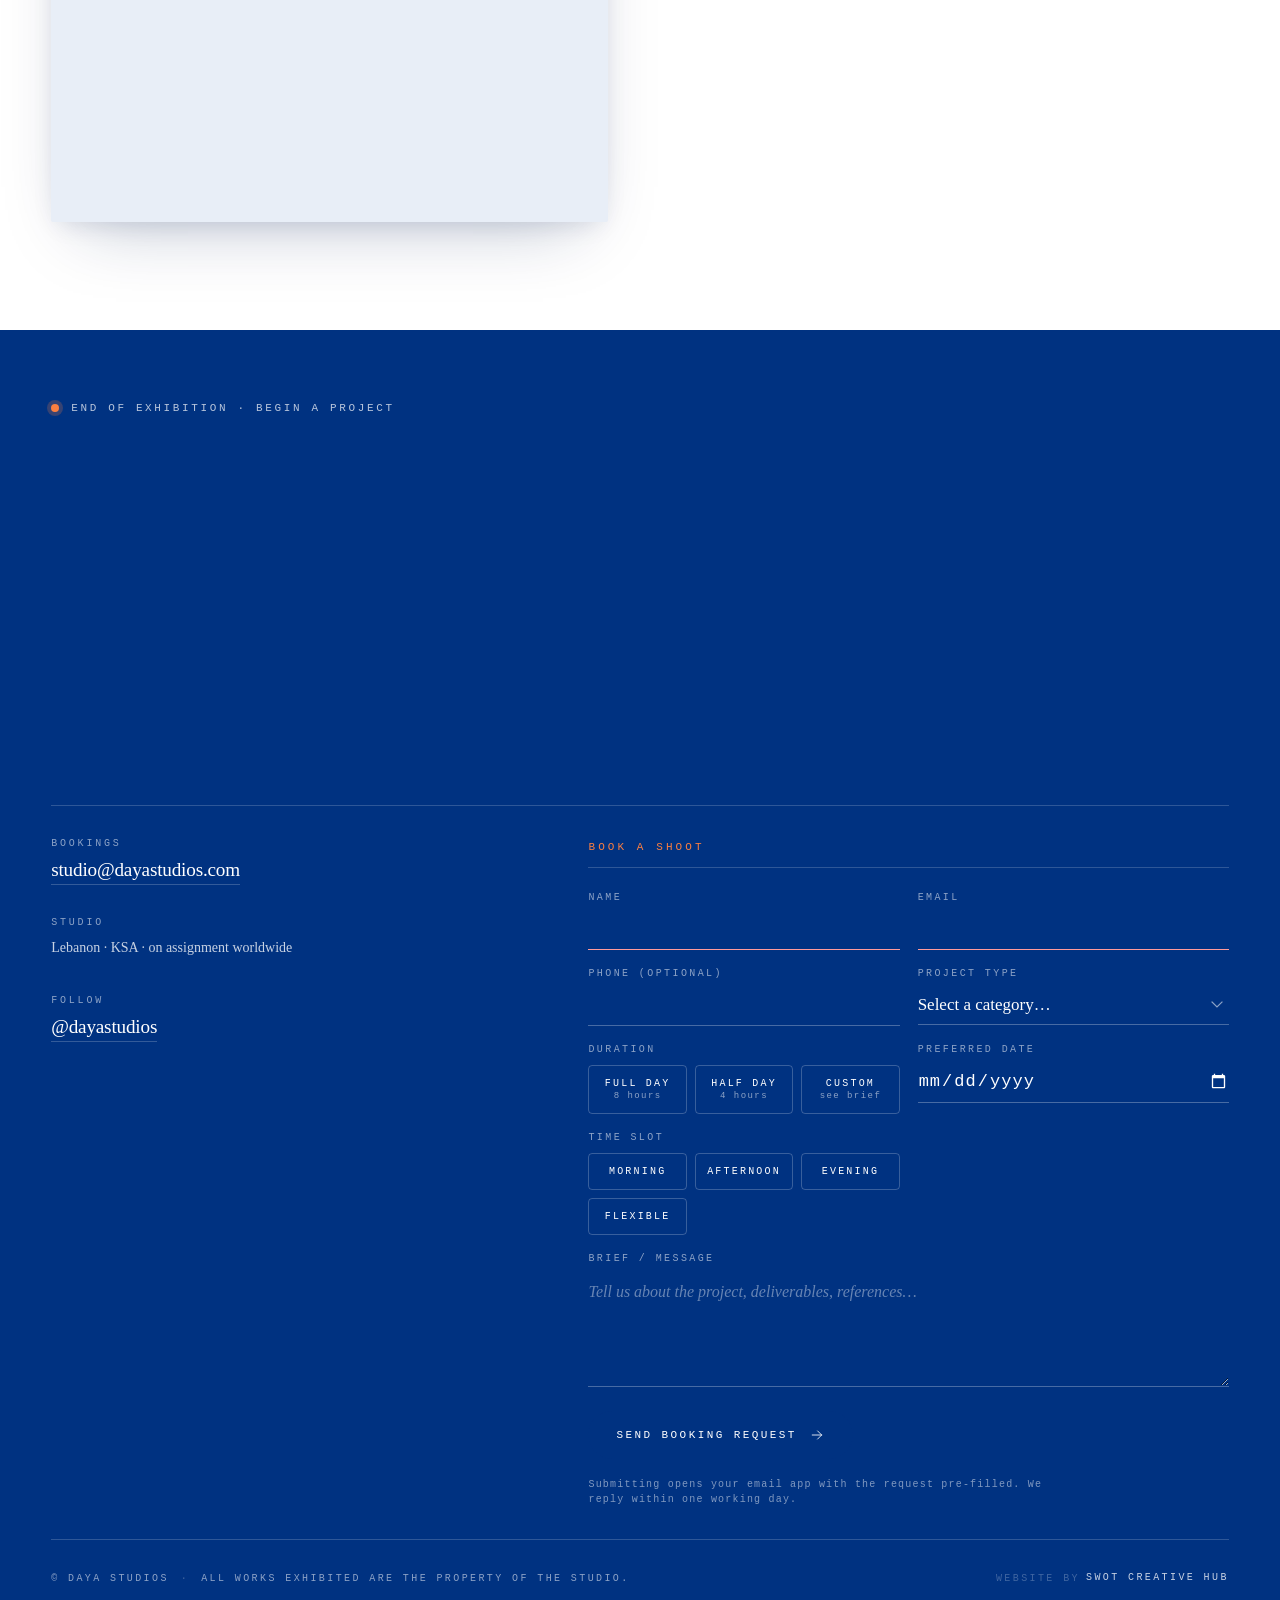
==== commit 94b96c1f: "Add files via upload" ====
--- a/index.html
+++ b/index.html
@@ -4,8 +4,30 @@
   <meta charset="utf-8" />
   <meta name="viewport" content="width=device-width,initial-scale=1,viewport-fit=cover" />
   <title>Daya Studios — Photography</title>
-  <meta name="description" content="Daya Studios — an exhibition of photography across lifestyle, people, products, automotive, commercial, food, hospitality, travel and artwork." />
-  <meta name="theme-color" content="#ffffff" />
+  <meta name="description" content="Daya Studios — photography across lifestyle, hospitality, automotive and commercial. Composed with intention, finished by hand." />
+  <meta name="theme-color" content="#003281" />
+  <meta name="author" content="Daya Studios" />
+
+  <!-- Open Graph (Facebook, LinkedIn, WhatsApp, iMessage, Slack…) -->
+  <meta property="og:type"        content="website" />
+  <meta property="og:site_name"   content="Daya Studios" />
+  <meta property="og:title"       content="Daya Studios — Photography" />
+  <meta property="og:description" content="Photography across lifestyle, hospitality, automotive and commercial. Composed with intention, finished by hand." />
+  <meta property="og:url"         content="https://infostingray.github.io/daya/" />
+  <meta property="og:image"       content="https://infostingray.github.io/daya/assets/img/og-preview.jpg" />
+  <meta property="og:image:secure_url" content="https://infostingray.github.io/daya/assets/img/og-preview.jpg" />
+  <meta property="og:image:type"  content="image/jpeg" />
+  <meta property="og:image:width" content="1200" />
+  <meta property="og:image:height" content="630" />
+  <meta property="og:image:alt"   content="Daya Studios — Photography" />
+  <meta property="og:locale"      content="en_US" />
+
+  <!-- Twitter / X -->
+  <meta name="twitter:card"        content="summary_large_image" />
+  <meta name="twitter:title"       content="Daya Studios — Photography" />
+  <meta name="twitter:description" content="Photography across lifestyle, hospitality, automotive and commercial. Composed with intention, finished by hand." />
+  <meta name="twitter:image"       content="https://infostingray.github.io/daya/assets/img/og-preview.jpg" />
+  <meta name="twitter:image:alt"   content="Daya Studios — Photography" />
 
   <link rel="icon" type="image/png" href="assets/img/favicon.png" />
 
@@ -414,11 +436,7 @@
               </div>
               <div>
                 <span class="colophon__label">Follow</span>
-                <p>@dayastudios &nbsp;·&nbsp; Behance &nbsp;·&nbsp; Are.na</p>
-              </div>
-              <div>
-                <span class="colophon__label">Listed by</span>
-                <p>Lürzer's Archive · IdN · It's Nice That</p>
+                <a class="colophon__link" href="https://instagram.com/dayastudios" target="_blank" rel="noopener noreferrer">@dayastudios</a>
               </div>
             </div>
           </div>
@@ -502,32 +520,20 @@
                 <span class="field__label">Time slot</span>
                 <div class="slot-group" role="radiogroup" aria-label="Preferred time slot">
                   <label class="slot">
-                    <input type="radio" name="slot" value="Morning (9 AM – 12 PM)" />
-                    <span class="slot__pill">
-                      <span class="slot__name">Morning</span>
-                      <span class="slot__time">9 – 12</span>
-                    </span>
+                    <input type="radio" name="slot" value="Morning" />
+                    <span class="slot__pill"><span class="slot__name">Morning</span></span>
                   </label>
                   <label class="slot">
-                    <input type="radio" name="slot" value="Afternoon (1 PM – 5 PM)" />
-                    <span class="slot__pill">
-                      <span class="slot__name">Afternoon</span>
-                      <span class="slot__time">1 – 5</span>
-                    </span>
+                    <input type="radio" name="slot" value="Afternoon" />
+                    <span class="slot__pill"><span class="slot__name">Afternoon</span></span>
                   </label>
                   <label class="slot">
-                    <input type="radio" name="slot" value="Evening (5 PM – 8 PM)" />
-                    <span class="slot__pill">
-                      <span class="slot__name">Evening</span>
-                      <span class="slot__time">5 – 8</span>
-                    </span>
+                    <input type="radio" name="slot" value="Evening" />
+                    <span class="slot__pill"><span class="slot__name">Evening</span></span>
                   </label>
                   <label class="slot">
-                    <input type="radio" name="slot" value="Flexible / Other" />
-                    <span class="slot__pill">
-                      <span class="slot__name">Flexible</span>
-                      <span class="slot__time">other</span>
-                    </span>
+                    <input type="radio" name="slot" value="Flexible" />
+                    <span class="slot__pill"><span class="slot__name">Flexible</span></span>
                   </label>
                 </div>
               </div>
--- a/assets/css/style.css
+++ b/assets/css/style.css
@@ -158,51 +158,105 @@
   100% { opacity: 0; transform: translate(10%, -50%) rotate(-22deg); }
 }
 
-/* D-mark image cropped from the actual logo — fades + scales into view */
+/* D-mark — develops onto the navy field via scan-reveal + split assembly */
 .preloader__mark {
   position: relative;
   width: clamp(120px, 16vw, 200px);
-  aspect-ratio: 720 / 1033;  /* matches the cropped d-mark.png */
+  aspect-ratio: 720 / 1033;
   z-index: 2;
   display: grid;
   place-items: center;
-  opacity: 0;
-  transform: scale(0.82);
   filter: drop-shadow(0 10px 40px rgba(0, 0, 0, 0.45));
-  animation: markIn 1.2s var(--ease-out-expo) 0.25s forwards;
-}
+  overflow: hidden;
+  border-radius: 6px;
+}
+
+/* The mark itself starts invisible and is revealed by the scan */
 .preloader__mark img {
   position: relative;
   z-index: 2;
   width: 100%;
   height: 100%;
   object-fit: contain;
-}
+  /* clip from the bottom — top stays exposed as the scan sweeps down */
+  clip-path: inset(0 0 100% 0);
+  filter: blur(8px) saturate(0.6);
+  animation: markDevelop 1.6s cubic-bezier(0.65, 0, 0.35, 1) 0.3s forwards;
+}
+@keyframes markDevelop {
+  0%   { clip-path: inset(0 0 100% 0); filter: blur(8px)  saturate(0.6); }
+  60%  { clip-path: inset(0 0 0    0); filter: blur(3px)  saturate(0.85); }
+  100% { clip-path: inset(0 0 0    0); filter: blur(0)    saturate(1); }
+}
+
+/* Bright scan line that follows the reveal edge — like a developing tray */
+.preloader__mark-scan {
+  position: absolute;
+  left: 0; right: 0;
+  top: 0;
+  height: 3px;
+  background: linear-gradient(90deg,
+    transparent 0%,
+    rgba(251, 127, 64, 0.4) 12%,
+    var(--brand-orange) 50%,
+    rgba(251, 127, 64, 0.4) 88%,
+    transparent 100%);
+  box-shadow:
+    0 0 18px rgba(251, 127, 64, 0.85),
+    0 0 40px rgba(251, 127, 64, 0.45);
+  z-index: 3;
+  opacity: 0;
+  animation: scanSweep 1.6s cubic-bezier(0.65, 0, 0.35, 1) 0.3s forwards;
+}
+@keyframes scanSweep {
+  0%   { top: 0%;   opacity: 0; }
+  10%  { opacity: 1; }
+  90%  { opacity: 1; }
+  100% { top: 100%; opacity: 0; }
+}
+
+/* Two faint navy "shutter" panels that retract for the initial reveal */
+.preloader__mark-split {
+  position: absolute;
+  top: 0; bottom: 0;
+  width: 52%;
+  background: var(--brand-blue-deep);
+  z-index: 4;
+  animation: shutterOpen 0.7s cubic-bezier(0.65, 0, 0.35, 1) 0.15s forwards;
+}
+.preloader__mark-split--left  { left:  0; transform-origin: left  center; }
+.preloader__mark-split--right { right: 0; transform-origin: right center; }
+@keyframes shutterOpen {
+  0%   { transform: scaleX(1); }
+  100% { transform: scaleX(0); }
+}
+.preloader__mark-split--right { animation-delay: 0.2s; }
+
+/* Orange halo pulses with a heartbeat rhythm AFTER the develop completes */
 .preloader__mark-halo {
   position: absolute;
-  /* The orange dot sits at ~50% horizontal, ~70% vertical of the D-mark image */
   left: 47%;
   top: 70%;
   width: 64%;
   aspect-ratio: 1;
-  transform: translate(-50%, -50%) scale(0.3);
+  transform: translate(-50%, -50%) scale(0.4);
   background: radial-gradient(circle at 50% 50%,
-    rgba(251, 127, 64, 0.75) 0%,
-    rgba(251, 127, 64, 0.35) 26%,
+    rgba(251, 127, 64, 0.85) 0%,
+    rgba(251, 127, 64, 0.35) 28%,
     rgba(251, 127, 64, 0) 65%);
-  filter: blur(20px);
+  filter: blur(22px);
   opacity: 0;
   z-index: 1;
   pointer-events: none;
-  animation: dotHalo 2.4s ease-out 1.4s forwards;
-}
-@keyframes markIn {
-  to { opacity: 1; transform: scale(1); }
-}
-@keyframes dotHalo {
-  0%   { opacity: 0; transform: translate(-50%, -50%) scale(0.3); }
-  60%  { opacity: 1; transform: translate(-50%, -50%) scale(1.1); }
-  100% { opacity: 0.7; transform: translate(-50%, -50%) scale(1); }
+  animation: dotHeartbeat 1.8s ease-out 1.9s forwards;
+}
+@keyframes dotHeartbeat {
+  0%   { opacity: 0;   transform: translate(-50%, -50%) scale(0.4); }
+  15%  { opacity: 0.95; transform: translate(-50%, -50%) scale(1.25); }
+  28%  { opacity: 0.45; transform: translate(-50%, -50%) scale(0.9);  }
+  42%  { opacity: 1;   transform: translate(-50%, -50%) scale(1.35); }
+  56%  { opacity: 0.55; transform: translate(-50%, -50%) scale(1);    }
+  100% { opacity: 0.75; transform: translate(-50%, -50%) scale(1.1);  }
 }
 
 /* Catalog meta under iris */
@@ -272,7 +326,20 @@
   display: flex;
   align-items: center;
   justify-content: space-between;
-  mix-blend-mode: normal;
+  background: rgba(255, 255, 255, 0.88);
+  -webkit-backdrop-filter: blur(18px) saturate(1.2);
+  backdrop-filter: blur(18px) saturate(1.2);
+  border-bottom: 1px solid rgba(0, 50, 129, 0.08);
+  transition: background 0.4s var(--ease-out-expo),
+              border-color 0.4s,
+              backdrop-filter 0.4s;
+}
+/* While the hero is in view, the top bar dissolves so the photo can breathe */
+body.hero-in-view .chrome--top {
+  background: transparent;
+  border-color: transparent;
+  -webkit-backdrop-filter: none;
+  backdrop-filter: none;
 }
 
 .chrome__brand {
@@ -572,40 +639,64 @@
   background: rgba(251, 127, 64, 0.12);
 }
 
-/* Slide counter + progress indicator (bottom-right of hero) */
-.hero__reel-meta {
+/* Clickable category chips · sit bottom-right of hero, hover previews slide */
+.hero__chips {
   position: absolute;
   right: var(--gutter);
   bottom: clamp(28px, 4vh, 48px);
   z-index: 3;
   display: flex;
-  align-items: center;
-  gap: 16px;
+  gap: 8px;
+  flex-wrap: wrap;
+  justify-content: flex-end;
+  max-width: calc(100% - var(--gutter) * 2 - 200px);
+}
+.chip {
+  position: relative;
+  display: inline-flex;
+  align-items: center;
+  gap: 10px;
+  padding: 10px 16px 11px;
+  font-family: var(--mono);
+  font-size: 11px;
+  letter-spacing: 0.2em;
+  text-transform: uppercase;
+  color: rgba(255, 255, 255, 0.68);
+  background: rgba(0, 31, 82, 0.32);
+  border: 1px solid rgba(255, 255, 255, 0.22);
+  border-radius: 999px;
+  overflow: hidden;
+  -webkit-backdrop-filter: blur(8px);
+  backdrop-filter: blur(8px);
+  transition: color 0.3s, border-color 0.3s, background 0.3s, transform 0.3s var(--ease-out-expo);
+}
+.chip:hover {
   color: var(--paper);
-}
-.reel__counter {
-  font-family: var(--mono);
-  font-size: 11px;
-  letter-spacing: 0.28em;
+  border-color: rgba(255, 255, 255, 0.55);
+  background: rgba(0, 31, 82, 0.5);
+  transform: translateY(-1px);
+}
+.chip.is-active {
+  color: var(--paper);
+  border-color: var(--brand-orange);
+  background: rgba(251, 127, 64, 0.18);
+}
+.chip__num {
+  color: var(--brand-orange);
+  font-weight: 500;
   font-variant-numeric: tabular-nums;
-  color: rgba(255, 255, 255, 0.92);
-}
-.reel__counter .dim { opacity: 0.4; margin: 0 2px; }
-.reel__progress {
-  width: 100px;
-  height: 1px;
-  background: rgba(255, 255, 255, 0.22);
-  position: relative;
-  overflow: hidden;
-}
-.reel__progress i {
-  position: absolute;
-  inset: 0;
+}
+.chip.is-active .chip__num { color: var(--paper); }
+.chip__name { font-weight: 400; }
+.chip__progress {
+  position: absolute;
+  left: 0; right: 0; bottom: 0;
+  height: 2px;
   background: var(--brand-orange);
+  transform: scaleX(0);
   transform-origin: left center;
-  transform: scaleX(0);
-}
-.reel__progress i.is-running {
+}
+.chip.is-active .chip__progress {
   transform: scaleX(1);
   transition: transform 5.4s linear;
 }
@@ -643,13 +734,22 @@
   100% { transform: translateX(100%); }
 }
 
+@media (max-width: 900px) {
+  .hero__chips {
+    max-width: calc(100% - var(--gutter) * 2);
+    justify-content: flex-start;
+    left: var(--gutter);
+    right: var(--gutter);
+    bottom: clamp(72px, 10vh, 100px);
+  }
+  .chip { padding: 8px 12px; font-size: 10px; letter-spacing: 0.16em; }
+  .chip__name { display: none; }
+}
 @media (max-width: 768px) {
   .hero__overlay {
     padding-top: clamp(96px, 14vh, 140px);
-    padding-bottom: clamp(120px, 14vh, 160px);
+    padding-bottom: clamp(180px, 22vh, 220px);
   }
-  .hero__reel-meta { gap: 10px; }
-  .reel__progress { width: 56px; }
   .hero__scroll-hint span:first-child { display: none; }
 }
 
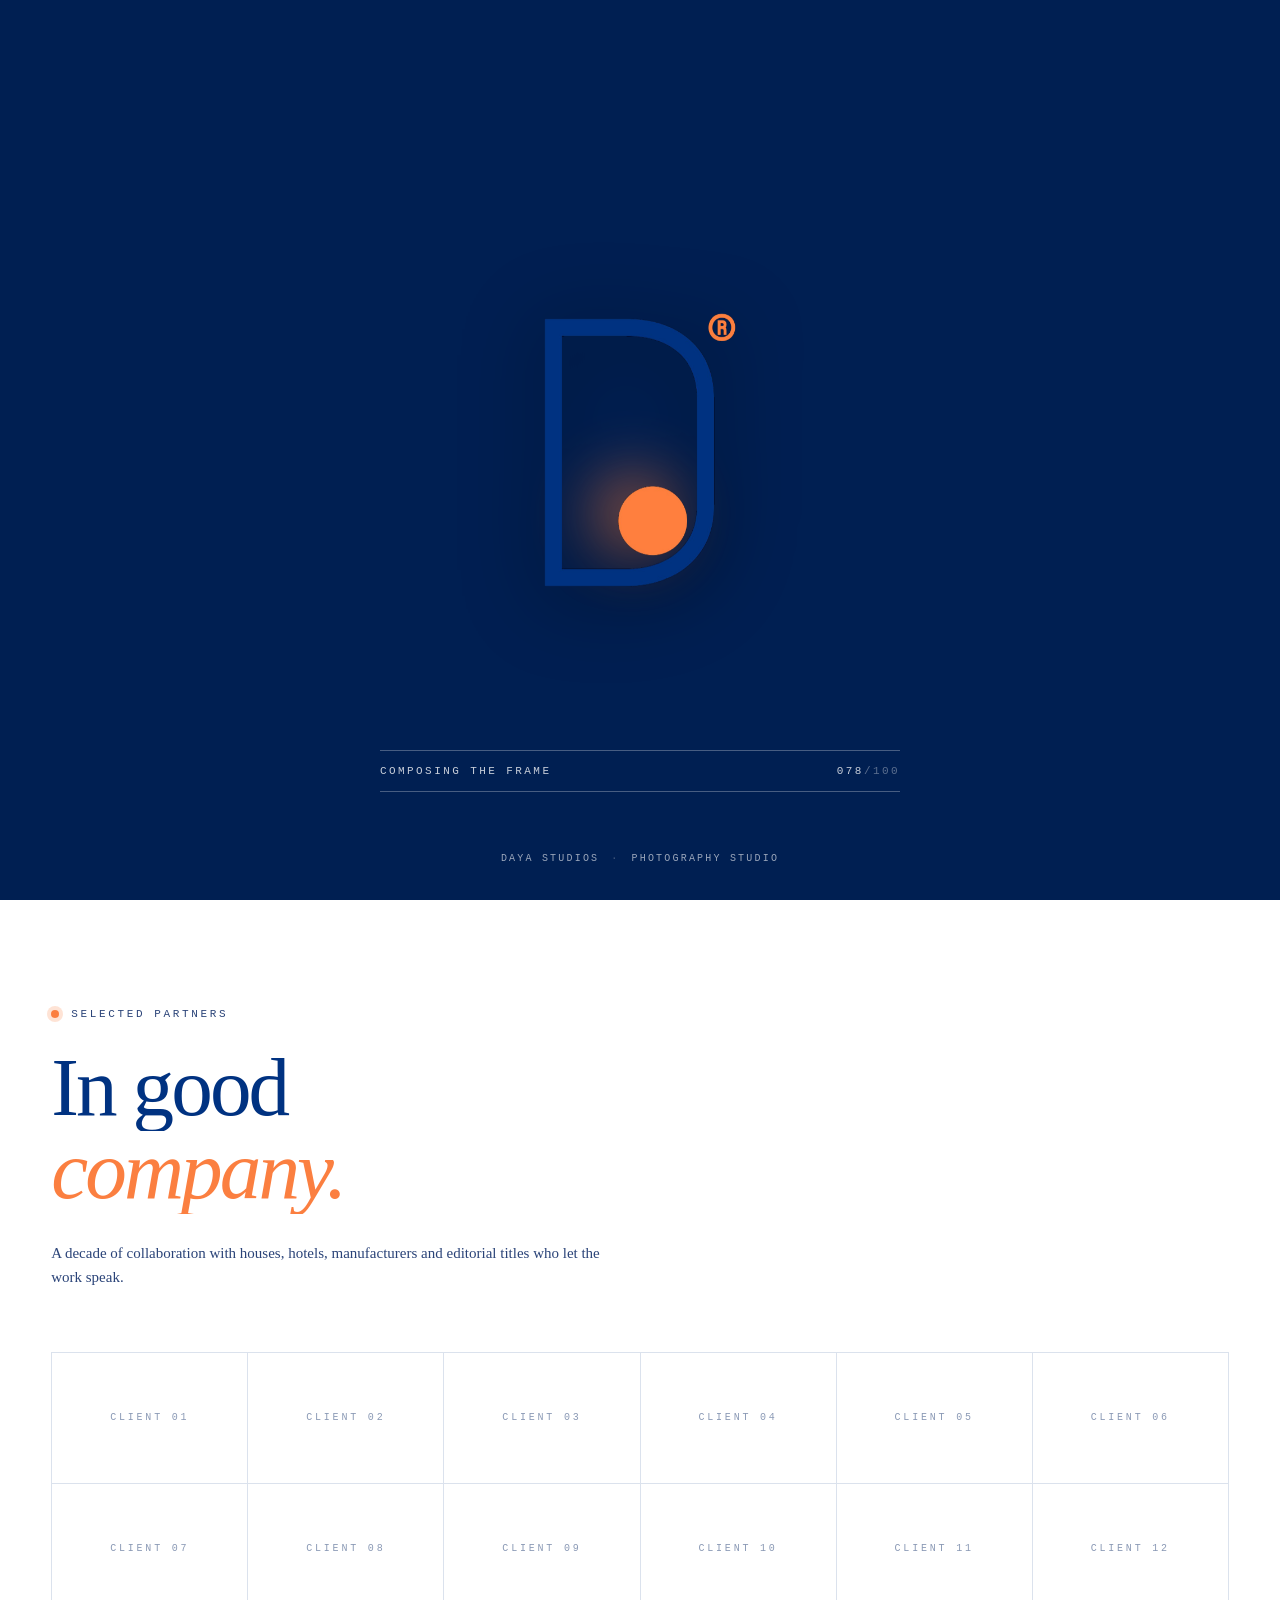
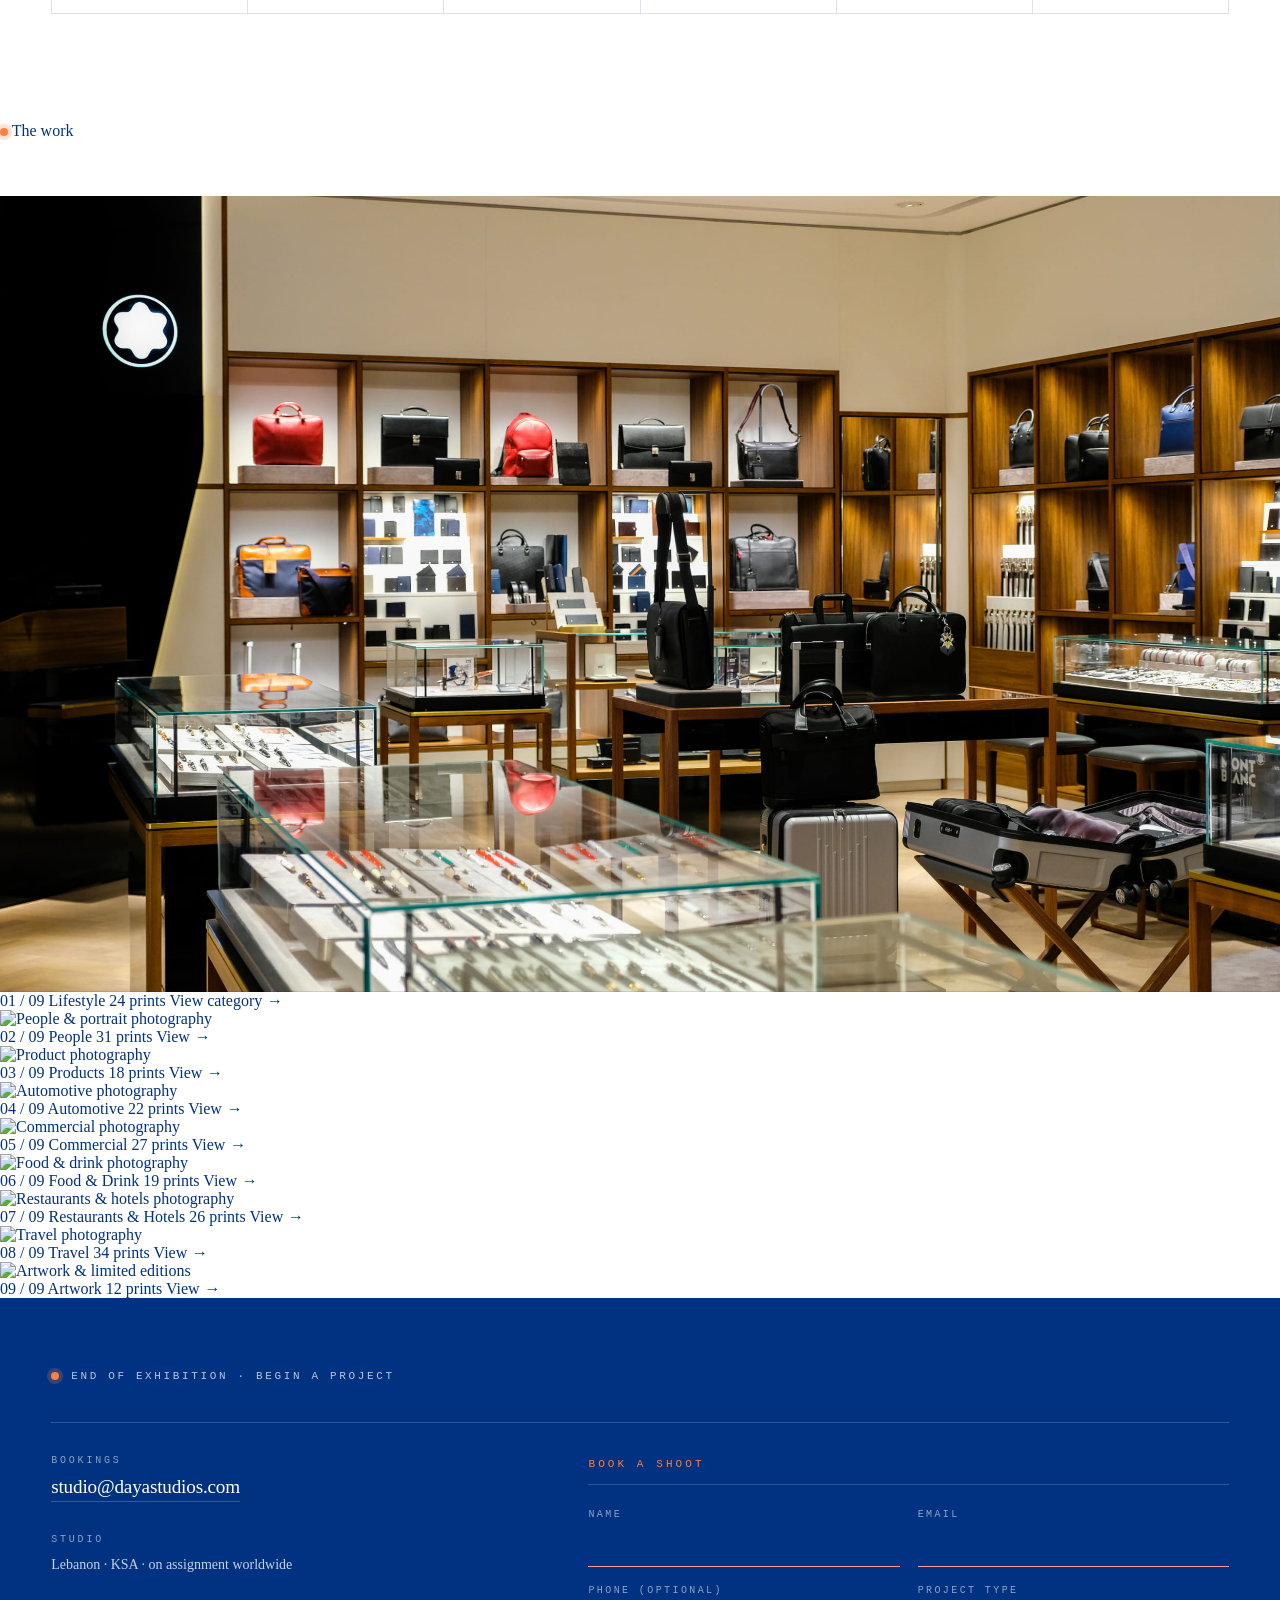
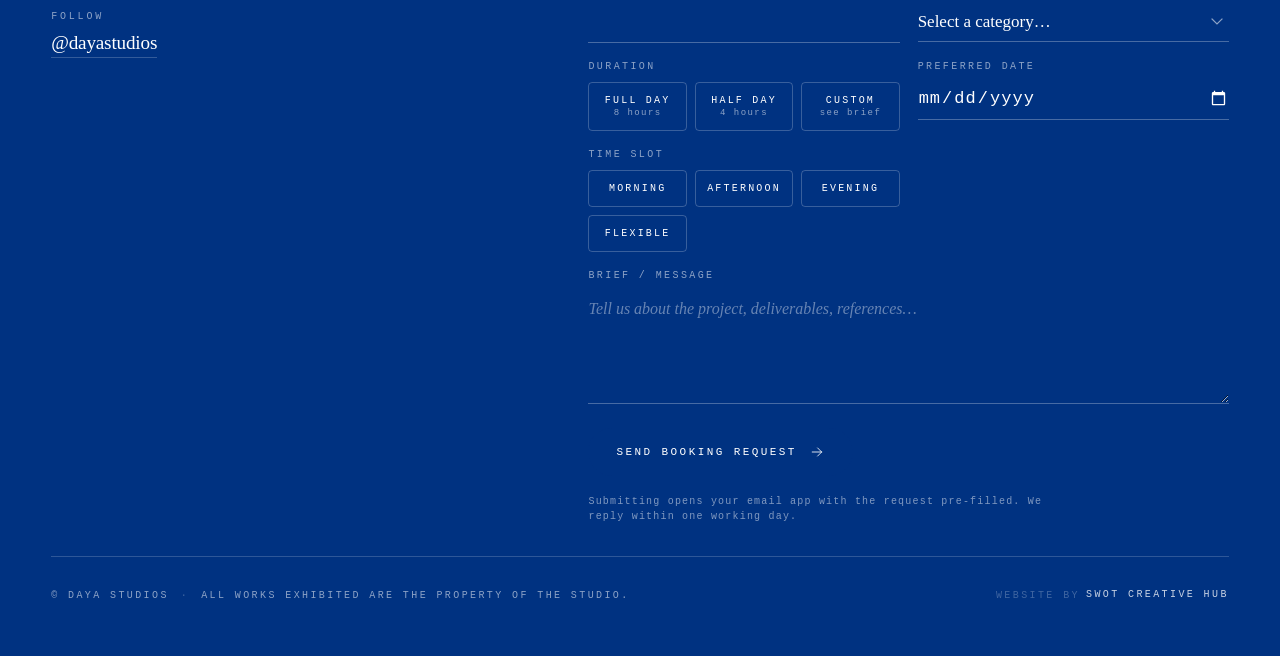
==== commit 4c885bd6: "Add files via upload" ====
--- a/index.html
+++ b/index.html
@@ -111,10 +111,6 @@
     </button>
   </header>
 
-  <aside class="chrome chrome--side" aria-hidden="true">
-    <span class="chrome__rotate">Plate <span id="plate-current">01</span>/09</span>
-  </aside>
-
   <aside class="chrome chrome--side-right" aria-hidden="true">
     <span class="chrome__rotate">F/2.8 · ISO 400 · 1/125</span>
   </aside>
@@ -188,29 +184,29 @@
         </div>
       </div>
 
-      <!-- Clickable category chips · hover previews slide, click scrolls to plate -->
+      <!-- Clickable category chips · hover previews slide, click opens category page -->
       <nav class="hero__chips" id="hero-chips" aria-label="Categories">
-        <button class="chip is-active" data-slide-index="0" data-cat-link="#plate-01">
+        <button class="chip is-active" data-slide-index="0" data-cat-link="category.html?cat=lifestyle">
           <span class="chip__num">01</span>
           <span class="chip__name">Lifestyle</span>
           <i class="chip__progress"></i>
         </button>
-        <button class="chip" data-slide-index="1" data-cat-link="#plate-03">
+        <button class="chip" data-slide-index="1" data-cat-link="category.html?cat=products">
           <span class="chip__num">03</span>
           <span class="chip__name">Products</span>
           <i class="chip__progress"></i>
         </button>
-        <button class="chip" data-slide-index="2" data-cat-link="#plate-06">
+        <button class="chip" data-slide-index="2" data-cat-link="category.html?cat=food">
           <span class="chip__num">06</span>
           <span class="chip__name">Food</span>
           <i class="chip__progress"></i>
         </button>
-        <button class="chip" data-slide-index="3" data-cat-link="#plate-07">
+        <button class="chip" data-slide-index="3" data-cat-link="category.html?cat=hospitality">
           <span class="chip__num">07</span>
           <span class="chip__name">Hotels</span>
           <i class="chip__progress"></i>
         </button>
-        <button class="chip" data-slide-index="4" data-cat-link="#plate-04">
+        <button class="chip" data-slide-index="4" data-cat-link="category.html?cat=automotive">
           <span class="chip__num">04</span>
           <span class="chip__name">Automotive</span>
           <i class="chip__progress"></i>
@@ -262,150 +258,193 @@
       </div>
     </section>
 
-    <!-- EXHIBITION PLATES ────────────────────────────────────────── -->
-
-    <section class="plate" id="plate-01" data-scroll-section data-plate="01" data-cat="lifestyle">
-      <div class="plate__num"><span>01</span><i>/09</i></div>
-      <figure class="plate__figure" data-zoom>
-        <img loading="lazy" decoding="async"
-          src="assets/img/plates/01-lifestyle.jpg"
-          onerror="this.onerror=null;this.src='https://images.unsplash.com/photo-1490723286627-4b66e6b2882a?w=2000&amp;q=85&amp;auto=format&amp;fit=crop';"
-          alt="Lifestyle plate" />
-      </figure>
-      <div class="plate__meta">
-        <span class="plate__cat">Lifestyle</span>
-        <h2 class="plate__title">Quiet hours, ordinary light.</h2>
-        <p class="plate__blurb">Twenty-four prints from interiors, mornings, hands, and the unhurried hours between things.</p>
-        <span class="plate__count">24 prints</span>
+    <!-- GALLERY · The work, as an asymmetric exhibition wall ────────
+         Click any tile to open the category's dedicated page.
+         ────────────────────────────────────────────────────────────── -->
+    <section class="gallery" id="gallery" data-scroll-section>
+      <div class="gallery__intro">
+        <div class="gallery__eyebrow">
+          <span class="dot"></span>
+          <span>The work</span>
+        </div>
+        <h2 class="gallery__title">
+          <span class="line"><span class="line__inner">Nine rooms.</span></span>
+          <span class="line"><span class="line__inner"><em>One studio.</em></span></span>
+        </h2>
       </div>
-    </section>
-
-    <section class="plate" id="plate-02" data-scroll-section data-plate="02" data-cat="people">
-      <div class="plate__num"><span>02</span><i>/09</i></div>
-      <figure class="plate__figure" data-zoom>
-        <img loading="lazy" decoding="async"
-          src="assets/img/plates/02-people.jpg"
-          onerror="this.onerror=null;this.src='https://images.unsplash.com/photo-1531746020798-e6953c6e8e04?w=2000&amp;q=85&amp;auto=format&amp;fit=crop';"
-          alt="People plate" />
-      </figure>
-      <div class="plate__meta">
-        <span class="plate__cat">People</span>
-        <h2 class="plate__title">Faces, held still.</h2>
-        <p class="plate__blurb">Editorial portraits — actors, founders, artists, strangers — composed against considered light.</p>
-        <span class="plate__count">31 prints</span>
-      </div>
-    </section>
-
-    <section class="plate" id="plate-03" data-scroll-section data-plate="03" data-cat="products">
-      <div class="plate__num"><span>03</span><i>/09</i></div>
-      <figure class="plate__figure" data-zoom>
-        <img loading="lazy" decoding="async"
-          src="assets/img/plates/03-products.jpg"
-          onerror="this.onerror=null;this.src='https://images.unsplash.com/photo-1523293182086-7651a899d37f?w=2000&amp;q=85&amp;auto=format&amp;fit=crop';"
-          alt="Products plate" />
-      </figure>
-      <div class="plate__meta">
-        <span class="plate__cat">Products</span>
-        <h2 class="plate__title">Objects, made luminous.</h2>
-        <p class="plate__blurb">Still life and packaging for fragrance, jewellery, electronics and small-batch goods. Light as the brief.</p>
-        <span class="plate__count">18 prints</span>
-      </div>
-    </section>
-
-    <section class="plate" id="plate-04" data-scroll-section data-plate="04" data-cat="automotive">
-      <div class="plate__num"><span>04</span><i>/09</i></div>
-      <figure class="plate__figure" data-zoom>
-        <img loading="lazy" decoding="async"
-          src="assets/img/plates/04-automotive.jpg"
-          onerror="this.onerror=null;this.src='https://images.unsplash.com/photo-1492144534655-ae79c964c9d7?w=2000&amp;q=85&amp;auto=format&amp;fit=crop';"
-          alt="Automotive plate" />
-      </figure>
-      <div class="plate__meta">
-        <span class="plate__cat">Automotive</span>
-        <h2 class="plate__title">Geometry in motion.</h2>
-        <p class="plate__blurb">Campaign work for manufacturers and aftermarket houses. Reflective bodies, weighted air, open roads.</p>
-        <span class="plate__count">22 prints</span>
-      </div>
-    </section>
-
-    <section class="plate" id="plate-05" data-scroll-section data-plate="05" data-cat="commercial">
-      <div class="plate__num"><span>05</span><i>/09</i></div>
-      <figure class="plate__figure" data-zoom>
-        <img loading="lazy" decoding="async"
-          src="assets/img/plates/05-commercial.jpg"
-          onerror="this.onerror=null;this.src='https://images.unsplash.com/photo-1483985988355-763728e1935b?w=2000&amp;q=85&amp;auto=format&amp;fit=crop';"
-          alt="Commercial plate" />
-      </figure>
-      <div class="plate__meta">
-        <span class="plate__cat">Commercial</span>
-        <h2 class="plate__title">Campaigns with a point of view.</h2>
-        <p class="plate__blurb">Long-form collaborations with fashion houses, agencies, and creative directors who refuse the obvious.</p>
-        <span class="plate__count">27 prints</span>
-      </div>
-    </section>
-
-    <section class="plate" id="plate-06" data-scroll-section data-plate="06" data-cat="food">
-      <div class="plate__num"><span>06</span><i>/09</i></div>
-      <figure class="plate__figure" data-zoom>
-        <img loading="lazy" decoding="async"
-          src="assets/img/plates/06-food.jpg"
-          onerror="this.onerror=null;this.src='https://images.unsplash.com/photo-1414235077428-338989a2e8c0?w=2000&amp;q=85&amp;auto=format&amp;fit=crop';"
-          alt="Food and drink plate" />
-      </figure>
-      <div class="plate__meta">
-        <span class="plate__cat">Food &amp; Drink</span>
-        <h2 class="plate__title">Plates, poured and lit.</h2>
-        <p class="plate__blurb">Menus, cookbooks, and label work for chefs and distillers — texture on the table.</p>
-        <span class="plate__count">19 prints</span>
-      </div>
-    </section>
-
-    <section class="plate" id="plate-07" data-scroll-section data-plate="07" data-cat="hospitality">
-      <div class="plate__num"><span>07</span><i>/09</i></div>
-      <figure class="plate__figure" data-zoom>
-        <img loading="lazy" decoding="async"
-          src="assets/img/plates/07-hospitality.jpg"
-          onerror="this.onerror=null;this.src='https://images.unsplash.com/photo-1445019980597-93fa8acb246c?w=2000&amp;q=85&amp;auto=format&amp;fit=crop';"
-          alt="Hospitality plate" />
-      </figure>
-      <div class="plate__meta">
-        <span class="plate__cat">Restaurants &amp; Hotels</span>
-        <h2 class="plate__title">Rooms that hold the light.</h2>
-        <p class="plate__blurb">Hospitality stories for boutique hotels, dining rooms and atmosphere-led brands worldwide.</p>
-        <span class="plate__count">26 prints</span>
-      </div>
-    </section>
-
-    <section class="plate" id="plate-08" data-scroll-section data-plate="08" data-cat="travel">
-      <div class="plate__num"><span>08</span><i>/09</i></div>
-      <figure class="plate__figure" data-zoom>
-        <img loading="lazy" decoding="async"
-          src="assets/img/plates/08-travel.jpg"
-          onerror="this.onerror=null;this.src='https://images.unsplash.com/photo-1469854523086-cc02fe5d8800?w=2000&amp;q=85&amp;auto=format&amp;fit=crop';"
-          alt="Travel plate" />
-      </figure>
-      <div class="plate__meta">
-        <span class="plate__cat">Travel</span>
-        <h2 class="plate__title">Elsewhere, on assignment.</h2>
-        <p class="plate__blurb">Field work from coastal Italy, the High Atlas, Japan in the off-season, and stops in between.</p>
-        <span class="plate__count">34 prints</span>
-      </div>
-    </section>
-
-    <section class="plate" id="plate-09" data-scroll-section data-plate="09" data-cat="artwork">
-      <div class="plate__num"><span>09</span><i>/09</i></div>
-      <figure class="plate__figure" data-zoom>
-        <img loading="lazy" decoding="async"
-          src="assets/img/plates/09-artwork.jpg"
-          onerror="this.onerror=null;this.src='https://images.unsplash.com/photo-1549887534-1541e9326642?w=2000&amp;q=85&amp;auto=format&amp;fit=crop';"
-          alt="Artwork plate" />
-      </figure>
-      <div class="plate__meta">
-        <span class="plate__cat">Artwork</span>
-        <h2 class="plate__title">Limited editions.</h2>
-        <p class="plate__blurb">Self-initiated prints, occasional exhibitions, and one-off works. Available on request.</p>
-        <span class="plate__count">12 prints</span>
-      </div>
+
+      <ul class="mosaic" role="list">
+        <!-- 01 · Lifestyle — anchor tile (2×2) -->
+        <li class="tile tile--xl">
+          <a class="tile__link" href="category.html?cat=lifestyle" data-cat-link>
+            <span class="tile__img">
+              <img loading="lazy" decoding="async"
+                src="assets/img/plates/01-lifestyle.jpg"
+                onerror="this.onerror=null;this.src='https://images.unsplash.com/photo-1490723286627-4b66e6b2882a?w=2000&amp;q=85&amp;auto=format&amp;fit=crop';"
+                alt="Lifestyle photography" />
+            </span>
+            <span class="tile__scrim"></span>
+            <span class="tile__meta">
+              <span class="tile__num">01 / 09</span>
+              <span class="tile__name">Lifestyle</span>
+              <span class="tile__count">24 prints</span>
+            </span>
+            <span class="tile__cta">View category <i>→</i></span>
+          </a>
+        </li>
+
+        <!-- 02 · People -->
+        <li class="tile">
+          <a class="tile__link" href="category.html?cat=people" data-cat-link>
+            <span class="tile__img">
+              <img loading="lazy" decoding="async"
+                src="assets/img/plates/02-people.jpg"
+                onerror="this.onerror=null;this.src='https://images.unsplash.com/photo-1531746020798-e6953c6e8e04?w=1400&amp;q=85&amp;auto=format&amp;fit=crop';"
+                alt="People & portrait photography" />
+            </span>
+            <span class="tile__scrim"></span>
+            <span class="tile__meta">
+              <span class="tile__num">02 / 09</span>
+              <span class="tile__name">People</span>
+              <span class="tile__count">31 prints</span>
+            </span>
+            <span class="tile__cta">View <i>→</i></span>
+          </a>
+        </li>
+
+        <!-- 03 · Products — tall -->
+        <li class="tile tile--tall">
+          <a class="tile__link" href="category.html?cat=products" data-cat-link>
+            <span class="tile__img">
+              <img loading="lazy" decoding="async"
+                src="assets/img/plates/03-products.jpg"
+                onerror="this.onerror=null;this.src='https://images.unsplash.com/photo-1523293182086-7651a899d37f?w=1400&amp;q=85&amp;auto=format&amp;fit=crop';"
+                alt="Product photography" />
+            </span>
+            <span class="tile__scrim"></span>
+            <span class="tile__meta">
+              <span class="tile__num">03 / 09</span>
+              <span class="tile__name">Products</span>
+              <span class="tile__count">18 prints</span>
+            </span>
+            <span class="tile__cta">View <i>→</i></span>
+          </a>
+        </li>
+
+        <!-- 04 · Automotive — wide -->
+        <li class="tile tile--wide">
+          <a class="tile__link" href="category.html?cat=automotive" data-cat-link>
+            <span class="tile__img">
+              <img loading="lazy" decoding="async"
+                src="assets/img/plates/04-automotive.jpg"
+                onerror="this.onerror=null;this.src='https://images.unsplash.com/photo-1492144534655-ae79c964c9d7?w=2000&amp;q=85&amp;auto=format&amp;fit=crop';"
+                alt="Automotive photography" />
+            </span>
+            <span class="tile__scrim"></span>
+            <span class="tile__meta">
+              <span class="tile__num">04 / 09</span>
+              <span class="tile__name">Automotive</span>
+              <span class="tile__count">22 prints</span>
+            </span>
+            <span class="tile__cta">View <i>→</i></span>
+          </a>
+        </li>
+
+        <!-- 05 · Commercial -->
+        <li class="tile">
+          <a class="tile__link" href="category.html?cat=commercial" data-cat-link>
+            <span class="tile__img">
+              <img loading="lazy" decoding="async"
+                src="assets/img/plates/05-commercial.jpg"
+                onerror="this.onerror=null;this.src='https://images.unsplash.com/photo-1483985988355-763728e1935b?w=1400&amp;q=85&amp;auto=format&amp;fit=crop';"
+                alt="Commercial photography" />
+            </span>
+            <span class="tile__scrim"></span>
+            <span class="tile__meta">
+              <span class="tile__num">05 / 09</span>
+              <span class="tile__name">Commercial</span>
+              <span class="tile__count">27 prints</span>
+            </span>
+            <span class="tile__cta">View <i>→</i></span>
+          </a>
+        </li>
+
+        <!-- 06 · Food & Drink — tall -->
+        <li class="tile tile--tall">
+          <a class="tile__link" href="category.html?cat=food" data-cat-link>
+            <span class="tile__img">
+              <img loading="lazy" decoding="async"
+                src="assets/img/plates/06-food.jpg"
+                onerror="this.onerror=null;this.src='https://images.unsplash.com/photo-1414235077428-338989a2e8c0?w=1400&amp;q=85&amp;auto=format&amp;fit=crop';"
+                alt="Food &amp; drink photography" />
+            </span>
+            <span class="tile__scrim"></span>
+            <span class="tile__meta">
+              <span class="tile__num">06 / 09</span>
+              <span class="tile__name">Food &amp; Drink</span>
+              <span class="tile__count">19 prints</span>
+            </span>
+            <span class="tile__cta">View <i>→</i></span>
+          </a>
+        </li>
+
+        <!-- 07 · Hospitality — wide -->
+        <li class="tile tile--wide">
+          <a class="tile__link" href="category.html?cat=hospitality" data-cat-link>
+            <span class="tile__img">
+              <img loading="lazy" decoding="async"
+                src="assets/img/plates/07-hospitality.jpg"
+                onerror="this.onerror=null;this.src='https://images.unsplash.com/photo-1445019980597-93fa8acb246c?w=2000&amp;q=85&amp;auto=format&amp;fit=crop';"
+                alt="Restaurants &amp; hotels photography" />
+            </span>
+            <span class="tile__scrim"></span>
+            <span class="tile__meta">
+              <span class="tile__num">07 / 09</span>
+              <span class="tile__name">Restaurants &amp; Hotels</span>
+              <span class="tile__count">26 prints</span>
+            </span>
+            <span class="tile__cta">View <i>→</i></span>
+          </a>
+        </li>
+
+        <!-- 08 · Travel -->
+        <li class="tile">
+          <a class="tile__link" href="category.html?cat=travel" data-cat-link>
+            <span class="tile__img">
+              <img loading="lazy" decoding="async"
+                src="assets/img/plates/08-travel.jpg"
+                onerror="this.onerror=null;this.src='https://images.unsplash.com/photo-1469854523086-cc02fe5d8800?w=1400&amp;q=85&amp;auto=format&amp;fit=crop';"
+                alt="Travel photography" />
+            </span>
+            <span class="tile__scrim"></span>
+            <span class="tile__meta">
+              <span class="tile__num">08 / 09</span>
+              <span class="tile__name">Travel</span>
+              <span class="tile__count">34 prints</span>
+            </span>
+            <span class="tile__cta">View <i>→</i></span>
+          </a>
+        </li>
+
+        <!-- 09 · Artwork — wide closer -->
+        <li class="tile tile--wide">
+          <a class="tile__link" href="category.html?cat=artwork" data-cat-link>
+            <span class="tile__img">
+              <img loading="lazy" decoding="async"
+                src="assets/img/plates/09-artwork.jpg"
+                onerror="this.onerror=null;this.src='https://images.unsplash.com/photo-1549887534-1541e9326642?w=2000&amp;q=85&amp;auto=format&amp;fit=crop';"
+                alt="Artwork & limited editions" />
+            </span>
+            <span class="tile__scrim"></span>
+            <span class="tile__meta">
+              <span class="tile__num">09 / 09</span>
+              <span class="tile__name">Artwork</span>
+              <span class="tile__count">12 prints</span>
+            </span>
+            <span class="tile__cta">View <i>→</i></span>
+          </a>
+        </li>
+      </ul>
     </section>
 
     <!-- COLOPHON / CONTACT + BOOKING FORM ───────────────────────── -->
@@ -415,12 +454,6 @@
           <span class="dot"></span>
           <span>End of exhibition · Begin a project</span>
         </div>
-
-        <h2 class="colophon__title">
-          <span class="line"><span class="line__inner">Bring a story.</span></span>
-          <span class="line"><span class="line__inner"><em>We'll give it</em></span></span>
-          <span class="line"><span class="line__inner">the light it needs.</span></span>
-        </h2>
 
         <div class="colophon__layout">
           <!-- Left column: studio facts -->
@@ -585,63 +618,63 @@
       </header>
 
       <ol class="index-list">
-        <li class="index-list__item" data-target="#plate-01">
+        <li class="index-list__item" data-href="category.html?cat=lifestyle">
           <span class="idx__num">01</span>
           <span class="idx__name">Lifestyle</span>
           <span class="idx__rule"></span>
           <span class="idx__count">24 prints</span>
           <span class="idx__peek"><img src="assets/img/plates/01-lifestyle.jpg" onerror="this.onerror=null;this.src='https://images.unsplash.com/photo-1490723286627-4b66e6b2882a?w=400&amp;q=70&amp;auto=format&amp;fit=crop';" alt="" loading="lazy" /></span>
         </li>
-        <li class="index-list__item" data-target="#plate-02">
+        <li class="index-list__item" data-href="category.html?cat=people">
           <span class="idx__num">02</span>
           <span class="idx__name">People</span>
           <span class="idx__rule"></span>
           <span class="idx__count">31 prints</span>
           <span class="idx__peek"><img src="assets/img/plates/02-people.jpg" onerror="this.onerror=null;this.src='https://images.unsplash.com/photo-1531746020798-e6953c6e8e04?w=400&amp;q=70&amp;auto=format&amp;fit=crop';" alt="" loading="lazy" /></span>
         </li>
-        <li class="index-list__item" data-target="#plate-03">
+        <li class="index-list__item" data-href="category.html?cat=products">
           <span class="idx__num">03</span>
           <span class="idx__name">Products</span>
           <span class="idx__rule"></span>
           <span class="idx__count">18 prints</span>
           <span class="idx__peek"><img src="assets/img/plates/03-products.jpg" onerror="this.onerror=null;this.src='https://images.unsplash.com/photo-1523293182086-7651a899d37f?w=400&amp;q=70&amp;auto=format&amp;fit=crop';" alt="" loading="lazy" /></span>
         </li>
-        <li class="index-list__item" data-target="#plate-04">
+        <li class="index-list__item" data-href="category.html?cat=automotive">
           <span class="idx__num">04</span>
           <span class="idx__name">Automotive</span>
           <span class="idx__rule"></span>
           <span class="idx__count">22 prints</span>
           <span class="idx__peek"><img src="assets/img/plates/04-automotive.jpg" onerror="this.onerror=null;this.src='https://images.unsplash.com/photo-1492144534655-ae79c964c9d7?w=400&amp;q=70&amp;auto=format&amp;fit=crop';" alt="" loading="lazy" /></span>
         </li>
-        <li class="index-list__item" data-target="#plate-05">
+        <li class="index-list__item" data-href="category.html?cat=commercial">
           <span class="idx__num">05</span>
           <span class="idx__name">Commercial</span>
           <span class="idx__rule"></span>
           <span class="idx__count">27 prints</span>
           <span class="idx__peek"><img src="assets/img/plates/05-commercial.jpg" onerror="this.onerror=null;this.src='https://images.unsplash.com/photo-1483985988355-763728e1935b?w=400&amp;q=70&amp;auto=format&amp;fit=crop';" alt="" loading="lazy" /></span>
         </li>
-        <li class="index-list__item" data-target="#plate-06">
+        <li class="index-list__item" data-href="category.html?cat=food">
           <span class="idx__num">06</span>
           <span class="idx__name">Food &amp; Drink</span>
           <span class="idx__rule"></span>
           <span class="idx__count">19 prints</span>
           <span class="idx__peek"><img src="assets/img/plates/06-food.jpg" onerror="this.onerror=null;this.src='https://images.unsplash.com/photo-1414235077428-338989a2e8c0?w=400&amp;q=70&amp;auto=format&amp;fit=crop';" alt="" loading="lazy" /></span>
         </li>
-        <li class="index-list__item" data-target="#plate-07">
+        <li class="index-list__item" data-href="category.html?cat=hospitality">
           <span class="idx__num">07</span>
           <span class="idx__name">Restaurants &amp; Hotels</span>
           <span class="idx__rule"></span>
           <span class="idx__count">26 prints</span>
           <span class="idx__peek"><img src="assets/img/plates/07-hospitality.jpg" onerror="this.onerror=null;this.src='https://images.unsplash.com/photo-1445019980597-93fa8acb246c?w=400&amp;q=70&amp;auto=format&amp;fit=crop';" alt="" loading="lazy" /></span>
         </li>
-        <li class="index-list__item" data-target="#plate-08">
+        <li class="index-list__item" data-href="category.html?cat=travel">
           <span class="idx__num">08</span>
           <span class="idx__name">Travel</span>
           <span class="idx__rule"></span>
           <span class="idx__count">34 prints</span>
           <span class="idx__peek"><img src="assets/img/plates/08-travel.jpg" onerror="this.onerror=null;this.src='https://images.unsplash.com/photo-1469854523086-cc02fe5d8800?w=400&amp;q=70&amp;auto=format&amp;fit=crop';" alt="" loading="lazy" /></span>
         </li>
-        <li class="index-list__item" data-target="#plate-09">
+        <li class="index-list__item" data-href="category.html?cat=artwork">
           <span class="idx__num">09</span>
           <span class="idx__name">Artwork</span>
           <span class="idx__rule"></span>
--- a/assets/css/style.css
+++ b/assets/css/style.css
@@ -161,32 +161,29 @@
 /* D-mark — develops onto the navy field via scan-reveal + split assembly */
 .preloader__mark {
   position: relative;
-  width: clamp(120px, 16vw, 200px);
-  aspect-ratio: 720 / 1033;
+  width: clamp(140px, 18vw, 240px);
+  aspect-ratio: 820 / 1113;
   z-index: 2;
   display: grid;
   place-items: center;
   filter: drop-shadow(0 10px 40px rgba(0, 0, 0, 0.45));
-  overflow: hidden;
-  border-radius: 6px;
-}
-
-/* The mark itself starts invisible and is revealed by the scan */
+}
+
+/* Inner frame: clips the scan + shutters but lets the ® halo overflow freely */
 .preloader__mark img {
   position: relative;
   z-index: 2;
   width: 100%;
   height: 100%;
   object-fit: contain;
-  /* clip from the bottom — top stays exposed as the scan sweeps down */
   clip-path: inset(0 0 100% 0);
-  filter: blur(8px) saturate(0.6);
-  animation: markDevelop 1.6s cubic-bezier(0.65, 0, 0.35, 1) 0.3s forwards;
+  filter: blur(8px) saturate(0.5);
+  animation: markDevelop 2.4s cubic-bezier(0.65, 0, 0.35, 1) 0.4s forwards;
 }
 @keyframes markDevelop {
-  0%   { clip-path: inset(0 0 100% 0); filter: blur(8px)  saturate(0.6); }
-  60%  { clip-path: inset(0 0 0    0); filter: blur(3px)  saturate(0.85); }
-  100% { clip-path: inset(0 0 0    0); filter: blur(0)    saturate(1); }
+  0%   { clip-path: inset(0 0 100% 0); filter: blur(8px) saturate(0.5); }
+  60%  { clip-path: inset(0 0 0    0); filter: blur(3px) saturate(0.85); }
+  100% { clip-path: inset(0 0 0    0); filter: blur(0)   saturate(1); }
 }
 
 /* Bright scan line that follows the reveal edge — like a developing tray */
@@ -206,7 +203,7 @@
     0 0 40px rgba(251, 127, 64, 0.45);
   z-index: 3;
   opacity: 0;
-  animation: scanSweep 1.6s cubic-bezier(0.65, 0, 0.35, 1) 0.3s forwards;
+  animation: scanSweep 2.4s cubic-bezier(0.65, 0, 0.35, 1) 0.4s forwards;
 }
 @keyframes scanSweep {
   0%   { top: 0%;   opacity: 0; }
@@ -215,14 +212,14 @@
   100% { top: 100%; opacity: 0; }
 }
 
-/* Two faint navy "shutter" panels that retract for the initial reveal */
+/* Faint navy "shutter" panels retract for the initial reveal */
 .preloader__mark-split {
   position: absolute;
   top: 0; bottom: 0;
   width: 52%;
   background: var(--brand-blue-deep);
   z-index: 4;
-  animation: shutterOpen 0.7s cubic-bezier(0.65, 0, 0.35, 1) 0.15s forwards;
+  animation: shutterOpen 1.1s cubic-bezier(0.65, 0, 0.35, 1) 0.2s forwards;
 }
 .preloader__mark-split--left  { left:  0; transform-origin: left  center; }
 .preloader__mark-split--right { right: 0; transform-origin: right center; }
@@ -230,7 +227,7 @@
   0%   { transform: scaleX(1); }
   100% { transform: scaleX(0); }
 }
-.preloader__mark-split--right { animation-delay: 0.2s; }
+.preloader__mark-split--right { animation-delay: 0.35s; }
 
 /* Orange halo pulses with a heartbeat rhythm AFTER the develop completes */
 .preloader__mark-halo {
@@ -248,7 +245,7 @@
   opacity: 0;
   z-index: 1;
   pointer-events: none;
-  animation: dotHeartbeat 1.8s ease-out 1.9s forwards;
+  animation: dotHeartbeat 2.6s ease-out 2.9s forwards;
 }
 @keyframes dotHeartbeat {
   0%   { opacity: 0;   transform: translate(-50%, -50%) scale(0.4); }
@@ -741,9 +738,9 @@
     left: var(--gutter);
     right: var(--gutter);
     bottom: clamp(72px, 10vh, 100px);
+    gap: 6px;
   }
-  .chip { padding: 8px 12px; font-size: 10px; letter-spacing: 0.16em; }
-  .chip__name { display: none; }
+  .chip { padding: 8px 12px; font-size: 10px; letter-spacing: 0.14em; gap: 6px; }
 }
 @media (max-width: 768px) {
   .hero__overlay {
